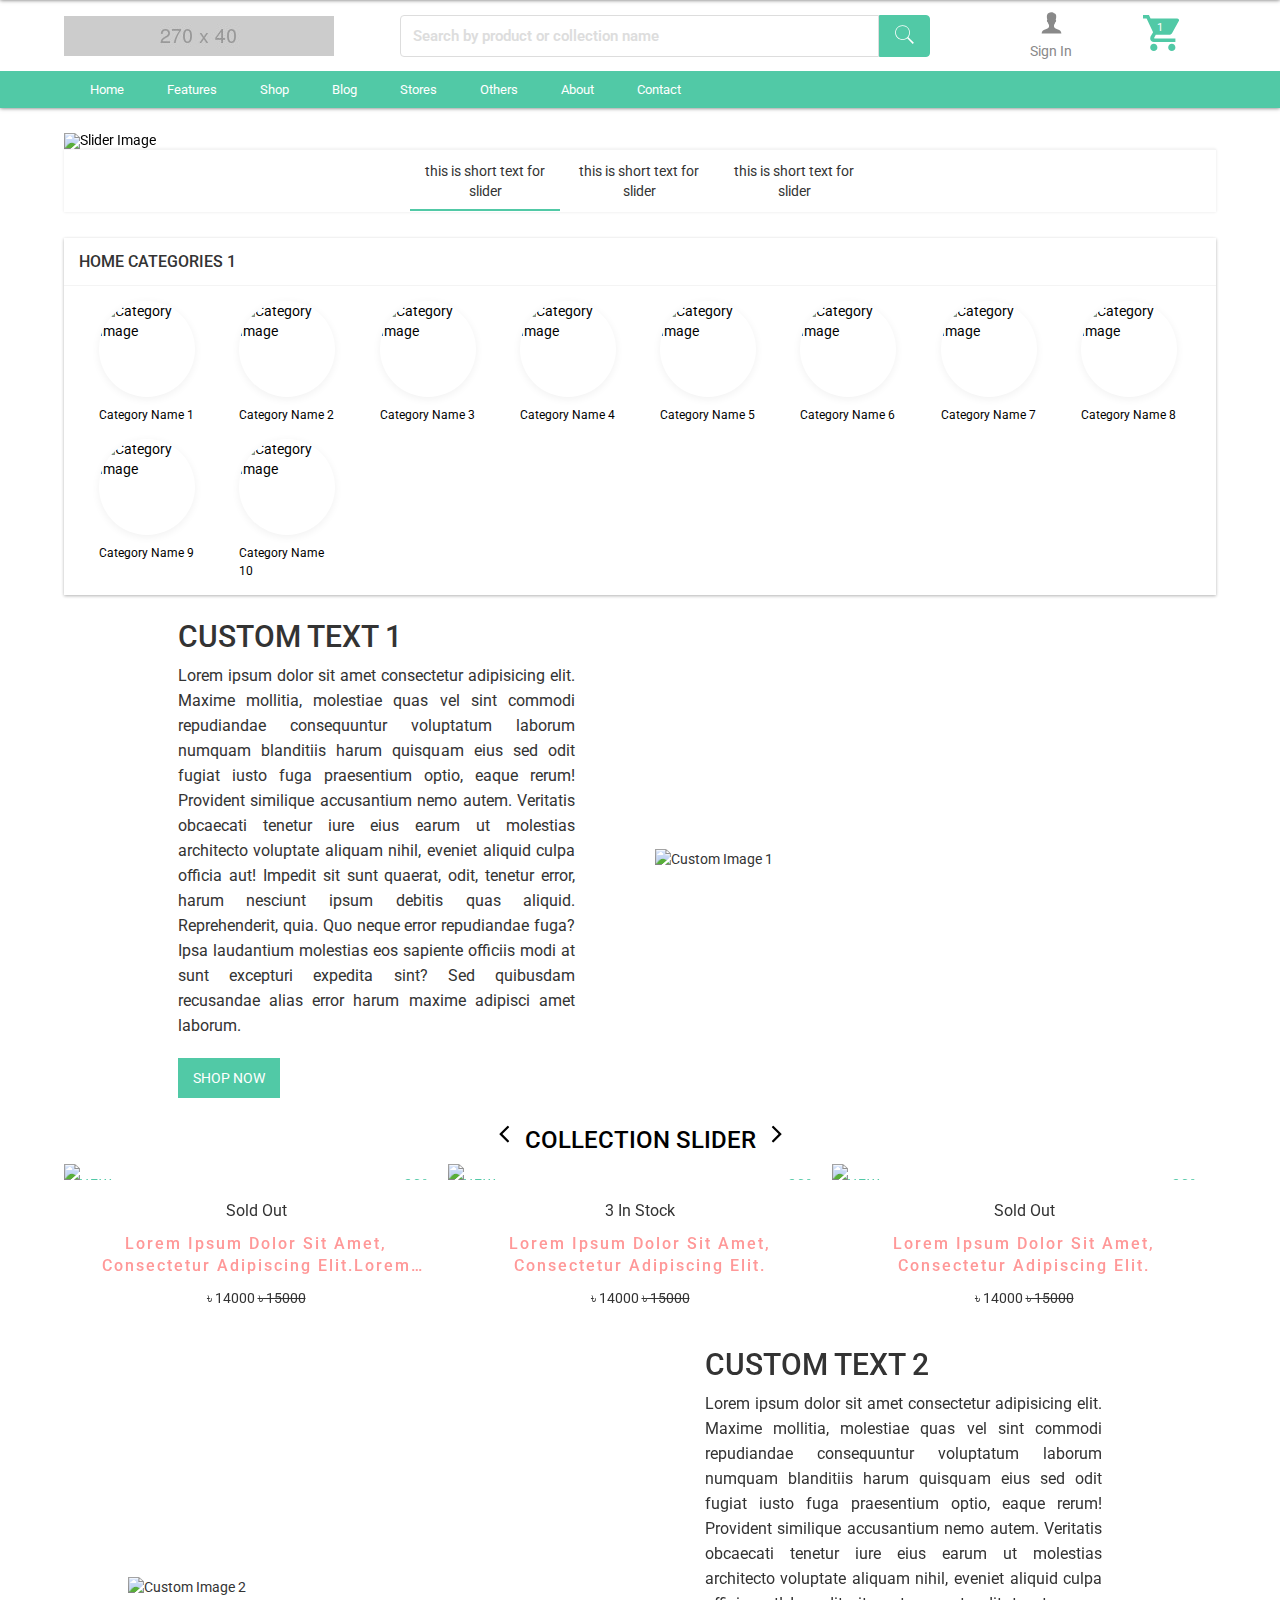
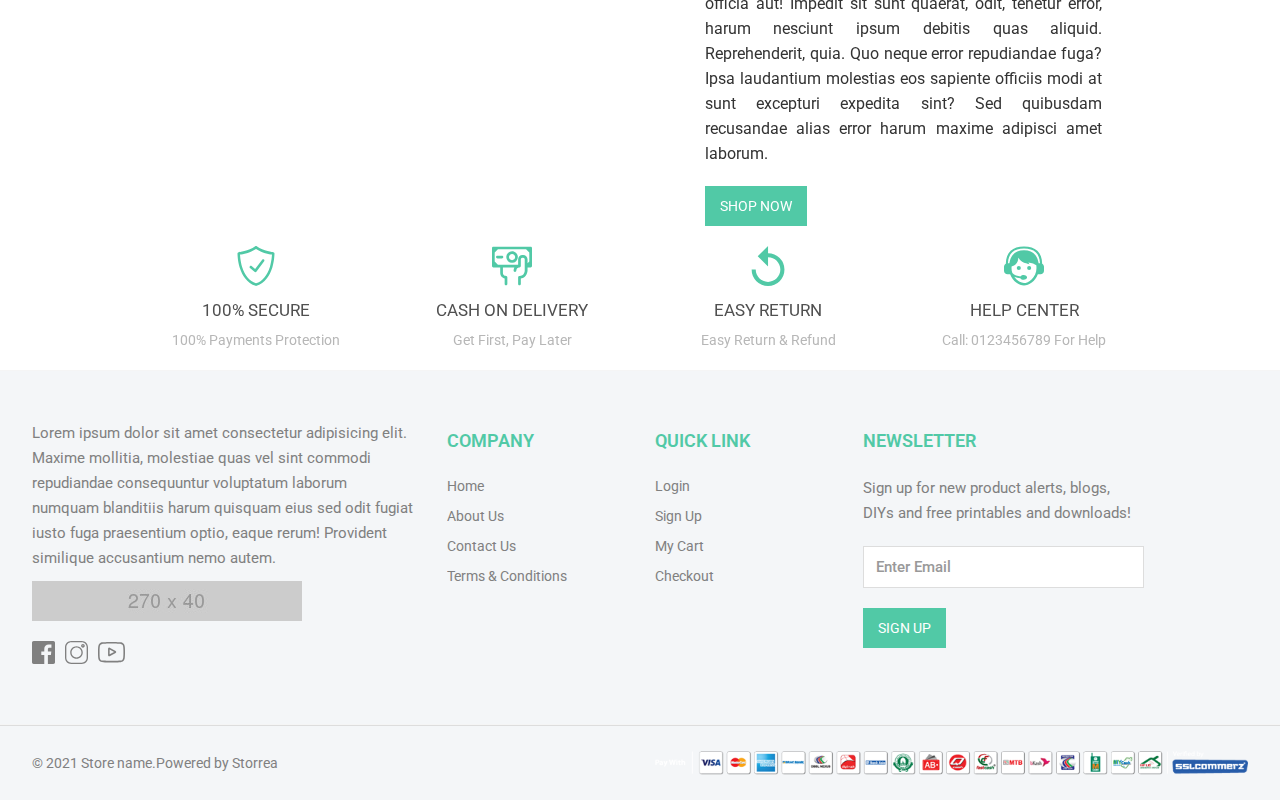
==== index.html @ 777cb113 "categories added in home page" ====
<!doctype html>
<html lang="en">

<head>
    <!-- Required meta tags -->
    <meta charset="utf-8">
    <!-- <meta name="viewport" content="width=device-width, initial-scale=1"> -->
    <meta name="viewport" content="width=device-width, initial-scale = 1.0, maximum-scale=1.0, user-scalable=no">

    <!-- Required CSS -->
    <link rel="stylesheet" href="css/bootstrap.css">
    <link rel="stylesheet" href="css/fancybox.css">
    <link rel="stylesheet" href="css/slick.css">
    <link rel="stylesheet" href="css/slick-theme.css">
    <link rel="stylesheet" href="css/theme.css">
    <link rel="stylesheet" href="css/mediaqueries.css">

    <title>Health Care</title>
</head>

<body>

    <div id="header-desktop" class="header header-slide">
        <div class="header-top">
            <div class="content-wrapper vt-middle-align">
                <div class="logo">
                    <a href="">
                        <img class="img-responsive" src="images/logo.jpg">
                    </a>
                </div>
                <div class="searchbox-holder" id="searchbox-holder">
                    <div class="searchbox" id="searchbox">
                        <form>
                            <div class="input-group">
                                <input type="text" class="form-control search-input"
                                    placeholder="Search by product or collection name">
                                <div class="input-group-btn">
                                    <button class="btn btn-default" type="submit">
                                        <svg height="25px" width="25px" viewBox="0 0 512 512">
                                            <path
                                                d="M448.3,424.7L335,311.3c20.8-26,33.3-59.1,33.3-95.1c0-84.1-68.1-152.2-152-152.2c-84,0-152,68.2-152,152.2  s68.1,152.2,152,152.2c36.2,0,69.4-12.7,95.5-33.8L425,448L448.3,424.7z M120.1,312.6c-25.7-25.7-39.8-59.9-39.8-96.3  s14.2-70.6,39.8-96.3S180,80,216.3,80c36.3,0,70.5,14.2,96.2,39.9s39.8,59.9,39.8,96.3s-14.2,70.6-39.8,96.3  c-25.7,25.7-59.9,39.9-96.2,39.9C180,352.5,145.8,338.3,120.1,312.6z" />
                                        </svg>
                                    </button>
                                </div>
                            </div>
                        </form>
                    </div>
                </div>
                <div class="header-icon vt-middle-align">
                    <div class="user">
                        <div class="user-icon">
                            <svg viewBox="0 0 50 50" height="26px" width="26px">
                                <path
                                    d="M30.933,32.528c-0.146-1.612-0.09-2.737-0.09-4.21c0.73-0.383,2.038-2.825,2.259-4.888c0.574-0.047,1.479-0.607,1.744-2.818  c0.143-1.187-0.425-1.855-0.771-2.065c0.934-2.809,2.874-11.499-3.588-12.397c-0.665-1.168-2.368-1.759-4.581-1.759  c-8.854,0.163-9.922,6.686-7.981,14.156c-0.345,0.21-0.913,0.878-0.771,2.065c0.266,2.211,1.17,2.771,1.744,2.818  c0.22,2.062,1.58,4.505,2.312,4.888c0,1.473,0.055,2.598-0.091,4.21C19.367,37.238,7.546,35.916,7,45h38  C44.455,35.916,32.685,37.238,30.933,32.528z" />
                            </svg>
                            <span>Sign In</span>
                        </div>
                        <div class="user-option">
                            <a href="">
                                <svg viewBox="0 0 30 30" height="18px" width="18px">
                                    <path
                                        d="M24,16v10c0,0.6-0.4,1-1,1H7c-0.6,0-1-0.4-1-1V16h8v9h2v-9H24z M14,9H5c-0.6,0-1,0.4-1,1v3c0,0.6,0.4,1,1,1h9V9  z M25,9h-9v5h9c0.6,0,1-0.4,1-1v-3C26,9.4,25.6,9,25,9z M22.1,7.9l0.1-0.4c0.4-1,0.3-2.2-0.3-3.1C21.3,3.5,20.2,3,19.1,3  c-1.4,0-2.6,0.8-3.1,2.1l-2,4.9H19C20.3,10,21.6,9.2,22.1,7.9z M17.9,5.8C18.1,5.3,18.6,5,19.1,5c0.4,0,0.8,0.2,1.1,0.6  c0.2,0.4,0.3,0.8,0.1,1.2l-0.1,0.4C20,7.7,19.5,8,19,8h-2L17.9,5.8z M14,5.1C13.5,3.8,12.2,3,10.9,3C9.8,3,8.7,3.5,8.1,4.5  C7.5,5.4,7.4,6.5,7.8,7.6l0.1,0.4C8.4,9.2,9.7,10,11,10h4.9L14,5.1z M12.1,5.8L13,8h-2c-0.5,0-1-0.3-1.2-0.8L9.6,6.8  C9.5,6.4,9.5,5.9,9.8,5.6C10,5.2,10.4,5,10.9,5C11.4,5,11.9,5.3,12.1,5.8z" />
                                </svg>
                                my orders
                            </a>
                            <a href="">
                                <svg height="18" viewBox="0 0 1792 1792" width="18">
                                    <path
                                        d="M1600 1405q0 120-73 189.5t-194 69.5h-874q-121 0-194-69.5t-73-189.5q0-53 3.5-103.5t14-109 26.5-108.5 43-97.5 62-81 85.5-53.5 111.5-20q9 0 42 21.5t74.5 48 108 48 133.5 21.5 133.5-21.5 108-48 74.5-48 42-21.5q61 0 111.5 20t85.5 53.5 62 81 43 97.5 26.5 108.5 14 109 3.5 103.5zm-320-893q0 159-112.5 271.5t-271.5 112.5-271.5-112.5-112.5-271.5 112.5-271.5 271.5-112.5 271.5 112.5 112.5 271.5z" />
                                </svg>
                                my profile
                            </a>
                            <hr>
                            <a href="" class="register-link">sign up</a>
                            <a href="" class="tbtn btn-solid">login</a>
                        </div>
                    </div>
                    <div class="cart-icon">
                        <svg viewBox="0 0 20 20" height="36px" width="36px">
                            <g fill="none" fill-rule="evenodd" id="Page-1" stroke="none" stroke-width="1">
                                <g fill="none" id="Core" transform="translate(-212.000000, -422.000000)">
                                    <g id="shopping-cart" transform="translate(212.000000, 422.000000)">
                                        <path
                                            d="M6,16 C4.9,16 4,16.9 4,18 C4,19.1 4.9,20 6,20 C7.1,20 8,19.1 8,18 C8,16.9 7.1,16 6,16 L6,16 Z M0,0 L0,2 L2,2 L5.6,9.6 L4.2,12 C4.1,12.3 4,12.7 4,13 C4,14.1 4.9,15 6,15 L18,15 L18,13 L6.4,13 C6.3,13 6.2,12.9 6.2,12.8 L6.2,12.7 L7.1,11 L14.5,11 C15.3,11 15.9,10.6 16.2,10 L19.8,3.5 C20,3.3 20,3.2 20,3 C20,2.4 19.6,2 19,2 L4.2,2 L3.3,0 L0,0 L0,0 Z M16,16 C14.9,16 14,16.9 14,18 C14,19.1 14.9,20 16,20 C17.1,20 18,19.1 18,18 C18,16.9 17.1,16 16,16 L16,16 Z"
                                            id="Shape" />
                                    </g>
                                </g>
                            </g>
                            <text x="8" y="9" font-size="6px" fill="#fff" class="cart-count">1</text>
                        </svg>
                    </div>
                </div>
            </div>
        </div>
    </div>
    <div id="header-desktop" class="header">
        <div class="header-top">
            <div class="content-wrapper vt-middle-align">
                <div class="logo">
                    <a href="">
                        <img class="img-responsive" src="images/logo.jpg">
                    </a>
                </div>
                <div class="searchbox-holder" id="searchbox-holder">
                    <div class="searchbox" id="searchbox">
                        <form>
                            <div class="input-group">
                                <input type="text" class="form-control search-input"
                                    placeholder="Search by product or collection name">
                                <div class="input-group-btn">
                                    <button class="btn btn-default" type="submit">
                                        <svg height="25px" width="25px" viewBox="0 0 512 512">
                                            <path
                                                d="M448.3,424.7L335,311.3c20.8-26,33.3-59.1,33.3-95.1c0-84.1-68.1-152.2-152-152.2c-84,0-152,68.2-152,152.2  s68.1,152.2,152,152.2c36.2,0,69.4-12.7,95.5-33.8L425,448L448.3,424.7z M120.1,312.6c-25.7-25.7-39.8-59.9-39.8-96.3  s14.2-70.6,39.8-96.3S180,80,216.3,80c36.3,0,70.5,14.2,96.2,39.9s39.8,59.9,39.8,96.3s-14.2,70.6-39.8,96.3  c-25.7,25.7-59.9,39.9-96.2,39.9C180,352.5,145.8,338.3,120.1,312.6z" />
                                        </svg>
                                    </button>
                                </div>
                            </div>
                        </form>
                    </div>
                </div>
                <div class="header-icon vt-middle-align">
                    <div class="user">
                        <div class="user-icon">
                            <svg viewBox="0 0 50 50" height="26px" width="26px">
                                <path
                                    d="M30.933,32.528c-0.146-1.612-0.09-2.737-0.09-4.21c0.73-0.383,2.038-2.825,2.259-4.888c0.574-0.047,1.479-0.607,1.744-2.818  c0.143-1.187-0.425-1.855-0.771-2.065c0.934-2.809,2.874-11.499-3.588-12.397c-0.665-1.168-2.368-1.759-4.581-1.759  c-8.854,0.163-9.922,6.686-7.981,14.156c-0.345,0.21-0.913,0.878-0.771,2.065c0.266,2.211,1.17,2.771,1.744,2.818  c0.22,2.062,1.58,4.505,2.312,4.888c0,1.473,0.055,2.598-0.091,4.21C19.367,37.238,7.546,35.916,7,45h38  C44.455,35.916,32.685,37.238,30.933,32.528z" />
                            </svg>
                            <span>Sign In</span>
                        </div>
                        <div class="user-option">
                            <a href="">
                                <svg viewBox="0 0 30 30" height="18px" width="18px">
                                    <path
                                        d="M24,16v10c0,0.6-0.4,1-1,1H7c-0.6,0-1-0.4-1-1V16h8v9h2v-9H24z M14,9H5c-0.6,0-1,0.4-1,1v3c0,0.6,0.4,1,1,1h9V9  z M25,9h-9v5h9c0.6,0,1-0.4,1-1v-3C26,9.4,25.6,9,25,9z M22.1,7.9l0.1-0.4c0.4-1,0.3-2.2-0.3-3.1C21.3,3.5,20.2,3,19.1,3  c-1.4,0-2.6,0.8-3.1,2.1l-2,4.9H19C20.3,10,21.6,9.2,22.1,7.9z M17.9,5.8C18.1,5.3,18.6,5,19.1,5c0.4,0,0.8,0.2,1.1,0.6  c0.2,0.4,0.3,0.8,0.1,1.2l-0.1,0.4C20,7.7,19.5,8,19,8h-2L17.9,5.8z M14,5.1C13.5,3.8,12.2,3,10.9,3C9.8,3,8.7,3.5,8.1,4.5  C7.5,5.4,7.4,6.5,7.8,7.6l0.1,0.4C8.4,9.2,9.7,10,11,10h4.9L14,5.1z M12.1,5.8L13,8h-2c-0.5,0-1-0.3-1.2-0.8L9.6,6.8  C9.5,6.4,9.5,5.9,9.8,5.6C10,5.2,10.4,5,10.9,5C11.4,5,11.9,5.3,12.1,5.8z" />
                                </svg>
                                my orders
                            </a>
                            <a href="">
                                <svg height="18" viewBox="0 0 1792 1792" width="18">
                                    <path
                                        d="M1600 1405q0 120-73 189.5t-194 69.5h-874q-121 0-194-69.5t-73-189.5q0-53 3.5-103.5t14-109 26.5-108.5 43-97.5 62-81 85.5-53.5 111.5-20q9 0 42 21.5t74.5 48 108 48 133.5 21.5 133.5-21.5 108-48 74.5-48 42-21.5q61 0 111.5 20t85.5 53.5 62 81 43 97.5 26.5 108.5 14 109 3.5 103.5zm-320-893q0 159-112.5 271.5t-271.5 112.5-271.5-112.5-112.5-271.5 112.5-271.5 271.5-112.5 271.5 112.5 112.5 271.5z" />
                                </svg>
                                my profile
                            </a>
                            <hr>
                            <a href="" class="register-link">sign up</a>
                            <a href="" class="tbtn btn-solid">login</a>
                        </div>
                    </div>
                    <div class="cart-icon">
                        <svg viewBox="0 0 20 20" height="36px" width="36px">
                            <g fill="none" fill-rule="evenodd" id="Page-1" stroke="none" stroke-width="1">
                                <g fill="none" id="Core" transform="translate(-212.000000, -422.000000)">
                                    <g id="shopping-cart" transform="translate(212.000000, 422.000000)">
                                        <path
                                            d="M6,16 C4.9,16 4,16.9 4,18 C4,19.1 4.9,20 6,20 C7.1,20 8,19.1 8,18 C8,16.9 7.1,16 6,16 L6,16 Z M0,0 L0,2 L2,2 L5.6,9.6 L4.2,12 C4.1,12.3 4,12.7 4,13 C4,14.1 4.9,15 6,15 L18,15 L18,13 L6.4,13 C6.3,13 6.2,12.9 6.2,12.8 L6.2,12.7 L7.1,11 L14.5,11 C15.3,11 15.9,10.6 16.2,10 L19.8,3.5 C20,3.3 20,3.2 20,3 C20,2.4 19.6,2 19,2 L4.2,2 L3.3,0 L0,0 L0,0 Z M16,16 C14.9,16 14,16.9 14,18 C14,19.1 14.9,20 16,20 C17.1,20 18,19.1 18,18 C18,16.9 17.1,16 16,16 L16,16 Z"
                                            id="Shape" />
                                    </g>
                                </g>
                            </g>
                            <text x="8" y="9" font-size="6px" fill="#fff" class="cart-count">1</text>
                        </svg>
                    </div>
                </div>
            </div>
        </div>
        <div class="header-bottom">
            <div class="container">
                <div class="parentLink">
                    <a href="">home</a>
                </div>
                <div class="parentLink">
                    <a href="">features</a>
                    <div class="child-content">
                        <div class="grand-child-content">
                            <div class="menuLinkList">
                                <a class="noLink">child link 1</a>
                                <a href="">grand child link 1</a>
                                <a href="">grand child link 2</a>
                                <a href="">grand child link 3</a>
                                <a href="">grand child link 4</a>
                            </div>
                            <div class="menuLinkList">
                                <a class="noLink">child link 2</a>
                                <a href="">grand child link 1</a>
                                <a href="">grand child link 2</a>
                                <a href="">grand child link 3</a>
                                <a href="">grand child link 4</a>
                                <a href="">grand child link 5</a>
                            </div>
                            <div class="menuLinkList">
                                <a class="noLink">child link 3</a>
                                <a href="">grand child link 1</a>
                                <a href="">grand child link 2</a>
                                <a href="">grand child link 3</a>
                            </div>
                            <div class="menuLinkList">
                                <a class="noLink">child link 4</a>
                                <a href="">grand child link 1</a>
                                <a href="">grand child link 2</a>
                                <a href="">grand child link 3</a>
                                <a href="">grand child link 4</a>
                                <a href="">grand child link 5</a>
                                <a href="">grand child link 6</a>
                                <a href="">grand child link 7</a>
                            </div>
                        </div>
                    </div>
                </div>
                <div class="parentLink">
                    <a href="">shop</a>
                </div>
                <div class="parentLink">
                    <a href="">blog</a>
                </div>
                <div class="parentLink">
                    <a href="">stores</a>
                </div>
                <div class="parentLink">
                    <a href="">others</a>
                </div>
                <div class="parentLink">
                    <a href="">about</a>
                </div>
                <div class="parentLink">
                    <a href="">contact</a>
                </div>
            </div>
        </div>
    </div>

    <div class="main-content">
        <!-- Start Home Slider -->
        <div class="home-slider gap-top">
            <div class="content-wrapper">
                <div id="homeCarousel" class="carousel slide" data-ride="carousel">                
                    <!-- Wrapper for slides -->
                    <div class="carousel-inner">
                        <div class="item active">
                            <a href="">
                                <img class="img-responsive" src="https://placehold.jp/1920x400.jpg" alt="Slider Image">
                            </a>
                        </div>
                        <div class="item">
                            <a href="">
                                <img class="img-responsive" src="https://placehold.jp/1920x400.jpg" alt="Slider Image">
                            </a>
                        </div>
                        <div class="item">
                            <a href="">
                                <img class="img-responsive" src="https://placehold.jp/1920x400.jpg" alt="Slider Image">
                            </a>
                        </div>
                        <div class="item">
                            <a href="">
                                <img class="img-responsive" src="https://placehold.jp/1920x400.jpg" alt="Slider Image">
                            </a>
                        </div>                      
                    </div>

                    <!-- Indicators -->
                    <ol class="carousel-indicators">
                        <li data-target="#homeCarousel" data-slide-to="0" class="active">
                            this is short text for slider
                        </li>
                        <li data-target="#homeCarousel" data-slide-to="1">
                            this is short text for slider
                        </li>
                        <li data-target="#homeCarousel" data-slide-to="2">
                            this is short text for slider
                        </li>
                    </ol>
                </div>
            </div>
        </div>
        <!-- End Home Slider -->

        <!-- Start Home Categories 1-->
        <div class="home-categories gap-top">
            <div class="content-wrapper box-shadow">
                <div class="home-categories-header">
                    <h4 class="text-uppercase">home categories 1</h4>
                </div>
                <div class="home-categories-content">
                    <div class="category-box">
                        <a href="">
                            <div class="image">
                                <img src="https://placehold.jp/96x96.jpg" alt="Category Image">
                            </div>
                            <div class="name">
                                category name 1
                            </div>
                        </a>
                    </div>
                    <div class="category-box">
                        <a href="">
                            <div class="image">
                                <img src="https://placehold.jp/96x96.jpg" alt="Category Image">
                            </div>
                            <div class="name">
                                category name 2
                            </div>
                        </a>
                    </div>
                    <div class="category-box">
                        <a href="">
                            <div class="image">
                                <img src="https://placehold.jp/96x96.jpg" alt="Category Image">
                            </div>
                            <div class="name">
                                category name 3
                            </div>
                        </a>
                    </div>
                    <div class="category-box">
                        <a href="">
                            <div class="image">
                                <img src="https://placehold.jp/96x96.jpg" alt="Category Image">
                            </div>
                            <div class="name">
                                category name 4
                            </div>
                        </a>
                    </div>
                    <div class="category-box">
                        <a href="">
                            <div class="image">
                                <img src="https://placehold.jp/96x96.jpg" alt="Category Image">
                            </div>
                            <div class="name">
                                category name 5
                            </div>
                        </a>
                    </div>
                    <div class="category-box">
                        <a href="">
                            <div class="image">
                                <img src="https://placehold.jp/96x96.jpg" alt="Category Image">
                            </div>
                            <div class="name">
                                category name 6
                            </div>
                        </a>
                    </div>
                    <div class="category-box">
                        <a href="">
                            <div class="image">
                                <img src="https://placehold.jp/96x96.jpg" alt="Category Image">
                            </div>
                            <div class="name">
                                category name 7
                            </div>
                        </a>
                    </div>
                    <div class="category-box">
                        <a href="">
                            <div class="image">
                                <img src="https://placehold.jp/96x96.jpg" alt="Category Image">
                            </div>
                            <div class="name">
                                category name 8
                            </div>
                        </a>
                    </div>
                    <div class="category-box">
                        <a href="">
                            <div class="image">
                                <img src="https://placehold.jp/96x96.jpg" alt="Category Image">
                            </div>
                            <div class="name">
                                category name 9
                            </div>
                        </a>
                    </div>
                    <div class="category-box">
                        <a href="">
                            <div class="image">
                                <img src="https://placehold.jp/96x96.jpg" alt="Category Image">
                            </div>
                            <div class="name">
                                category name 10
                            </div>
                        </a>
                    </div>
                </div>
            </div>
        </div>
        <!-- End Collection Slider 1-->

        <!-- Start Custom Image and Text Section 1-->
        <div class="custom-image-text vartical-gap">
            <div class="content-wrapper">
                <div class="row">
                    <div class="col-md-6 col-md-push-6 col-sm-12 col-xs-12">
                        <div class="custom-image">
                            <img class="img-responsive" src="https://placehold.jp/800x400.jpg" alt="Custom Image 1">
                        </div>
                    </div>
                    <div class="col-md-6 col-md-pull-6 col-sm-12 col-xs-12">
                        <div class="custom-text">
                            <h2>custom text 1</h2>
                            <p>
                                Lorem ipsum dolor sit amet consectetur adipisicing elit. Maxime mollitia,
                                molestiae quas vel sint commodi repudiandae consequuntur voluptatum laborum
                                numquam blanditiis harum quisquam eius sed odit fugiat iusto fuga praesentium
                                optio, eaque rerum! Provident similique accusantium nemo autem. Veritatis
                                obcaecati tenetur iure eius earum ut molestias architecto voluptate aliquam
                                nihil, eveniet aliquid culpa officia aut! Impedit sit sunt quaerat, odit,
                                tenetur error, harum nesciunt ipsum debitis quas aliquid. Reprehenderit,
                                quia. Quo neque error repudiandae fuga? Ipsa laudantium molestias eos
                                sapiente officiis modi at sunt excepturi expedita sint? Sed quibusdam
                                recusandae alias error harum maxime adipisci amet laborum.
                            </p>
                            <a href="" class="tbtn btn-solid">shop now</a>
                        </div>
                    </div>
                </div>
            </div>
        </div>
        <!-- End Custom Image and Text Section 1-->

        <!-- Start Collection Slider 2-->
        <div class="home-collection-slider vartical-gap">
            <div class="content-wrapper">
                <div class="home-collection-slider-header">
                    <h3 class="text-center text-uppercase">
                        <span class="prev">
                            <svg height="30px" viewBox="0 0 1792 1792" width="30px">
                                <path
                                    d="M1203 544q0 13-10 23l-393 393 393 393q10 10 10 23t-10 23l-50 50q-10 10-23 10t-23-10l-466-466q-10-10-10-23t10-23l466-466q10-10 23-10t23 10l50 50q10 10 10 23z" />
                            </svg>
                        </span>
                        <a href="">collection slider</a>
                        <span class="next">
                            <svg height="30px" viewBox="0 0 1792 1792" width="30px">
                                <path
                                    d="M1171 960q0 13-10 23l-466 466q-10 10-23 10t-23-10l-50-50q-10-10-10-23t10-23l393-393-393-393q-10-10-10-23t10-23l50-50q10-10 23-10t23 10l466 466q10 10 10 23z" />
                            </svg>
                        </span>
                    </h3>
                </div>
                <div class="home-collection-slider-content">
                    <div class="collection-slider">
                        <div class="product-box">
                            <div class="photo">
                                <a href="">
                                    <img class="img-responsive" src="https://placehold.jp/1000x1000.jpg">
                                </a>
                                <div class="tag">
                                    <span class="tag-new">new</span>
                                    <span class="tag-sale">-20%</span>
                                </div>
                            </div>
                            <div class="content">
                                <div class="stock-info">
                                    <span>sold out</span>
                                </div>
                                <div class="name">
                                    <a href="" class="line-truncate">Lorem ipsum dolor sit amet, consectetur adipiscing
                                        elit.Lorem ipsum dolor sit amet consectetur adipisicing elit.</a>
                                </div>
                                <div class="price">
                                    <span><span>&#2547;</span> 14000</span>
                                    <s><span>&#2547;</span> 15000</s>
                                </div>
                            </div>
                        </div>
                        <div class="product-box">
                            <div class="photo">
                                <a href="">
                                    <img class="img-responsive" src="https://placehold.jp/1000x1000.jpg">
                                </a>
                                <div class="tag">
                                    <span class="tag-new">new</span>
                                    <span class="tag-sale">-20%</span>
                                </div>
                            </div>
                            <div class="content">
                                <div class="stock-info">
                                    <span>3 in stock</span>
                                </div>
                                <div class="name">
                                    <a href="" class="line-truncate">Lorem ipsum dolor sit amet, consectetur adipiscing
                                        elit.</a>
                                </div>
                                <div class="price">
                                    <span><span>&#2547;</span> 14000</span>
                                    <s><span>&#2547;</span> 15000</s>
                                </div>
                            </div>
                        </div>
                        <div class="product-box">
                            <div class="photo">
                                <a href="">
                                    <img class="img-responsive" src="https://placehold.jp/1000x1000.jpg">
                                </a>
                                <div class="tag">
                                    <span class="tag-new">new</span>
                                    <span class="tag-sale">-20%</span>
                                </div>
                            </div>
                            <div class="content">
                                <div class="stock-info">
                                    <span>sold out</span>
                                </div>
                                <div class="name">
                                    <a href="" class="line-truncate">Lorem ipsum dolor sit amet, consectetur adipiscing
                                        elit.</a>
                                </div>
                                <div class="price">
                                    <span><span>&#2547;</span> 14000</span>
                                    <s><span>&#2547;</span> 15000</s>
                                </div>
                            </div>
                        </div>
                        <div class="product-box">
                            <div class="photo">
                                <a href="">
                                    <img class="img-responsive" src="https://placehold.jp/1000x1000.jpg">
                                </a>
                                <div class="tag">
                                    <span class="tag-new">new</span>
                                    <span class="tag-sale">-20%</span>
                                </div>
                            </div>
                            <div class="content">
                                <div class="stock-info">
                                    <span>3 in stock</span>
                                </div>
                                <div class="name">
                                    <a href="" class="line-truncate">Lorem ipsum dolor sit amet, consectetur adipiscing
                                        elit.</a>
                                </div>
                                <div class="price">
                                    <span><span>&#2547;</span> 14000</span>
                                    <s><span>&#2547;</span> 15000</s>
                                </div>
                            </div>
                        </div>
                        <div class="product-box">
                            <div class="photo">
                                <a href="">
                                    <img class="img-responsive" src="https://placehold.jp/1000x1000.jpg">
                                </a>
                                <div class="tag">
                                    <span class="tag-new">new</span>
                                    <span class="tag-sale">-20%</span>
                                </div>
                            </div>
                            <div class="content">
                                <div class="stock-info">
                                    <span>sold out</span>
                                </div>
                                <div class="name">
                                    <a href="" class="line-truncate">Lorem ipsum dolor sit amet, consectetur adipiscing
                                        elit.</a>
                                </div>
                                <div class="price">
                                    <span><span>&#2547;</span> 14000</span>
                                    <s><span>&#2547;</span> 15000</s>
                                </div>
                            </div>
                        </div>
                        <div class="product-box">
                            <div class="photo">
                                <a href="">
                                    <img class="img-responsive" src="https://placehold.jp/1000x1000.jpg">
                                </a>
                                <div class="tag">
                                    <span class="tag-new">new</span>
                                    <span class="tag-sale">-20%</span>
                                </div>
                            </div>
                            <div class="content">
                                <div class="stock-info">
                                    <span>3 in stock</span>
                                </div>
                                <div class="name">
                                    <a href="" class="line-truncate">Lorem ipsum dolor sit amet, consectetur adipiscing
                                        elit.</a>
                                </div>
                                <div class="price">
                                    <span><span>&#2547;</span> 14000</span>
                                    <s><span>&#2547;</span> 15000</s>
                                </div>
                            </div>
                        </div>
                    </div>
                </div>
            </div>
        </div>
        <!-- End Collection Slider 2-->

        <!-- Start Custom Image and Text Section 2-->
        <div class="custom-image-text vartical-gap">
            <div class="content-wrapper">
                <div class="row">
                    <div class="col-md-6 col-sm-12 col-xs-12">
                        <div class="custom-image">
                            <img class="img-responsive" src="https://placehold.jp/800x400.jpg" alt="Custom Image 2">
                        </div>
                    </div>
                    <div class="col-md-6 col-sm-12 col-xs-12">
                        <div class="custom-text">
                            <h2>custom text 2</h2>
                            <p>
                                Lorem ipsum dolor sit amet consectetur adipisicing elit. Maxime mollitia,
                                molestiae quas vel sint commodi repudiandae consequuntur voluptatum laborum
                                numquam blanditiis harum quisquam eius sed odit fugiat iusto fuga praesentium
                                optio, eaque rerum! Provident similique accusantium nemo autem. Veritatis
                                obcaecati tenetur iure eius earum ut molestias architecto voluptate aliquam
                                nihil, eveniet aliquid culpa officia aut! Impedit sit sunt quaerat, odit,
                                tenetur error, harum nesciunt ipsum debitis quas aliquid. Reprehenderit,
                                quia. Quo neque error repudiandae fuga? Ipsa laudantium molestias eos
                                sapiente officiis modi at sunt excepturi expedita sint? Sed quibusdam
                                recusandae alias error harum maxime adipisci amet laborum.
                            </p>
                            <a href="" class="tbtn btn-solid">shop now</a>
                        </div>
                    </div>
                </div>
            </div>
        </div>
        <!-- End Custom Image and Text Section 2-->

        <!-- Start Home Services Section -->
        <div class="home-services">
            <div class="content-wrapper">
                <div class="row">
                    <div class="col-sm-3 col-xs-6">
                        <div class="service-box">
                            <div class="icon">
                                <svg id="shield" viewBox="0 0 318 318" width="40" height="40">
                                    <path d="M159 318l-3-1c-33-10-62-31-84-61-18-23-32-52-43-86C12 112 12 61 12 59c0-5 4-9 9-10 0 0 78-8 132-47 4-3 8-3 12 0 54 39 132 47 132 47 5 1 9 5 9 10 0 2 0 53-17 111-11 34-25 63-43 86a171 171 0 0 1-87 62zM32 68c1 17 4 55 16 97 22 70 59 114 111 132 52-18 89-62 111-133 12-41 15-79 16-96-22-3-80-14-127-45C112 54 54 65 32 68z"></path><path d="M154 208c-3 0-5-1-7-3l-36-31c-4-3-4-10-1-14 4-4 10-5 14-1l28 24 56-73c4-4 10-5 14-2 5 3 5 10 2 14l-62 82c-1 2-4 3-7 4h-1z"></path>
                                </svg>
                            </div>
                            <div class="text">
                                <h4>100% secure</h4>
                                <p>100% payments protection</p>
                            </div>
                        </div>
                    </div>
                    <div class="col-sm-3 col-xs-6">
                        <div class="service-box">
                            <div class="icon">
                                <svg id="giving-cash" viewBox="0 0 297 297" width="40" height="40">
                                    <path d="M287 5H10C5 5 0 9 0 15v134c0 6 5 10 10 10h51v40c0 26 17 39 33 42v41c0 6 4 10 10 10s10-4 10-10v-50c0-5-4-10-10-10-4 0-23-1-23-23v-40h85c-3 6-6 14-6 23a10 10 0 1 0 21 0c0-21 19-23 23-23 5 0 10-4 10-10V99c0-6 5-12 12-12h5c7 0 12 6 12 12v83s0 11-5 21c-6 13-18 19-34 19-6 0-10 5-10 10v50c0 6 4 10 10 10 5 0 10-4 10-10v-40c24-3 36-18 42-30 8-15 8-29 8-30v-23h23c5 0 10-4 10-10V15c0-6-5-10-10-10zm-56 62h-5c-18 0-32 15-32 32v40H44l-24-23V49l24-24h209l24 24v67l-13 12V99c0-17-15-32-33-32z"></path><path d="M149 39a43 43 0 1 0 43 43c0-24-20-43-44-43zm0 66c-13 0-23-10-23-23 0-12 10-23 23-23s23 11 23 23c0 13-11 23-23 23zM74 72H41c-6 0-11 4-11 10s5 10 11 10h33c5 0 10-4 10-10s-5-10-10-10z"></path>
                                </svg>
                            </div>
                            <div class="text">
                                <h4>cash on delivery</h4>
                                <p>get first, pay later</p>
                            </div>
                        </div>
                    </div>
                    <div class="col-sm-3 col-xs-6">
                        <div class="service-box">
                            <div class="icon">
                                <svg id="return" viewBox="0 0 497 497" width="40" height="40">
                                    <path d="M249 89V0L121 128l128 127V140c84 0 153 69 153 153s-69 153-153 153c-85 0-153-69-153-153H45A204 204 0 1 0 249 89z"></path>
                                </svg>
                            </div>
                            <div class="text">
                                <h4>easy return</h4>
                                <p>easy return & refund</p>
                            </div>
                        </div>
                    </div>
                    <div class="col-sm-3 col-xs-6">
                        <div class="service-box">
                            <div class="icon">
                                <svg id="support" viewBox="0 0 612 612" width="40" height="40">
                                    <path d="M258 336a31 31 0 1 1-63 0 31 31 0 0 1 63 0zm127-31a31 31 0 1 0 0 62 31 31 0 0 0 0-62zm227 14v59c0 30-24 55-54 55h-40c-39 108-138 173-212 173S133 541 94 433H54c-30 0-54-25-54-55v-59c0-21 12-39 28-48 1-85 26-151 74-197C150 29 219 6 306 6s156 23 204 68c48 46 73 112 74 197 16 9 28 27 28 48zm-115 17l-2-40c-24-22-68-38-123-45 8 9 14 19 18 33-34-26-101-20-151-79l-7-10c-9-12-12-19-13-11-1 68-50 122-103 129l-1 23c0 29 5 56 13 79 30 37 80 47 124 50 8-13 27-22 48-22 30 0 53 17 53 37 0 21-23 38-53 38-22 0-41-10-49-24-31-2-65-7-95-22 43 63 109 96 150 96 65 0 191-82 191-232zm54-72c-4-148-88-226-245-226S65 116 61 264h21c8-50 24-91 48-122 39-50 98-76 176-76s137 26 176 76c24 31 40 72 48 122h21z"></path>
                                </svg>
                            </div>
                            <div class="text">
                                <h4>help center</h4>
                                <p>call: 0123456789 for help</p>
                            </div>
                        </div>
                    </div>
                </div>
            </div>
        </div>
        <!-- Start Home Services Section -->
    </div>

    <!-- Start Footer Section -->
    <div class="footer">
        <div class="footer-content">
            <div class="content-wrapper">
                <div class="row">
                    <div class="col-lg-4 col-md-4 col-sm-6 col-xs-12">
                        <p>
                            Lorem ipsum dolor sit amet consectetur adipisicing elit. Maxime mollitia,
                            molestiae quas vel sint commodi repudiandae consequuntur voluptatum laborum
                            numquam blanditiis harum quisquam eius sed odit fugiat iusto fuga praesentium
                            optio, eaque rerum! Provident similique accusantium nemo autem.
                        </p>
                        <div class="footer-logo">
                            <a href="">
                                <img class="img-responsive" src="images/logo.jpg">
                            </a>
                        </div>
                        <div class="social-link">
                            <a href="">
                                <svg height="23px" viewBox="0 0 512 512" width="23px">
                                    <path
                                        d="m475.074219 0h-438.148438c-20.394531 0-36.925781 16.53125-36.925781 36.925781v438.148438c0 20.394531 16.53125 36.925781 36.925781 36.925781h236.574219v-198h-66.5v-77.5h66.5v-57.035156c0-66.140625 40.378906-102.140625 99.378906-102.140625 28.257813 0 52.542969 2.105469 59.621094 3.046875v69.128906h-40.683594c-32.101562 0-38.316406 15.253906-38.316406 37.640625v49.359375h76.75l-10 77.5h-66.75v198h121.574219c20.394531 0 36.925781-16.53125 36.925781-36.925781v-438.148438c0-20.394531-16.53125-36.925781-36.925781-36.925781zm0 0" />
                                </svg>
                            </a>
                            <a href="">
                                <svg height="23px" viewBox="0 0 512 512" width="23px">
                                    <path
                                        d="m373.40625 0h-234.8125c-76.421875 0-138.59375 62.171875-138.59375 138.59375v234.816406c0 76.417969 62.171875 138.589844 138.59375 138.589844h234.816406c76.417969 0 138.589844-62.171875 138.589844-138.589844v-234.816406c0-76.421875-62.171875-138.59375-138.59375-138.59375zm108.578125 373.410156c0 59.867188-48.707031 108.574219-108.578125 108.574219h-234.8125c-59.871094 0-108.578125-48.707031-108.578125-108.574219v-234.816406c0-59.871094 48.707031-108.578125 108.578125-108.578125h234.816406c59.867188 0 108.574219 48.707031 108.574219 108.578125zm0 0" />
                                    <path
                                        d="m256 116.003906c-77.195312 0-139.996094 62.800782-139.996094 139.996094s62.800782 139.996094 139.996094 139.996094 139.996094-62.800782 139.996094-139.996094-62.800782-139.996094-139.996094-139.996094zm0 249.976563c-60.640625 0-109.980469-49.335938-109.980469-109.980469 0-60.640625 49.339844-109.980469 109.980469-109.980469 60.644531 0 109.980469 49.339844 109.980469 109.980469 0 60.644531-49.335938 109.980469-109.980469 109.980469zm0 0" />
                                    <path
                                        d="m399.34375 66.285156c-22.8125 0-41.367188 18.558594-41.367188 41.367188 0 22.8125 18.554688 41.371094 41.367188 41.371094s41.371094-18.558594 41.371094-41.371094-18.558594-41.367188-41.371094-41.367188zm0 52.71875c-6.257812 0-11.351562-5.09375-11.351562-11.351562 0-6.261719 5.09375-11.351563 11.351562-11.351563 6.261719 0 11.355469 5.089844 11.355469 11.351563 0 6.257812-5.09375 11.351562-11.355469 11.351562zm0 0" />
                                </svg>
                            </a>
                            <a href="">
                                <svg height="27px" viewBox="0 0 512 512" width="27px" style="margin-top: 6px;">
                                    <path
                                        d="m334.808594 170.992188-113.113282-61.890626c-6.503906-3.558593-14.191406-3.425781-20.566406.351563-6.378906 3.78125-10.183594 10.460937-10.183594 17.875v122.71875c0 7.378906 3.78125 14.046875 10.117188 17.832031 3.308594 1.976563 6.976562 2.96875 10.652344 2.96875 3.367187 0 6.742187-.832031 9.847656-2.503906l113.117188-60.824219c6.714843-3.613281 10.90625-10.59375 10.9375-18.222656.027343-7.628906-4.113282-14.640625-10.808594-18.304687zm-113.859375 63.617187v-91.71875l84.539062 46.257813zm0 0" />
                                    <path
                                        d="m508.234375 91.527344-.023437-.234375c-.433594-4.121094-4.75-40.777344-22.570313-59.421875-20.597656-21.929688-43.949219-24.59375-55.179687-25.871094-.929688-.105469-1.78125-.203125-2.542969-.304688l-.894531-.09375c-67.6875-4.921874-169.910157-5.5937495-170.933594-5.59765575l-.089844-.00390625-.089844.00390625c-1.023437.00390625-103.246094.67578175-171.542968 5.59765575l-.902344.09375c-.726563.097657-1.527344.1875-2.398438.289063-11.101562 1.28125-34.203125 3.949219-54.859375 26.671875-16.972656 18.445312-21.878906 54.316406-22.382812 58.347656l-.058594.523438c-.152344 1.714844-3.765625 42.539062-3.765625 83.523437v38.3125c0 40.984375 3.613281 81.808594 3.765625 83.527344l.027344.257813c.433593 4.054687 4.746093 40.039062 22.484375 58.691406 19.367187 21.195312 43.855468 24 57.027344 25.507812 2.082031.238282 3.875.441406 5.097656.65625l1.183594.164063c39.082031 3.71875 161.617187 5.550781 166.8125 5.625l.15625.003906.15625-.003906c1.023437-.003907 103.242187-.675781 170.929687-5.597657l.894531-.09375c.855469-.113281 1.816406-.214843 2.871094-.324218 11.039062-1.171875 34.015625-3.605469 54.386719-26.019532 16.972656-18.449218 21.882812-54.320312 22.382812-58.347656l.058594-.523437c.152344-1.71875 3.769531-42.539063 3.769531-83.523438v-38.3125c-.003906-40.984375-3.617187-81.804687-3.769531-83.523437zm-26.238281 121.835937c0 37.933594-3.3125 77-3.625 80.585938-1.273438 9.878906-6.449219 32.574219-14.71875 41.5625-12.75 14.027343-25.847656 15.417969-35.410156 16.429687-1.15625.121094-2.226563.238282-3.195313.359375-65.46875 4.734375-163.832031 5.460938-168.363281 5.488281-5.082032-.074218-125.824219-1.921874-163.714844-5.441406-1.941406-.316406-4.039062-.558594-6.25-.808594-11.214844-1.285156-26.566406-3.042968-38.371094-16.027343l-.277344-.296875c-8.125-8.464844-13.152343-29.6875-14.429687-41.148438-.238281-2.710937-3.636719-42.238281-3.636719-80.703125v-38.3125c0-37.890625 3.304688-76.914062 3.625-80.574219 1.519532-11.636718 6.792969-32.957031 14.71875-41.574218 13.140625-14.453125 26.996094-16.054688 36.160156-17.113282.875-.101562 1.691407-.195312 2.445313-.292968 66.421875-4.757813 165.492187-5.464844 169.046875-5.492188 3.554688.023438 102.589844.734375 168.421875 5.492188.808594.101562 1.691406.203125 2.640625.3125 9.425781 1.074218 23.671875 2.699218 36.746094 16.644531l.121094.128906c8.125 8.464844 13.152343 30.058594 14.429687 41.75.226563 2.558594 3.636719 42.171875 3.636719 80.71875zm0 0" />
                                </svg>
                            </a>
                        </div>
                    </div>
                    <div class="col-lg-2 col-md-2 col-sm-6 col-xs-6">
                        <h4 class="footer-header">company</h4>
                        <ul class="footer-link">
                            <li>
                                <a href="">home</a>
                            </li>
                            <li>
                                <a href="">about us</a>
                            </li>
                            <li>
                                <a href="">contact us</a>
                            </li>
                            <li>
                                <a href="">terms & conditions</a>
                            </li>
                        </ul>
                    </div>
                    <div class="clearfix visible-sm"></div>
                    <div class="col-lg-2 col-md-2 col-sm-6 col-xs-6">
                        <h4 class="footer-header">quick link</h4>
                        <ul class="footer-link">
                            <li>
                                <a href="">login</a>
                            </li>
                            <li>
                                <a href="">sign up</a>
                            </li>
                            <li>
                                <a href="">My Cart</a>
                            </li>
                            <li>
                                <a href="">Checkout</a>
                            </li>
                        </ul>
                    </div>
                    <div class="col-lg-3 col-md-3 col-sm-6 col-xs-12">
                        <h4 class="footer-header">newsletter</h4>
                        <p>Sign up for new product alerts, blogs, DIYs and free printables and downloads!</p>
                        <div class="newsletter-form">
                            <input type="email" class="form-control" id="email" placeholder="enter email">
                            <button type="button" class="tbtn btn-solid">sign up</button>
                        </div>
                    </div>
                </div>
            </div>
        </div>
    </div>
    <div class="copyright">
        <div class="content-wrapper">
            <div class="row">
                <div class="col-sm-6 col-sm-push-6 col-xs-12">
                    <div class="payment-sslcom">
                        <img class="img-responsive" src="images/ssl-long.png" alt="Payment Gateway">
                    </div>
                </div>
                <div class="col-sm-6 col-sm-pull-6 col-xs-12">
                    <p>&copy; 2021 Store name.Powered by <a href="">Storrea</a></p>
                </div>
            </div>
        </div>
    </div>
    <!-- End Footer Section -->

    <!-- Required JavaScript -->
    <script src="js/jquery.min.js"></script>
    <script src="js/bootstrap.js"></script>
    <script src="js/fancybox.js"></script>
    <script src="js/slick.js"></script>
    <script src="js/scripts.js"></script>
</body>

</html>
---- css/theme.css ----
@import url("https://fonts.googleapis.com/css2?family=Roboto:wght@300;400;500;700&display=swap");
* {
  margin: 0;
  padding: 0;
  box-sizing: border-box; }

ul li {
  list-style: none; }

.modal-open {
  overflow: hidden;
  padding-right: 0 !important; }

.modal {
  top: 0;
  padding-right: 0 !important; }

a {
  color: #000000;
  cursor: pointer; }
  a:hover, a:focus {
    color: #51C9A6;
    background-color: transparent;
    text-decoration: none;
    outline: 0; }

.vt-middle-align {
  display: -webkit-box;
  display: -moz-box;
  display: -ms-flexbox;
  display: -webkit-flex;
  display: flex;
  -webkit-box-align: center;
  -ms-flex-align: center;
  align-items: center; }

.truncate {
  max-width: 200px;
  display: inline-block;
  font-size: 15px;
  overflow: hidden;
  text-overflow: ellipsis;
  white-space: nowrap; }

.line-truncate {
  display: -webkit-box;
  -webkit-line-clamp: 2;
  -webkit-box-orient: vertical;
  overflow: hidden; }

.zoomIn {
  -webkit-transform: scale(1);
  -moz-transform: scale(1);
  -o-transform: scale(1);
  -ms-transform: scale(1);
  transform: scale(1);
  -webkit-transition: all 0.8s ease;
  -moz-transition: all 0.8s ease;
  -ms-transition: all 0.8s ease;
  -o-transition: all 0.8s ease;
  transition: all 0.8s ease; }
  .zoomIn:hover {
    -webkit-transform: scale(1.2);
    -moz-transform: scale(1.2);
    -o-transform: scale(1.2);
    -ms-transform: scale(1.2);
    transform: scale(1.2);
    -webkit-transition: all 0.8s ease;
    -moz-transition: all 0.8s ease;
    -ms-transition: all 0.8s ease;
    -o-transition: all 0.8s ease;
    transition: all 0.8s ease; }

.tbtn {
  -webkit-border-radius: 0;
  -moz-border-radius: 0;
  -ms-border-radius: 0;
  border-radius: 0;
  cursor: pointer;
  display: inline-block;
  padding: 9px 14px;
  text-align: center;
  text-transform: uppercase; }
  .tbtn:focus {
    text-decoration: none;
    outline: 0; }

.btn-outline {
  background: transparent;
  border: 1px solid #000000;
  color: #ff9898; }
  .btn-outline:hover {
    background: #51C9A6;
    border: 1px solid #51C9A6;
    color: #ffffff;
    -webkit-transition: all 0.3s ease-in;
    -moz-transition: all 0.3s ease-in;
    -ms-transition: all 0.3s ease-in;
    -o-transition: all 0.3s ease-in;
    transition: all 0.3s ease-in; }

.btn-solid {
  background: #51C9A6;
  border: 1px solid #51C9A6;
  color: #ffffff; }
  .btn-solid:hover, .btn-solid:focus {
    background: #ffffff;
    border: 1px solid #ffffff;
    color: #000000;
    -webkit-transition: all 0.3s ease-in;
    -moz-transition: all 0.3s ease-in;
    -ms-transition: all 0.3s ease-in;
    -o-transition: all 0.3s ease-in;
    transition: all 0.3s ease-in; }

.block-btn {
  width: 100%;
  background: #51C9A6;
  border: 1px solid #51C9A6;
  color: #ffffff; }
  .block-btn:hover, .block-btn:focus {
    background: #ff9898;
    border: 1px solid #ff9898;
    color: #ffffff;
    -webkit-transition: all 0.3s ease-in;
    -moz-transition: all 0.3s ease-in;
    -ms-transition: all 0.3s ease-in;
    -o-transition: all 0.3s ease-in;
    transition: all 0.3s ease-in; }

.gap-top {
  margin: 2% 0; }

.content-padding {
  padding: 20px 15px !important; }

.box-shadow {
  -moz-box-shadow: 0 1px 3px rgba(0, 0, 0, 0.3);
  -webkit-box-shadow: 0 1px 3px rgba(0, 0, 0, 0.3);
  box-shadow: 0 1px 3px rgba(0, 0, 0, 0.3); }

.content-wrapper {
  position: relative;
  width: 90%;
  margin-right: auto;
  margin-left: auto; }

.border0 {
  border: 0 !important; }

.image-overlay-link {
  display: block;
  height: 100%; }

.scroll-off {
  overflow: hidden; }

.irs--flat .irs-bar {
  background-color: #51C9A6 !important; }
.irs--flat .irs-from {
  background-color: #51C9A6 !important; }
  .irs--flat .irs-from:before {
    border-top-color: #51C9A6 !important; }
.irs--flat .irs-to {
  background-color: #51C9A6 !important; }
  .irs--flat .irs-to:before {
    border-top-color: #51C9A6 !important; }
.irs--flat .irs-handle i {
  background-color: #51C9A6 !important; }

.irs--round .irs-handle {
  top: 32px !important;
  width: 12px !important;
  height: 12px !important;
  border: 4px solid #51C9A6 !important;
  background-color: #51C9A6 !important;
  border-radius: 50% !important; }
.irs--round .irs-bar {
  background-color: #51C9A6 !important; }

input[type=number]::-webkit-inner-spin-button,
input[type=number]::-webkit-outer-spin-button {
  -webkit-appearance: none;
  -moz-appearance: none;
  -o-appearance: none;
  margin: 0; }

input:-internal-autofill-selected {
  background-color: transparent !important; }

button:disabled,
button[disabled] {
  cursor: not-allowed !important;
  -moz-box-shadow: none;
  -webkit-box-shadow: none;
  box-shadow: none;
  opacity: 0.5;
  -ms-filter: "progid:DXImageTransform.Microsoft.Alpha(Opacity=50)";
  filter: alpha(opacity=50); }

input[type=number] {
  -moz-appearance: textfield; }

.no-result {
  min-height: 462px;
  display: flex;
  flex-flow: column;
  align-items: center;
  justify-content: center; }
  .no-result .error-icon {
    color: #b3b3b3;
    font-size: 80px; }

.product-pagination {
  text-align: center; }
  .product-pagination .pagination li a {
    border: 0;
    -webkit-border-radius: 0;
    -moz-border-radius: 0;
    -ms-border-radius: 0;
    border-radius: 0;
    color: #000000;
    -webkit-transition: all 0.5s ease;
    -moz-transition: all 0.5s ease;
    -ms-transition: all 0.5s ease;
    -o-transition: all 0.5s ease;
    transition: all 0.5s ease; }
    .product-pagination .pagination li a svg {
      fill: #000000; }
    .product-pagination .pagination li a:hover, .product-pagination .pagination li a:focus {
      background-color: transparent;
      color: #ff9898; }
      .product-pagination .pagination li a:hover svg, .product-pagination .pagination li a:focus svg {
        fill: #ff9898; }
  .product-pagination .pagination .active a {
    background-color: transparent;
    color: #ff9898;
    -webkit-transition: all 0.5s ease;
    -moz-transition: all 0.5s ease;
    -ms-transition: all 0.5s ease;
    -o-transition: all 0.5s ease;
    transition: all 0.5s ease; }
    .product-pagination .pagination .active a:hover, .product-pagination .pagination .active a:focus {
      background-color: transparent;
      color: #ff9898; }

.product-box {
  position: relative;
  -webkit-border-radius: 3px;
  -moz-border-radius: 3px;
  -ms-border-radius: 3px;
  border-radius: 3px;
  margin-bottom: 20px; }
  .product-box .photo {
    position: relative;
    overflow: hidden; }
    .product-box .photo .tag span {
      position: absolute;
      top: 10px;
      color: #51C9A6;
      font-size: 14px;
      letter-spacing: 1px;
      text-transform: uppercase; }
    .product-box .photo .tag .tag-new {
      left: 15px; }
    .product-box .photo .tag .tag-sale {
      right: 15px; }
  .product-box .content {
    padding: 20px;
    text-align: center; }
    .product-box .content div:not(.price) {
      margin-bottom: 10px; }
    .product-box .content .stock-info span {
      font-size: 16px;
      text-transform: capitalize; }
    .product-box .content .name a {
      color: #ff9898;
      font-size: 16px;
      font-weight: 500;
      letter-spacing: 2px;
      text-transform: capitalize; }

.product-box-horizontal {
  border-bottom: 1px solid #ddd;
  display: -webkit-box;
  display: -moz-box;
  display: -ms-flexbox;
  display: -webkit-flex;
  display: flex;
  -webkit-box-align: center;
  -ms-flex-align: center;
  align-items: center;
  -webkit-box-pack: space-between;
  -ms-flex-pack: space-between;
  justify-content: space-between;
  padding-top: 15px;
  padding-bottom: 15px; }
  .product-box-horizontal .photo {
    flex: 0.3; }
  .product-box-horizontal .name-price .name a {
    color: #000000;
    font-size: 15px;
    font-weight: 500;
    letter-spacing: 2px; }
  .product-box-horizontal .name-price .price {
    margin: 10px 0; }
    .product-box-horizontal .name-price .price s {
      margin-left: 10px; }
  .product-box-horizontal .name-price .stock-info span {
    font-size: 15px;
    text-transform: capitalize; }
  .product-box-horizontal .buttons a {
    display: block;
    margin-bottom: 15px; }

.product-box-horizontal:last-child {
  border-bottom: 0; }

body {
  font-family: "Roboto", sans-serif;
  overflow-x: hidden; }

.down .header-slide {
  -webkit-transform: translate(0, 0);
  -moz-transform: translate(0, 0);
  -o-transform: translate(0, 0);
  -ms-transform: translate(0, 0);
  transform: translate(0, 0); }

.header-slide {
  position: fixed;
  top: 0;
  left: 0;
  right: 0;
  -webkit-transform: translate(0, -100%);
  -moz-transform: translate(0, -100%);
  -o-transform: translate(0, -100%);
  -ms-transform: translate(0, -100%);
  transform: translate(0, -100%);
  -webkit-transition: -webkit-transform .4s linear;
  transition: .4s transform linear; }

.header {
  background: #ffffff;
  -moz-box-shadow: 0 0 4px #666;
  -webkit-box-shadow: 0 0 4px #666;
  box-shadow: 0 0 4px #666;
  z-index: 50; }
  .header .header-top .content-wrapper {
    -webkit-box-pack: space-between;
    -ms-flex-pack: space-between;
    justify-content: space-between; }
  .header .header-top .sidenav-toggle {
    display: none; }
    .header .header-top .sidenav-toggle span {
      display: block;
      width: 22px;
      height: 2px;
      background: #f1e8e8;
      margin-bottom: 5px; }
  .header .header-top .logo img {
    margin: 0 auto; }
  .header .header-top .searchbox-holder {
    flex: 0.8; }
    .header .header-top .searchbox-holder .searchbox .form-control {
      height: 42px;
      border: 1px solid #ddd;
      -moz-box-shadow: none;
      -webkit-box-shadow: none;
      box-shadow: none; }
      .header .header-top .searchbox-holder .searchbox .form-control.placeholder {
        color: #ddd;
        font-size: 15px;
        font-weight: 600; }
      .header .header-top .searchbox-holder .searchbox .form-control:-moz-placeholder {
        color: #ddd;
        font-size: 15px;
        font-weight: 600; }
      .header .header-top .searchbox-holder .searchbox .form-control::-webkit-input-placeholder {
        color: #ddd;
        font-size: 15px;
        font-weight: 600; }
    .header .header-top .searchbox-holder .searchbox button {
      height: 42px;
      background: #51C9A6;
      border: 1px solid #51C9A6;
      -moz-box-shadow: none;
      -webkit-box-shadow: none;
      box-shadow: none;
      margin-left: 0; }
      .header .header-top .searchbox-holder .searchbox button svg {
        fill: #ffffff; }
      .header .header-top .searchbox-holder .searchbox button:focus {
        outline: 0; }
  .header .header-top .header-icon {
    position: relative;
    -webkit-box-pack: flex-end;
    -ms-flex-pack: flex-end;
    justify-content: flex-end;
    -webkit-transition: all 0.3s ease;
    -moz-transition: all 0.3s ease;
    -ms-transition: all 0.3s ease;
    -o-transition: all 0.3s ease;
    transition: all 0.3s ease; }
    .header .header-top .header-icon div {
      position: relative;
      width: 110px;
      cursor: pointer;
      padding: 5px 0;
      text-align: center; }
    .header .header-top .header-icon svg g {
      fill: #51C9A6; }
    .header .header-top .header-icon .user .user-icon svg {
      fill: #898989; }
    .header .header-top .header-icon .user .user-icon span {
      color: #898989;
      display: block; }
    .header .header-top .header-icon .user .user-option {
      position: absolute;
      left: -90px;
      width: 200px;
      background: #333;
      display: none;
      padding: 0;
      z-index: 50; }
      .header .header-top .header-icon .user .user-option a:not(.register-link, .tbtn) {
        display: -webkit-box;
        display: -moz-box;
        display: -ms-flexbox;
        display: -webkit-flex;
        display: flex;
        -webkit-box-align: center;
        -ms-flex-align: center;
        align-items: center;
        color: #ffffff;
        margin-top: 10px;
        padding: 5px 15px;
        text-transform: capitalize; }
        .header .header-top .header-icon .user .user-option a:not(.register-link, .tbtn) svg {
          fill: #ffffff;
          margin-right: 10px; }
        .header .header-top .header-icon .user .user-option a:not(.register-link, .tbtn):hover {
          background: #222; }
      .header .header-top .header-icon .user .user-option .register-link {
        color: #ffffff;
        display: block;
        text-transform: capitalize; }
      .header .header-top .header-icon .user .user-option .tbtn {
        display: block;
        margin: 10px 15px;
        padding: 6px;
        text-transform: capitalize; }
      .header .header-top .header-icon .user .user-option hr {
        margin-top: 10px;
        margin-bottom: 10px;
        border: 0;
        border-top: 1px solid #898989; }
    .header .header-top .header-icon .user:hover .user-icon {
      background: #333; }
    .header .header-top .header-icon .user:hover .user-option {
      display: block; }
  .header .header-bottom {
    background: #51C9A6; }
    .header .header-bottom .container {
      position: relative; }
      .header .header-bottom .container .parentLink {
        display: inline-block;
        padding: 8px 20px; }
        .header .header-bottom .container .parentLink a {
          color: #ffffff;
          font-size: 13px;
          font-weight: 400;
          text-transform: capitalize; }
        .header .header-bottom .container .parentLink .child-content {
          position: absolute;
          left: 0;
          width: 100%;
          margin-top: 8px;
          background-color: #fff;
          color: #666;
          display: none;
          padding: 4px 5px;
          box-shadow: 0 4px 6px -1px rgba(0, 0, 0, 0.4);
          z-index: 50; }
          .header .header-bottom .container .parentLink .child-content .noLink {
            color: #000000;
            cursor: default;
            display: block;
            font-size: 13px;
            font-weight: 500;
            padding: 2px 5px; }
          .header .header-bottom .container .parentLink .child-content a:not(.noLink) {
            color: #656565;
            display: block;
            font-size: 12px;
            padding: 2px 5px; }
            .header .header-bottom .container .parentLink .child-content a:not(.noLink):hover {
              background: #f1f1f1;
              color: #666; }
          .header .header-bottom .container .parentLink .child-content .grand-child-content {
            max-height: 410px;
            width: 150px;
            display: -webkit-box;
            display: -moz-box;
            display: -ms-flexbox;
            display: -webkit-flex;
            display: flex;
            -webkit-flex-direction: column;
            flex-direction: column;
            -ms-flex-wrap: wrap;
            flex-wrap: wrap;
            float: left;
            padding: 0 10px 10px; }
            .header .header-bottom .container .parentLink .child-content .grand-child-content .menuLinkList {
              margin-right: 10px;
              margin-bottom: 5px; }
        .header .header-bottom .container .parentLink:hover {
          background: #ffffff; }
          .header .header-bottom .container .parentLink:hover a {
            color: #000000; }
          .header .header-bottom .container .parentLink:hover .child-content {
            display: block; }
    .header .header-bottom .menu .menu-items {
      position: relative;
      display: -webkit-box;
      display: -moz-box;
      display: -ms-flexbox;
      display: -webkit-flex;
      display: flex;
      -webkit-box-align: center;
      -ms-flex-align: center;
      align-items: center;
      -webkit-box-pack: center;
      -ms-flex-pack: center;
      justify-content: center;
      margin: 0; }
      .header .header-bottom .menu .menu-items li {
        display: inline-block;
        margin: 0 20px; }
        .header .header-bottom .menu .menu-items li a {
          color: #000000;
          font-size: 15px;
          font-weight: 500;
          text-transform: uppercase; }
          .header .header-bottom .menu .menu-items li a:hover {
            color: #51C9A6; }
      .header .header-bottom .menu .menu-items .has-dropdown .dropdown-content {
        position: absolute;
        top: 40px;
        left: 0;
        width: 100%;
        background: #ffffff;
        border-bottom: 1px solid #ddd;
        display: -webkit-box;
        display: -moz-box;
        display: -ms-flexbox;
        display: -webkit-flex;
        display: flex;
        -webkit-box-pack: center;
        -ms-flex-pack: center;
        justify-content: center;
        visibility: hidden;
        opacity: 0;
        -ms-filter: "progid:DXImageTransform.Microsoft.Alpha(Opacity=0)";
        filter: alpha(opacity=0);
        padding: 15px 0;
        text-align: center;
        z-index: 100;
        -webkit-transition: all 0.5s ease;
        -moz-transition: all 0.5s ease;
        -ms-transition: all 0.5s ease;
        -o-transition: all 0.5s ease;
        transition: all 0.5s ease; }
      .header .header-bottom .menu .menu-items .has-dropdown .child-content .grand-child-content li {
        display: block;
        margin: 5px 10px; }
        .header .header-bottom .menu .menu-items .has-dropdown .child-content .grand-child-content li a {
          font-size: 13px; }
          .header .header-bottom .menu .menu-items .has-dropdown .child-content .grand-child-content li a:hover {
            color: #51C9A6; }
      .header .header-bottom .menu .menu-items .has-dropdown:hover .dropdown-content {
        visibility: visible;
        opacity: 1;
        -ms-filter: "progid:DXImageTransform.Microsoft.Alpha(Opacity=100)";
        filter: alpha(opacity=100); }

.footer {
  border-top: 1px solid rgba(206, 206, 206, 0.2);
  border-bottom: 1px solid rgba(206, 206, 206, 0.2); }
  .footer .footer-content {
    background: #f4f6f8;
    padding: 50px 0; }
    .footer .footer-content .content-wrapper {
      width: 95%; }
    .footer .footer-content .footer-header {
      color: #51C9A6;
      font-size: 18px;
      font-weight: 600;
      margin-bottom: 25px;
      text-transform: uppercase; }
    .footer .footer-content p {
      max-width: 450px;
      color: #808080;
      font-size: 15px;
      line-height: 25px; }
    .footer .footer-content .footer-link {
      overflow: hidden; }
      .footer .footer-content .footer-link li {
        margin-bottom: 10px; }
        .footer .footer-content .footer-link li a {
          color: #808080;
          display: inline-block;
          text-transform: capitalize;
          -webkit-transition: all 0.5s ease;
          -moz-transition: all 0.5s ease;
          -ms-transition: all 0.5s ease;
          -o-transition: all 0.5s ease;
          transition: all 0.5s ease; }
        .footer .footer-content .footer-link li:hover a {
          color: #51C9A6; }
    .footer .footer-content .social-link {
      display: -webkit-box;
      display: -moz-box;
      display: -ms-flexbox;
      display: -webkit-flex;
      display: flex;
      -webkit-box-align: center;
      -ms-flex-align: center;
      align-items: center;
      margin-top: 15px; }
      .footer .footer-content .social-link svg {
        fill: #808080;
        margin-right: 10px; }
    .footer .footer-content .newsletter-form .form-control {
      height: 42px;
      border: 1px solid #ddd;
      -webkit-border-radius: 0;
      -moz-border-radius: 0;
      -ms-border-radius: 0;
      border-radius: 0;
      -moz-box-shadow: none;
      -webkit-box-shadow: none;
      box-shadow: none;
      margin: 20px 0; }
      .footer .footer-content .newsletter-form .form-control.placeholder {
        font-size: 15px;
        font-weight: 500;
        text-transform: capitalize; }
      .footer .footer-content .newsletter-form .form-control:-moz-placeholder {
        font-size: 15px;
        font-weight: 500;
        text-transform: capitalize; }
      .footer .footer-content .newsletter-form .form-control::-webkit-input-placeholder {
        font-size: 15px;
        font-weight: 500;
        text-transform: capitalize; }

.copyright {
  background: #f4f6f8;
  border-top: 1px solid #ddd;
  padding: 25px 0; }
  .copyright .content-wrapper {
    width: 95%; }
    .copyright .content-wrapper .row {
      display: -webkit-box;
      display: -moz-box;
      display: -ms-flexbox;
      display: -webkit-flex;
      display: flex;
      -webkit-box-align: center;
      -ms-flex-align: center;
      align-items: center; }
  .copyright p {
    color: #808080;
    margin-bottom: 0; }
    .copyright p a {
      color: #808080; }
      .copyright p a:hover {
        color: #51C9A6; }

.main-content .home-slider #homeCarousel .carousel-indicators {
  position: unset;
  width: 100%;
  -moz-box-shadow: 0 0 3px rgba(0, 0, 0, 0.1);
  -webkit-box-shadow: 0 0 3px rgba(0, 0, 0, 0.1);
  box-shadow: 0 0 3px rgba(0, 0, 0, 0.1);
  border-top: 1px solid #f4f4f4;
  margin-left: 0;
  margin-bottom: 0;
  padding-top: 10px; }
  .main-content .home-slider #homeCarousel .carousel-indicators li {
    height: 50px;
    width: 150px;
    background: transparent;
    border: 0;
    border-radius: 0;
    text-indent: 0; }
  .main-content .home-slider #homeCarousel .carousel-indicators .active {
    height: 50px;
    width: 150px;
    background: transparent;
    border-bottom: 2px solid #51C9A6; }
.main-content .home-categories .content-wrapper {
  padding: 0; }
.main-content .home-categories .home-categories-header {
  border-bottom: 1px solid #f4f4f4;
  padding: 5px 15px; }
  .main-content .home-categories .home-categories-header h4 {
    font-size: 16px; }
.main-content .home-categories .home-categories-content {
  display: -webkit-box;
  display: -moz-box;
  display: -ms-flexbox;
  display: -webkit-flex;
  display: flex;
  -ms-flex-wrap: wrap;
  flex-wrap: wrap;
  padding: 15px 15px 0; }
  .main-content .home-categories .home-categories-content .category-box {
    flex: 0 0 12.5%;
    margin-bottom: 15px; }
    .main-content .home-categories .home-categories-content .category-box a {
      width: 100px;
      display: block;
      margin: 0 auto; }
    .main-content .home-categories .home-categories-content .category-box .image {
      width: 96px;
      height: 96px;
      border-radius: 50%;
      -moz-box-shadow: 0 2px 8px 0 rgba(0, 0, 0, 0.06);
      -webkit-box-shadow: 0 2px 8px 0 rgba(0, 0, 0, 0.06);
      box-shadow: 0 2px 8px 0 rgba(0, 0, 0, 0.06);
      overflow: hidden; }
    .main-content .home-categories .home-categories-content .category-box .name {
      font-size: 12px;
      margin-top: 10px;
      text-transform: capitalize; }
.main-content .custom-image-text .content-wrapper {
  width: 80%; }
  .main-content .custom-image-text .content-wrapper .row {
    display: -webkit-box;
    display: -moz-box;
    display: -ms-flexbox;
    display: -webkit-flex;
    display: flex;
    -webkit-box-align: center;
    -ms-flex-align: center;
    align-items: center; }
.main-content .custom-image-text .custom-text {
  padding: 0 10%; }
  .main-content .custom-image-text .custom-text h2 {
    margin-top: 0;
    text-transform: uppercase; }
  .main-content .custom-image-text .custom-text p {
    max-width: 650px;
    margin-bottom: 20px;
    font-size: 16px;
    line-height: 25px;
    text-align: justify; }
.main-content .home-services .content-wrapper {
  width: 80%;
  padding: 20px 15px; }
.main-content .home-services .service-box {
  text-align: center; }
  .main-content .home-services .service-box .icon svg {
    fill: #51C9A6; }
  .main-content .home-services .service-box .text h4 {
    color: #505050;
    font-size: 17px;
    font-weight: 400;
    text-transform: uppercase; }
  .main-content .home-services .service-box .text p {
    color: #b7b7b7;
    margin-bottom: 0;
    text-transform: capitalize; }

.collection .collection-name h2 {
  margin-bottom: 20px;
  text-align: center;
  text-transform: uppercase; }
.collection .collection-header .filter-sort-view-option {
  display: -webkit-box;
  display: -moz-box;
  display: -ms-flexbox;
  display: -webkit-flex;
  display: flex;
  -webkit-box-align: center;
  -ms-flex-align: center;
  align-items: center;
  -webkit-box-pack: space-between;
  -ms-flex-pack: space-between;
  justify-content: space-between; }
  .collection .collection-header .filter-sort-view-option .filter-option {
    cursor: pointer; }
  .collection .collection-header .filter-sort-view-option .sort-option {
    display: -webkit-box;
    display: -moz-box;
    display: -ms-flexbox;
    display: -webkit-flex;
    display: flex;
    -webkit-box-align: center;
    -ms-flex-align: center;
    align-items: center;
    -webkit-box-pack: space-between;
    -ms-flex-pack: space-between;
    justify-content: space-between;
    flex: 0.2; }
    .collection .collection-header .filter-sort-view-option .sort-option select {
      flex: 1;
      height: 45px;
      -webkit-border-radius: 0;
      -moz-border-radius: 0;
      -ms-border-radius: 0;
      border-radius: 0;
      -moz-box-shadow: none;
      -webkit-box-shadow: none;
      box-shadow: none;
      cursor: pointer;
      margin-left: 15px; }
  .collection .collection-header .filter-sort-view-option .view-option ul {
    display: -webkit-box;
    display: -moz-box;
    display: -ms-flexbox;
    display: -webkit-flex;
    display: flex;
    -webkit-box-align: center;
    -ms-flex-align: center;
    align-items: center; }
    .collection .collection-header .filter-sort-view-option .view-option ul li a {
      background-color: transparent;
      color: #000000;
      display: -webkit-box;
      display: -moz-box;
      display: -ms-flexbox;
      display: -webkit-flex;
      display: flex;
      -webkit-box-align: center;
      -ms-flex-align: center;
      align-items: center;
      -webkit-transition: all 0.5s ease;
      -moz-transition: all 0.5s ease;
      -ms-transition: all 0.5s ease;
      -o-transition: all 0.5s ease;
      transition: all 0.5s ease; }
      .collection .collection-header .filter-sort-view-option .view-option ul li a span {
        margin-left: 15px;
        text-transform: capitalize; }
      .collection .collection-header .filter-sort-view-option .view-option ul li a:hover, .collection .collection-header .filter-sort-view-option .view-option ul li a:focus {
        background-color: transparent;
        color: #ff9898; }
        .collection .collection-header .filter-sort-view-option .view-option ul li a:hover svg, .collection .collection-header .filter-sort-view-option .view-option ul li a:focus svg {
          fill: #ff9898; }
    .collection .collection-header .filter-sort-view-option .view-option ul .active a {
      background-color: transparent;
      color: #ff9898;
      -webkit-transition: all 0.5s ease;
      -moz-transition: all 0.5s ease;
      -ms-transition: all 0.5s ease;
      -o-transition: all 0.5s ease;
      transition: all 0.5s ease; }
      .collection .collection-header .filter-sort-view-option .view-option ul .active a svg {
        fill: #ff9898; }
      .collection .collection-header .filter-sort-view-option .view-option ul .active a:hover, .collection .collection-header .filter-sort-view-option .view-option ul .active a:focus {
        background-color: transparent;
        color: #ff9898; }
        .collection .collection-header .filter-sort-view-option .view-option ul .active a:hover svg, .collection .collection-header .filter-sort-view-option .view-option ul .active a:focus svg {
          fill: #ff9898; }
.collection .collection-content {
  padding: 30px 0; }
.collection .collection-filter .filters {
  position: fixed;
  top: 0;
  left: -100%;
  height: 100%;
  width: 350px;
  background: #ffffff;
  padding: 20px;
  z-index: 100;
  -webkit-transition: all 0.8s ease;
  -moz-transition: all 0.8s ease;
  -ms-transition: all 0.8s ease;
  -o-transition: all 0.8s ease;
  transition: all 0.8s ease; }
  .collection .collection-filter .filters .filters-header {
    padding-bottom: 15px;
    text-align: right; }
    .collection .collection-filter .filters .filters-header .filter-close {
      cursor: pointer; }
.collection .collection-filter .filters-overlay {
  position: fixed;
  top: 0;
  left: 0;
  height: 100%;
  width: 100%;
  background: rgba(0, 0, 0, 0.25);
  cursor: pointer;
  visibility: hidden;
  opacity: 0;
  -ms-filter: "progid:DXImageTransform.Microsoft.Alpha(Opacity=0)";
  filter: alpha(opacity=0);
  z-index: 50;
  -webkit-transition: all 0.5s ease;
  -moz-transition: all 0.5s ease;
  -ms-transition: all 0.5s ease;
  -o-transition: all 0.5s ease;
  transition: all 0.5s ease; }
.collection .show-collection-filter .filters {
  left: 0;
  -webkit-transition: all 0.8s ease;
  -moz-transition: all 0.8s ease;
  -ms-transition: all 0.8s ease;
  -o-transition: all 0.8s ease;
  transition: all 0.8s ease; }
.collection .show-collection-filter .filters-overlay {
  visibility: visible;
  opacity: 1;
  -ms-filter: "progid:DXImageTransform.Microsoft.Alpha(Opacity=100)";
  filter: alpha(opacity=100);
  -webkit-transition: all 0.5s ease;
  -moz-transition: all 0.5s ease;
  -ms-transition: all 0.5s ease;
  -o-transition: all 0.5s ease;
  transition: all 0.5s ease; }

.product-details-page {
  padding: 50px 0; }
  .product-details-page .product-details .content-wrapper {
    width: 75%; }
  .product-details-page .product-details .product-description .name h2 {
    line-height: 40px;
    margin-top: 0;
    text-transform: uppercase; }
  .product-details-page .product-details .product-description .price {
    border-bottom: 1px solid #ddd;
    font-size: 23px;
    font-weight: 500;
    padding-bottom: 30px; }
    .product-details-page .product-details .product-description .price s {
      margin-left: 10px; }
  .product-details-page .product-details .product-description .wishlist-button {
    margin-top: 15px; }
    .product-details-page .product-details .product-description .wishlist-button a {
      color: #000000;
      text-transform: capitalize;
      -webkit-transition: all 0.5s ease;
      -moz-transition: all 0.5s ease;
      -ms-transition: all 0.5s ease;
      -o-transition: all 0.5s ease;
      transition: all 0.5s ease; }
      .product-details-page .product-details .product-description .wishlist-button a:hover, .product-details-page .product-details .product-description .wishlist-button a:focus {
        color: #ff9898;
        -webkit-transition: all 0.5s ease;
        -moz-transition: all 0.5s ease;
        -ms-transition: all 0.5s ease;
        -o-transition: all 0.5s ease;
        transition: all 0.5s ease; }
  .product-details-page .product-details .product-description .quantity-row {
    margin: 20px 0; }
    .product-details-page .product-details .product-description .quantity-row label {
      font-weight: 400;
      letter-spacing: 2px;
      margin-bottom: 10px;
      text-transform: capitalize; }
    .product-details-page .product-details .product-description .quantity-row .quantity-box {
      display: -webkit-box;
      display: -moz-box;
      display: -ms-flexbox;
      display: -webkit-flex;
      display: flex; }
      .product-details-page .product-details .product-description .quantity-row .quantity-box button {
        height: 48px;
        width: 48px;
        background: #ffffff;
        border: 1px solid #ccc;
        -webkit-border-radius: 0;
        -moz-border-radius: 0;
        -ms-border-radius: 0;
        border-radius: 0; }
      .product-details-page .product-details .product-description .quantity-row .quantity-box .quantity-input {
        flex: 0.05;
        height: 48px;
        -webkit-border-radius: 0;
        -moz-border-radius: 0;
        -ms-border-radius: 0;
        border-radius: 0;
        -moz-box-shadow: none;
        -webkit-box-shadow: none;
        box-shadow: none;
        margin: 0 10px;
        text-align: center; }
  .product-details-page .product-details .product-description .cart-buttons button {
    margin: 10px 0;
    padding: 13px 0;
    word-spacing: 5px; }
  .product-details-page .product-details .product-description .shipping-info {
    border-bottom: 1px solid #ddd;
    padding-top: 20px;
    padding-bottom: 30px; }
    .product-details-page .product-details .product-description .shipping-info p {
      max-width: 250px; }
  .product-details-page .product-details .product-description .share-buttons {
    margin: 25px 0; }
  .product-details-page .related-products {
    padding: 50px 0; }
    .product-details-page .related-products .related-products-header h3 {
      text-align: center;
      text-transform: uppercase; }
    .product-details-page .related-products .related-products-content .related-product-slider .slick-slide {
      margin: 15px; }
    .product-details-page .related-products .related-products-content .related-product-slider .slick-prev {
      left: -10px;
      z-index: 10; }
    .product-details-page .related-products .related-products-content .related-product-slider .slick-next {
      right: -10px;
      z-index: 10; }
    .product-details-page .related-products .related-products-content .related-product-slider .slick-prev:before,
    .product-details-page .related-products .related-products-content .related-product-slider .slick-next:before {
      color: #000000; }

.cart-page {
  padding: 50px 0; }
  .cart-page .cart-page-header {
    margin-bottom: 30px; }
    .cart-page .cart-page-header h2 {
      margin-top: 0;
      text-align: center;
      text-transform: uppercase; }
  .cart-page .cart-page-content .cart-item-header {
    border-bottom: 1px solid #ddd;
    padding-bottom: 20px; }
    .cart-page .cart-page-content .cart-item-header .cart-item-header-title {
      font-size: 15px;
      text-transform: capitalize; }
  .cart-page .cart-page-content .cart-item-content .cart-item {
    border-bottom: 1px solid #ddd;
    padding: 20px 0; }
    .cart-page .cart-page-content .cart-item-content .cart-item .item-image-name {
      display: -webkit-box;
      display: -moz-box;
      display: -ms-flexbox;
      display: -webkit-flex;
      display: flex; }
      .cart-page .cart-page-content .cart-item-content .cart-item .item-image-name .item-image {
        width: 150px;
        padding-right: 30px; }
      .cart-page .cart-page-content .cart-item-content .cart-item .item-image-name .item-name {
        padding-right: 30px; }
        .cart-page .cart-page-content .cart-item-content .cart-item .item-image-name .item-name a {
          color: #ff9898; }
    .cart-page .cart-page-content .cart-item-content .cart-item .item-quantity .quantity-box {
      width: 115px;
      display: -webkit-box;
      display: -moz-box;
      display: -ms-flexbox;
      display: -webkit-flex;
      display: flex; }
      .cart-page .cart-page-content .cart-item-content .cart-item .item-quantity .quantity-box button {
        height: 42px;
        width: 42px;
        background: #ffffff;
        border: 1px solid #ccc;
        -webkit-border-radius: 0;
        -moz-border-radius: 0;
        -ms-border-radius: 0;
        border-radius: 0;
        padding: 0 8px; }
        .cart-page .cart-page-content .cart-item-content .cart-item .item-quantity .quantity-box button svg {
          fill: #51C9A6; }
      .cart-page .cart-page-content .cart-item-content .cart-item .item-quantity .quantity-box .minus {
        border-right: 0; }
      .cart-page .cart-page-content .cart-item-content .cart-item .item-quantity .quantity-box .plus {
        border-left: 0; }
      .cart-page .cart-page-content .cart-item-content .cart-item .item-quantity .quantity-box .cart-quantity-input {
        height: 42px;
        border-left: 0;
        border-right: 0;
        -webkit-border-radius: 0;
        -moz-border-radius: 0;
        -ms-border-radius: 0;
        border-radius: 0;
        -moz-box-shadow: none;
        -webkit-box-shadow: none;
        box-shadow: none;
        text-align: center; }
    .cart-page .cart-page-content .cart-item-content .cart-item .item-remove-button {
      margin: 10px 0; }
      .cart-page .cart-page-content .cart-item-content .cart-item .item-remove-button a {
        width: 115px;
        color: #51C9A6;
        display: -webkit-box;
        display: -moz-box;
        display: -ms-flexbox;
        display: -webkit-flex;
        display: flex;
        -webkit-box-align: center;
        -ms-flex-align: center;
        align-items: center;
        -webkit-box-pack: center;
        -ms-flex-pack: center;
        justify-content: center;
        text-transform: capitalize; }
        .cart-page .cart-page-content .cart-item-content .cart-item .item-remove-button a svg {
          fill: #51C9A6;
          margin-left: 5px; }
  .cart-page .cart-page-content .cart-item-footer {
    float: right; }
    .cart-page .cart-page-content .cart-item-footer .subtotal {
      margin-bottom: 20px; }
      .cart-page .cart-page-content .cart-item-footer .subtotal h2 {
        text-align: right;
        text-transform: uppercase; }
    .cart-page .cart-page-content .cart-item-footer .cart-buttons {
      text-align: right; }
      .cart-page .cart-page-content .cart-item-footer .cart-buttons a {
        display: block;
        margin: 15px 0; }
      .cart-page .cart-page-content .cart-item-footer .cart-buttons a:not(.tbtn) {
        color: #51C9A6;
        text-transform: capitalize;
        -webkit-transition: all 0.5s ease;
        -moz-transition: all 0.5s ease;
        -ms-transition: all 0.5s ease;
        -o-transition: all 0.5s ease;
        transition: all 0.5s ease; }
        .cart-page .cart-page-content .cart-item-footer .cart-buttons a:not(.tbtn):hover, .cart-page .cart-page-content .cart-item-footer .cart-buttons a:not(.tbtn):focus {
          color: #ff9898;
          -webkit-transition: all 0.5s ease;
          -moz-transition: all 0.5s ease;
          -ms-transition: all 0.5s ease;
          -o-transition: all 0.5s ease;
          transition: all 0.5s ease; }

/*# sourceMappingURL=theme.css.map */
---- css/mediaqueries.css ----
@import url("https://fonts.googleapis.com/css2?family=Roboto:wght@300;400;500;700&display=swap");
@media only screen and (min-width: 320px) and (max-width: 767px) {
  body {
    overflow-x: hidden; }

  .content-wrapper {
    width: 95%; }

  .header .header-top .sidenav-toggle {
    display: block; }
  .header .header-top .search-icon {
    -webkit-box-pack: center;
    -ms-flex-pack: center;
    justify-content: center; }
  .header .header-top .logo {
    width: 140px; }
  .header .header-top .searchbox-holder .searchbox {
    width: 100%; }
    .header .header-top .searchbox-holder .searchbox .search-close {
      width: 100%;
      margin-top: 15px;
      margin-bottom: 15px;
      text-align: right; }

  .footer .footer-content div {
    margin-bottom: 10px; }

  .copyright .content-wrapper .row {
    display: block; }
  .copyright p {
    margin-top: 10px;
    text-align: center; }

  .main-content .custom-image-text .content-wrapper {
    width: 90%; }
    .main-content .custom-image-text .content-wrapper .row {
      display: block; }
  .main-content .custom-image-text .custom-text {
    margin-top: 15px;
    padding: 0; }
  .main-content .home-services .service-box {
    margin-bottom: 20px; }

  .collection .collection-header .filter-sort-view-option .sort-option {
    flex: none; }

  .product-details-page .product-details .content-wrapper {
    width: 95%; }
  .product-details-page .product-details .product-description .quantity-row .quantity-box .quantity-input {
    flex: 0.2; }

  .cart-page .cart-page-content .cart-item-content .cart-item .item-image-name .item-image {
    width: 285px;
    padding-right: 15px; }
  .cart-page .cart-page-content .cart-item-content .cart-item .item-image-name .item-name {
    padding-right: 15px; }
  .cart-page .cart-page-content .cart-item-content .cart-item .item-price {
    margin: 15px 0; }
  .cart-page .cart-page-content .cart-item-content .cart-item .xs-flex {
    display: -webkit-box;
    display: -moz-box;
    display: -ms-flexbox;
    display: -webkit-flex;
    display: flex;
    -webkit-box-align: center;
    -ms-flex-align: center;
    align-items: center; }

  .customer-password {
    width: 95%; }
    .customer-password h2 {
      font-size: 24px; }
    .customer-password .actions input {
      font-size: 14px; } }
@media only screen and (min-width: 768px) and (max-width: 991px) {
  body {
    overflow-x: hidden; }

  .header .header-top .searchbox-holder .searchbox {
    width: 100%; }

  .footer .footer-content div {
    margin-bottom: 10px; }

  .copyright {
    display: block; }
    .copyright p {
      margin-top: 10px;
      text-align: center; }

  .main-content .custom-image-text .content-wrapper {
    width: 90%; }
    .main-content .custom-image-text .content-wrapper .row {
      display: block; }
  .main-content .custom-image-text .custom-text {
    margin-top: 15px;
    padding: 0; }

  .collection .mobile-filter {
    position: unset; }
  .collection .catalog-filter {
    position: fixed;
    top: 0;
    right: 0;
    left: 0;
    width: 100%;
    height: 100%;
    background: rgba(0, 0, 0, 0.4);
    display: none;
    z-index: 100; }
    .collection .catalog-filter .filters-accordion {
      width: 80%;
      max-height: 100%;
      overflow-y: auto;
      background: #ffffff;
      margin: 15px auto;
      padding: 5px 20px 20px; }
      .collection .catalog-filter .filters-accordion .filter-header {
        position: sticky;
        top: -5px;
        background: #ffffff;
        border-bottom: 1px solid #ddd;
        margin: 0 -20px;
        padding: 0 15px;
        z-index: 50; }
        .collection .catalog-filter .filters-accordion .filter-header .row {
          display: -webkit-box;
          display: -moz-box;
          display: -ms-flexbox;
          display: -webkit-flex;
          display: flex;
          -webkit-box-align: center;
          -ms-flex-align: center;
          align-items: center; }
      .collection .catalog-filter .filters-accordion .catalog-options {
        margin-bottom: 10px; }
        .collection .catalog-filter .filters-accordion .catalog-options .selected-filters {
          display: -webkit-box;
          display: -moz-box;
          display: -ms-flexbox;
          display: -webkit-flex;
          display: flex;
          -webkit-box-align: center;
          -ms-flex-align: center;
          align-items: center;
          -ms-flex-wrap: wrap;
          flex-wrap: wrap; }
          .collection .catalog-filter .filters-accordion .catalog-options .selected-filters .remove-filter {
            background: #000000;
            margin: 5px 5px 5px 0px;
            padding: 5px; }
            .collection .catalog-filter .filters-accordion .catalog-options .selected-filters .remove-filter a {
              color: #ffffff;
              cursor: pointer; }
  .collection .catalog-sort .sort-option select {
    width: 100%;
    height: 40px; }

  .product-details-page .product-details .content-wrapper {
    width: 90%; }
  .product-details-page .product-details .product-description .quantity-row .quantity-box .quantity-input {
    flex: 0.2; }

  .cart-page .cart-page-content .cart-item-content .cart-item .item-image-name .item-image {
    width: 285px;
    padding-right: 20px; }
  .cart-page .cart-page-content .cart-item-content .cart-item .item-image-name .item-name {
    padding-right: 20px; }

  .customer-password {
    width: 50%;
    max-width: 100%; } }
@media only screen and (min-width: 992px) and (max-width: 1200px) {
  .header .header-content .menu .menu-items li {
    margin-right: 15px; }

  .product-details-page .product-details .content-wrapper {
    width: 90%; }
  .product-details-page .product-details .product-description .quantity-row .quantity-box .quantity-input {
    flex: 0.1; }

  .signup-login-container {
    width: 35%; }

  .customer-password {
    width: 35%; } }
@media only screen and (min-width: 1201px) and (max-width: 1900px) {
  .content-wrapper {
    width: 90%; }

  .product-details-page .product-details .product-description .quantity-row .quantity-box .quantity-input {
    flex: 0.08; } }

/*# sourceMappingURL=mediaqueries.css.map */
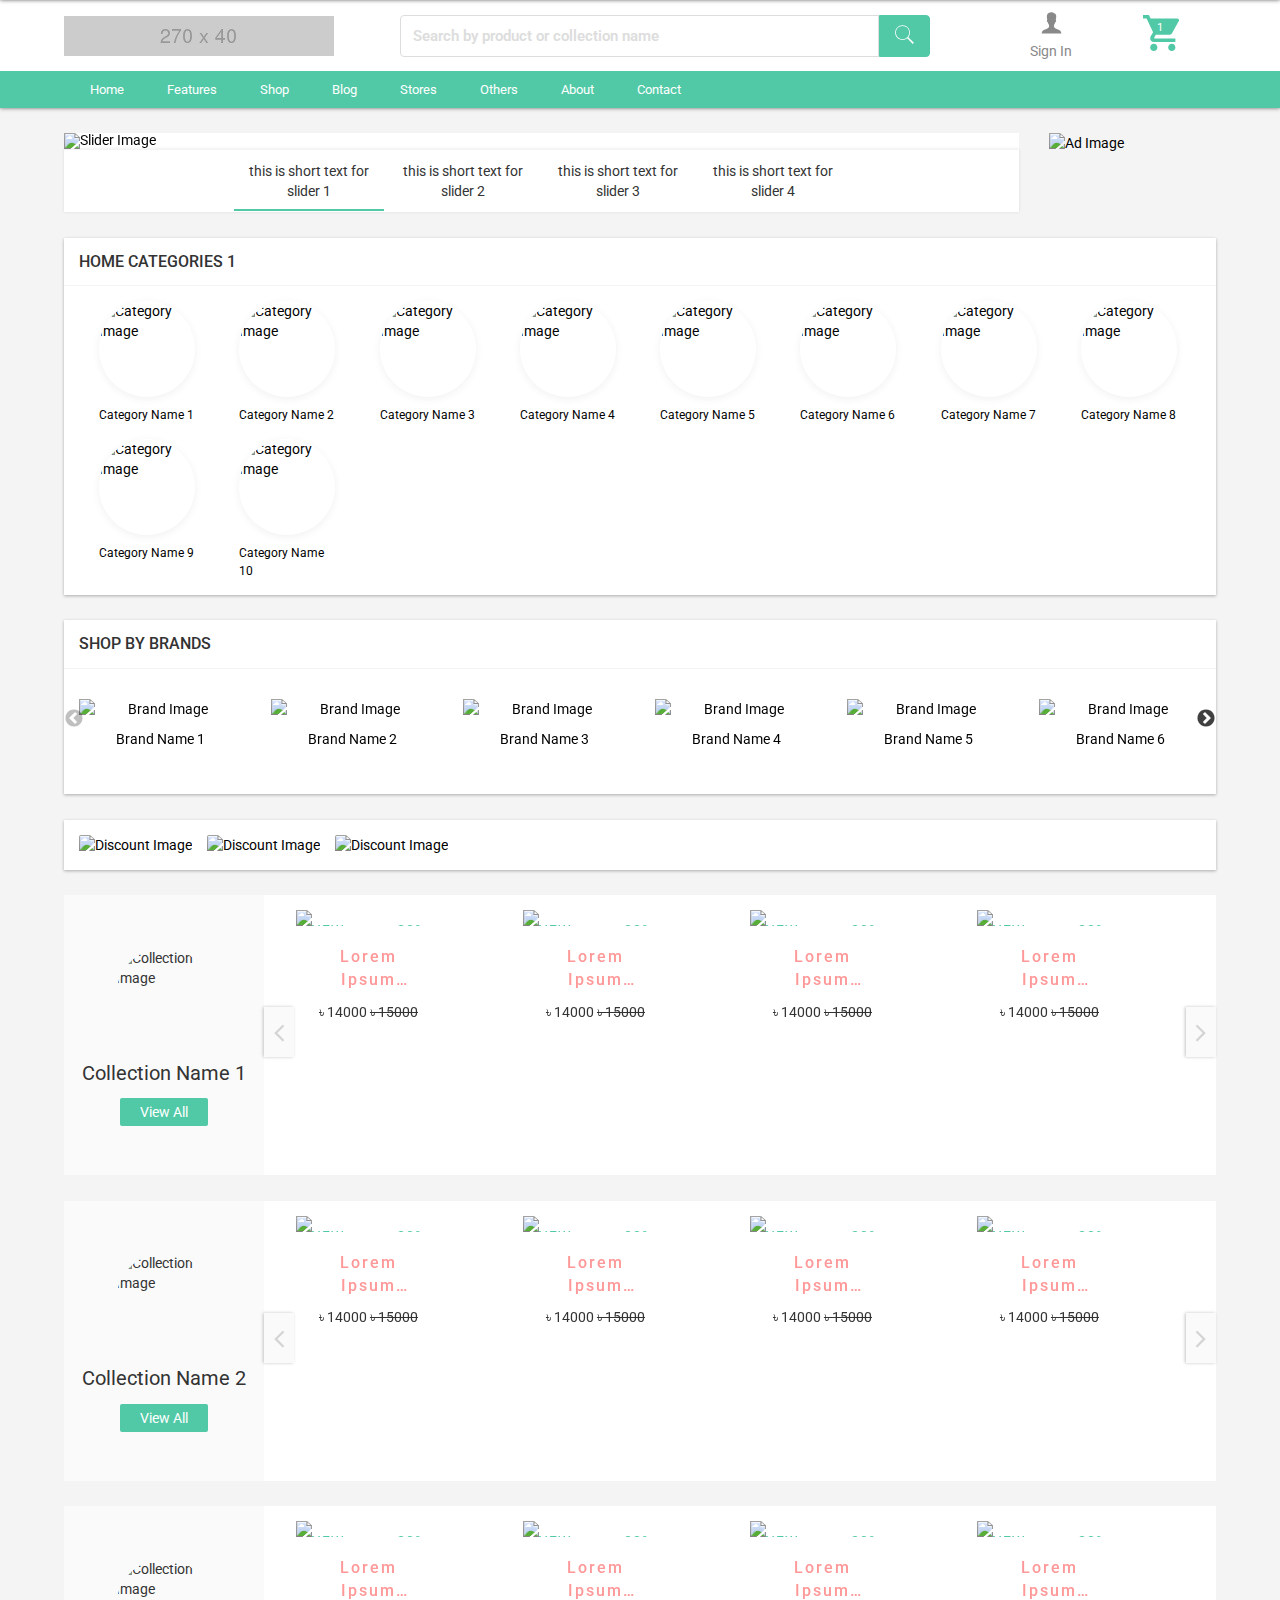
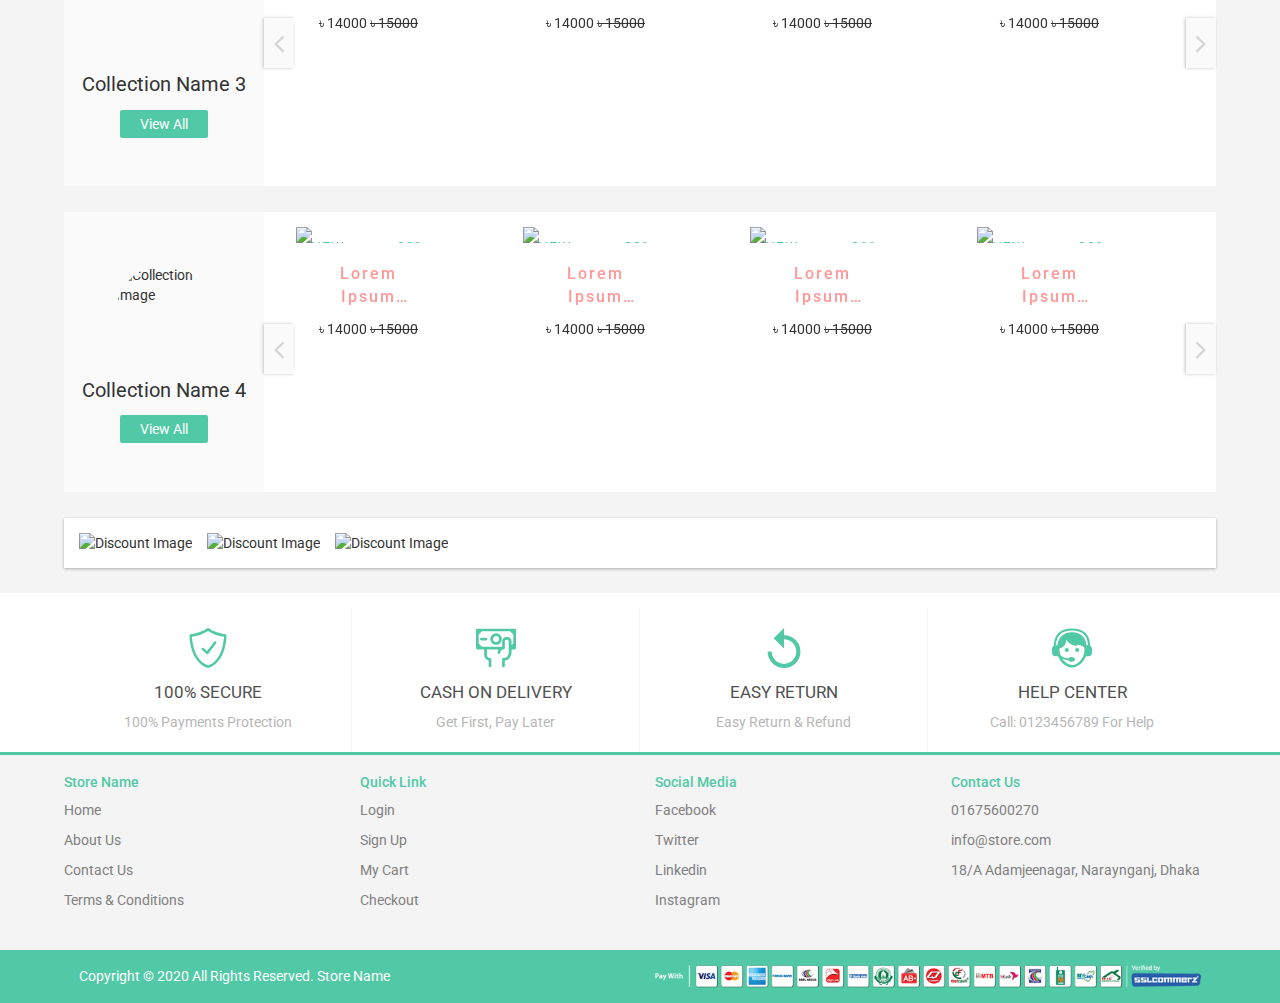
==== commit 1f01dc04: "home page done" ====
--- a/index.html
+++ b/index.html
@@ -230,217 +230,357 @@
         </div>
     </div>
 
-    <div class="main-content">
-        <!-- Start Home Slider -->
-        <div class="home-slider gap-top">
-            <div class="content-wrapper">
-                <div id="homeCarousel" class="carousel slide" data-ride="carousel">                
-                    <!-- Wrapper for slides -->
-                    <div class="carousel-inner">
-                        <div class="item active">
-                            <a href="">
-                                <img class="img-responsive" src="https://placehold.jp/1920x400.jpg" alt="Slider Image">
-                            </a>
-                        </div>
-                        <div class="item">
-                            <a href="">
-                                <img class="img-responsive" src="https://placehold.jp/1920x400.jpg" alt="Slider Image">
-                            </a>
-                        </div>
-                        <div class="item">
-                            <a href="">
-                                <img class="img-responsive" src="https://placehold.jp/1920x400.jpg" alt="Slider Image">
-                            </a>
-                        </div>
-                        <div class="item">
-                            <a href="">
-                                <img class="img-responsive" src="https://placehold.jp/1920x400.jpg" alt="Slider Image">
-                            </a>
-                        </div>                      
-                    </div>
-
-                    <!-- Indicators -->
-                    <ol class="carousel-indicators">
-                        <li data-target="#homeCarousel" data-slide-to="0" class="active">
-                            this is short text for slider
-                        </li>
-                        <li data-target="#homeCarousel" data-slide-to="1">
-                            this is short text for slider
-                        </li>
-                        <li data-target="#homeCarousel" data-slide-to="2">
-                            this is short text for slider
-                        </li>
-                    </ol>
-                </div>
-            </div>
+    <!-- Start Home Slider -->
+    <div class="home-slider gap-top">
+        <div class="content-wrapper">
+            <div class="row">
+                <div class="col-md-10 col-sm-9 col-xs-12">
+                    <div id="homeCarousel" class="carousel slide" data-ride="carousel">                
+                        <div class="carousel-inner">
+                            <div class="item active">
+                                <a href="">
+                                    <img class="img-responsive" src="https://placehold.jp/1500x345.jpg" alt="Slider Image">
+                                </a>
+                            </div>
+                            <div class="item">
+                                <a href="">
+                                    <img class="img-responsive" src="https://placehold.jp/1500x345.jpg" alt="Slider Image">
+                                </a>
+                            </div>
+                            <div class="item">
+                                <a href="">
+                                    <img class="img-responsive" src="https://placehold.jp/1500x345.jpg" alt="Slider Image">
+                                </a>
+                            </div>
+                            <div class="item">
+                                <a href="">
+                                    <img class="img-responsive" src="https://placehold.jp/1500x345.jpg" alt="Slider Image">
+                                </a>
+                            </div>                      
+                        </div>
+        
+                        
+                        <ol class="carousel-indicators hidden-xs">
+                            <li data-target="#homeCarousel" data-slide-to="0" class="active">
+                                this is short text for slider 1
+                            </li>
+                            <li data-target="#homeCarousel" data-slide-to="1">
+                                this is short text for slider 2
+                            </li>
+                            <li data-target="#homeCarousel" data-slide-to="2">
+                                this is short text for slider 3
+                            </li>
+                            <li data-target="#homeCarousel" data-slide-to="3">
+                                this is short text for slider 4
+                            </li>
+                        </ol>
+                    </div>
+                </div>
+                <div class="col-md-2 col-sm-3 hidden-xs">
+                    <a href="">
+                        <img class="img-responsive" src="https://placehold.jp/240x390.jpg" alt="Ad Image">
+                    </a>
+                </div>
+            </div>
+            
         </div>
-        <!-- End Home Slider -->
-
-        <!-- Start Home Categories 1-->
-        <div class="home-categories gap-top">
-            <div class="content-wrapper box-shadow">
-                <div class="home-categories-header">
-                    <h4 class="text-uppercase">home categories 1</h4>
-                </div>
-                <div class="home-categories-content">
-                    <div class="category-box">
+    </div>
+    <!-- End Home Slider -->
+
+    <!-- Start Home Categories 1 -->
+    <div class="home-categories gap-top">
+        <div class="content-wrapper box-shadow">
+            <div class="home-categories-header">
+                <h4 class="text-uppercase">home categories 1</h4>
+            </div>
+            <div class="home-categories-content">
+                <div class="category-box">
+                    <a href="">
+                        <div class="image circle">
+                            <img src="https://placehold.jp/96x96.jpg" alt="Category Image">
+                        </div>
+                        <div class="name">
+                            category name 1
+                        </div>
+                    </a>
+                </div>
+                <div class="category-box">
+                    <a href="">
+                        <div class="image circle">
+                            <img src="https://placehold.jp/96x96.jpg" alt="Category Image">
+                        </div>
+                        <div class="name">
+                            category name 2
+                        </div>
+                    </a>
+                </div>
+                <div class="category-box">
+                    <a href="">
+                        <div class="image circle">
+                            <img src="https://placehold.jp/96x96.jpg" alt="Category Image">
+                        </div>
+                        <div class="name">
+                            category name 3
+                        </div>
+                    </a>
+                </div>
+                <div class="category-box">
+                    <a href="">
+                        <div class="image circle">
+                            <img src="https://placehold.jp/96x96.jpg" alt="Category Image">
+                        </div>
+                        <div class="name">
+                            category name 4
+                        </div>
+                    </a>
+                </div>
+                <div class="category-box">
+                    <a href="">
+                        <div class="image circle">
+                            <img src="https://placehold.jp/96x96.jpg" alt="Category Image">
+                        </div>
+                        <div class="name">
+                            category name 5
+                        </div>
+                    </a>
+                </div>
+                <div class="category-box">
+                    <a href="">
+                        <div class="image circle">
+                            <img src="https://placehold.jp/96x96.jpg" alt="Category Image">
+                        </div>
+                        <div class="name">
+                            category name 6
+                        </div>
+                    </a>
+                </div>
+                <div class="category-box">
+                    <a href="">
+                        <div class="image circle">
+                            <img src="https://placehold.jp/96x96.jpg" alt="Category Image">
+                        </div>
+                        <div class="name">
+                            category name 7
+                        </div>
+                    </a>
+                </div>
+                <div class="category-box">
+                    <a href="">
+                        <div class="image circle">
+                            <img src="https://placehold.jp/96x96.jpg" alt="Category Image">
+                        </div>
+                        <div class="name">
+                            category name 8
+                        </div>
+                    </a>
+                </div>
+                <div class="category-box">
+                    <a href="">
+                        <div class="image circle">
+                            <img src="https://placehold.jp/96x96.jpg" alt="Category Image">
+                        </div>
+                        <div class="name">
+                            category name 9
+                        </div>
+                    </a>
+                </div>
+                <div class="category-box">
+                    <a href="">
+                        <div class="image circle">
+                            <img src="https://placehold.jp/96x96.jpg" alt="Category Image">
+                        </div>
+                        <div class="name">
+                            category name 10
+                        </div>
+                    </a>
+                </div>
+            </div>
+        </div>
+    </div>
+    <!-- End Home Categories 1 -->
+
+    <!-- Start Home Brand Slider-->
+    <div class="home-brands gap-top">
+        <div class="content-wrapper box-shadow">
+            <div class="home-brands-header">
+                <h4 class="text-uppercase">shop by brands</h4>
+            </div>
+            <div class="home-brands-content">
+                <div class="home-brands-slider">
+                    <div class="brand-box">
                         <a href="">
                             <div class="image">
-                                <img src="https://placehold.jp/96x96.jpg" alt="Category Image">
+                                <img src="https://placehold.jp/100x80.jpg" alt="Brand Image">
                             </div>
                             <div class="name">
-                                category name 1
+                                brand name 1
                             </div>
                         </a>
                     </div>
-                    <div class="category-box">
+                    <div class="brand-box">
                         <a href="">
                             <div class="image">
-                                <img src="https://placehold.jp/96x96.jpg" alt="Category Image">
+                                <img src="https://placehold.jp/100x80.jpg" alt="Brand Image">
                             </div>
                             <div class="name">
-                                category name 2
+                                brand name 2
                             </div>
                         </a>
                     </div>
-                    <div class="category-box">
+                    <div class="brand-box">
                         <a href="">
                             <div class="image">
-                                <img src="https://placehold.jp/96x96.jpg" alt="Category Image">
+                                <img src="https://placehold.jp/100x80.jpg" alt="Brand Image">
                             </div>
                             <div class="name">
-                                category name 3
+                                brand name 3
                             </div>
                         </a>
                     </div>
-                    <div class="category-box">
+                    <div class="brand-box">
                         <a href="">
                             <div class="image">
-                                <img src="https://placehold.jp/96x96.jpg" alt="Category Image">
+                                <img src="https://placehold.jp/100x80.jpg" alt="Brand Image">
                             </div>
                             <div class="name">
-                                category name 4
+                                brand name 4
                             </div>
                         </a>
                     </div>
-                    <div class="category-box">
+                    <div class="brand-box">
                         <a href="">
                             <div class="image">
-                                <img src="https://placehold.jp/96x96.jpg" alt="Category Image">
+                                <img src="https://placehold.jp/100x80.jpg" alt="Brand Image">
                             </div>
                             <div class="name">
-                                category name 5
+                                brand name 5
                             </div>
                         </a>
                     </div>
-                    <div class="category-box">
+                    <div class="brand-box">
                         <a href="">
                             <div class="image">
-                                <img src="https://placehold.jp/96x96.jpg" alt="Category Image">
+                                <img src="https://placehold.jp/100x80.jpg" alt="Brand Image">
                             </div>
                             <div class="name">
-                                category name 6
+                                brand name 6
                             </div>
                         </a>
                     </div>
-                    <div class="category-box">
+                    <div class="brand-box">
                         <a href="">
                             <div class="image">
-                                <img src="https://placehold.jp/96x96.jpg" alt="Category Image">
+                                <img src="https://placehold.jp/100x80.jpg" alt="Brand Image">
                             </div>
                             <div class="name">
-                                category name 7
+                                brand name 7
                             </div>
                         </a>
                     </div>
-                    <div class="category-box">
+                    <div class="brand-box">
                         <a href="">
                             <div class="image">
-                                <img src="https://placehold.jp/96x96.jpg" alt="Category Image">
+                                <img src="https://placehold.jp/100x80.jpg" alt="Brand Image">
                             </div>
                             <div class="name">
-                                category name 8
+                                brand name 8
                             </div>
                         </a>
                     </div>
-                    <div class="category-box">
+                    <div class="brand-box">
                         <a href="">
                             <div class="image">
-                                <img src="https://placehold.jp/96x96.jpg" alt="Category Image">
+                                <img src="https://placehold.jp/100x80.jpg" alt="Brand Image">
                             </div>
                             <div class="name">
-                                category name 9
+                                brand name 9
                             </div>
                         </a>
                     </div>
-                    <div class="category-box">
+                    <div class="brand-box">
                         <a href="">
                             <div class="image">
-                                <img src="https://placehold.jp/96x96.jpg" alt="Category Image">
+                                <img src="https://placehold.jp/100x80.jpg" alt="Brand Image">
                             </div>
                             <div class="name">
-                                category name 10
+                                brand name 10
                             </div>
                         </a>
                     </div>
+                    <div class="brand-box">
+                        <a href="">
+                            <div class="image">
+                                <img src="https://placehold.jp/100x80.jpg" alt="Brand Image">
+                            </div>
+                            <div class="name">
+                                brand name 11
+                            </div>
+                        </a>
+                    </div>
+                    <div class="brand-box">
+                        <a href="">
+                            <div class="image">
+                                <img src="https://placehold.jp/100x80.jpg" alt="Brand Image">
+                            </div>
+                            <div class="name">
+                                brand name 12
+                            </div>
+                        </a>
+                    </div>
                 </div>
             </div>
         </div>
-        <!-- End Collection Slider 1-->
-
-        <!-- Start Custom Image and Text Section 1-->
-        <div class="custom-image-text vartical-gap">
-            <div class="content-wrapper">
-                <div class="row">
-                    <div class="col-md-6 col-md-push-6 col-sm-12 col-xs-12">
-                        <div class="custom-image">
-                            <img class="img-responsive" src="https://placehold.jp/800x400.jpg" alt="Custom Image 1">
-                        </div>
-                    </div>
-                    <div class="col-md-6 col-md-pull-6 col-sm-12 col-xs-12">
-                        <div class="custom-text">
-                            <h2>custom text 1</h2>
-                            <p>
-                                Lorem ipsum dolor sit amet consectetur adipisicing elit. Maxime mollitia,
-                                molestiae quas vel sint commodi repudiandae consequuntur voluptatum laborum
-                                numquam blanditiis harum quisquam eius sed odit fugiat iusto fuga praesentium
-                                optio, eaque rerum! Provident similique accusantium nemo autem. Veritatis
-                                obcaecati tenetur iure eius earum ut molestias architecto voluptate aliquam
-                                nihil, eveniet aliquid culpa officia aut! Impedit sit sunt quaerat, odit,
-                                tenetur error, harum nesciunt ipsum debitis quas aliquid. Reprehenderit,
-                                quia. Quo neque error repudiandae fuga? Ipsa laudantium molestias eos
-                                sapiente officiis modi at sunt excepturi expedita sint? Sed quibusdam
-                                recusandae alias error harum maxime adipisci amet laborum.
-                            </p>
-                            <a href="" class="tbtn btn-solid">shop now</a>
-                        </div>
-                    </div>
-                </div>
+    </div>
+    <!-- End Home Brand Slider -->
+
+    <!-- Start Home Discount Section 1 -->
+    <div class="home-discount gap-top">
+        <div class="content-wrapper box-shadow">
+            <div class="discount-image">
+                <a href="">
+                    <img class="img-responsive zoomIn" src="https://placehold.jp/560x280.jpg" alt="Discount Image">
+                </a>
+            </div>
+            <div class="discount-image">
+                <a href="">
+                    <img class="img-responsive zoomIn" src="https://placehold.jp/560x280.jpg" alt="Discount Image">
+                </a>
+            </div>
+            <div class="discount-image">
+                <a href="">
+                    <img class="img-responsive zoomIn" src="https://placehold.jp/560x280.jpg" alt="Discount Image">
+                </a>
             </div>
         </div>
-        <!-- End Custom Image and Text Section 1-->
-
-        <!-- Start Collection Slider 2-->
-        <div class="home-collection-slider vartical-gap">
-            <div class="content-wrapper">
-                <div class="home-collection-slider-header">
-                    <h3 class="text-center text-uppercase">
-                        <span class="prev">
-                            <svg height="30px" viewBox="0 0 1792 1792" width="30px">
-                                <path
-                                    d="M1203 544q0 13-10 23l-393 393 393 393q10 10 10 23t-10 23l-50 50q-10 10-23 10t-23-10l-466-466q-10-10-10-23t10-23l466-466q10-10 23-10t23 10l50 50q10 10 10 23z" />
-                            </svg>
-                        </span>
-                        <a href="">collection slider</a>
-                        <span class="next">
-                            <svg height="30px" viewBox="0 0 1792 1792" width="30px">
-                                <path
-                                    d="M1171 960q0 13-10 23l-466 466q-10 10-23 10t-23-10l-50-50q-10-10-10-23t10-23l393-393-393-393q-10-10-10-23t10-23l50-50q10-10 23-10t23 10l466 466q10 10 10 23z" />
-                            </svg>
-                        </span>
-                    </h3>
-                </div>
-                <div class="home-collection-slider-content">
+    </div>
+    <!-- End Home Discount Section 1 -->
+
+    <!-- Start Collection Slider 1 -->
+    <div class="home-collection-slider gap-top">
+        <div class="content-wrapper">
+            <div class="home-collection-slider-content">
+                <div class="left">
+                    <div class="image circle">
+                        <img class="img-responsive" src="https://placehold.jp/96x96.jpg" alt="Collection Image">
+                    </div>
+                    <div class="text">
+                        collection name 1
+                    </div>
+                    <div class="link">
+                        <a href="">view all</a>
+                    </div>
+                </div>
+                <div class="right">
+                    <span class="arrow prev">
+                        <svg height="30px" viewBox="0 0 1792 1792" width="30px">
+                            <path d="M1203 544q0 13-10 23l-393 393 393 393q10 10 10 23t-10 23l-50 50q-10 10-23 10t-23-10l-466-466q-10-10-10-23t10-23l466-466q10-10 23-10t23 10l50 50q10 10 10 23z"/>
+                        </svg>
+                    </span>
+                    <span class="arrow next">
+                        <svg height="30px" viewBox="0 0 1792 1792" width="30px">
+                            <path d="M1171 960q0 13-10 23l-466 466q-10 10-23 10t-23-10l-50-50q-10-10-10-23t10-23l393-393-393-393q-10-10-10-23t10-23l50-50q10-10 23-10t23 10l466 466q10 10 10 23z"/>
+                        </svg>
+                    </span>
                     <div class="collection-slider">
                         <div class="product-box">
                             <div class="photo">
@@ -453,132 +593,156 @@
                                 </div>
                             </div>
                             <div class="content">
-                                <div class="stock-info">
-                                    <span>sold out</span>
-                                </div>
-                                <div class="name">
-                                    <a href="" class="line-truncate">Lorem ipsum dolor sit amet, consectetur adipiscing
-                                        elit.Lorem ipsum dolor sit amet consectetur adipisicing elit.</a>
-                                </div>
-                                <div class="price">
-                                    <span><span>&#2547;</span> 14000</span>
-                                    <s><span>&#2547;</span> 15000</s>
-                                </div>
-                            </div>
-                        </div>
-                        <div class="product-box">
-                            <div class="photo">
-                                <a href="">
-                                    <img class="img-responsive" src="https://placehold.jp/1000x1000.jpg">
-                                </a>
-                                <div class="tag">
-                                    <span class="tag-new">new</span>
-                                    <span class="tag-sale">-20%</span>
-                                </div>
-                            </div>
-                            <div class="content">
-                                <div class="stock-info">
-                                    <span>3 in stock</span>
-                                </div>
-                                <div class="name">
-                                    <a href="" class="line-truncate">Lorem ipsum dolor sit amet, consectetur adipiscing
-                                        elit.</a>
-                                </div>
-                                <div class="price">
-                                    <span><span>&#2547;</span> 14000</span>
-                                    <s><span>&#2547;</span> 15000</s>
-                                </div>
-                            </div>
-                        </div>
-                        <div class="product-box">
-                            <div class="photo">
-                                <a href="">
-                                    <img class="img-responsive" src="https://placehold.jp/1000x1000.jpg">
-                                </a>
-                                <div class="tag">
-                                    <span class="tag-new">new</span>
-                                    <span class="tag-sale">-20%</span>
-                                </div>
-                            </div>
-                            <div class="content">
-                                <div class="stock-info">
-                                    <span>sold out</span>
-                                </div>
-                                <div class="name">
-                                    <a href="" class="line-truncate">Lorem ipsum dolor sit amet, consectetur adipiscing
-                                        elit.</a>
-                                </div>
-                                <div class="price">
-                                    <span><span>&#2547;</span> 14000</span>
-                                    <s><span>&#2547;</span> 15000</s>
-                                </div>
-                            </div>
-                        </div>
-                        <div class="product-box">
-                            <div class="photo">
-                                <a href="">
-                                    <img class="img-responsive" src="https://placehold.jp/1000x1000.jpg">
-                                </a>
-                                <div class="tag">
-                                    <span class="tag-new">new</span>
-                                    <span class="tag-sale">-20%</span>
-                                </div>
-                            </div>
-                            <div class="content">
-                                <div class="stock-info">
-                                    <span>3 in stock</span>
-                                </div>
-                                <div class="name">
-                                    <a href="" class="line-truncate">Lorem ipsum dolor sit amet, consectetur adipiscing
-                                        elit.</a>
-                                </div>
-                                <div class="price">
-                                    <span><span>&#2547;</span> 14000</span>
-                                    <s><span>&#2547;</span> 15000</s>
-                                </div>
-                            </div>
-                        </div>
-                        <div class="product-box">
-                            <div class="photo">
-                                <a href="">
-                                    <img class="img-responsive" src="https://placehold.jp/1000x1000.jpg">
-                                </a>
-                                <div class="tag">
-                                    <span class="tag-new">new</span>
-                                    <span class="tag-sale">-20%</span>
-                                </div>
-                            </div>
-                            <div class="content">
-                                <div class="stock-info">
-                                    <span>sold out</span>
-                                </div>
-                                <div class="name">
-                                    <a href="" class="line-truncate">Lorem ipsum dolor sit amet, consectetur adipiscing
-                                        elit.</a>
-                                </div>
-                                <div class="price">
-                                    <span><span>&#2547;</span> 14000</span>
-                                    <s><span>&#2547;</span> 15000</s>
-                                </div>
-                            </div>
-                        </div>
-                        <div class="product-box">
-                            <div class="photo">
-                                <a href="">
-                                    <img class="img-responsive" src="https://placehold.jp/1000x1000.jpg">
-                                </a>
-                                <div class="tag">
-                                    <span class="tag-new">new</span>
-                                    <span class="tag-sale">-20%</span>
-                                </div>
-                            </div>
-                            <div class="content">
-                                <div class="stock-info">
-                                    <span>3 in stock</span>
-                                </div>
-                                <div class="name">
-                                    <a href="" class="line-truncate">Lorem ipsum dolor sit amet, consectetur adipiscing
-                                        elit.</a>
+                                <div class="name">
+                                    <a href="" class="line-truncate">Lorem ipsum dolor sit amet, consectetur adipiscing
+                                        elit.Lorem ipsum dolor sit amet consectetur adipisicing elit.</a>
+                                </div>
+                                <div class="price">
+                                    <span><span>&#2547;</span> 14000</span>
+                                    <s><span>&#2547;</span> 15000</s>
+                                </div>
+                            </div>
+                        </div>
+                        <div class="product-box">
+                            <div class="photo">
+                                <a href="">
+                                    <img class="img-responsive" src="https://placehold.jp/1000x1000.jpg">
+                                </a>
+                                <div class="tag">
+                                    <span class="tag-new">new</span>
+                                    <span class="tag-sale">-20%</span>
+                                </div>
+                            </div>
+                            <div class="content">
+                                <div class="name">
+                                    <a href="" class="line-truncate">Lorem ipsum dolor sit amet, consectetur adipiscing
+                                        elit.Lorem ipsum dolor sit amet consectetur adipisicing elit.</a>
+                                </div>
+                                <div class="price">
+                                    <span><span>&#2547;</span> 14000</span>
+                                    <s><span>&#2547;</span> 15000</s>
+                                </div>
+                            </div>
+                        </div>
+                        <div class="product-box">
+                            <div class="photo">
+                                <a href="">
+                                    <img class="img-responsive" src="https://placehold.jp/1000x1000.jpg">
+                                </a>
+                                <div class="tag">
+                                    <span class="tag-new">new</span>
+                                    <span class="tag-sale">-20%</span>
+                                </div>
+                            </div>
+                            <div class="content">
+                                <div class="name">
+                                    <a href="" class="line-truncate">Lorem ipsum dolor sit amet, consectetur adipiscing
+                                        elit.Lorem ipsum dolor sit amet consectetur adipisicing elit.</a>
+                                </div>
+                                <div class="price">
+                                    <span><span>&#2547;</span> 14000</span>
+                                    <s><span>&#2547;</span> 15000</s>
+                                </div>
+                            </div>
+                        </div>
+                        <div class="product-box">
+                            <div class="photo">
+                                <a href="">
+                                    <img class="img-responsive" src="https://placehold.jp/1000x1000.jpg">
+                                </a>
+                                <div class="tag">
+                                    <span class="tag-new">new</span>
+                                    <span class="tag-sale">-20%</span>
+                                </div>
+                            </div>
+                            <div class="content">
+                                <div class="name">
+                                    <a href="" class="line-truncate">Lorem ipsum dolor sit amet, consectetur adipiscing
+                                        elit.Lorem ipsum dolor sit amet consectetur adipisicing elit.</a>
+                                </div>
+                                <div class="price">
+                                    <span><span>&#2547;</span> 14000</span>
+                                    <s><span>&#2547;</span> 15000</s>
+                                </div>
+                            </div>
+                        </div>
+                        <div class="product-box">
+                            <div class="photo">
+                                <a href="">
+                                    <img class="img-responsive" src="https://placehold.jp/1000x1000.jpg">
+                                </a>
+                                <div class="tag">
+                                    <span class="tag-new">new</span>
+                                    <span class="tag-sale">-20%</span>
+                                </div>
+                            </div>
+                            <div class="content">
+                                <div class="name">
+                                    <a href="" class="line-truncate">Lorem ipsum dolor sit amet, consectetur adipiscing
+                                        elit.Lorem ipsum dolor sit amet consectetur adipisicing elit.</a>
+                                </div>
+                                <div class="price">
+                                    <span><span>&#2547;</span> 14000</span>
+                                    <s><span>&#2547;</span> 15000</s>
+                                </div>
+                            </div>
+                        </div>
+                        <div class="product-box">
+                            <div class="photo">
+                                <a href="">
+                                    <img class="img-responsive" src="https://placehold.jp/1000x1000.jpg">
+                                </a>
+                                <div class="tag">
+                                    <span class="tag-new">new</span>
+                                    <span class="tag-sale">-20%</span>
+                                </div>
+                            </div>
+                            <div class="content">
+                                <div class="name">
+                                    <a href="" class="line-truncate">Lorem ipsum dolor sit amet, consectetur adipiscing
+                                        elit.Lorem ipsum dolor sit amet consectetur adipisicing elit.</a>
+                                </div>
+                                <div class="price">
+                                    <span><span>&#2547;</span> 14000</span>
+                                    <s><span>&#2547;</span> 15000</s>
+                                </div>
+                            </div>
+                        </div>
+                        <div class="product-box">
+                            <div class="photo">
+                                <a href="">
+                                    <img class="img-responsive" src="https://placehold.jp/1000x1000.jpg">
+                                </a>
+                                <div class="tag">
+                                    <span class="tag-new">new</span>
+                                    <span class="tag-sale">-20%</span>
+                                </div>
+                            </div>
+                            <div class="content">
+                                <div class="name">
+                                    <a href="" class="line-truncate">Lorem ipsum dolor sit amet, consectetur adipiscing
+                                        elit.Lorem ipsum dolor sit amet consectetur adipisicing elit.</a>
+                                </div>
+                                <div class="price">
+                                    <span><span>&#2547;</span> 14000</span>
+                                    <s><span>&#2547;</span> 15000</s>
+                                </div>
+                            </div>
+                        </div>
+                        <div class="product-box">
+                            <div class="photo">
+                                <a href="">
+                                    <img class="img-responsive" src="https://placehold.jp/1000x1000.jpg">
+                                </a>
+                                <div class="tag">
+                                    <span class="tag-new">new</span>
+                                    <span class="tag-sale">-20%</span>
+                                </div>
+                            </div>
+                            <div class="content">
+                                <div class="name">
+                                    <a href="" class="line-truncate">Lorem ipsum dolor sit amet, consectetur adipiscing
+                                        elit.Lorem ipsum dolor sit amet consectetur adipisicing elit.</a>
                                 </div>
                                 <div class="price">
                                     <span><span>&#2547;</span> 14000</span>
@@ -590,148 +754,691 @@
                 </div>
             </div>
         </div>
-        <!-- End Collection Slider 2-->
-
-        <!-- Start Custom Image and Text Section 2-->
-        <div class="custom-image-text vartical-gap">
-            <div class="content-wrapper">
-                <div class="row">
-                    <div class="col-md-6 col-sm-12 col-xs-12">
-                        <div class="custom-image">
-                            <img class="img-responsive" src="https://placehold.jp/800x400.jpg" alt="Custom Image 2">
-                        </div>
-                    </div>
-                    <div class="col-md-6 col-sm-12 col-xs-12">
-                        <div class="custom-text">
-                            <h2>custom text 2</h2>
-                            <p>
-                                Lorem ipsum dolor sit amet consectetur adipisicing elit. Maxime mollitia,
-                                molestiae quas vel sint commodi repudiandae consequuntur voluptatum laborum
-                                numquam blanditiis harum quisquam eius sed odit fugiat iusto fuga praesentium
-                                optio, eaque rerum! Provident similique accusantium nemo autem. Veritatis
-                                obcaecati tenetur iure eius earum ut molestias architecto voluptate aliquam
-                                nihil, eveniet aliquid culpa officia aut! Impedit sit sunt quaerat, odit,
-                                tenetur error, harum nesciunt ipsum debitis quas aliquid. Reprehenderit,
-                                quia. Quo neque error repudiandae fuga? Ipsa laudantium molestias eos
-                                sapiente officiis modi at sunt excepturi expedita sint? Sed quibusdam
-                                recusandae alias error harum maxime adipisci amet laborum.
-                            </p>
-                            <a href="" class="tbtn btn-solid">shop now</a>
+    </div>
+    <!-- End Collection Slider 1 -->
+
+    <!-- Start Collection Slider 2 -->
+    <div class="home-collection-slider gap-top">
+        <div class="content-wrapper">
+            <div class="home-collection-slider-content">
+                <div class="left">
+                    <div class="image circle">
+                        <img class="img-responsive" src="https://placehold.jp/96x96.jpg" alt="Collection Image">
+                    </div>
+                    <div class="text">
+                        collection name 2
+                    </div>
+                    <div class="link">
+                        <a href="">view all</a>
+                    </div>
+                </div>
+                <div class="right">
+                    <span class="arrow prev">
+                        <svg height="30px" viewBox="0 0 1792 1792" width="30px">
+                            <path d="M1203 544q0 13-10 23l-393 393 393 393q10 10 10 23t-10 23l-50 50q-10 10-23 10t-23-10l-466-466q-10-10-10-23t10-23l466-466q10-10 23-10t23 10l50 50q10 10 10 23z"/>
+                        </svg>
+                    </span>
+                    <span class="arrow next">
+                        <svg height="30px" viewBox="0 0 1792 1792" width="30px">
+                            <path d="M1171 960q0 13-10 23l-466 466q-10 10-23 10t-23-10l-50-50q-10-10-10-23t10-23l393-393-393-393q-10-10-10-23t10-23l50-50q10-10 23-10t23 10l466 466q10 10 10 23z"/>
+                        </svg>
+                    </span>
+                    <div class="collection-slider">
+                        <div class="product-box">
+                            <div class="photo">
+                                <a href="">
+                                    <img class="img-responsive" src="https://placehold.jp/1000x1000.jpg">
+                                </a>
+                                <div class="tag">
+                                    <span class="tag-new">new</span>
+                                    <span class="tag-sale">-20%</span>
+                                </div>
+                            </div>
+                            <div class="content">
+                                <div class="name">
+                                    <a href="" class="line-truncate">Lorem ipsum dolor sit amet, consectetur adipiscing
+                                        elit.Lorem ipsum dolor sit amet consectetur adipisicing elit.</a>
+                                </div>
+                                <div class="price">
+                                    <span><span>&#2547;</span> 14000</span>
+                                    <s><span>&#2547;</span> 15000</s>
+                                </div>
+                            </div>
+                        </div>
+                        <div class="product-box">
+                            <div class="photo">
+                                <a href="">
+                                    <img class="img-responsive" src="https://placehold.jp/1000x1000.jpg">
+                                </a>
+                                <div class="tag">
+                                    <span class="tag-new">new</span>
+                                    <span class="tag-sale">-20%</span>
+                                </div>
+                            </div>
+                            <div class="content">
+                                <div class="name">
+                                    <a href="" class="line-truncate">Lorem ipsum dolor sit amet, consectetur adipiscing
+                                        elit.Lorem ipsum dolor sit amet consectetur adipisicing elit.</a>
+                                </div>
+                                <div class="price">
+                                    <span><span>&#2547;</span> 14000</span>
+                                    <s><span>&#2547;</span> 15000</s>
+                                </div>
+                            </div>
+                        </div>
+                        <div class="product-box">
+                            <div class="photo">
+                                <a href="">
+                                    <img class="img-responsive" src="https://placehold.jp/1000x1000.jpg">
+                                </a>
+                                <div class="tag">
+                                    <span class="tag-new">new</span>
+                                    <span class="tag-sale">-20%</span>
+                                </div>
+                            </div>
+                            <div class="content">
+                                <div class="name">
+                                    <a href="" class="line-truncate">Lorem ipsum dolor sit amet, consectetur adipiscing
+                                        elit.Lorem ipsum dolor sit amet consectetur adipisicing elit.</a>
+                                </div>
+                                <div class="price">
+                                    <span><span>&#2547;</span> 14000</span>
+                                    <s><span>&#2547;</span> 15000</s>
+                                </div>
+                            </div>
+                        </div>
+                        <div class="product-box">
+                            <div class="photo">
+                                <a href="">
+                                    <img class="img-responsive" src="https://placehold.jp/1000x1000.jpg">
+                                </a>
+                                <div class="tag">
+                                    <span class="tag-new">new</span>
+                                    <span class="tag-sale">-20%</span>
+                                </div>
+                            </div>
+                            <div class="content">
+                                <div class="name">
+                                    <a href="" class="line-truncate">Lorem ipsum dolor sit amet, consectetur adipiscing
+                                        elit.Lorem ipsum dolor sit amet consectetur adipisicing elit.</a>
+                                </div>
+                                <div class="price">
+                                    <span><span>&#2547;</span> 14000</span>
+                                    <s><span>&#2547;</span> 15000</s>
+                                </div>
+                            </div>
+                        </div>
+                        <div class="product-box">
+                            <div class="photo">
+                                <a href="">
+                                    <img class="img-responsive" src="https://placehold.jp/1000x1000.jpg">
+                                </a>
+                                <div class="tag">
+                                    <span class="tag-new">new</span>
+                                    <span class="tag-sale">-20%</span>
+                                </div>
+                            </div>
+                            <div class="content">
+                                <div class="name">
+                                    <a href="" class="line-truncate">Lorem ipsum dolor sit amet, consectetur adipiscing
+                                        elit.Lorem ipsum dolor sit amet consectetur adipisicing elit.</a>
+                                </div>
+                                <div class="price">
+                                    <span><span>&#2547;</span> 14000</span>
+                                    <s><span>&#2547;</span> 15000</s>
+                                </div>
+                            </div>
+                        </div>
+                        <div class="product-box">
+                            <div class="photo">
+                                <a href="">
+                                    <img class="img-responsive" src="https://placehold.jp/1000x1000.jpg">
+                                </a>
+                                <div class="tag">
+                                    <span class="tag-new">new</span>
+                                    <span class="tag-sale">-20%</span>
+                                </div>
+                            </div>
+                            <div class="content">
+                                <div class="name">
+                                    <a href="" class="line-truncate">Lorem ipsum dolor sit amet, consectetur adipiscing
+                                        elit.Lorem ipsum dolor sit amet consectetur adipisicing elit.</a>
+                                </div>
+                                <div class="price">
+                                    <span><span>&#2547;</span> 14000</span>
+                                    <s><span>&#2547;</span> 15000</s>
+                                </div>
+                            </div>
+                        </div>
+                        <div class="product-box">
+                            <div class="photo">
+                                <a href="">
+                                    <img class="img-responsive" src="https://placehold.jp/1000x1000.jpg">
+                                </a>
+                                <div class="tag">
+                                    <span class="tag-new">new</span>
+                                    <span class="tag-sale">-20%</span>
+                                </div>
+                            </div>
+                            <div class="content">
+                                <div class="name">
+                                    <a href="" class="line-truncate">Lorem ipsum dolor sit amet, consectetur adipiscing
+                                        elit.Lorem ipsum dolor sit amet consectetur adipisicing elit.</a>
+                                </div>
+                                <div class="price">
+                                    <span><span>&#2547;</span> 14000</span>
+                                    <s><span>&#2547;</span> 15000</s>
+                                </div>
+                            </div>
+                        </div>
+                        <div class="product-box">
+                            <div class="photo">
+                                <a href="">
+                                    <img class="img-responsive" src="https://placehold.jp/1000x1000.jpg">
+                                </a>
+                                <div class="tag">
+                                    <span class="tag-new">new</span>
+                                    <span class="tag-sale">-20%</span>
+                                </div>
+                            </div>
+                            <div class="content">
+                                <div class="name">
+                                    <a href="" class="line-truncate">Lorem ipsum dolor sit amet, consectetur adipiscing
+                                        elit.Lorem ipsum dolor sit amet consectetur adipisicing elit.</a>
+                                </div>
+                                <div class="price">
+                                    <span><span>&#2547;</span> 14000</span>
+                                    <s><span>&#2547;</span> 15000</s>
+                                </div>
+                            </div>
                         </div>
                     </div>
                 </div>
             </div>
         </div>
-        <!-- End Custom Image and Text Section 2-->
-
-        <!-- Start Home Services Section -->
-        <div class="home-services">
-            <div class="content-wrapper">
-                <div class="row">
-                    <div class="col-sm-3 col-xs-6">
-                        <div class="service-box">
-                            <div class="icon">
-                                <svg id="shield" viewBox="0 0 318 318" width="40" height="40">
-                                    <path d="M159 318l-3-1c-33-10-62-31-84-61-18-23-32-52-43-86C12 112 12 61 12 59c0-5 4-9 9-10 0 0 78-8 132-47 4-3 8-3 12 0 54 39 132 47 132 47 5 1 9 5 9 10 0 2 0 53-17 111-11 34-25 63-43 86a171 171 0 0 1-87 62zM32 68c1 17 4 55 16 97 22 70 59 114 111 132 52-18 89-62 111-133 12-41 15-79 16-96-22-3-80-14-127-45C112 54 54 65 32 68z"></path><path d="M154 208c-3 0-5-1-7-3l-36-31c-4-3-4-10-1-14 4-4 10-5 14-1l28 24 56-73c4-4 10-5 14-2 5 3 5 10 2 14l-62 82c-1 2-4 3-7 4h-1z"></path>
-                                </svg>
-                            </div>
-                            <div class="text">
-                                <h4>100% secure</h4>
-                                <p>100% payments protection</p>
-                            </div>
-                        </div>
-                    </div>
-                    <div class="col-sm-3 col-xs-6">
-                        <div class="service-box">
-                            <div class="icon">
-                                <svg id="giving-cash" viewBox="0 0 297 297" width="40" height="40">
-                                    <path d="M287 5H10C5 5 0 9 0 15v134c0 6 5 10 10 10h51v40c0 26 17 39 33 42v41c0 6 4 10 10 10s10-4 10-10v-50c0-5-4-10-10-10-4 0-23-1-23-23v-40h85c-3 6-6 14-6 23a10 10 0 1 0 21 0c0-21 19-23 23-23 5 0 10-4 10-10V99c0-6 5-12 12-12h5c7 0 12 6 12 12v83s0 11-5 21c-6 13-18 19-34 19-6 0-10 5-10 10v50c0 6 4 10 10 10 5 0 10-4 10-10v-40c24-3 36-18 42-30 8-15 8-29 8-30v-23h23c5 0 10-4 10-10V15c0-6-5-10-10-10zm-56 62h-5c-18 0-32 15-32 32v40H44l-24-23V49l24-24h209l24 24v67l-13 12V99c0-17-15-32-33-32z"></path><path d="M149 39a43 43 0 1 0 43 43c0-24-20-43-44-43zm0 66c-13 0-23-10-23-23 0-12 10-23 23-23s23 11 23 23c0 13-11 23-23 23zM74 72H41c-6 0-11 4-11 10s5 10 11 10h33c5 0 10-4 10-10s-5-10-10-10z"></path>
-                                </svg>
-                            </div>
-                            <div class="text">
-                                <h4>cash on delivery</h4>
-                                <p>get first, pay later</p>
-                            </div>
-                        </div>
-                    </div>
-                    <div class="col-sm-3 col-xs-6">
-                        <div class="service-box">
-                            <div class="icon">
-                                <svg id="return" viewBox="0 0 497 497" width="40" height="40">
-                                    <path d="M249 89V0L121 128l128 127V140c84 0 153 69 153 153s-69 153-153 153c-85 0-153-69-153-153H45A204 204 0 1 0 249 89z"></path>
-                                </svg>
-                            </div>
-                            <div class="text">
-                                <h4>easy return</h4>
-                                <p>easy return & refund</p>
-                            </div>
-                        </div>
-                    </div>
-                    <div class="col-sm-3 col-xs-6">
-                        <div class="service-box">
-                            <div class="icon">
-                                <svg id="support" viewBox="0 0 612 612" width="40" height="40">
-                                    <path d="M258 336a31 31 0 1 1-63 0 31 31 0 0 1 63 0zm127-31a31 31 0 1 0 0 62 31 31 0 0 0 0-62zm227 14v59c0 30-24 55-54 55h-40c-39 108-138 173-212 173S133 541 94 433H54c-30 0-54-25-54-55v-59c0-21 12-39 28-48 1-85 26-151 74-197C150 29 219 6 306 6s156 23 204 68c48 46 73 112 74 197 16 9 28 27 28 48zm-115 17l-2-40c-24-22-68-38-123-45 8 9 14 19 18 33-34-26-101-20-151-79l-7-10c-9-12-12-19-13-11-1 68-50 122-103 129l-1 23c0 29 5 56 13 79 30 37 80 47 124 50 8-13 27-22 48-22 30 0 53 17 53 37 0 21-23 38-53 38-22 0-41-10-49-24-31-2-65-7-95-22 43 63 109 96 150 96 65 0 191-82 191-232zm54-72c-4-148-88-226-245-226S65 116 61 264h21c8-50 24-91 48-122 39-50 98-76 176-76s137 26 176 76c24 31 40 72 48 122h21z"></path>
-                                </svg>
-                            </div>
-                            <div class="text">
-                                <h4>help center</h4>
-                                <p>call: 0123456789 for help</p>
+    </div>
+    <!-- End Collection Slider 2 -->
+
+    <!-- Start Collection Slider 3 -->
+    <div class="home-collection-slider gap-top">
+        <div class="content-wrapper">
+            <div class="home-collection-slider-content">
+                <div class="left">
+                    <div class="image circle">
+                        <img class="img-responsive" src="https://placehold.jp/96x96.jpg" alt="Collection Image">
+                    </div>
+                    <div class="text">
+                        collection name 3
+                    </div>
+                    <div class="link">
+                        <a href="">view all</a>
+                    </div>
+                </div>
+                <div class="right">
+                    <span class="arrow prev">
+                        <svg height="30px" viewBox="0 0 1792 1792" width="30px">
+                            <path d="M1203 544q0 13-10 23l-393 393 393 393q10 10 10 23t-10 23l-50 50q-10 10-23 10t-23-10l-466-466q-10-10-10-23t10-23l466-466q10-10 23-10t23 10l50 50q10 10 10 23z"/>
+                        </svg>
+                    </span>
+                    <span class="arrow next">
+                        <svg height="30px" viewBox="0 0 1792 1792" width="30px">
+                            <path d="M1171 960q0 13-10 23l-466 466q-10 10-23 10t-23-10l-50-50q-10-10-10-23t10-23l393-393-393-393q-10-10-10-23t10-23l50-50q10-10 23-10t23 10l466 466q10 10 10 23z"/>
+                        </svg>
+                    </span>
+                    <div class="collection-slider">
+                        <div class="product-box">
+                            <div class="photo">
+                                <a href="">
+                                    <img class="img-responsive" src="https://placehold.jp/1000x1000.jpg">
+                                </a>
+                                <div class="tag">
+                                    <span class="tag-new">new</span>
+                                    <span class="tag-sale">-20%</span>
+                                </div>
+                            </div>
+                            <div class="content">
+                                <div class="name">
+                                    <a href="" class="line-truncate">Lorem ipsum dolor sit amet, consectetur adipiscing
+                                        elit.Lorem ipsum dolor sit amet consectetur adipisicing elit.</a>
+                                </div>
+                                <div class="price">
+                                    <span><span>&#2547;</span> 14000</span>
+                                    <s><span>&#2547;</span> 15000</s>
+                                </div>
+                            </div>
+                        </div>
+                        <div class="product-box">
+                            <div class="photo">
+                                <a href="">
+                                    <img class="img-responsive" src="https://placehold.jp/1000x1000.jpg">
+                                </a>
+                                <div class="tag">
+                                    <span class="tag-new">new</span>
+                                    <span class="tag-sale">-20%</span>
+                                </div>
+                            </div>
+                            <div class="content">
+                                <div class="name">
+                                    <a href="" class="line-truncate">Lorem ipsum dolor sit amet, consectetur adipiscing
+                                        elit.Lorem ipsum dolor sit amet consectetur adipisicing elit.</a>
+                                </div>
+                                <div class="price">
+                                    <span><span>&#2547;</span> 14000</span>
+                                    <s><span>&#2547;</span> 15000</s>
+                                </div>
+                            </div>
+                        </div>
+                        <div class="product-box">
+                            <div class="photo">
+                                <a href="">
+                                    <img class="img-responsive" src="https://placehold.jp/1000x1000.jpg">
+                                </a>
+                                <div class="tag">
+                                    <span class="tag-new">new</span>
+                                    <span class="tag-sale">-20%</span>
+                                </div>
+                            </div>
+                            <div class="content">
+                                <div class="name">
+                                    <a href="" class="line-truncate">Lorem ipsum dolor sit amet, consectetur adipiscing
+                                        elit.Lorem ipsum dolor sit amet consectetur adipisicing elit.</a>
+                                </div>
+                                <div class="price">
+                                    <span><span>&#2547;</span> 14000</span>
+                                    <s><span>&#2547;</span> 15000</s>
+                                </div>
+                            </div>
+                        </div>
+                        <div class="product-box">
+                            <div class="photo">
+                                <a href="">
+                                    <img class="img-responsive" src="https://placehold.jp/1000x1000.jpg">
+                                </a>
+                                <div class="tag">
+                                    <span class="tag-new">new</span>
+                                    <span class="tag-sale">-20%</span>
+                                </div>
+                            </div>
+                            <div class="content">
+                                <div class="name">
+                                    <a href="" class="line-truncate">Lorem ipsum dolor sit amet, consectetur adipiscing
+                                        elit.Lorem ipsum dolor sit amet consectetur adipisicing elit.</a>
+                                </div>
+                                <div class="price">
+                                    <span><span>&#2547;</span> 14000</span>
+                                    <s><span>&#2547;</span> 15000</s>
+                                </div>
+                            </div>
+                        </div>
+                        <div class="product-box">
+                            <div class="photo">
+                                <a href="">
+                                    <img class="img-responsive" src="https://placehold.jp/1000x1000.jpg">
+                                </a>
+                                <div class="tag">
+                                    <span class="tag-new">new</span>
+                                    <span class="tag-sale">-20%</span>
+                                </div>
+                            </div>
+                            <div class="content">
+                                <div class="name">
+                                    <a href="" class="line-truncate">Lorem ipsum dolor sit amet, consectetur adipiscing
+                                        elit.Lorem ipsum dolor sit amet consectetur adipisicing elit.</a>
+                                </div>
+                                <div class="price">
+                                    <span><span>&#2547;</span> 14000</span>
+                                    <s><span>&#2547;</span> 15000</s>
+                                </div>
+                            </div>
+                        </div>
+                        <div class="product-box">
+                            <div class="photo">
+                                <a href="">
+                                    <img class="img-responsive" src="https://placehold.jp/1000x1000.jpg">
+                                </a>
+                                <div class="tag">
+                                    <span class="tag-new">new</span>
+                                    <span class="tag-sale">-20%</span>
+                                </div>
+                            </div>
+                            <div class="content">
+                                <div class="name">
+                                    <a href="" class="line-truncate">Lorem ipsum dolor sit amet, consectetur adipiscing
+                                        elit.Lorem ipsum dolor sit amet consectetur adipisicing elit.</a>
+                                </div>
+                                <div class="price">
+                                    <span><span>&#2547;</span> 14000</span>
+                                    <s><span>&#2547;</span> 15000</s>
+                                </div>
+                            </div>
+                        </div>
+                        <div class="product-box">
+                            <div class="photo">
+                                <a href="">
+                                    <img class="img-responsive" src="https://placehold.jp/1000x1000.jpg">
+                                </a>
+                                <div class="tag">
+                                    <span class="tag-new">new</span>
+                                    <span class="tag-sale">-20%</span>
+                                </div>
+                            </div>
+                            <div class="content">
+                                <div class="name">
+                                    <a href="" class="line-truncate">Lorem ipsum dolor sit amet, consectetur adipiscing
+                                        elit.Lorem ipsum dolor sit amet consectetur adipisicing elit.</a>
+                                </div>
+                                <div class="price">
+                                    <span><span>&#2547;</span> 14000</span>
+                                    <s><span>&#2547;</span> 15000</s>
+                                </div>
+                            </div>
+                        </div>
+                        <div class="product-box">
+                            <div class="photo">
+                                <a href="">
+                                    <img class="img-responsive" src="https://placehold.jp/1000x1000.jpg">
+                                </a>
+                                <div class="tag">
+                                    <span class="tag-new">new</span>
+                                    <span class="tag-sale">-20%</span>
+                                </div>
+                            </div>
+                            <div class="content">
+                                <div class="name">
+                                    <a href="" class="line-truncate">Lorem ipsum dolor sit amet, consectetur adipiscing
+                                        elit.Lorem ipsum dolor sit amet consectetur adipisicing elit.</a>
+                                </div>
+                                <div class="price">
+                                    <span><span>&#2547;</span> 14000</span>
+                                    <s><span>&#2547;</span> 15000</s>
+                                </div>
                             </div>
                         </div>
                     </div>
                 </div>
             </div>
         </div>
-        <!-- Start Home Services Section -->
     </div>
+    <!-- End Collection Slider 3 -->
+
+    <!-- Start Collection Slider 4 -->
+    <div class="home-collection-slider gap-top">
+        <div class="content-wrapper">
+            <div class="home-collection-slider-content">
+                <div class="left">
+                    <div class="image circle">
+                        <img class="img-responsive" src="https://placehold.jp/96x96.jpg" alt="Collection Image">
+                    </div>
+                    <div class="text">
+                        collection name 4
+                    </div>
+                    <div class="link">
+                        <a href="">view all</a>
+                    </div>
+                </div>
+                <div class="right">
+                    <span class="arrow prev">
+                        <svg height="30px" viewBox="0 0 1792 1792" width="30px">
+                            <path d="M1203 544q0 13-10 23l-393 393 393 393q10 10 10 23t-10 23l-50 50q-10 10-23 10t-23-10l-466-466q-10-10-10-23t10-23l466-466q10-10 23-10t23 10l50 50q10 10 10 23z"/>
+                        </svg>
+                    </span>
+                    <span class="arrow next">
+                        <svg height="30px" viewBox="0 0 1792 1792" width="30px">
+                            <path d="M1171 960q0 13-10 23l-466 466q-10 10-23 10t-23-10l-50-50q-10-10-10-23t10-23l393-393-393-393q-10-10-10-23t10-23l50-50q10-10 23-10t23 10l466 466q10 10 10 23z"/>
+                        </svg>
+                    </span>
+                    <div class="collection-slider">
+                        <div class="product-box">
+                            <div class="photo">
+                                <a href="">
+                                    <img class="img-responsive" src="https://placehold.jp/1000x1000.jpg">
+                                </a>
+                                <div class="tag">
+                                    <span class="tag-new">new</span>
+                                    <span class="tag-sale">-20%</span>
+                                </div>
+                            </div>
+                            <div class="content">
+                                <div class="name">
+                                    <a href="" class="line-truncate">Lorem ipsum dolor sit amet, consectetur adipiscing
+                                        elit.Lorem ipsum dolor sit amet consectetur adipisicing elit.</a>
+                                </div>
+                                <div class="price">
+                                    <span><span>&#2547;</span> 14000</span>
+                                    <s><span>&#2547;</span> 15000</s>
+                                </div>
+                            </div>
+                        </div>
+                        <div class="product-box">
+                            <div class="photo">
+                                <a href="">
+                                    <img class="img-responsive" src="https://placehold.jp/1000x1000.jpg">
+                                </a>
+                                <div class="tag">
+                                    <span class="tag-new">new</span>
+                                    <span class="tag-sale">-20%</span>
+                                </div>
+                            </div>
+                            <div class="content">
+                                <div class="name">
+                                    <a href="" class="line-truncate">Lorem ipsum dolor sit amet, consectetur adipiscing
+                                        elit.Lorem ipsum dolor sit amet consectetur adipisicing elit.</a>
+                                </div>
+                                <div class="price">
+                                    <span><span>&#2547;</span> 14000</span>
+                                    <s><span>&#2547;</span> 15000</s>
+                                </div>
+                            </div>
+                        </div>
+                        <div class="product-box">
+                            <div class="photo">
+                                <a href="">
+                                    <img class="img-responsive" src="https://placehold.jp/1000x1000.jpg">
+                                </a>
+                                <div class="tag">
+                                    <span class="tag-new">new</span>
+                                    <span class="tag-sale">-20%</span>
+                                </div>
+                            </div>
+                            <div class="content">
+                                <div class="name">
+                                    <a href="" class="line-truncate">Lorem ipsum dolor sit amet, consectetur adipiscing
+                                        elit.Lorem ipsum dolor sit amet consectetur adipisicing elit.</a>
+                                </div>
+                                <div class="price">
+                                    <span><span>&#2547;</span> 14000</span>
+                                    <s><span>&#2547;</span> 15000</s>
+                                </div>
+                            </div>
+                        </div>
+                        <div class="product-box">
+                            <div class="photo">
+                                <a href="">
+                                    <img class="img-responsive" src="https://placehold.jp/1000x1000.jpg">
+                                </a>
+                                <div class="tag">
+                                    <span class="tag-new">new</span>
+                                    <span class="tag-sale">-20%</span>
+                                </div>
+                            </div>
+                            <div class="content">
+                                <div class="name">
+                                    <a href="" class="line-truncate">Lorem ipsum dolor sit amet, consectetur adipiscing
+                                        elit.Lorem ipsum dolor sit amet consectetur adipisicing elit.</a>
+                                </div>
+                                <div class="price">
+                                    <span><span>&#2547;</span> 14000</span>
+                                    <s><span>&#2547;</span> 15000</s>
+                                </div>
+                            </div>
+                        </div>
+                        <div class="product-box">
+                            <div class="photo">
+                                <a href="">
+                                    <img class="img-responsive" src="https://placehold.jp/1000x1000.jpg">
+                                </a>
+                                <div class="tag">
+                                    <span class="tag-new">new</span>
+                                    <span class="tag-sale">-20%</span>
+                                </div>
+                            </div>
+                            <div class="content">
+                                <div class="name">
+                                    <a href="" class="line-truncate">Lorem ipsum dolor sit amet, consectetur adipiscing
+                                        elit.Lorem ipsum dolor sit amet consectetur adipisicing elit.</a>
+                                </div>
+                                <div class="price">
+                                    <span><span>&#2547;</span> 14000</span>
+                                    <s><span>&#2547;</span> 15000</s>
+                                </div>
+                            </div>
+                        </div>
+                        <div class="product-box">
+                            <div class="photo">
+                                <a href="">
+                                    <img class="img-responsive" src="https://placehold.jp/1000x1000.jpg">
+                                </a>
+                                <div class="tag">
+                                    <span class="tag-new">new</span>
+                                    <span class="tag-sale">-20%</span>
+                                </div>
+                            </div>
+                            <div class="content">
+                                <div class="name">
+                                    <a href="" class="line-truncate">Lorem ipsum dolor sit amet, consectetur adipiscing
+                                        elit.Lorem ipsum dolor sit amet consectetur adipisicing elit.</a>
+                                </div>
+                                <div class="price">
+                                    <span><span>&#2547;</span> 14000</span>
+                                    <s><span>&#2547;</span> 15000</s>
+                                </div>
+                            </div>
+                        </div>
+                        <div class="product-box">
+                            <div class="photo">
+                                <a href="">
+                                    <img class="img-responsive" src="https://placehold.jp/1000x1000.jpg">
+                                </a>
+                                <div class="tag">
+                                    <span class="tag-new">new</span>
+                                    <span class="tag-sale">-20%</span>
+                                </div>
+                            </div>
+                            <div class="content">
+                                <div class="name">
+                                    <a href="" class="line-truncate">Lorem ipsum dolor sit amet, consectetur adipiscing
+                                        elit.Lorem ipsum dolor sit amet consectetur adipisicing elit.</a>
+                                </div>
+                                <div class="price">
+                                    <span><span>&#2547;</span> 14000</span>
+                                    <s><span>&#2547;</span> 15000</s>
+                                </div>
+                            </div>
+                        </div>
+                        <div class="product-box">
+                            <div class="photo">
+                                <a href="">
+                                    <img class="img-responsive" src="https://placehold.jp/1000x1000.jpg">
+                                </a>
+                                <div class="tag">
+                                    <span class="tag-new">new</span>
+                                    <span class="tag-sale">-20%</span>
+                                </div>
+                            </div>
+                            <div class="content">
+                                <div class="name">
+                                    <a href="" class="line-truncate">Lorem ipsum dolor sit amet, consectetur adipiscing
+                                        elit.Lorem ipsum dolor sit amet consectetur adipisicing elit.</a>
+                                </div>
+                                <div class="price">
+                                    <span><span>&#2547;</span> 14000</span>
+                                    <s><span>&#2547;</span> 15000</s>
+                                </div>
+                            </div>
+                        </div>
+                    </div>
+                </div>
+            </div>
+        </div>
+    </div>
+    <!-- End Collection Slider 4 -->
+
+    <!-- Start Home Ad Banner Section -->
+    <div class="home-ad-banner gap-top">
+        <div class="content-wrapper box-shadow">
+            <div class="discount-image">
+                <img class="img-responsive" src="https://placehold.jp/560x160.jpg" alt="Discount Image">
+            </div>
+            <div class="discount-image">
+                <img class="img-responsive" src="https://placehold.jp/560x160.jpg" alt="Discount Image">
+            </div>
+            <div class="discount-image">
+                <img class="img-responsive" src="https://placehold.jp/560x160.jpg" alt="Discount Image">
+            </div>
+        </div>
+    </div>
+    <!-- End Home Ad Banner Section -->
+
+    <!-- Start Home Services Section -->
+    <div class="home-services">
+        <div class="content-wrapper">
+            <div class="home-services-content">
+                <div class="service-box">
+                    <div class="icon">
+                        <svg id="shield" viewBox="0 0 318 318" width="40" height="40">
+                            <path d="M159 318l-3-1c-33-10-62-31-84-61-18-23-32-52-43-86C12 112 12 61 12 59c0-5 4-9 9-10 0 0 78-8 132-47 4-3 8-3 12 0 54 39 132 47 132 47 5 1 9 5 9 10 0 2 0 53-17 111-11 34-25 63-43 86a171 171 0 0 1-87 62zM32 68c1 17 4 55 16 97 22 70 59 114 111 132 52-18 89-62 111-133 12-41 15-79 16-96-22-3-80-14-127-45C112 54 54 65 32 68z"></path><path d="M154 208c-3 0-5-1-7-3l-36-31c-4-3-4-10-1-14 4-4 10-5 14-1l28 24 56-73c4-4 10-5 14-2 5 3 5 10 2 14l-62 82c-1 2-4 3-7 4h-1z"></path>
+                        </svg>
+                    </div>
+                    <div class="text">
+                        <h4>100% secure</h4>
+                        <p>100% payments protection</p>
+                    </div>
+                </div>
+                <div class="service-box">
+                    <div class="icon">
+                        <svg id="giving-cash" viewBox="0 0 297 297" width="40" height="40">
+                            <path d="M287 5H10C5 5 0 9 0 15v134c0 6 5 10 10 10h51v40c0 26 17 39 33 42v41c0 6 4 10 10 10s10-4 10-10v-50c0-5-4-10-10-10-4 0-23-1-23-23v-40h85c-3 6-6 14-6 23a10 10 0 1 0 21 0c0-21 19-23 23-23 5 0 10-4 10-10V99c0-6 5-12 12-12h5c7 0 12 6 12 12v83s0 11-5 21c-6 13-18 19-34 19-6 0-10 5-10 10v50c0 6 4 10 10 10 5 0 10-4 10-10v-40c24-3 36-18 42-30 8-15 8-29 8-30v-23h23c5 0 10-4 10-10V15c0-6-5-10-10-10zm-56 62h-5c-18 0-32 15-32 32v40H44l-24-23V49l24-24h209l24 24v67l-13 12V99c0-17-15-32-33-32z"></path><path d="M149 39a43 43 0 1 0 43 43c0-24-20-43-44-43zm0 66c-13 0-23-10-23-23 0-12 10-23 23-23s23 11 23 23c0 13-11 23-23 23zM74 72H41c-6 0-11 4-11 10s5 10 11 10h33c5 0 10-4 10-10s-5-10-10-10z"></path>
+                        </svg>
+                    </div>
+                    <div class="text">
+                        <h4>cash on delivery</h4>
+                        <p>get first, pay later</p>
+                    </div>
+                </div>
+                <div class="service-box">
+                    <div class="icon">
+                        <svg id="return" viewBox="0 0 497 497" width="40" height="40">
+                            <path d="M249 89V0L121 128l128 127V140c84 0 153 69 153 153s-69 153-153 153c-85 0-153-69-153-153H45A204 204 0 1 0 249 89z"></path>
+                        </svg>
+                    </div>
+                    <div class="text">
+                        <h4>easy return</h4>
+                        <p>easy return & refund</p>
+                    </div>
+                </div>
+                <div class="service-box">
+                    <div class="icon">
+                        <svg id="support" viewBox="0 0 612 612" width="40" height="40">
+                            <path d="M258 336a31 31 0 1 1-63 0 31 31 0 0 1 63 0zm127-31a31 31 0 1 0 0 62 31 31 0 0 0 0-62zm227 14v59c0 30-24 55-54 55h-40c-39 108-138 173-212 173S133 541 94 433H54c-30 0-54-25-54-55v-59c0-21 12-39 28-48 1-85 26-151 74-197C150 29 219 6 306 6s156 23 204 68c48 46 73 112 74 197 16 9 28 27 28 48zm-115 17l-2-40c-24-22-68-38-123-45 8 9 14 19 18 33-34-26-101-20-151-79l-7-10c-9-12-12-19-13-11-1 68-50 122-103 129l-1 23c0 29 5 56 13 79 30 37 80 47 124 50 8-13 27-22 48-22 30 0 53 17 53 37 0 21-23 38-53 38-22 0-41-10-49-24-31-2-65-7-95-22 43 63 109 96 150 96 65 0 191-82 191-232zm54-72c-4-148-88-226-245-226S65 116 61 264h21c8-50 24-91 48-122 39-50 98-76 176-76s137 26 176 76c24 31 40 72 48 122h21z"></path>
+                        </svg>
+                    </div>
+                    <div class="text">
+                        <h4>help center</h4>
+                        <p>call: 0123456789 for help</p>
+                    </div>
+                </div>
+            </div>
+        </div>
+    </div>
+    <!-- Start Home Services Section -->
 
     <!-- Start Footer Section -->
     <div class="footer">
         <div class="footer-content">
             <div class="content-wrapper">
                 <div class="row">
-                    <div class="col-lg-4 col-md-4 col-sm-6 col-xs-12">
-                        <p>
-                            Lorem ipsum dolor sit amet consectetur adipisicing elit. Maxime mollitia,
-                            molestiae quas vel sint commodi repudiandae consequuntur voluptatum laborum
-                            numquam blanditiis harum quisquam eius sed odit fugiat iusto fuga praesentium
-                            optio, eaque rerum! Provident similique accusantium nemo autem.
-                        </p>
-                        <div class="footer-logo">
-                            <a href="">
-                                <img class="img-responsive" src="images/logo.jpg">
-                            </a>
-                        </div>
-                        <div class="social-link">
-                            <a href="">
-                                <svg height="23px" viewBox="0 0 512 512" width="23px">
-                                    <path
-                                        d="m475.074219 0h-438.148438c-20.394531 0-36.925781 16.53125-36.925781 36.925781v438.148438c0 20.394531 16.53125 36.925781 36.925781 36.925781h236.574219v-198h-66.5v-77.5h66.5v-57.035156c0-66.140625 40.378906-102.140625 99.378906-102.140625 28.257813 0 52.542969 2.105469 59.621094 3.046875v69.128906h-40.683594c-32.101562 0-38.316406 15.253906-38.316406 37.640625v49.359375h76.75l-10 77.5h-66.75v198h121.574219c20.394531 0 36.925781-16.53125 36.925781-36.925781v-438.148438c0-20.394531-16.53125-36.925781-36.925781-36.925781zm0 0" />
-                                </svg>
-                            </a>
-                            <a href="">
-                                <svg height="23px" viewBox="0 0 512 512" width="23px">
-                                    <path
-                                        d="m373.40625 0h-234.8125c-76.421875 0-138.59375 62.171875-138.59375 138.59375v234.816406c0 76.417969 62.171875 138.589844 138.59375 138.589844h234.816406c76.417969 0 138.589844-62.171875 138.589844-138.589844v-234.816406c0-76.421875-62.171875-138.59375-138.59375-138.59375zm108.578125 373.410156c0 59.867188-48.707031 108.574219-108.578125 108.574219h-234.8125c-59.871094 0-108.578125-48.707031-108.578125-108.574219v-234.816406c0-59.871094 48.707031-108.578125 108.578125-108.578125h234.816406c59.867188 0 108.574219 48.707031 108.574219 108.578125zm0 0" />
-                                    <path
-                                        d="m256 116.003906c-77.195312 0-139.996094 62.800782-139.996094 139.996094s62.800782 139.996094 139.996094 139.996094 139.996094-62.800782 139.996094-139.996094-62.800782-139.996094-139.996094-139.996094zm0 249.976563c-60.640625 0-109.980469-49.335938-109.980469-109.980469 0-60.640625 49.339844-109.980469 109.980469-109.980469 60.644531 0 109.980469 49.339844 109.980469 109.980469 0 60.644531-49.335938 109.980469-109.980469 109.980469zm0 0" />
-                                    <path
-                                        d="m399.34375 66.285156c-22.8125 0-41.367188 18.558594-41.367188 41.367188 0 22.8125 18.554688 41.371094 41.367188 41.371094s41.371094-18.558594 41.371094-41.371094-18.558594-41.367188-41.371094-41.367188zm0 52.71875c-6.257812 0-11.351562-5.09375-11.351562-11.351562 0-6.261719 5.09375-11.351563 11.351562-11.351563 6.261719 0 11.355469 5.089844 11.355469 11.351563 0 6.257812-5.09375 11.351562-11.355469 11.351562zm0 0" />
-                                </svg>
-                            </a>
-                            <a href="">
-                                <svg height="27px" viewBox="0 0 512 512" width="27px" style="margin-top: 6px;">
-                                    <path
-                                        d="m334.808594 170.992188-113.113282-61.890626c-6.503906-3.558593-14.191406-3.425781-20.566406.351563-6.378906 3.78125-10.183594 10.460937-10.183594 17.875v122.71875c0 7.378906 3.78125 14.046875 10.117188 17.832031 3.308594 1.976563 6.976562 2.96875 10.652344 2.96875 3.367187 0 6.742187-.832031 9.847656-2.503906l113.117188-60.824219c6.714843-3.613281 10.90625-10.59375 10.9375-18.222656.027343-7.628906-4.113282-14.640625-10.808594-18.304687zm-113.859375 63.617187v-91.71875l84.539062 46.257813zm0 0" />
-                                    <path
-                                        d="m508.234375 91.527344-.023437-.234375c-.433594-4.121094-4.75-40.777344-22.570313-59.421875-20.597656-21.929688-43.949219-24.59375-55.179687-25.871094-.929688-.105469-1.78125-.203125-2.542969-.304688l-.894531-.09375c-67.6875-4.921874-169.910157-5.5937495-170.933594-5.59765575l-.089844-.00390625-.089844.00390625c-1.023437.00390625-103.246094.67578175-171.542968 5.59765575l-.902344.09375c-.726563.097657-1.527344.1875-2.398438.289063-11.101562 1.28125-34.203125 3.949219-54.859375 26.671875-16.972656 18.445312-21.878906 54.316406-22.382812 58.347656l-.058594.523438c-.152344 1.714844-3.765625 42.539062-3.765625 83.523437v38.3125c0 40.984375 3.613281 81.808594 3.765625 83.527344l.027344.257813c.433593 4.054687 4.746093 40.039062 22.484375 58.691406 19.367187 21.195312 43.855468 24 57.027344 25.507812 2.082031.238282 3.875.441406 5.097656.65625l1.183594.164063c39.082031 3.71875 161.617187 5.550781 166.8125 5.625l.15625.003906.15625-.003906c1.023437-.003907 103.242187-.675781 170.929687-5.597657l.894531-.09375c.855469-.113281 1.816406-.214843 2.871094-.324218 11.039062-1.171875 34.015625-3.605469 54.386719-26.019532 16.972656-18.449218 21.882812-54.320312 22.382812-58.347656l.058594-.523437c.152344-1.71875 3.769531-42.539063 3.769531-83.523438v-38.3125c-.003906-40.984375-3.617187-81.804687-3.769531-83.523437zm-26.238281 121.835937c0 37.933594-3.3125 77-3.625 80.585938-1.273438 9.878906-6.449219 32.574219-14.71875 41.5625-12.75 14.027343-25.847656 15.417969-35.410156 16.429687-1.15625.121094-2.226563.238282-3.195313.359375-65.46875 4.734375-163.832031 5.460938-168.363281 5.488281-5.082032-.074218-125.824219-1.921874-163.714844-5.441406-1.941406-.316406-4.039062-.558594-6.25-.808594-11.214844-1.285156-26.566406-3.042968-38.371094-16.027343l-.277344-.296875c-8.125-8.464844-13.152343-29.6875-14.429687-41.148438-.238281-2.710937-3.636719-42.238281-3.636719-80.703125v-38.3125c0-37.890625 3.304688-76.914062 3.625-80.574219 1.519532-11.636718 6.792969-32.957031 14.71875-41.574218 13.140625-14.453125 26.996094-16.054688 36.160156-17.113282.875-.101562 1.691407-.195312 2.445313-.292968 66.421875-4.757813 165.492187-5.464844 169.046875-5.492188 3.554688.023438 102.589844.734375 168.421875 5.492188.808594.101562 1.691406.203125 2.640625.3125 9.425781 1.074218 23.671875 2.699218 36.746094 16.644531l.121094.128906c8.125 8.464844 13.152343 30.058594 14.429687 41.75.226563 2.558594 3.636719 42.171875 3.636719 80.71875zm0 0" />
-                                </svg>
-                            </a>
-                        </div>
-                    </div>
-                    <div class="col-lg-2 col-md-2 col-sm-6 col-xs-6">
-                        <h4 class="footer-header">company</h4>
+                    <div class="col-lg-3 col-md-3 col-sm-6 col-xs-6">
+                        <h4 class="footer-header">store name</h4>
                         <ul class="footer-link">
                             <li>
                                 <a href="">home</a>
@@ -747,8 +1454,7 @@
                             </li>
                         </ul>
                     </div>
-                    <div class="clearfix visible-sm"></div>
-                    <div class="col-lg-2 col-md-2 col-sm-6 col-xs-6">
+                    <div class="col-lg-3 col-md-3 col-sm-6 col-xs-6">
                         <h4 class="footer-header">quick link</h4>
                         <ul class="footer-link">
                             <li>
@@ -765,13 +1471,28 @@
                             </li>
                         </ul>
                     </div>
-                    <div class="col-lg-3 col-md-3 col-sm-6 col-xs-12">
-                        <h4 class="footer-header">newsletter</h4>
-                        <p>Sign up for new product alerts, blogs, DIYs and free printables and downloads!</p>
-                        <div class="newsletter-form">
-                            <input type="email" class="form-control" id="email" placeholder="enter email">
-                            <button type="button" class="tbtn btn-solid">sign up</button>
-                        </div>
+                    <div class="col-lg-3 col-md-3 col-sm-6 col-xs-6">
+                        <h4 class="footer-header">social media</h4>
+                        <ul class="footer-link">
+                            <li>
+                                <a href="">facebook</a>
+                            </li>
+                            <li>
+                                <a href="">twitter</a>
+                            </li>
+                            <li>
+                                <a href="">linkedin</a>
+                            </li>
+                            <li>
+                                <a href="">instagram</a>
+                            </li>
+                        </ul>
+                    </div>
+                    <div class="col-lg-3 col-md-3 col-sm-6 col-xs-6">
+                        <h4 class="footer-header">contact us</h4>
+                        <p>01675600270</p>
+                        <p>info@store.com</p>
+                        <p>18/A Adamjeenagar, Naraynganj, Dhaka</p>
                     </div>
                 </div>
             </div>
@@ -779,22 +1500,21 @@
     </div>
     <div class="copyright">
         <div class="content-wrapper">
-            <div class="row">
-                <div class="col-sm-6 col-sm-push-6 col-xs-12">
-                    <div class="payment-sslcom">
-                        <img class="img-responsive" src="images/ssl-long.png" alt="Payment Gateway">
-                    </div>
-                </div>
-                <div class="col-sm-6 col-sm-pull-6 col-xs-12">
-                    <p>&copy; 2021 Store name.Powered by <a href="">Storrea</a></p>
-                </div>
+            <div class="col-sm-6 col-sm-push-6 col-xs-12">
+                <div class="payment-sslcom">
+                    <img class="img-responsive" src="images/ssl-long.png" alt="Payment Gateway">
+                </div>
+            </div>
+            <div class="col-sm-6 col-sm-pull-6 col-xs-12">
+                <p>Copyright &copy; 2020 All Rights Reserved. <span>store name</span>
             </div>
         </div>
     </div>
     <!-- End Footer Section -->
 
     <!-- Required JavaScript -->
-    <script src="js/jquery.min.js"></script>
+    <script src="js/jquery.js"></script>
+    <script src="js/jquery-migrate.js"></script>
     <script src="js/bootstrap.js"></script>
     <script src="js/fancybox.js"></script>
     <script src="js/slick.js"></script>
--- a/css/theme.css
+++ b/css/theme.css
@@ -133,6 +133,12 @@
 
 .content-padding {
   padding: 20px 15px !important; }
+
+.circle {
+  width: 96px;
+  height: 96px;
+  border-radius: 50%;
+  overflow: hidden; }
 
 .box-shadow {
   -moz-box-shadow: 0 1px 3px rgba(0, 0, 0, 0.3);
@@ -317,6 +323,7 @@
   border-bottom: 0; }
 
 body {
+  background: #F4F4F4;
   font-family: "Roboto", sans-serif;
   overflow-x: hidden; }
 
@@ -585,31 +592,24 @@
         filter: alpha(opacity=100); }
 
 .footer {
-  border-top: 1px solid rgba(206, 206, 206, 0.2);
-  border-bottom: 1px solid rgba(206, 206, 206, 0.2); }
+  border-top: 3px solid #51C9A6; }
   .footer .footer-content {
-    background: #f4f6f8;
-    padding: 50px 0; }
-    .footer .footer-content .content-wrapper {
-      width: 95%; }
+    padding: 20px 0; }
     .footer .footer-content .footer-header {
       color: #51C9A6;
-      font-size: 18px;
-      font-weight: 600;
-      margin-bottom: 25px;
-      text-transform: uppercase; }
+      font-size: 14px;
+      font-weight: 500;
+      margin-top: 0;
+      margin-bottom: 10px;
+      text-transform: capitalize; }
     .footer .footer-content p {
-      max-width: 450px;
-      color: #808080;
-      font-size: 15px;
-      line-height: 25px; }
+      color: #808080; }
     .footer .footer-content .footer-link {
       overflow: hidden; }
       .footer .footer-content .footer-link li {
         margin-bottom: 10px; }
         .footer .footer-content .footer-link li a {
           color: #808080;
-          display: inline-block;
           text-transform: capitalize;
           -webkit-transition: all 0.5s ease;
           -moz-transition: all 0.5s ease;
@@ -618,96 +618,70 @@
           transition: all 0.5s ease; }
         .footer .footer-content .footer-link li:hover a {
           color: #51C9A6; }
-    .footer .footer-content .social-link {
-      display: -webkit-box;
-      display: -moz-box;
-      display: -ms-flexbox;
-      display: -webkit-flex;
-      display: flex;
-      -webkit-box-align: center;
-      -ms-flex-align: center;
-      align-items: center;
-      margin-top: 15px; }
-      .footer .footer-content .social-link svg {
-        fill: #808080;
-        margin-right: 10px; }
-    .footer .footer-content .newsletter-form .form-control {
-      height: 42px;
-      border: 1px solid #ddd;
-      -webkit-border-radius: 0;
-      -moz-border-radius: 0;
-      -ms-border-radius: 0;
+    .footer .footer-content .social-link a {
+      color: #51C9A6;
+      display: inline-block;
+      font-size: 18px;
+      margin-right: 10px; }
+      .footer .footer-content .social-link a:hover {
+        -webkit-transform: translate(0, 0);
+        -moz-transform: translate(0, 0);
+        -o-transform: translate(0, 0);
+        -ms-transform: translate(0, 0);
+        transform: translate(0, 0); }
+
+.copyright {
+  background: #51C9A6;
+  padding: 15px 0; }
+  .copyright .content-wrapper {
+    display: -webkit-box;
+    display: -moz-box;
+    display: -ms-flexbox;
+    display: -webkit-flex;
+    display: flex;
+    -webkit-box-align: center;
+    -ms-flex-align: center;
+    align-items: center; }
+  .copyright p {
+    color: #ffffff;
+    margin-bottom: 0; }
+    .copyright p span {
+      text-transform: capitalize; }
+
+.home-slider #homeCarousel {
+  background: #ffffff; }
+  .home-slider #homeCarousel .carousel-indicators {
+    position: unset;
+    width: 100%;
+    -moz-box-shadow: 0 0 3px rgba(0, 0, 0, 0.1);
+    -webkit-box-shadow: 0 0 3px rgba(0, 0, 0, 0.1);
+    box-shadow: 0 0 3px rgba(0, 0, 0, 0.1);
+    border-top: 1px solid #f4f4f4;
+    margin-left: 0;
+    margin-bottom: 0;
+    padding-top: 10px; }
+    .home-slider #homeCarousel .carousel-indicators li {
+      height: 50px;
+      width: 150px;
+      background: transparent;
+      border: 0;
       border-radius: 0;
-      -moz-box-shadow: none;
-      -webkit-box-shadow: none;
-      box-shadow: none;
-      margin: 20px 0; }
-      .footer .footer-content .newsletter-form .form-control.placeholder {
-        font-size: 15px;
-        font-weight: 500;
-        text-transform: capitalize; }
-      .footer .footer-content .newsletter-form .form-control:-moz-placeholder {
-        font-size: 15px;
-        font-weight: 500;
-        text-transform: capitalize; }
-      .footer .footer-content .newsletter-form .form-control::-webkit-input-placeholder {
-        font-size: 15px;
-        font-weight: 500;
-        text-transform: capitalize; }
-
-.copyright {
-  background: #f4f6f8;
-  border-top: 1px solid #ddd;
-  padding: 25px 0; }
-  .copyright .content-wrapper {
-    width: 95%; }
-    .copyright .content-wrapper .row {
-      display: -webkit-box;
-      display: -moz-box;
-      display: -ms-flexbox;
-      display: -webkit-flex;
-      display: flex;
-      -webkit-box-align: center;
-      -ms-flex-align: center;
-      align-items: center; }
-  .copyright p {
-    color: #808080;
-    margin-bottom: 0; }
-    .copyright p a {
-      color: #808080; }
-      .copyright p a:hover {
-        color: #51C9A6; }
-
-.main-content .home-slider #homeCarousel .carousel-indicators {
-  position: unset;
-  width: 100%;
-  -moz-box-shadow: 0 0 3px rgba(0, 0, 0, 0.1);
-  -webkit-box-shadow: 0 0 3px rgba(0, 0, 0, 0.1);
-  box-shadow: 0 0 3px rgba(0, 0, 0, 0.1);
-  border-top: 1px solid #f4f4f4;
-  margin-left: 0;
-  margin-bottom: 0;
-  padding-top: 10px; }
-  .main-content .home-slider #homeCarousel .carousel-indicators li {
-    height: 50px;
-    width: 150px;
-    background: transparent;
-    border: 0;
-    border-radius: 0;
-    text-indent: 0; }
-  .main-content .home-slider #homeCarousel .carousel-indicators .active {
-    height: 50px;
-    width: 150px;
-    background: transparent;
-    border-bottom: 2px solid #51C9A6; }
-.main-content .home-categories .content-wrapper {
+      text-indent: 0; }
+    .home-slider #homeCarousel .carousel-indicators .active {
+      height: 50px;
+      width: 150px;
+      background: transparent;
+      border-bottom: 2px solid #51C9A6; }
+
+.home-categories .content-wrapper {
+  background: #ffffff;
   padding: 0; }
-.main-content .home-categories .home-categories-header {
+.home-categories .home-categories-header {
   border-bottom: 1px solid #f4f4f4;
   padding: 5px 15px; }
-  .main-content .home-categories .home-categories-header h4 {
+  .home-categories .home-categories-header h4 {
     font-size: 16px; }
-.main-content .home-categories .home-categories-content {
+.home-categories .home-categories-content {
   display: -webkit-box;
   display: -moz-box;
   display: -ms-flexbox;
@@ -716,28 +690,83 @@
   -ms-flex-wrap: wrap;
   flex-wrap: wrap;
   padding: 15px 15px 0; }
-  .main-content .home-categories .home-categories-content .category-box {
+  .home-categories .home-categories-content .category-box {
     flex: 0 0 12.5%;
     margin-bottom: 15px; }
-    .main-content .home-categories .home-categories-content .category-box a {
+    .home-categories .home-categories-content .category-box a {
       width: 100px;
       display: block;
       margin: 0 auto; }
-    .main-content .home-categories .home-categories-content .category-box .image {
-      width: 96px;
-      height: 96px;
-      border-radius: 50%;
+    .home-categories .home-categories-content .category-box .image {
       -moz-box-shadow: 0 2px 8px 0 rgba(0, 0, 0, 0.06);
       -webkit-box-shadow: 0 2px 8px 0 rgba(0, 0, 0, 0.06);
-      box-shadow: 0 2px 8px 0 rgba(0, 0, 0, 0.06);
-      overflow: hidden; }
-    .main-content .home-categories .home-categories-content .category-box .name {
+      box-shadow: 0 2px 8px 0 rgba(0, 0, 0, 0.06); }
+    .home-categories .home-categories-content .category-box .name {
       font-size: 12px;
       margin-top: 10px;
       text-transform: capitalize; }
-.main-content .custom-image-text .content-wrapper {
-  width: 80%; }
-  .main-content .custom-image-text .content-wrapper .row {
+
+.home-brands .content-wrapper {
+  background: #ffffff;
+  padding: 0; }
+.home-brands .home-brands-header {
+  border-bottom: 1px solid #f4f4f4;
+  padding: 5px 15px; }
+  .home-brands .home-brands-header h4 {
+    font-size: 16px; }
+.home-brands .home-brands-content .home-brands-slider .slick-slide {
+  margin: 15px; }
+.home-brands .home-brands-content .home-brands-slider .slick-prev {
+  top: 40%;
+  left: 0;
+  z-index: 20; }
+.home-brands .home-brands-content .home-brands-slider .slick-next {
+  top: 40%;
+  right: 0;
+  z-index: 20; }
+.home-brands .home-brands-content .home-brands-slider .slick-prev:before,
+.home-brands .home-brands-content .home-brands-slider .slick-next:before {
+  color: #000000; }
+.home-brands .home-brands-content .home-brands-slider .brand-box {
+  margin: 15px 0 20px;
+  text-align: center; }
+  .home-brands .home-brands-content .home-brands-slider .brand-box a {
+    display: block; }
+  .home-brands .home-brands-content .home-brands-slider .brand-box img {
+    margin: 0 auto; }
+  .home-brands .home-brands-content .home-brands-slider .brand-box .name {
+    margin: 10px 0;
+    text-transform: capitalize; }
+
+.home-discount .content-wrapper, .home-ad-banner .content-wrapper {
+  background: #ffffff;
+  display: -webkit-box;
+  display: -moz-box;
+  display: -ms-flexbox;
+  display: -webkit-flex;
+  display: flex;
+  padding-top: 15px; }
+.home-discount .discount-image, .home-ad-banner .discount-image {
+  border-radius: 2px;
+  margin-left: 15px;
+  margin-bottom: 15px;
+  overflow: hidden; }
+.home-discount .discount-image:last-child, .home-ad-banner .discount-image:last-child {
+  margin-right: 15px; }
+
+.home-ad-banner .discount-image {
+  border-radius: 0; }
+
+.home-collection-slider .home-collection-slider-content {
+  position: relative;
+  background: #ffffff; }
+  .home-collection-slider .home-collection-slider-content .left {
+    position: absolute;
+    top: 0;
+    left: 0;
+    width: 220px;
+    height: 100%;
+    background: #fafafa;
     display: -webkit-box;
     display: -moz-box;
     display: -ms-flexbox;
@@ -745,34 +774,86 @@
     display: flex;
     -webkit-box-align: center;
     -ms-flex-align: center;
-    align-items: center; }
-.main-content .custom-image-text .custom-text {
-  padding: 0 10%; }
-  .main-content .custom-image-text .custom-text h2 {
-    margin-top: 0;
-    text-transform: uppercase; }
-  .main-content .custom-image-text .custom-text p {
-    max-width: 650px;
-    margin-bottom: 20px;
-    font-size: 16px;
-    line-height: 25px;
-    text-align: justify; }
-.main-content .home-services .content-wrapper {
-  width: 80%;
-  padding: 20px 15px; }
-.main-content .home-services .service-box {
-  text-align: center; }
-  .main-content .home-services .service-box .icon svg {
-    fill: #51C9A6; }
-  .main-content .home-services .service-box .text h4 {
-    color: #505050;
-    font-size: 17px;
-    font-weight: 400;
-    text-transform: uppercase; }
-  .main-content .home-services .service-box .text p {
-    color: #b7b7b7;
-    margin-bottom: 0;
-    text-transform: capitalize; }
+    align-items: center;
+    -webkit-flex-direction: column;
+    flex-direction: column;
+    -webkit-box-pack: center;
+    -ms-flex-pack: center;
+    justify-content: center;
+    padding: 10px; }
+    .home-collection-slider .home-collection-slider-content .left .text {
+      font-size: 20px;
+      font-weight: 400;
+      margin: 15px 0;
+      text-transform: capitalize; }
+    .home-collection-slider .home-collection-slider-content .left .link a {
+      background: #51C9A6;
+      border-radius: 2px;
+      color: #ffffff;
+      padding: 6px 20px;
+      text-transform: capitalize;
+      -webkit-transition: background 0.4s linear;
+      -moz-transition: background 0.4s linear;
+      -ms-transition: background 0.4s linear;
+      -o-transition: background 0.4s linear;
+      transition: background 0.4s linear; }
+      .home-collection-slider .home-collection-slider-content .left .link a:hover {
+        background: #34a987; }
+  .home-collection-slider .home-collection-slider-content .right {
+    padding-left: 220px; }
+    .home-collection-slider .home-collection-slider-content .right .arrow {
+      position: absolute;
+      top: 40%;
+      height: 50px;
+      background: #fafafa;
+      -moz-box-shadow: -1px 0 3px #c5c5c5;
+      -webkit-box-shadow: -1px 0 3px #c5c5c5;
+      box-shadow: -1px 0 3px #c5c5c5;
+      cursor: pointer;
+      line-height: 70px;
+      z-index: 10; }
+      .home-collection-slider .home-collection-slider-content .right .arrow svg {
+        fill: #d4d4d4; }
+      .home-collection-slider .home-collection-slider-content .right .arrow:hover svg {
+        fill: #000000; }
+    .home-collection-slider .home-collection-slider-content .right .next {
+      right: 0; }
+    .home-collection-slider .home-collection-slider-content .right .collection-slider {
+      padding: 0 30px 0 17px; }
+      .home-collection-slider .home-collection-slider-content .right .collection-slider .slick-slide {
+        margin: 15px; }
+        .home-collection-slider .home-collection-slider-content .right .collection-slider .slick-slide .product-box {
+          width: 220px !important;
+          height: 245px; }
+
+.home-services {
+  background: #ffffff; }
+  .home-services .content-wrapper {
+    padding-top: 15px; }
+  .home-services .home-services-content {
+    display: -webkit-box;
+    display: -moz-box;
+    display: -ms-flexbox;
+    display: -webkit-flex;
+    display: flex; }
+    .home-services .home-services-content .service-box {
+      flex: 0 0 25%;
+      border-right: 1px solid #f4f4f4;
+      padding: 20px 10px;
+      text-align: center; }
+      .home-services .home-services-content .service-box .icon svg {
+        fill: #51C9A6; }
+      .home-services .home-services-content .service-box .text h4 {
+        color: #505050;
+        font-size: 17px;
+        font-weight: 400;
+        text-transform: uppercase; }
+      .home-services .home-services-content .service-box .text p {
+        color: #b7b7b7;
+        margin-bottom: 0;
+        text-transform: capitalize; }
+    .home-services .home-services-content .service-box:last-child {
+      border-right: 0; }
 
 .collection .collection-name h2 {
   margin-bottom: 20px;
--- a/css/mediaqueries.css
+++ b/css/mediaqueries.css
@@ -72,12 +72,14 @@
       font-size: 24px; }
     .customer-password .actions input {
       font-size: 14px; } }
-@media only screen and (min-width: 768px) and (max-width: 991px) {
+@media only screen and (min-width: 768px) and (max-width: 992px) {
   body {
     overflow-x: hidden; }
 
-  .header .header-top .searchbox-holder .searchbox {
-    width: 100%; }
+  .header .header-top .header-icon div {
+    width: 80px; }
+  .header .header-top .header-icon .user .user-option {
+    left: -120px; }
 
   .footer .footer-content div {
     margin-bottom: 10px; }
@@ -170,9 +172,14 @@
   .customer-password {
     width: 50%;
     max-width: 100%; } }
-@media only screen and (min-width: 992px) and (max-width: 1200px) {
-  .header .header-content .menu .menu-items li {
-    margin-right: 15px; }
+@media only screen and (min-width: 993px) and (max-width: 1200px) {
+  .home-collection-slider .home-collection-slider-content .left {
+    width: 200px; }
+  .home-collection-slider .home-collection-slider-content .right {
+    padding-left: 200px; }
+    .home-collection-slider .home-collection-slider-content .right .collection-slider .slick-slide .product-box {
+      width: 145px !important;
+      height: 230px; }
 
   .product-details-page .product-details .content-wrapper {
     width: 90%; }
@@ -185,8 +192,13 @@
   .customer-password {
     width: 35%; } }
 @media only screen and (min-width: 1201px) and (max-width: 1900px) {
-  .content-wrapper {
-    width: 90%; }
+  .home-collection-slider .home-collection-slider-content .left {
+    width: 200px; }
+  .home-collection-slider .home-collection-slider-content .right {
+    padding-left: 200px; }
+    .home-collection-slider .home-collection-slider-content .right .collection-slider .slick-slide .product-box {
+      width: 145px !important;
+      height: 230px; }
 
   .product-details-page .product-details .product-description .quantity-row .quantity-box .quantity-input {
     flex: 0.08; } }
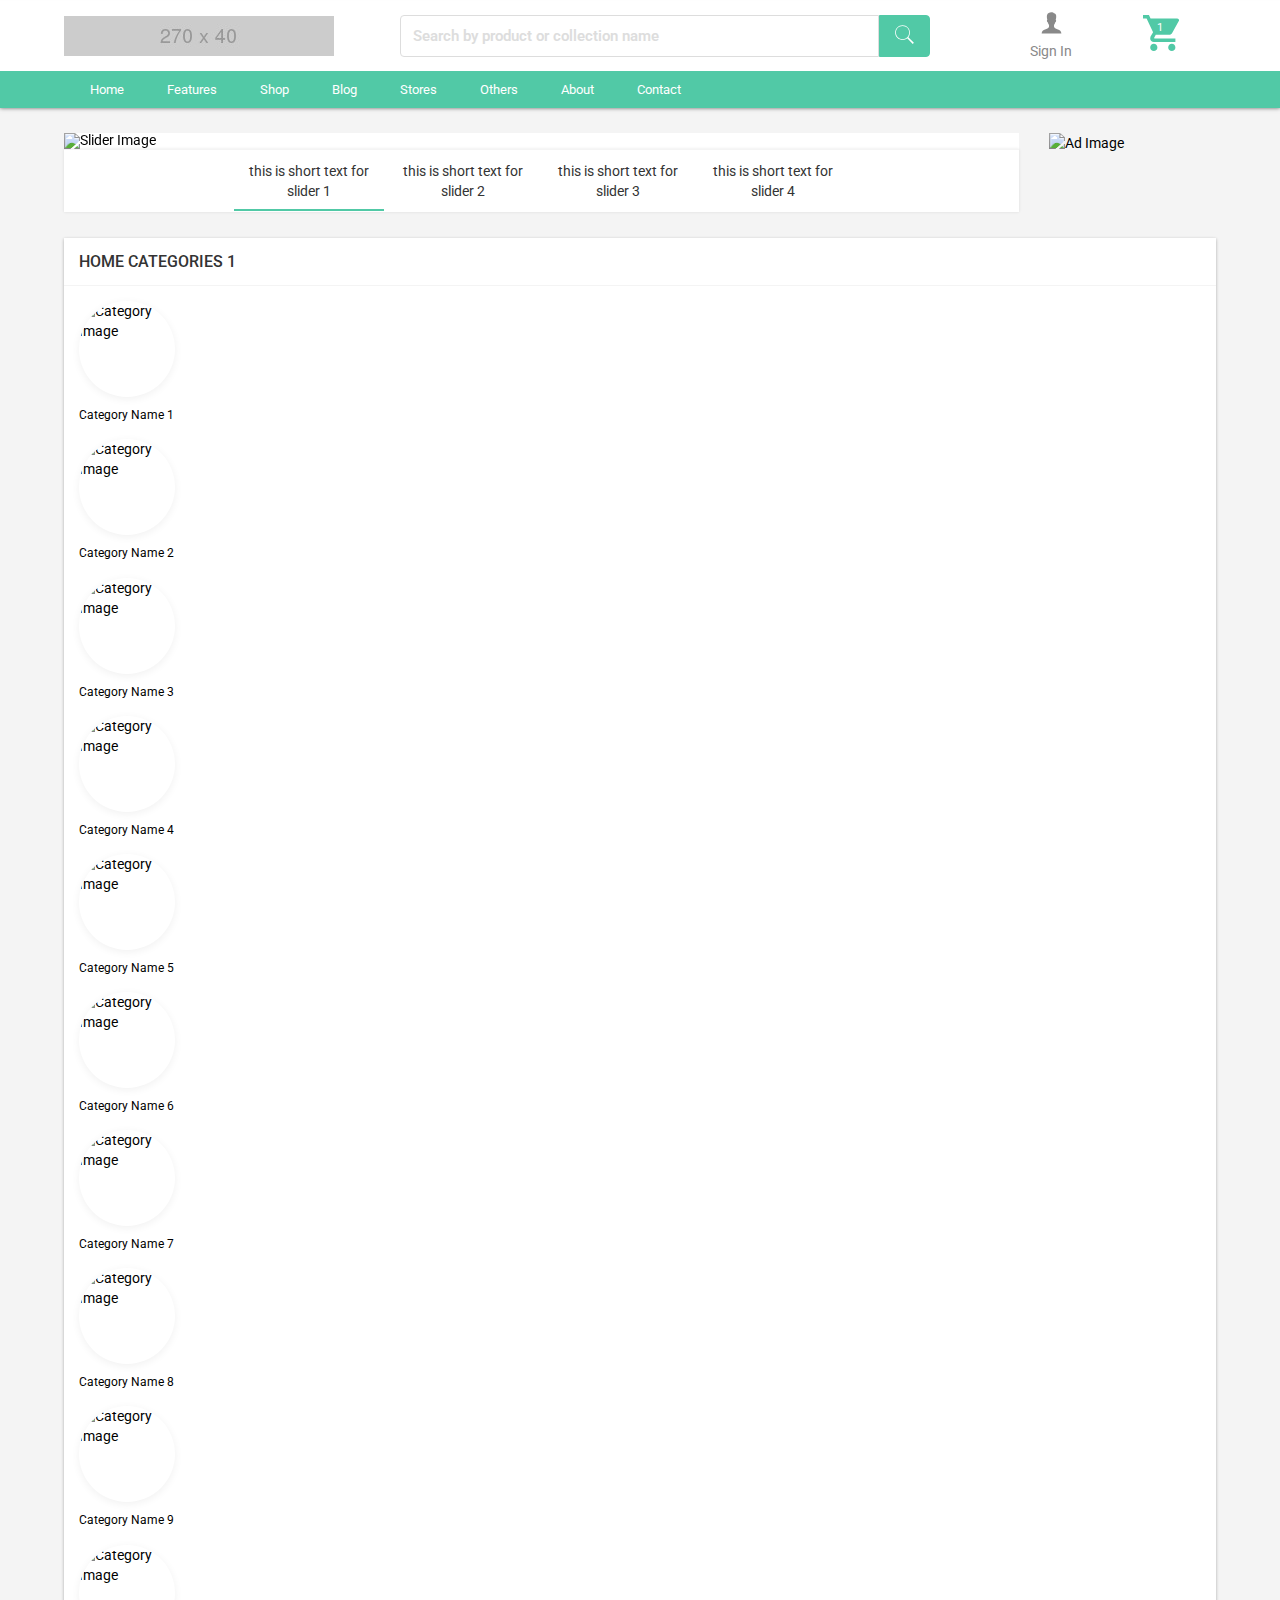
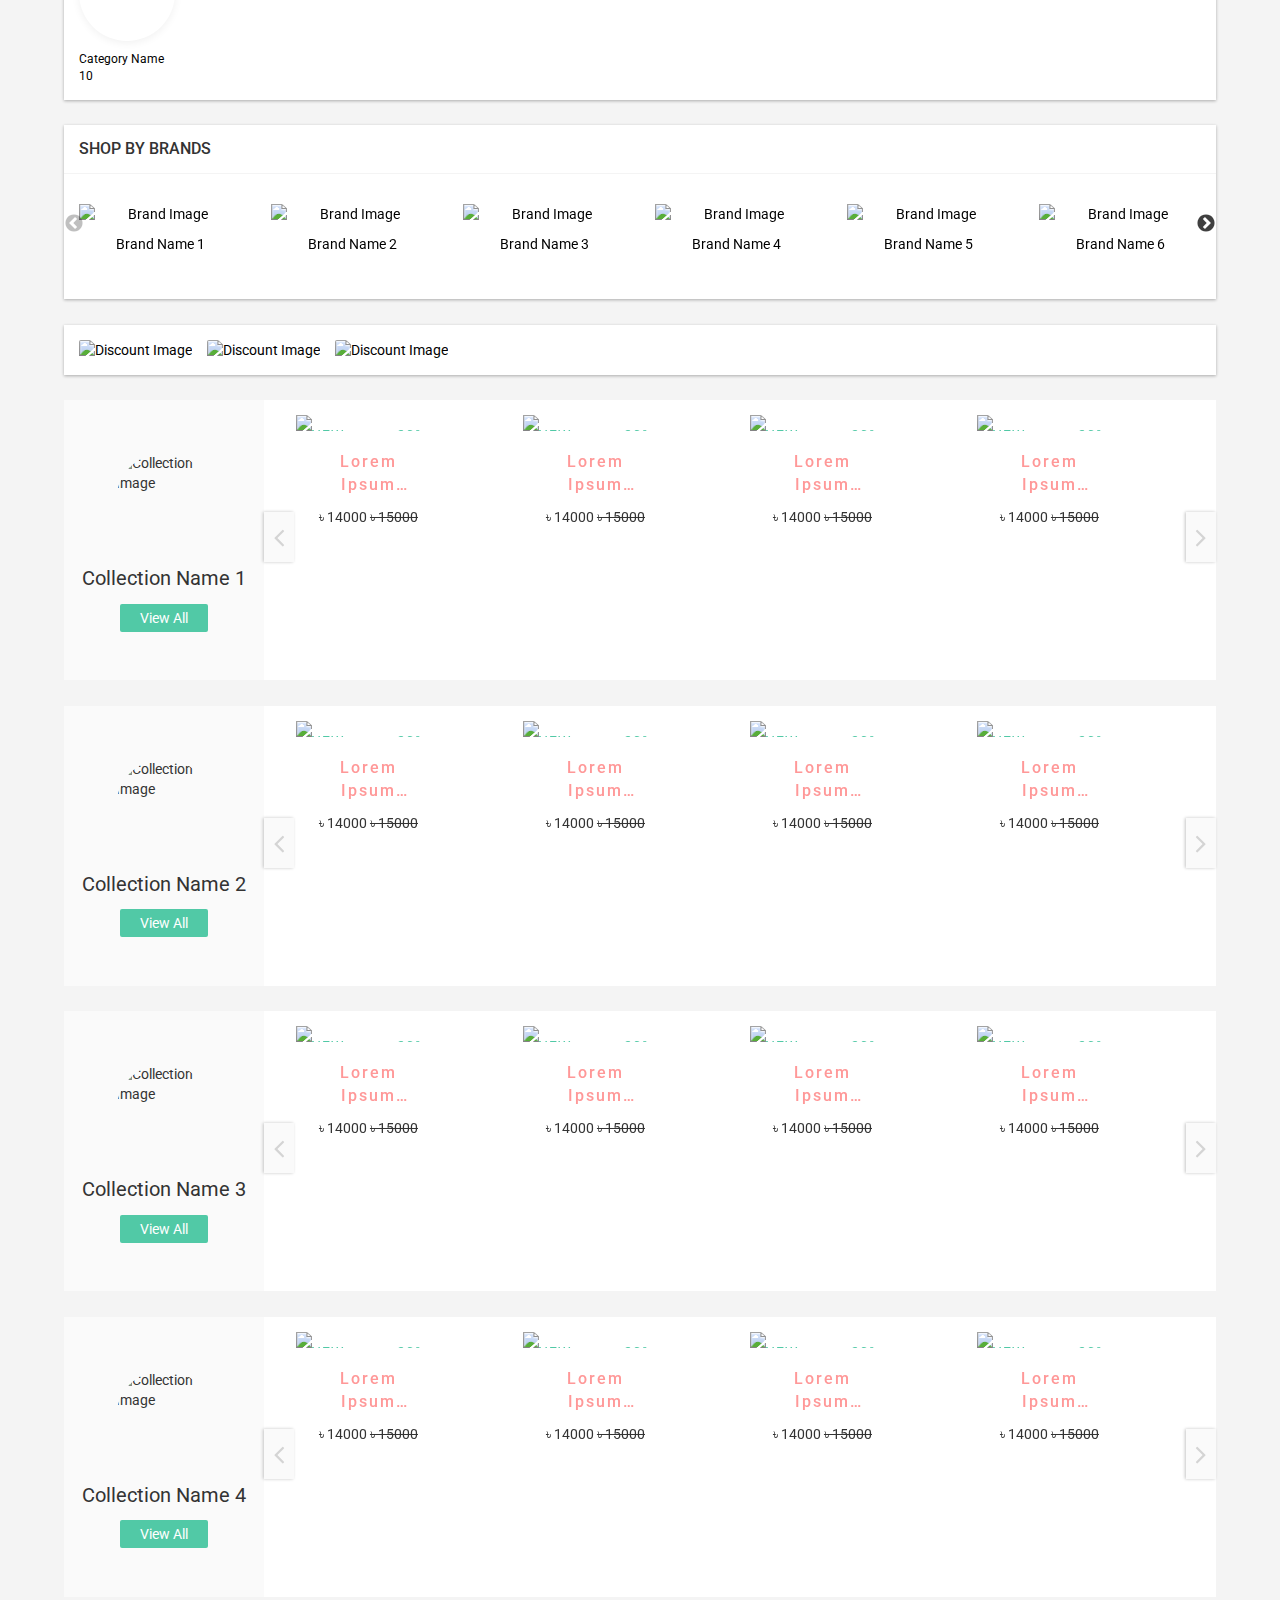
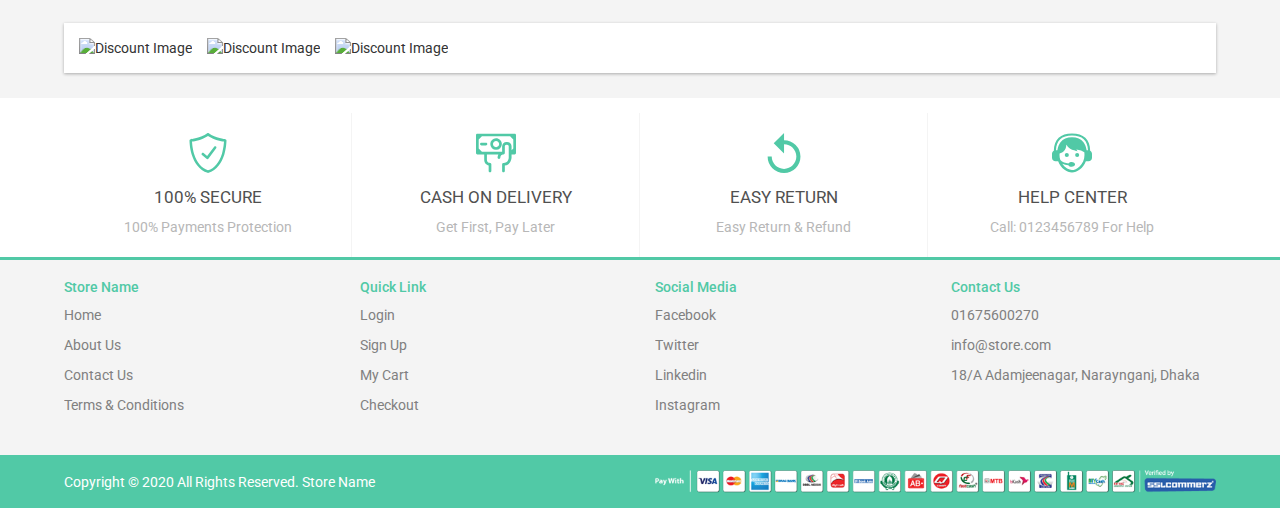
==== commit 6ef889c7: "Home page done with responsive" ====
--- a/index.html
+++ b/index.html
@@ -20,212 +20,310 @@
 
 <body>
 
-    <div id="header-desktop" class="header header-slide">
-        <div class="header-top">
-            <div class="content-wrapper vt-middle-align">
-                <div class="logo">
-                    <a href="">
-                        <img class="img-responsive" src="images/logo.jpg">
-                    </a>
-                </div>
-                <div class="searchbox-holder" id="searchbox-holder">
-                    <div class="searchbox" id="searchbox">
-                        <form>
-                            <div class="input-group">
-                                <input type="text" class="form-control search-input"
-                                    placeholder="Search by product or collection name">
-                                <div class="input-group-btn">
-                                    <button class="btn btn-default" type="submit">
-                                        <svg height="25px" width="25px" viewBox="0 0 512 512">
+    <div id="header-desktop" class="header-desktop">
+        <div class="header header-slide">
+            <div class="header-top">
+                <div class="content-wrapper vt-middle-align">
+                    <div class="logo">
+                        <a href="">
+                            <img class="img-responsive" src="images/logo.jpg">
+                        </a>
+                    </div>
+                    <div class="searchbox-holder" id="searchbox-holder">
+                        <div class="searchbox" id="searchbox">
+                            <form>
+                                <div class="input-group">
+                                    <input type="text" class="form-control search-input"
+                                        placeholder="Search by product or collection name">
+                                    <div class="input-group-btn">
+                                        <button class="btn btn-default" type="submit">
+                                            <svg height="25px" width="25px" viewBox="0 0 512 512">
+                                                <path
+                                                    d="M448.3,424.7L335,311.3c20.8-26,33.3-59.1,33.3-95.1c0-84.1-68.1-152.2-152-152.2c-84,0-152,68.2-152,152.2  s68.1,152.2,152,152.2c36.2,0,69.4-12.7,95.5-33.8L425,448L448.3,424.7z M120.1,312.6c-25.7-25.7-39.8-59.9-39.8-96.3  s14.2-70.6,39.8-96.3S180,80,216.3,80c36.3,0,70.5,14.2,96.2,39.9s39.8,59.9,39.8,96.3s-14.2,70.6-39.8,96.3  c-25.7,25.7-59.9,39.9-96.2,39.9C180,352.5,145.8,338.3,120.1,312.6z" />
+                                            </svg>
+                                        </button>
+                                    </div>
+                                </div>
+                            </form>
+                        </div>
+                    </div>
+                    <div class="header-icon vt-middle-align">
+                        <div class="user">
+                            <div class="user-icon">
+                                <svg viewBox="0 0 50 50" height="26px" width="26px">
+                                    <path
+                                        d="M30.933,32.528c-0.146-1.612-0.09-2.737-0.09-4.21c0.73-0.383,2.038-2.825,2.259-4.888c0.574-0.047,1.479-0.607,1.744-2.818  c0.143-1.187-0.425-1.855-0.771-2.065c0.934-2.809,2.874-11.499-3.588-12.397c-0.665-1.168-2.368-1.759-4.581-1.759  c-8.854,0.163-9.922,6.686-7.981,14.156c-0.345,0.21-0.913,0.878-0.771,2.065c0.266,2.211,1.17,2.771,1.744,2.818  c0.22,2.062,1.58,4.505,2.312,4.888c0,1.473,0.055,2.598-0.091,4.21C19.367,37.238,7.546,35.916,7,45h38  C44.455,35.916,32.685,37.238,30.933,32.528z" />
+                                </svg>
+                                <span>Sign In</span>
+                            </div>
+                            <div class="user-option">
+                                <a href="">
+                                    <svg viewBox="0 0 30 30" height="18px" width="18px">
+                                        <path
+                                            d="M24,16v10c0,0.6-0.4,1-1,1H7c-0.6,0-1-0.4-1-1V16h8v9h2v-9H24z M14,9H5c-0.6,0-1,0.4-1,1v3c0,0.6,0.4,1,1,1h9V9  z M25,9h-9v5h9c0.6,0,1-0.4,1-1v-3C26,9.4,25.6,9,25,9z M22.1,7.9l0.1-0.4c0.4-1,0.3-2.2-0.3-3.1C21.3,3.5,20.2,3,19.1,3  c-1.4,0-2.6,0.8-3.1,2.1l-2,4.9H19C20.3,10,21.6,9.2,22.1,7.9z M17.9,5.8C18.1,5.3,18.6,5,19.1,5c0.4,0,0.8,0.2,1.1,0.6  c0.2,0.4,0.3,0.8,0.1,1.2l-0.1,0.4C20,7.7,19.5,8,19,8h-2L17.9,5.8z M14,5.1C13.5,3.8,12.2,3,10.9,3C9.8,3,8.7,3.5,8.1,4.5  C7.5,5.4,7.4,6.5,7.8,7.6l0.1,0.4C8.4,9.2,9.7,10,11,10h4.9L14,5.1z M12.1,5.8L13,8h-2c-0.5,0-1-0.3-1.2-0.8L9.6,6.8  C9.5,6.4,9.5,5.9,9.8,5.6C10,5.2,10.4,5,10.9,5C11.4,5,11.9,5.3,12.1,5.8z" />
+                                    </svg>
+                                    my orders
+                                </a>
+                                <a href="">
+                                    <svg height="18" viewBox="0 0 1792 1792" width="18">
+                                        <path
+                                            d="M1600 1405q0 120-73 189.5t-194 69.5h-874q-121 0-194-69.5t-73-189.5q0-53 3.5-103.5t14-109 26.5-108.5 43-97.5 62-81 85.5-53.5 111.5-20q9 0 42 21.5t74.5 48 108 48 133.5 21.5 133.5-21.5 108-48 74.5-48 42-21.5q61 0 111.5 20t85.5 53.5 62 81 43 97.5 26.5 108.5 14 109 3.5 103.5zm-320-893q0 159-112.5 271.5t-271.5 112.5-271.5-112.5-112.5-271.5 112.5-271.5 271.5-112.5 271.5 112.5 112.5 271.5z" />
+                                    </svg>
+                                    my profile
+                                </a>
+                                <hr>
+                                <a href="" class="register-link">sign up</a>
+                                <a href="" class="tbtn btn-solid">login</a>
+                            </div>
+                        </div>
+                        <div class="cart-icon">
+                            <svg viewBox="0 0 20 20" height="36px" width="36px">
+                                <g fill="none" fill-rule="evenodd" id="Page-1" stroke="none" stroke-width="1">
+                                    <g fill="none" id="Core" transform="translate(-212.000000, -422.000000)">
+                                        <g id="shopping-cart" transform="translate(212.000000, 422.000000)">
                                             <path
-                                                d="M448.3,424.7L335,311.3c20.8-26,33.3-59.1,33.3-95.1c0-84.1-68.1-152.2-152-152.2c-84,0-152,68.2-152,152.2  s68.1,152.2,152,152.2c36.2,0,69.4-12.7,95.5-33.8L425,448L448.3,424.7z M120.1,312.6c-25.7-25.7-39.8-59.9-39.8-96.3  s14.2-70.6,39.8-96.3S180,80,216.3,80c36.3,0,70.5,14.2,96.2,39.9s39.8,59.9,39.8,96.3s-14.2,70.6-39.8,96.3  c-25.7,25.7-59.9,39.9-96.2,39.9C180,352.5,145.8,338.3,120.1,312.6z" />
-                                        </svg>
-                                    </button>
-                                </div>
-                            </div>
-                        </form>
-                    </div>
-                </div>
-                <div class="header-icon vt-middle-align">
-                    <div class="user">
-                        <div class="user-icon">
-                            <svg viewBox="0 0 50 50" height="26px" width="26px">
-                                <path
-                                    d="M30.933,32.528c-0.146-1.612-0.09-2.737-0.09-4.21c0.73-0.383,2.038-2.825,2.259-4.888c0.574-0.047,1.479-0.607,1.744-2.818  c0.143-1.187-0.425-1.855-0.771-2.065c0.934-2.809,2.874-11.499-3.588-12.397c-0.665-1.168-2.368-1.759-4.581-1.759  c-8.854,0.163-9.922,6.686-7.981,14.156c-0.345,0.21-0.913,0.878-0.771,2.065c0.266,2.211,1.17,2.771,1.744,2.818  c0.22,2.062,1.58,4.505,2.312,4.888c0,1.473,0.055,2.598-0.091,4.21C19.367,37.238,7.546,35.916,7,45h38  C44.455,35.916,32.685,37.238,30.933,32.528z" />
-                            </svg>
-                            <span>Sign In</span>
-                        </div>
-                        <div class="user-option">
-                            <a href="">
-                                <svg viewBox="0 0 30 30" height="18px" width="18px">
-                                    <path
-                                        d="M24,16v10c0,0.6-0.4,1-1,1H7c-0.6,0-1-0.4-1-1V16h8v9h2v-9H24z M14,9H5c-0.6,0-1,0.4-1,1v3c0,0.6,0.4,1,1,1h9V9  z M25,9h-9v5h9c0.6,0,1-0.4,1-1v-3C26,9.4,25.6,9,25,9z M22.1,7.9l0.1-0.4c0.4-1,0.3-2.2-0.3-3.1C21.3,3.5,20.2,3,19.1,3  c-1.4,0-2.6,0.8-3.1,2.1l-2,4.9H19C20.3,10,21.6,9.2,22.1,7.9z M17.9,5.8C18.1,5.3,18.6,5,19.1,5c0.4,0,0.8,0.2,1.1,0.6  c0.2,0.4,0.3,0.8,0.1,1.2l-0.1,0.4C20,7.7,19.5,8,19,8h-2L17.9,5.8z M14,5.1C13.5,3.8,12.2,3,10.9,3C9.8,3,8.7,3.5,8.1,4.5  C7.5,5.4,7.4,6.5,7.8,7.6l0.1,0.4C8.4,9.2,9.7,10,11,10h4.9L14,5.1z M12.1,5.8L13,8h-2c-0.5,0-1-0.3-1.2-0.8L9.6,6.8  C9.5,6.4,9.5,5.9,9.8,5.6C10,5.2,10.4,5,10.9,5C11.4,5,11.9,5.3,12.1,5.8z" />
-                                </svg>
-                                my orders
-                            </a>
-                            <a href="">
-                                <svg height="18" viewBox="0 0 1792 1792" width="18">
-                                    <path
-                                        d="M1600 1405q0 120-73 189.5t-194 69.5h-874q-121 0-194-69.5t-73-189.5q0-53 3.5-103.5t14-109 26.5-108.5 43-97.5 62-81 85.5-53.5 111.5-20q9 0 42 21.5t74.5 48 108 48 133.5 21.5 133.5-21.5 108-48 74.5-48 42-21.5q61 0 111.5 20t85.5 53.5 62 81 43 97.5 26.5 108.5 14 109 3.5 103.5zm-320-893q0 159-112.5 271.5t-271.5 112.5-271.5-112.5-112.5-271.5 112.5-271.5 271.5-112.5 271.5 112.5 112.5 271.5z" />
-                                </svg>
-                                my profile
-                            </a>
-                            <hr>
-                            <a href="" class="register-link">sign up</a>
-                            <a href="" class="tbtn btn-solid">login</a>
-                        </div>
-                    </div>
-                    <div class="cart-icon">
-                        <svg viewBox="0 0 20 20" height="36px" width="36px">
-                            <g fill="none" fill-rule="evenodd" id="Page-1" stroke="none" stroke-width="1">
-                                <g fill="none" id="Core" transform="translate(-212.000000, -422.000000)">
-                                    <g id="shopping-cart" transform="translate(212.000000, 422.000000)">
-                                        <path
-                                            d="M6,16 C4.9,16 4,16.9 4,18 C4,19.1 4.9,20 6,20 C7.1,20 8,19.1 8,18 C8,16.9 7.1,16 6,16 L6,16 Z M0,0 L0,2 L2,2 L5.6,9.6 L4.2,12 C4.1,12.3 4,12.7 4,13 C4,14.1 4.9,15 6,15 L18,15 L18,13 L6.4,13 C6.3,13 6.2,12.9 6.2,12.8 L6.2,12.7 L7.1,11 L14.5,11 C15.3,11 15.9,10.6 16.2,10 L19.8,3.5 C20,3.3 20,3.2 20,3 C20,2.4 19.6,2 19,2 L4.2,2 L3.3,0 L0,0 L0,0 Z M16,16 C14.9,16 14,16.9 14,18 C14,19.1 14.9,20 16,20 C17.1,20 18,19.1 18,18 C18,16.9 17.1,16 16,16 L16,16 Z"
-                                            id="Shape" />
+                                                d="M6,16 C4.9,16 4,16.9 4,18 C4,19.1 4.9,20 6,20 C7.1,20 8,19.1 8,18 C8,16.9 7.1,16 6,16 L6,16 Z M0,0 L0,2 L2,2 L5.6,9.6 L4.2,12 C4.1,12.3 4,12.7 4,13 C4,14.1 4.9,15 6,15 L18,15 L18,13 L6.4,13 C6.3,13 6.2,12.9 6.2,12.8 L6.2,12.7 L7.1,11 L14.5,11 C15.3,11 15.9,10.6 16.2,10 L19.8,3.5 C20,3.3 20,3.2 20,3 C20,2.4 19.6,2 19,2 L4.2,2 L3.3,0 L0,0 L0,0 Z M16,16 C14.9,16 14,16.9 14,18 C14,19.1 14.9,20 16,20 C17.1,20 18,19.1 18,18 C18,16.9 17.1,16 16,16 L16,16 Z"
+                                                id="Shape" />
+                                        </g>
                                     </g>
                                 </g>
-                            </g>
-                            <text x="8" y="9" font-size="6px" fill="#fff" class="cart-count">1</text>
-                        </svg>
-                    </div>
-                </div>
-            </div>
-        </div>
-    </div>
-    <div id="header-desktop" class="header">
-        <div class="header-top">
-            <div class="content-wrapper vt-middle-align">
-                <div class="logo">
-                    <a href="">
-                        <img class="img-responsive" src="images/logo.jpg">
-                    </a>
-                </div>
-                <div class="searchbox-holder" id="searchbox-holder">
-                    <div class="searchbox" id="searchbox">
-                        <form>
-                            <div class="input-group">
-                                <input type="text" class="form-control search-input"
-                                    placeholder="Search by product or collection name">
-                                <div class="input-group-btn">
-                                    <button class="btn btn-default" type="submit">
-                                        <svg height="25px" width="25px" viewBox="0 0 512 512">
+                                <text x="8" y="9" font-size="6px" fill="#fff" class="cart-count">1</text>
+                            </svg>
+                        </div>
+                    </div>
+                </div>
+            </div>
+        </div>
+        <div class="header">
+            <div class="header-top">
+                <div class="content-wrapper vt-middle-align">
+                    <div class="logo">
+                        <a href="">
+                            <img class="img-responsive" src="images/logo.jpg">
+                        </a>
+                    </div>
+                    <div class="searchbox-holder" id="searchbox-holder">
+                        <div class="searchbox" id="searchbox">
+                            <form>
+                                <div class="input-group">
+                                    <input type="text" class="form-control search-input"
+                                        placeholder="Search by product or collection name">
+                                    <div class="input-group-btn">
+                                        <button class="btn btn-default" type="submit">
+                                            <svg height="25px" width="25px" viewBox="0 0 512 512">
+                                                <path d="M448.3,424.7L335,311.3c20.8-26,33.3-59.1,33.3-95.1c0-84.1-68.1-152.2-152-152.2c-84,0-152,68.2-152,152.2  s68.1,152.2,152,152.2c36.2,0,69.4-12.7,95.5-33.8L425,448L448.3,424.7z M120.1,312.6c-25.7-25.7-39.8-59.9-39.8-96.3  s14.2-70.6,39.8-96.3S180,80,216.3,80c36.3,0,70.5,14.2,96.2,39.9s39.8,59.9,39.8,96.3s-14.2,70.6-39.8,96.3  c-25.7,25.7-59.9,39.9-96.2,39.9C180,352.5,145.8,338.3,120.1,312.6z" />
+                                            </svg>
+                                        </button>
+                                    </div>
+                                </div>
+                            </form>
+                        </div>
+                    </div>
+                    <div class="header-icon vt-middle-align">
+                        <div class="user">
+                            <div class="user-icon">
+                                <svg viewBox="0 0 50 50" height="26px" width="26px">
+                                    <path
+                                        d="M30.933,32.528c-0.146-1.612-0.09-2.737-0.09-4.21c0.73-0.383,2.038-2.825,2.259-4.888c0.574-0.047,1.479-0.607,1.744-2.818  c0.143-1.187-0.425-1.855-0.771-2.065c0.934-2.809,2.874-11.499-3.588-12.397c-0.665-1.168-2.368-1.759-4.581-1.759  c-8.854,0.163-9.922,6.686-7.981,14.156c-0.345,0.21-0.913,0.878-0.771,2.065c0.266,2.211,1.17,2.771,1.744,2.818  c0.22,2.062,1.58,4.505,2.312,4.888c0,1.473,0.055,2.598-0.091,4.21C19.367,37.238,7.546,35.916,7,45h38  C44.455,35.916,32.685,37.238,30.933,32.528z" />
+                                </svg>
+                                <span>Sign In</span>
+                            </div>
+                            <div class="user-option">
+                                <a href="">
+                                    <svg viewBox="0 0 30 30" height="18px" width="18px">
+                                        <path
+                                            d="M24,16v10c0,0.6-0.4,1-1,1H7c-0.6,0-1-0.4-1-1V16h8v9h2v-9H24z M14,9H5c-0.6,0-1,0.4-1,1v3c0,0.6,0.4,1,1,1h9V9  z M25,9h-9v5h9c0.6,0,1-0.4,1-1v-3C26,9.4,25.6,9,25,9z M22.1,7.9l0.1-0.4c0.4-1,0.3-2.2-0.3-3.1C21.3,3.5,20.2,3,19.1,3  c-1.4,0-2.6,0.8-3.1,2.1l-2,4.9H19C20.3,10,21.6,9.2,22.1,7.9z M17.9,5.8C18.1,5.3,18.6,5,19.1,5c0.4,0,0.8,0.2,1.1,0.6  c0.2,0.4,0.3,0.8,0.1,1.2l-0.1,0.4C20,7.7,19.5,8,19,8h-2L17.9,5.8z M14,5.1C13.5,3.8,12.2,3,10.9,3C9.8,3,8.7,3.5,8.1,4.5  C7.5,5.4,7.4,6.5,7.8,7.6l0.1,0.4C8.4,9.2,9.7,10,11,10h4.9L14,5.1z M12.1,5.8L13,8h-2c-0.5,0-1-0.3-1.2-0.8L9.6,6.8  C9.5,6.4,9.5,5.9,9.8,5.6C10,5.2,10.4,5,10.9,5C11.4,5,11.9,5.3,12.1,5.8z" />
+                                    </svg>
+                                    my orders
+                                </a>
+                                <a href="">
+                                    <svg height="18" viewBox="0 0 1792 1792" width="18">
+                                        <path
+                                            d="M1600 1405q0 120-73 189.5t-194 69.5h-874q-121 0-194-69.5t-73-189.5q0-53 3.5-103.5t14-109 26.5-108.5 43-97.5 62-81 85.5-53.5 111.5-20q9 0 42 21.5t74.5 48 108 48 133.5 21.5 133.5-21.5 108-48 74.5-48 42-21.5q61 0 111.5 20t85.5 53.5 62 81 43 97.5 26.5 108.5 14 109 3.5 103.5zm-320-893q0 159-112.5 271.5t-271.5 112.5-271.5-112.5-112.5-271.5 112.5-271.5 271.5-112.5 271.5 112.5 112.5 271.5z" />
+                                    </svg>
+                                    my profile
+                                </a>
+                                <hr>
+                                <a href="" class="register-link">sign up</a>
+                                <a href="" class="tbtn btn-solid">login</a>
+                            </div>
+                        </div>
+                        <div class="cart-icon">
+                            <svg viewBox="0 0 20 20" height="36px" width="36px">
+                                <g fill="none" fill-rule="evenodd" id="Page-1" stroke="none" stroke-width="1">
+                                    <g fill="none" id="Core" transform="translate(-212.000000, -422.000000)">
+                                        <g id="shopping-cart" transform="translate(212.000000, 422.000000)">
                                             <path
-                                                d="M448.3,424.7L335,311.3c20.8-26,33.3-59.1,33.3-95.1c0-84.1-68.1-152.2-152-152.2c-84,0-152,68.2-152,152.2  s68.1,152.2,152,152.2c36.2,0,69.4-12.7,95.5-33.8L425,448L448.3,424.7z M120.1,312.6c-25.7-25.7-39.8-59.9-39.8-96.3  s14.2-70.6,39.8-96.3S180,80,216.3,80c36.3,0,70.5,14.2,96.2,39.9s39.8,59.9,39.8,96.3s-14.2,70.6-39.8,96.3  c-25.7,25.7-59.9,39.9-96.2,39.9C180,352.5,145.8,338.3,120.1,312.6z" />
-                                        </svg>
-                                    </button>
-                                </div>
-                            </div>
-                        </form>
-                    </div>
-                </div>
-                <div class="header-icon vt-middle-align">
-                    <div class="user">
-                        <div class="user-icon">
-                            <svg viewBox="0 0 50 50" height="26px" width="26px">
-                                <path
-                                    d="M30.933,32.528c-0.146-1.612-0.09-2.737-0.09-4.21c0.73-0.383,2.038-2.825,2.259-4.888c0.574-0.047,1.479-0.607,1.744-2.818  c0.143-1.187-0.425-1.855-0.771-2.065c0.934-2.809,2.874-11.499-3.588-12.397c-0.665-1.168-2.368-1.759-4.581-1.759  c-8.854,0.163-9.922,6.686-7.981,14.156c-0.345,0.21-0.913,0.878-0.771,2.065c0.266,2.211,1.17,2.771,1.744,2.818  c0.22,2.062,1.58,4.505,2.312,4.888c0,1.473,0.055,2.598-0.091,4.21C19.367,37.238,7.546,35.916,7,45h38  C44.455,35.916,32.685,37.238,30.933,32.528z" />
-                            </svg>
-                            <span>Sign In</span>
-                        </div>
-                        <div class="user-option">
-                            <a href="">
-                                <svg viewBox="0 0 30 30" height="18px" width="18px">
-                                    <path
-                                        d="M24,16v10c0,0.6-0.4,1-1,1H7c-0.6,0-1-0.4-1-1V16h8v9h2v-9H24z M14,9H5c-0.6,0-1,0.4-1,1v3c0,0.6,0.4,1,1,1h9V9  z M25,9h-9v5h9c0.6,0,1-0.4,1-1v-3C26,9.4,25.6,9,25,9z M22.1,7.9l0.1-0.4c0.4-1,0.3-2.2-0.3-3.1C21.3,3.5,20.2,3,19.1,3  c-1.4,0-2.6,0.8-3.1,2.1l-2,4.9H19C20.3,10,21.6,9.2,22.1,7.9z M17.9,5.8C18.1,5.3,18.6,5,19.1,5c0.4,0,0.8,0.2,1.1,0.6  c0.2,0.4,0.3,0.8,0.1,1.2l-0.1,0.4C20,7.7,19.5,8,19,8h-2L17.9,5.8z M14,5.1C13.5,3.8,12.2,3,10.9,3C9.8,3,8.7,3.5,8.1,4.5  C7.5,5.4,7.4,6.5,7.8,7.6l0.1,0.4C8.4,9.2,9.7,10,11,10h4.9L14,5.1z M12.1,5.8L13,8h-2c-0.5,0-1-0.3-1.2-0.8L9.6,6.8  C9.5,6.4,9.5,5.9,9.8,5.6C10,5.2,10.4,5,10.9,5C11.4,5,11.9,5.3,12.1,5.8z" />
-                                </svg>
-                                my orders
-                            </a>
-                            <a href="">
-                                <svg height="18" viewBox="0 0 1792 1792" width="18">
-                                    <path
-                                        d="M1600 1405q0 120-73 189.5t-194 69.5h-874q-121 0-194-69.5t-73-189.5q0-53 3.5-103.5t14-109 26.5-108.5 43-97.5 62-81 85.5-53.5 111.5-20q9 0 42 21.5t74.5 48 108 48 133.5 21.5 133.5-21.5 108-48 74.5-48 42-21.5q61 0 111.5 20t85.5 53.5 62 81 43 97.5 26.5 108.5 14 109 3.5 103.5zm-320-893q0 159-112.5 271.5t-271.5 112.5-271.5-112.5-112.5-271.5 112.5-271.5 271.5-112.5 271.5 112.5 112.5 271.5z" />
-                                </svg>
-                                my profile
-                            </a>
-                            <hr>
-                            <a href="" class="register-link">sign up</a>
-                            <a href="" class="tbtn btn-solid">login</a>
-                        </div>
-                    </div>
-                    <div class="cart-icon">
-                        <svg viewBox="0 0 20 20" height="36px" width="36px">
-                            <g fill="none" fill-rule="evenodd" id="Page-1" stroke="none" stroke-width="1">
-                                <g fill="none" id="Core" transform="translate(-212.000000, -422.000000)">
-                                    <g id="shopping-cart" transform="translate(212.000000, 422.000000)">
-                                        <path
-                                            d="M6,16 C4.9,16 4,16.9 4,18 C4,19.1 4.9,20 6,20 C7.1,20 8,19.1 8,18 C8,16.9 7.1,16 6,16 L6,16 Z M0,0 L0,2 L2,2 L5.6,9.6 L4.2,12 C4.1,12.3 4,12.7 4,13 C4,14.1 4.9,15 6,15 L18,15 L18,13 L6.4,13 C6.3,13 6.2,12.9 6.2,12.8 L6.2,12.7 L7.1,11 L14.5,11 C15.3,11 15.9,10.6 16.2,10 L19.8,3.5 C20,3.3 20,3.2 20,3 C20,2.4 19.6,2 19,2 L4.2,2 L3.3,0 L0,0 L0,0 Z M16,16 C14.9,16 14,16.9 14,18 C14,19.1 14.9,20 16,20 C17.1,20 18,19.1 18,18 C18,16.9 17.1,16 16,16 L16,16 Z"
-                                            id="Shape" />
+                                                d="M6,16 C4.9,16 4,16.9 4,18 C4,19.1 4.9,20 6,20 C7.1,20 8,19.1 8,18 C8,16.9 7.1,16 6,16 L6,16 Z M0,0 L0,2 L2,2 L5.6,9.6 L4.2,12 C4.1,12.3 4,12.7 4,13 C4,14.1 4.9,15 6,15 L18,15 L18,13 L6.4,13 C6.3,13 6.2,12.9 6.2,12.8 L6.2,12.7 L7.1,11 L14.5,11 C15.3,11 15.9,10.6 16.2,10 L19.8,3.5 C20,3.3 20,3.2 20,3 C20,2.4 19.6,2 19,2 L4.2,2 L3.3,0 L0,0 L0,0 Z M16,16 C14.9,16 14,16.9 14,18 C14,19.1 14.9,20 16,20 C17.1,20 18,19.1 18,18 C18,16.9 17.1,16 16,16 L16,16 Z"
+                                                id="Shape" />
+                                        </g>
                                     </g>
                                 </g>
-                            </g>
-                            <text x="8" y="9" font-size="6px" fill="#fff" class="cart-count">1</text>
+                                <text x="8" y="9" font-size="6px" fill="#fff" class="cart-count">1</text>
+                            </svg>
+                        </div>
+                    </div>
+                </div>
+            </div>
+            <div class="header-bottom">
+                <div class="container">
+                    <div class="parentLink">
+                        <a href="">home</a>
+                    </div>
+                    <div class="parentLink">
+                        <a href="">features</a>
+                        <div class="child-content">
+                            <div class="grand-child-content">
+                                <div class="menuLinkList">
+                                    <a class="noLink">child link 1</a>
+                                    <a href="">grand child link 1</a>
+                                    <a href="">grand child link 2</a>
+                                    <a href="">grand child link 3</a>
+                                    <a href="">grand child link 4</a>
+                                </div>
+                                <div class="menuLinkList">
+                                    <a class="noLink">child link 2</a>
+                                    <a href="">grand child link 1</a>
+                                    <a href="">grand child link 2</a>
+                                    <a href="">grand child link 3</a>
+                                    <a href="">grand child link 4</a>
+                                    <a href="">grand child link 5</a>
+                                </div>
+                                <div class="menuLinkList">
+                                    <a class="noLink">child link 3</a>
+                                    <a href="">grand child link 1</a>
+                                    <a href="">grand child link 2</a>
+                                    <a href="">grand child link 3</a>
+                                </div>
+                                <div class="menuLinkList">
+                                    <a class="noLink">child link 4</a>
+                                    <a href="">grand child link 1</a>
+                                    <a href="">grand child link 2</a>
+                                    <a href="">grand child link 3</a>
+                                    <a href="">grand child link 4</a>
+                                    <a href="">grand child link 5</a>
+                                    <a href="">grand child link 6</a>
+                                    <a href="">grand child link 7</a>
+                                </div>
+                            </div>
+                        </div>
+                    </div>
+                    <div class="parentLink">
+                        <a href="">shop</a>
+                    </div>
+                    <div class="parentLink">
+                        <a href="">blog</a>
+                    </div>
+                    <div class="parentLink">
+                        <a href="">stores</a>
+                    </div>
+                    <div class="parentLink">
+                        <a href="">others</a>
+                    </div>
+                    <div class="parentLink">
+                        <a href="">about</a>
+                    </div>
+                    <div class="parentLink">
+                        <a href="">contact</a>
+                    </div>
+                </div>
+            </div>
+        </div>
+    </div>
+
+    <div id="header-mobile" class="header-mobile">
+        <div class="mHeader floating-mheader slideUp">
+            <div class="sidenav-toggle">
+                <span></span>
+                <span></span>
+                <span></span>
+            </div>
+            <div class="mSearchBoxHolder">
+                <div class="mSearchBox">
+                    <div class="icon">
+                        <svg height="20px" width="25px" viewBox="0 0 512 512">
+                            <path d="M448.3,424.7L335,311.3c20.8-26,33.3-59.1,33.3-95.1c0-84.1-68.1-152.2-152-152.2c-84,0-152,68.2-152,152.2  s68.1,152.2,152,152.2c36.2,0,69.4-12.7,95.5-33.8L425,448L448.3,424.7z M120.1,312.6c-25.7-25.7-39.8-59.9-39.8-96.3  s14.2-70.6,39.8-96.3S180,80,216.3,80c36.3,0,70.5,14.2,96.2,39.9s39.8,59.9,39.8,96.3s-14.2,70.6-39.8,96.3  c-25.7,25.7-59.9,39.9-96.2,39.9C180,352.5,145.8,338.3,120.1,312.6z" />
                         </svg>
                     </div>
-                </div>
-            </div>
-        </div>
-        <div class="header-bottom">
-            <div class="container">
-                <div class="parentLink">
-                    <a href="">home</a>
-                </div>
-                <div class="parentLink">
-                    <a href="">features</a>
-                    <div class="child-content">
-                        <div class="grand-child-content">
-                            <div class="menuLinkList">
-                                <a class="noLink">child link 1</a>
-                                <a href="">grand child link 1</a>
-                                <a href="">grand child link 2</a>
-                                <a href="">grand child link 3</a>
-                                <a href="">grand child link 4</a>
-                            </div>
-                            <div class="menuLinkList">
-                                <a class="noLink">child link 2</a>
-                                <a href="">grand child link 1</a>
-                                <a href="">grand child link 2</a>
-                                <a href="">grand child link 3</a>
-                                <a href="">grand child link 4</a>
-                                <a href="">grand child link 5</a>
-                            </div>
-                            <div class="menuLinkList">
-                                <a class="noLink">child link 3</a>
-                                <a href="">grand child link 1</a>
-                                <a href="">grand child link 2</a>
-                                <a href="">grand child link 3</a>
-                            </div>
-                            <div class="menuLinkList">
-                                <a class="noLink">child link 4</a>
-                                <a href="">grand child link 1</a>
-                                <a href="">grand child link 2</a>
-                                <a href="">grand child link 3</a>
-                                <a href="">grand child link 4</a>
-                                <a href="">grand child link 5</a>
-                                <a href="">grand child link 6</a>
-                                <a href="">grand child link 7</a>
-                            </div>
-                        </div>
-                    </div>
-                </div>
-                <div class="parentLink">
-                    <a href="">shop</a>
-                </div>
-                <div class="parentLink">
-                    <a href="">blog</a>
-                </div>
-                <div class="parentLink">
-                    <a href="">stores</a>
-                </div>
-                <div class="parentLink">
-                    <a href="">others</a>
-                </div>
-                <div class="parentLink">
-                    <a href="">about</a>
-                </div>
-                <div class="parentLink">
-                    <a href="">contact</a>
-                </div>
+                    <div class="text">Search by product or collection name</div>
+                </div>
+            </div>
+            <div class="header-icon vt-middle-align">
+                <div class="cart-icon">
+                    <svg viewBox="0 0 32 32" height="25px" width="25px">
+                        <path class="cls-1" d="M10,20a1,1,0,0,1-1-.8L6.66,7.41A3,3,0,0,0,3.72,5H2A1,1,0,0,1,2,3H3.72a5,5,0,0,1,4.9,4L11,18.8A1,1,0,0,1,10.2,20Z"/>
+                        <path class="cls-1" d="M11,27H9.14a4.14,4.14,0,0,1-.38-8.26l18.41-1.67L28.78,9H8A1,1,0,0,1,8,7H30a1,1,0,0,1,.77.37A1,1,0,0,1,31,8.2l-2,10a1,1,0,0,1-.89.8L8.94,20.74A2.13,2.13,0,0,0,9.14,25H11a1,1,0,0,1,0,2Z"/>
+                        <path class="cls-1" d="M26,30a4,4,0,1,1,4-4A4,4,0,0,1,26,30Zm0-6a2,2,0,1,0,2,2A2,2,0,0,0,26,24Z"/>
+                        <path class="cls-1" d="M14,30a4,4,0,1,1,4-4A4,4,0,0,1,14,30Zm0-6a2,2,0,1,0,2,2A2,2,0,0,0,14,24Z"/>
+                        <path class="cls-1" d="M23,27H17a1,1,0,0,1,0-2h6a1,1,0,0,1,0,2Z"/>
+                    </svg>
+                    <span class="cart-count">1</span>
+                </div>
+            </div>
+        </div>
+        <div class="mHeader">
+            <div class="sidenav-toggle">
+                <span></span>
+                <span></span>
+                <span></span>
+            </div>
+            <div class="logo">
+                <a href="/">
+                    <img class="img-responsive" src="images/logo.jpg">
+                </a>
+            </div>
+            <div class="header-icon vt-middle-align">
+                <div class="cart-icon">
+                    <svg viewBox="0 0 32 32" height="25px" width="25px">
+                        <path class="cls-1" d="M10,20a1,1,0,0,1-1-.8L6.66,7.41A3,3,0,0,0,3.72,5H2A1,1,0,0,1,2,3H3.72a5,5,0,0,1,4.9,4L11,18.8A1,1,0,0,1,10.2,20Z"/>
+                        <path class="cls-1" d="M11,27H9.14a4.14,4.14,0,0,1-.38-8.26l18.41-1.67L28.78,9H8A1,1,0,0,1,8,7H30a1,1,0,0,1,.77.37A1,1,0,0,1,31,8.2l-2,10a1,1,0,0,1-.89.8L8.94,20.74A2.13,2.13,0,0,0,9.14,25H11a1,1,0,0,1,0,2Z"/>
+                        <path class="cls-1" d="M26,30a4,4,0,1,1,4-4A4,4,0,0,1,26,30Zm0-6a2,2,0,1,0,2,2A2,2,0,0,0,26,24Z"/>
+                        <path class="cls-1" d="M14,30a4,4,0,1,1,4-4A4,4,0,0,1,14,30Zm0-6a2,2,0,1,0,2,2A2,2,0,0,0,14,24Z"/>
+                        <path class="cls-1" d="M23,27H17a1,1,0,0,1,0-2h6a1,1,0,0,1,0,2Z"/>
+                    </svg>
+                    <span class="cart-count">1</span>
+                </div>
+                <div class="user-icon">
+                    <a href="">
+                        <svg viewBox="0 0 32 32" height="25px" width="25px">
+                            <path d="M16,16A7,7,0,1,0,9,9,7,7,0,0,0,16,16ZM16,4a5,5,0,1,1-5,5A5,5,0,0,1,16,4Z"/>
+                            <path d="M17,18H15A11,11,0,0,0,4,29a1,1,0,0,0,1,1H27a1,1,0,0,0,1-1A11,11,0,0,0,17,18ZM6.06,28A9,9,0,0,1,15,20h2a9,9,0,0,1,8.94,8Z"/>
+                        </svg>
+                    </a>
+                </div>
+            </div>
+        </div>
+        <div class="mSearchBoxHolder">
+            <div class="mSearchBox">
+                <div class="icon">
+                    <svg height="20px" width="25px" viewBox="0 0 512 512">
+                        <path d="M448.3,424.7L335,311.3c20.8-26,33.3-59.1,33.3-95.1c0-84.1-68.1-152.2-152-152.2c-84,0-152,68.2-152,152.2  s68.1,152.2,152,152.2c36.2,0,69.4-12.7,95.5-33.8L425,448L448.3,424.7z M120.1,312.6c-25.7-25.7-39.8-59.9-39.8-96.3  s14.2-70.6,39.8-96.3S180,80,216.3,80c36.3,0,70.5,14.2,96.2,39.9s39.8,59.9,39.8,96.3s-14.2,70.6-39.8,96.3  c-25.7,25.7-59.9,39.9-96.2,39.9C180,352.5,145.8,338.3,120.1,312.6z" />
+                    </svg>
+                </div>
+                <div class="text">
+                    Search by product or collection name
+                </div>
+            </div>
+        </div>
+        <div class="mSearch-option">
+            <div class="search-input-box">
+                <form class="mSearch-form">
+                    <div class="button mSearch-close">
+                        <svg viewBox="0 0 408 408" height="15px" width="20px">
+                            <path d="M408 178.5H96.9L239.7 35.7 204 0 0 204l204 204 35.7-35.7L96.9 229.5H408v-51z"></path>
+                        </svg>
+                    </div>
+                    <div class="input-box">
+                        <input type="text" class="form-control" placeholder="search by product or collection name">
+                    </div>
+                    <div class="button">
+                        <button type="submit">
+                            <svg height="25px" width="25px" viewBox="0 0 512 512">
+                                <path d="M448.3,424.7L335,311.3c20.8-26,33.3-59.1,33.3-95.1c0-84.1-68.1-152.2-152-152.2c-84,0-152,68.2-152,152.2  s68.1,152.2,152,152.2c36.2,0,69.4-12.7,95.5-33.8L425,448L448.3,424.7z M120.1,312.6c-25.7-25.7-39.8-59.9-39.8-96.3  s14.2-70.6,39.8-96.3S180,80,216.3,80c36.3,0,70.5,14.2,96.2,39.9s39.8,59.9,39.8,96.3s-14.2,70.6-39.8,96.3  c-25.7,25.7-59.9,39.9-96.2,39.9C180,352.5,145.8,338.3,120.1,312.6z" />
+                            </svg>
+                        </button>
+                    </div>
+                </form>
             </div>
         </div>
     </div>
@@ -233,8 +331,8 @@
     <!-- Start Home Slider -->
     <div class="home-slider gap-top">
         <div class="content-wrapper">
-            <div class="row">
-                <div class="col-md-10 col-sm-9 col-xs-12">
+            <div class="row hidden-sm hidden-xs">
+                <div class="col-md-10">
                     <div id="homeCarousel" class="carousel slide" data-ride="carousel">                
                         <div class="carousel-inner">
                             <div class="item active">
@@ -260,7 +358,7 @@
                         </div>
         
                         
-                        <ol class="carousel-indicators hidden-xs">
+                        <ol class="carousel-indicators">
                             <li data-target="#homeCarousel" data-slide-to="0" class="active">
                                 this is short text for slider 1
                             </li>
@@ -276,9 +374,33 @@
                         </ol>
                     </div>
                 </div>
-                <div class="col-md-2 col-sm-3 hidden-xs">
+                <div class="col-md-2 hidden-sm hidden-xs">
                     <a href="">
-                        <img class="img-responsive" src="https://placehold.jp/240x390.jpg" alt="Ad Image">
+                        <img class="img-responsive" src="https://placehold.jp/260x390.jpg" alt="Ad Image">
+                    </a>
+                </div>
+            </div>
+
+            <!-- Start Home Mobile Slider -->
+            <div class="home-mobile-slider visible-sm visible-xs">
+                <div class="item">
+                    <a href="">
+                        <img class="img-responsive" src="https://placehold.jp/1000x500.jpg?text=Image%201" alt="Slider Image">
+                    </a>
+                </div>
+                <div class="item">
+                    <a href="">
+                        <img class="img-responsive" src="https://placehold.jp/1000x500.jpg?text=Image%202" alt="Slider Image">
+                    </a>
+                </div>
+                <div class="item">
+                    <a href="">
+                        <img class="img-responsive" src="https://placehold.jp/1000x500.jpg?text=Image%203" alt="Slider Image">
+                    </a>
+                </div>
+                <div class="item">
+                    <a href="">
+                        <img class="img-responsive" src="https://placehold.jp/1000x500.jpg?text=Image%204" alt="Slider Image">
                     </a>
                 </div>
             </div>
@@ -294,105 +416,107 @@
                 <h4 class="text-uppercase">home categories 1</h4>
             </div>
             <div class="home-categories-content">
-                <div class="category-box">
-                    <a href="">
-                        <div class="image circle">
-                            <img src="https://placehold.jp/96x96.jpg" alt="Category Image">
-                        </div>
-                        <div class="name">
-                            category name 1
-                        </div>
-                    </a>
-                </div>
-                <div class="category-box">
-                    <a href="">
-                        <div class="image circle">
-                            <img src="https://placehold.jp/96x96.jpg" alt="Category Image">
-                        </div>
-                        <div class="name">
-                            category name 2
-                        </div>
-                    </a>
-                </div>
-                <div class="category-box">
-                    <a href="">
-                        <div class="image circle">
-                            <img src="https://placehold.jp/96x96.jpg" alt="Category Image">
-                        </div>
-                        <div class="name">
-                            category name 3
-                        </div>
-                    </a>
-                </div>
-                <div class="category-box">
-                    <a href="">
-                        <div class="image circle">
-                            <img src="https://placehold.jp/96x96.jpg" alt="Category Image">
-                        </div>
-                        <div class="name">
-                            category name 4
-                        </div>
-                    </a>
-                </div>
-                <div class="category-box">
-                    <a href="">
-                        <div class="image circle">
-                            <img src="https://placehold.jp/96x96.jpg" alt="Category Image">
-                        </div>
-                        <div class="name">
-                            category name 5
-                        </div>
-                    </a>
-                </div>
-                <div class="category-box">
-                    <a href="">
-                        <div class="image circle">
-                            <img src="https://placehold.jp/96x96.jpg" alt="Category Image">
-                        </div>
-                        <div class="name">
-                            category name 6
-                        </div>
-                    </a>
-                </div>
-                <div class="category-box">
-                    <a href="">
-                        <div class="image circle">
-                            <img src="https://placehold.jp/96x96.jpg" alt="Category Image">
-                        </div>
-                        <div class="name">
-                            category name 7
-                        </div>
-                    </a>
-                </div>
-                <div class="category-box">
-                    <a href="">
-                        <div class="image circle">
-                            <img src="https://placehold.jp/96x96.jpg" alt="Category Image">
-                        </div>
-                        <div class="name">
-                            category name 8
-                        </div>
-                    </a>
-                </div>
-                <div class="category-box">
-                    <a href="">
-                        <div class="image circle">
-                            <img src="https://placehold.jp/96x96.jpg" alt="Category Image">
-                        </div>
-                        <div class="name">
-                            category name 9
-                        </div>
-                    </a>
-                </div>
-                <div class="category-box">
-                    <a href="">
-                        <div class="image circle">
-                            <img src="https://placehold.jp/96x96.jpg" alt="Category Image">
-                        </div>
-                        <div class="name">
-                            category name 10
-                        </div>
-                    </a>
+                <div class="category-box-slider">
+                    <div class="category-box">
+                        <a href="">
+                            <div class="image circle">
+                                <img src="https://placehold.jp/96x96.jpg" alt="Category Image">
+                            </div>
+                            <div class="name">
+                                category name 1
+                            </div>
+                        </a>
+                    </div>
+                    <div class="category-box">
+                        <a href="">
+                            <div class="image circle">
+                                <img src="https://placehold.jp/96x96.jpg" alt="Category Image">
+                            </div>
+                            <div class="name">
+                                category name 2
+                            </div>
+                        </a>
+                    </div>
+                    <div class="category-box">
+                        <a href="">
+                            <div class="image circle">
+                                <img src="https://placehold.jp/96x96.jpg" alt="Category Image">
+                            </div>
+                            <div class="name">
+                                category name 3
+                            </div>
+                        </a>
+                    </div>
+                    <div class="category-box">
+                        <a href="">
+                            <div class="image circle">
+                                <img src="https://placehold.jp/96x96.jpg" alt="Category Image">
+                            </div>
+                            <div class="name">
+                                category name 4
+                            </div>
+                        </a>
+                    </div>
+                    <div class="category-box">
+                        <a href="">
+                            <div class="image circle">
+                                <img src="https://placehold.jp/96x96.jpg" alt="Category Image">
+                            </div>
+                            <div class="name">
+                                category name 5
+                            </div>
+                        </a>
+                    </div>
+                    <div class="category-box">
+                        <a href="">
+                            <div class="image circle">
+                                <img src="https://placehold.jp/96x96.jpg" alt="Category Image">
+                            </div>
+                            <div class="name">
+                                category name 6
+                            </div>
+                        </a>
+                    </div>
+                    <div class="category-box">
+                        <a href="">
+                            <div class="image circle">
+                                <img src="https://placehold.jp/96x96.jpg" alt="Category Image">
+                            </div>
+                            <div class="name">
+                                category name 7
+                            </div>
+                        </a>
+                    </div>
+                    <div class="category-box">
+                        <a href="">
+                            <div class="image circle">
+                                <img src="https://placehold.jp/96x96.jpg" alt="Category Image">
+                            </div>
+                            <div class="name">
+                                category name 8
+                            </div>
+                        </a>
+                    </div>
+                    <div class="category-box">
+                        <a href="">
+                            <div class="image circle">
+                                <img src="https://placehold.jp/96x96.jpg" alt="Category Image">
+                            </div>
+                            <div class="name">
+                                category name 9
+                            </div>
+                        </a>
+                    </div>
+                    <div class="category-box">
+                        <a href="">
+                            <div class="image circle">
+                                <img src="https://placehold.jp/96x96.jpg" alt="Category Image">
+                            </div>
+                            <div class="name">
+                                category name 10
+                            </div>
+                        </a>
+                    </div>
                 </div>
             </div>
         </div>
@@ -1500,13 +1624,15 @@
     </div>
     <div class="copyright">
         <div class="content-wrapper">
-            <div class="col-sm-6 col-sm-push-6 col-xs-12">
-                <div class="payment-sslcom">
-                    <img class="img-responsive" src="images/ssl-long.png" alt="Payment Gateway">
-                </div>
-            </div>
-            <div class="col-sm-6 col-sm-pull-6 col-xs-12">
-                <p>Copyright &copy; 2020 All Rights Reserved. <span>store name</span>
+            <div class="row">
+                <div class="col-sm-6 col-sm-push-6 col-xs-12">
+                    <div class="payment-sslcom">
+                        <img class="img-responsive" src="images/ssl-long.png" alt="Payment Gateway">
+                    </div>
+                </div>
+                <div class="col-sm-6 col-sm-pull-6 col-xs-12">
+                    <p>Copyright &copy; 2020 All Rights Reserved. <span>store name</span>
+                </div>
             </div>
         </div>
     </div>
--- a/css/theme.css
+++ b/css/theme.css
@@ -328,6 +328,7 @@
   overflow-x: hidden; }
 
 .down .header-slide {
+  top: 0;
   -webkit-transform: translate(0, 0);
   -moz-transform: translate(0, 0);
   -o-transform: translate(0, 0);
@@ -336,7 +337,7 @@
 
 .header-slide {
   position: fixed;
-  top: 0;
+  top: -5px;
   left: 0;
   right: 0;
   -webkit-transform: translate(0, -100%);
@@ -357,14 +358,6 @@
     -webkit-box-pack: space-between;
     -ms-flex-pack: space-between;
     justify-content: space-between; }
-  .header .header-top .sidenav-toggle {
-    display: none; }
-    .header .header-top .sidenav-toggle span {
-      display: block;
-      width: 22px;
-      height: 2px;
-      background: #f1e8e8;
-      margin-bottom: 5px; }
   .header .header-top .logo img {
     margin: 0 auto; }
   .header .header-top .searchbox-holder {
@@ -591,6 +584,9 @@
         -ms-filter: "progid:DXImageTransform.Microsoft.Alpha(Opacity=100)";
         filter: alpha(opacity=100); }
 
+.header-mobile {
+  display: none; }
+
 .footer {
   border-top: 3px solid #51C9A6; }
   .footer .footer-content {
@@ -633,7 +629,7 @@
 .copyright {
   background: #51C9A6;
   padding: 15px 0; }
-  .copyright .content-wrapper {
+  .copyright .content-wrapper .row {
     display: -webkit-box;
     display: -moz-box;
     display: -ms-flexbox;
--- a/css/mediaqueries.css
+++ b/css/mediaqueries.css
@@ -6,24 +6,150 @@
   .content-wrapper {
     width: 95%; }
 
-  .header .header-top .sidenav-toggle {
+  .header-desktop {
+    display: none; }
+
+  .header-mobile {
     display: block; }
-  .header .header-top .search-icon {
-    -webkit-box-pack: center;
-    -ms-flex-pack: center;
-    justify-content: center; }
-  .header .header-top .logo {
-    width: 140px; }
-  .header .header-top .searchbox-holder .searchbox {
-    width: 100%; }
-    .header .header-top .searchbox-holder .searchbox .search-close {
+    .header-mobile .slideUp {
+      -webkit-transform: translate(0, -100%);
+      -moz-transform: translate(0, -100%);
+      -o-transform: translate(0, -100%);
+      -ms-transform: translate(0, -100%);
+      transform: translate(0, -100%);
+      -webkit-transition: transform 0.4s linear;
+      -moz-transition: transform 0.4s linear;
+      -ms-transition: transform 0.4s linear;
+      -o-transition: transform 0.4s linear;
+      transition: transform 0.4s linear; }
+    .header-mobile .slideDown {
+      -webkit-transform: translate(0, 0);
+      -moz-transform: translate(0, 0);
+      -o-transform: translate(0, 0);
+      -ms-transform: translate(0, 0);
+      transform: translate(0, 0);
+      -webkit-transition: transform 0.4s linear;
+      -moz-transition: transform 0.4s linear;
+      -ms-transition: transform 0.4s linear;
+      -o-transition: transform 0.4s linear;
+      transition: transform 0.4s linear; }
+    .header-mobile .floating-mheader {
+      z-index: 55 !important; }
+      .header-mobile .floating-mheader .mSearchBoxHolder {
+        flex: 1;
+        margin-top: 0; }
+    .header-mobile .mHeader {
+      position: fixed;
+      top: 0;
+      height: 50px;
       width: 100%;
-      margin-top: 15px;
-      margin-bottom: 15px;
-      text-align: right; }
-
-  .footer .footer-content div {
-    margin-bottom: 10px; }
+      background: #51C9A6;
+      display: -webkit-box;
+      display: -moz-box;
+      display: -ms-flexbox;
+      display: -webkit-flex;
+      display: flex;
+      -webkit-box-align: center;
+      -ms-flex-align: center;
+      align-items: center;
+      padding: 0 15px;
+      z-index: 50; }
+      .header-mobile .mHeader .sidenav-toggle {
+        flex: 0.15; }
+        .header-mobile .mHeader .sidenav-toggle span {
+          display: block;
+          width: 20px;
+          height: 2px;
+          background: #ffffff;
+          margin-bottom: 4px; }
+      .header-mobile .mHeader .logo {
+        flex: 1; }
+      .header-mobile .mHeader .header-icon {
+        position: relative; }
+        .header-mobile .mHeader .header-icon div {
+          position: relative;
+          width: 50px;
+          cursor: pointer;
+          padding: 5px 0;
+          text-align: center; }
+        .header-mobile .mHeader .header-icon svg {
+          fill: #ffffff; }
+        .header-mobile .mHeader .header-icon .cart-count {
+          position: absolute;
+          top: 0;
+          right: 3px;
+          width: 17px;
+          height: 17px;
+          background: #f4f4f4;
+          border-radius: 50%;
+          font-size: 12px;
+          line-height: 19px;
+          text-align: center; }
+    .header-mobile .mSearchBoxHolder {
+      background: #51C9A6;
+      margin-top: 50px;
+      padding: 5px 15px; }
+      .header-mobile .mSearchBoxHolder .mSearchBox {
+        height: 34px;
+        background: #ffffff;
+        color: #808080;
+        display: -webkit-box;
+        display: -moz-box;
+        display: -ms-flexbox;
+        display: -webkit-flex;
+        display: flex;
+        -webkit-box-align: center;
+        -ms-flex-align: center;
+        align-items: center;
+        font-size: 13px;
+        padding: 5px; }
+        .header-mobile .mSearchBoxHolder .mSearchBox .icon {
+          flex: 0.07; }
+          .header-mobile .mSearchBoxHolder .mSearchBox .icon svg {
+            fill: #808080; }
+        .header-mobile .mSearchBoxHolder .mSearchBox .text {
+          max-width: 200px;
+          display: inline-block;
+          font-size: 13px;
+          overflow: hidden;
+          text-overflow: ellipsis;
+          white-space: nowrap; }
+    .header-mobile .mSearch-option {
+      position: fixed;
+      top: 0;
+      height: 100%;
+      width: 100%;
+      background: #f4f4f4;
+      display: none;
+      z-index: 60; }
+      .header-mobile .mSearch-option .search-input-box {
+        background: #ffffff;
+        -moz-box-shadow: 0 0 3px rgba(0, 0, 0, 0.2);
+        -webkit-box-shadow: 0 0 3px rgba(0, 0, 0, 0.2);
+        box-shadow: 0 0 3px rgba(0, 0, 0, 0.2);
+        padding: 5px; }
+        .header-mobile .mSearch-option .search-input-box .mSearch-form {
+          display: -webkit-box;
+          display: -moz-box;
+          display: -ms-flexbox;
+          display: -webkit-flex;
+          display: flex;
+          -webkit-box-align: center;
+          -ms-flex-align: center;
+          align-items: center; }
+          .header-mobile .mSearch-option .search-input-box .mSearch-form .input-box {
+            flex: 1; }
+            .header-mobile .mSearch-option .search-input-box .mSearch-form .input-box .form-control {
+              border: 0;
+              box-shadow: none; }
+          .header-mobile .mSearch-option .search-input-box .mSearch-form .button button {
+            background: transparent;
+            border: 0; }
+          .header-mobile .mSearch-option .search-input-box .mSearch-form .button svg {
+            fill: #808080; }
+
+  .footer .footer-content {
+    padding-bottom: 0; }
 
   .copyright .content-wrapper .row {
     display: block; }
@@ -31,15 +157,51 @@
     margin-top: 10px;
     text-align: center; }
 
-  .main-content .custom-image-text .content-wrapper {
-    width: 90%; }
-    .main-content .custom-image-text .content-wrapper .row {
-      display: block; }
-  .main-content .custom-image-text .custom-text {
-    margin-top: 15px;
-    padding: 0; }
-  .main-content .home-services .service-box {
-    margin-bottom: 20px; }
+  .home-mobile-slider .slick-slide {
+    margin: 0 5px; }
+    .home-mobile-slider .slick-slide .item {
+      width: 300px !important; }
+
+  .home-categories .home-categories-content {
+    display: block; }
+
+  .home-collection-slider .home-collection-slider-content .left {
+    position: relative;
+    width: 100%;
+    background: #ffffff;
+    -webkit-flex-direction: row;
+    flex-direction: row;
+    -webkit-box-pack: space-between;
+    -ms-flex-pack: space-between;
+    justify-content: space-between; }
+    .home-collection-slider .home-collection-slider-content .left .image {
+      display: none; }
+    .home-collection-slider .home-collection-slider-content .left .link a {
+      background: #ffffff;
+      color: #51C9A6; }
+  .home-collection-slider .home-collection-slider-content .right {
+    padding-left: 0; }
+    .home-collection-slider .home-collection-slider-content .right .arrow {
+      display: none; }
+    .home-collection-slider .home-collection-slider-content .right .collection-slider .slick-slide .product-box {
+      width: 155px !important; }
+
+  .home-discount .content-wrapper, .home-ad-banner .content-wrapper {
+    display: block;
+    padding-bottom: 15px; }
+  .home-discount .discount-image, .home-ad-banner .discount-image {
+    margin-right: 15px; }
+  .home-discount .discount-image:last-child, .home-ad-banner .discount-image:last-child {
+    margin-bottom: 0; }
+
+  .home-services .home-services-content {
+    -ms-flex-wrap: wrap;
+    flex-wrap: wrap; }
+    .home-services .home-services-content .service-box {
+      flex: 0 0 50%;
+      margin-bottom: 15px; }
+    .home-services .home-services-content .service-box:nth-child(2) {
+      border-right: 0; }
 
   .collection .collection-header .filter-sort-view-option .sort-option {
     flex: none; }
@@ -76,10 +238,143 @@
   body {
     overflow-x: hidden; }
 
-  .header .header-top .header-icon div {
-    width: 80px; }
-  .header .header-top .header-icon .user .user-option {
-    left: -120px; }
+  .content-wrapper {
+    width: 95%; }
+
+  .header-desktop {
+    display: none; }
+
+  .header-mobile {
+    display: block; }
+    .header-mobile .slideUp {
+      -webkit-transform: translate(0, -100%);
+      -moz-transform: translate(0, -100%);
+      -o-transform: translate(0, -100%);
+      -ms-transform: translate(0, -100%);
+      transform: translate(0, -100%);
+      -webkit-transition: transform 0.4s linear;
+      -moz-transition: transform 0.4s linear;
+      -ms-transition: transform 0.4s linear;
+      -o-transition: transform 0.4s linear;
+      transition: transform 0.4s linear; }
+    .header-mobile .slideDown {
+      -webkit-transform: translate(0, 0);
+      -moz-transform: translate(0, 0);
+      -o-transform: translate(0, 0);
+      -ms-transform: translate(0, 0);
+      transform: translate(0, 0);
+      -webkit-transition: transform 0.4s linear;
+      -moz-transition: transform 0.4s linear;
+      -ms-transition: transform 0.4s linear;
+      -o-transition: transform 0.4s linear;
+      transition: transform 0.4s linear; }
+    .header-mobile .floating-mheader {
+      z-index: 55 !important; }
+      .header-mobile .floating-mheader .mSearchBoxHolder {
+        flex: 1;
+        margin-top: 0; }
+    .header-mobile .mHeader {
+      position: fixed;
+      top: 0;
+      height: 50px;
+      width: 100%;
+      background: #51C9A6;
+      display: -webkit-box;
+      display: -moz-box;
+      display: -ms-flexbox;
+      display: -webkit-flex;
+      display: flex;
+      -webkit-box-align: center;
+      -ms-flex-align: center;
+      align-items: center;
+      padding: 0 15px;
+      z-index: 50; }
+      .header-mobile .mHeader .sidenav-toggle {
+        flex: 0.06; }
+        .header-mobile .mHeader .sidenav-toggle span {
+          display: block;
+          width: 20px;
+          height: 2px;
+          background: #ffffff;
+          margin-bottom: 4px; }
+      .header-mobile .mHeader .logo {
+        flex: 1; }
+      .header-mobile .mHeader .header-icon {
+        position: relative; }
+        .header-mobile .mHeader .header-icon div {
+          position: relative;
+          width: 50px;
+          cursor: pointer;
+          padding: 5px 0;
+          text-align: center; }
+        .header-mobile .mHeader .header-icon svg {
+          fill: #ffffff; }
+        .header-mobile .mHeader .header-icon .cart-count {
+          position: absolute;
+          top: 0;
+          right: 3px;
+          width: 17px;
+          height: 17px;
+          background: #f4f4f4;
+          border-radius: 50%;
+          font-size: 12px;
+          line-height: 19px;
+          text-align: center; }
+    .header-mobile .mSearchBoxHolder {
+      background: #51C9A6;
+      margin-top: 50px;
+      padding: 5px 15px; }
+      .header-mobile .mSearchBoxHolder .mSearchBox {
+        height: 34px;
+        background: #ffffff;
+        color: #808080;
+        display: -webkit-box;
+        display: -moz-box;
+        display: -ms-flexbox;
+        display: -webkit-flex;
+        display: flex;
+        -webkit-box-align: center;
+        -ms-flex-align: center;
+        align-items: center;
+        font-size: 13px;
+        padding: 5px; }
+        .header-mobile .mSearchBoxHolder .mSearchBox .icon {
+          flex: 0.07; }
+          .header-mobile .mSearchBoxHolder .mSearchBox .icon svg {
+            fill: #808080; }
+    .header-mobile .mSearch-option {
+      position: fixed;
+      top: 0;
+      height: 100%;
+      width: 100%;
+      background: #f4f4f4;
+      display: none;
+      z-index: 60; }
+      .header-mobile .mSearch-option .search-input-box {
+        background: #ffffff;
+        -moz-box-shadow: 0 0 3px rgba(0, 0, 0, 0.2);
+        -webkit-box-shadow: 0 0 3px rgba(0, 0, 0, 0.2);
+        box-shadow: 0 0 3px rgba(0, 0, 0, 0.2);
+        padding: 5px; }
+        .header-mobile .mSearch-option .search-input-box .mSearch-form {
+          display: -webkit-box;
+          display: -moz-box;
+          display: -ms-flexbox;
+          display: -webkit-flex;
+          display: flex;
+          -webkit-box-align: center;
+          -ms-flex-align: center;
+          align-items: center; }
+          .header-mobile .mSearch-option .search-input-box .mSearch-form .input-box {
+            flex: 1; }
+            .header-mobile .mSearch-option .search-input-box .mSearch-form .input-box .form-control {
+              border: 0;
+              box-shadow: none; }
+          .header-mobile .mSearch-option .search-input-box .mSearch-form .button button {
+            background: transparent;
+            border: 0; }
+          .header-mobile .mSearch-option .search-input-box .mSearch-form .button svg {
+            fill: #808080; }
 
   .footer .footer-content div {
     margin-bottom: 10px; }
@@ -90,13 +385,35 @@
       margin-top: 10px;
       text-align: center; }
 
-  .main-content .custom-image-text .content-wrapper {
-    width: 90%; }
-    .main-content .custom-image-text .content-wrapper .row {
-      display: block; }
-  .main-content .custom-image-text .custom-text {
-    margin-top: 15px;
-    padding: 0; }
+  .home-mobile-slider .slick-slide {
+    margin: 0 5px; }
+    .home-mobile-slider .slick-slide .item {
+      width: 550px !important; }
+
+  .home-categories .home-categories-content {
+    display: block; }
+
+  .home-collection-slider .home-collection-slider-content .left {
+    position: relative;
+    width: 100%;
+    background: #ffffff;
+    -webkit-flex-direction: row;
+    flex-direction: row;
+    -webkit-box-pack: space-between;
+    -ms-flex-pack: space-between;
+    justify-content: space-between; }
+    .home-collection-slider .home-collection-slider-content .left .image {
+      display: none; }
+    .home-collection-slider .home-collection-slider-content .left .link a {
+      background: #ffffff;
+      color: #51C9A6; }
+  .home-collection-slider .home-collection-slider-content .right {
+    padding-left: 0; }
+    .home-collection-slider .home-collection-slider-content .right .arrow {
+      display: none; }
+    .home-collection-slider .home-collection-slider-content .right .collection-slider .slick-slide .product-box {
+      width: 160px !important;
+      height: 230px; }
 
   .collection .mobile-filter {
     position: unset; }
@@ -173,6 +490,11 @@
     width: 50%;
     max-width: 100%; } }
 @media only screen and (min-width: 993px) and (max-width: 1200px) {
+  .header .header-top .header-icon div {
+    width: 80px; }
+  .header .header-top .header-icon .user .user-option {
+    left: -120px; }
+
   .home-collection-slider .home-collection-slider-content .left {
     width: 200px; }
   .home-collection-slider .home-collection-slider-content .right {
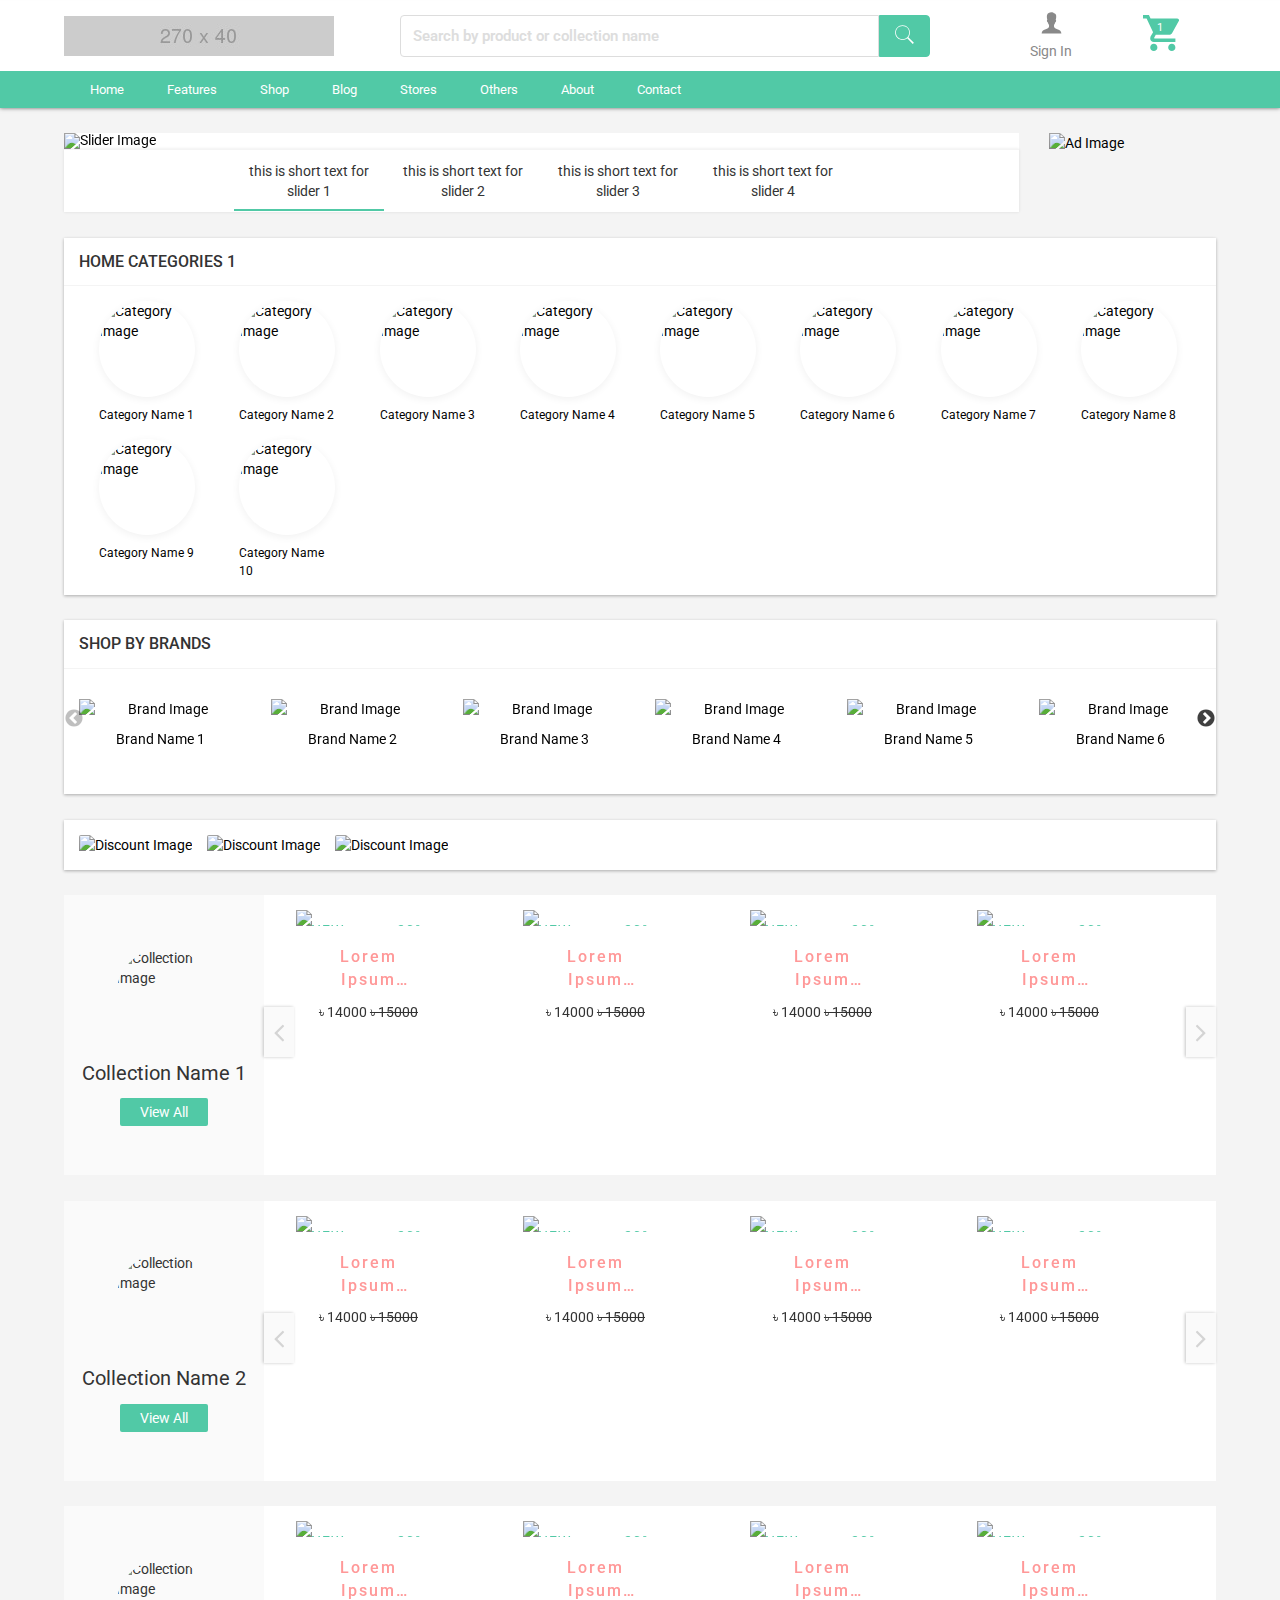
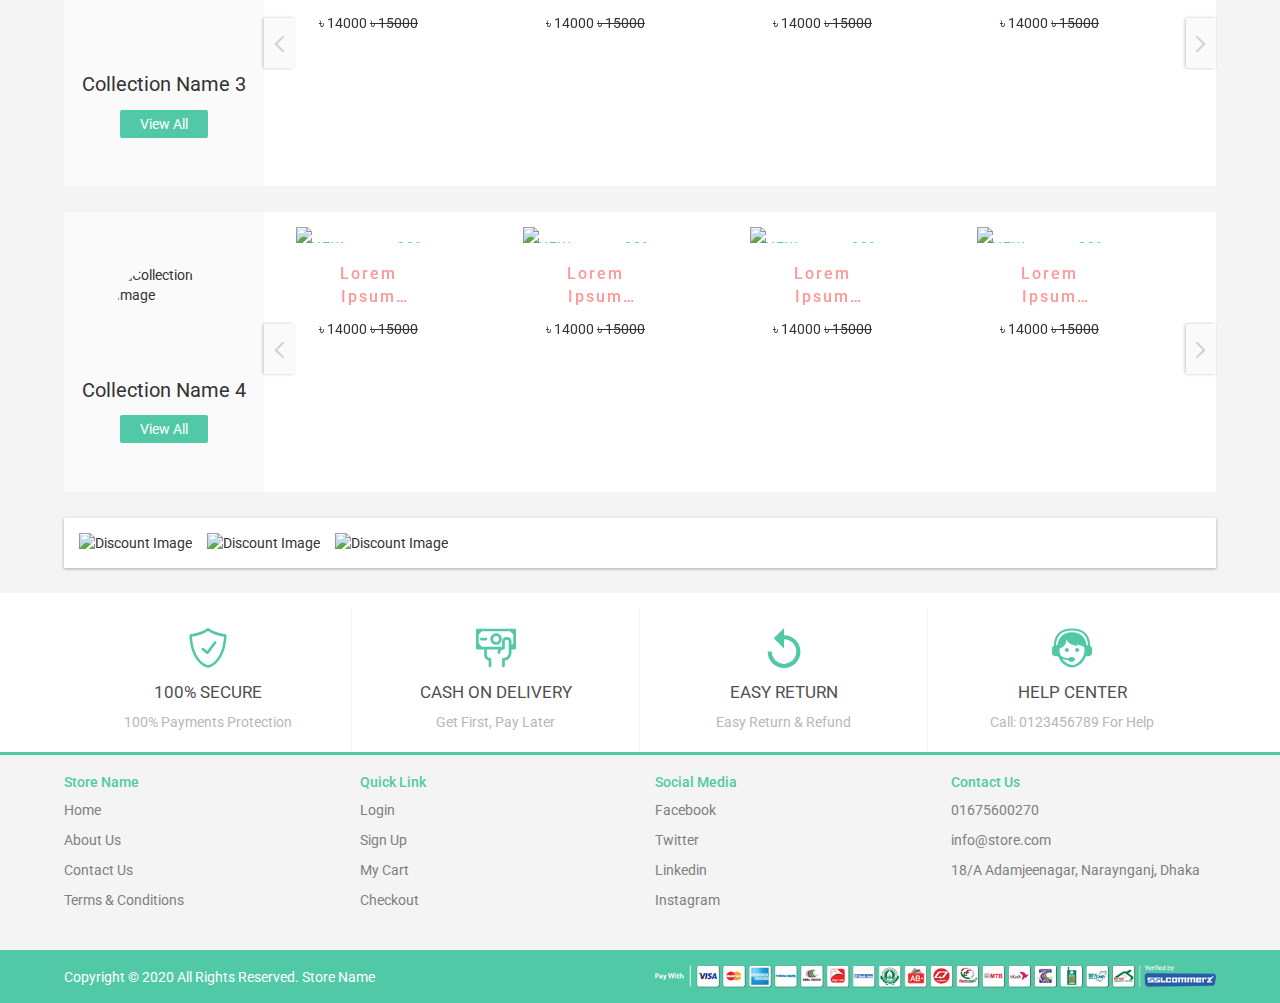
==== commit fc2fc0e5: "Product details page done with responsive" ====
--- a/index.html
+++ b/index.html
@@ -15,7 +15,7 @@
     <link rel="stylesheet" href="css/theme.css">
     <link rel="stylesheet" href="css/mediaqueries.css">
 
-    <title>Health Care</title>
+    <title>Health</title>
 </head>
 
 <body>
@@ -1638,6 +1638,12 @@
     </div>
     <!-- End Footer Section -->
 
+    <div class="scrollup">
+        <svg height="30" viewBox="0 0 512 512" width="30">
+            <polygon points="396.6,352 416,331.3 256,160 96,331.3 115.3,352 256,201.5 "/>
+        </svg>
+    </div>
+
     <!-- Required JavaScript -->
     <script src="js/jquery.js"></script>
     <script src="js/jquery-migrate.js"></script>
--- a/css/theme.css
+++ b/css/theme.css
@@ -87,8 +87,8 @@
 
 .btn-outline {
   background: transparent;
-  border: 1px solid #000000;
-  color: #ff9898; }
+  border: 1px solid #51C9A6;
+  color: #51C9A6; }
   .btn-outline:hover {
     background: #51C9A6;
     border: 1px solid #51C9A6;
@@ -104,29 +104,16 @@
   border: 1px solid #51C9A6;
   color: #ffffff; }
   .btn-solid:hover, .btn-solid:focus {
-    background: #ffffff;
-    border: 1px solid #ffffff;
-    color: #000000;
-    -webkit-transition: all 0.3s ease-in;
-    -moz-transition: all 0.3s ease-in;
-    -ms-transition: all 0.3s ease-in;
-    -o-transition: all 0.3s ease-in;
-    transition: all 0.3s ease-in; }
-
-.block-btn {
-  width: 100%;
-  background: #51C9A6;
-  border: 1px solid #51C9A6;
-  color: #ffffff; }
-  .block-btn:hover, .block-btn:focus {
-    background: #ff9898;
-    border: 1px solid #ff9898;
+    background: #34a987;
     color: #ffffff;
     -webkit-transition: all 0.3s ease-in;
     -moz-transition: all 0.3s ease-in;
     -ms-transition: all 0.3s ease-in;
     -o-transition: all 0.3s ease-in;
     transition: all 0.3s ease-in; }
+
+.block-btn {
+  width: 100%; }
 
 .gap-top {
   margin: 2% 0; }
@@ -644,6 +631,32 @@
     .copyright p span {
       text-transform: capitalize; }
 
+.scrollup {
+  position: fixed;
+  right: 12px;
+  bottom: 135px;
+  height: 40px;
+  width: 40px;
+  background: #51C9A6;
+  border: 0;
+  border-radius: 100%;
+  box-shadow: none;
+  text-align: center;
+  font-size: 25px;
+  color: #ffffff;
+  cursor: pointer;
+  display: none;
+  line-height: 52px;
+  z-index: 25; }
+  .scrollup svg {
+    fill: #ffffff; }
+  .scrollup:hover, .scrollup:focus {
+    background: #51C9A6;
+    border: 2px solid #ffffff;
+    -moz-box-shadow: 0 1px 3px rgba(0, 0, 0, 0.3);
+    -webkit-box-shadow: 0 1px 3px rgba(0, 0, 0, 0.3);
+    box-shadow: 0 1px 3px rgba(0, 0, 0, 0.3); }
+
 .home-slider #homeCarousel {
   background: #ffffff; }
   .home-slider #homeCarousel .carousel-indicators {
@@ -678,14 +691,15 @@
   .home-categories .home-categories-header h4 {
     font-size: 16px; }
 .home-categories .home-categories-content {
-  display: -webkit-box;
-  display: -moz-box;
-  display: -ms-flexbox;
-  display: -webkit-flex;
-  display: flex;
-  -ms-flex-wrap: wrap;
-  flex-wrap: wrap;
   padding: 15px 15px 0; }
+  .home-categories .home-categories-content .category-box-slider {
+    display: -webkit-box;
+    display: -moz-box;
+    display: -ms-flexbox;
+    display: -webkit-flex;
+    display: flex;
+    -ms-flex-wrap: wrap;
+    flex-wrap: wrap; }
   .home-categories .home-categories-content .category-box {
     flex: 0 0 12.5%;
     margin-bottom: 15px; }
@@ -1000,99 +1014,208 @@
   transition: all 0.5s ease; }
 
 .product-details-page {
-  padding: 50px 0; }
-  .product-details-page .product-details .content-wrapper {
-    width: 75%; }
-  .product-details-page .product-details .product-description .name h2 {
-    line-height: 40px;
-    margin-top: 0;
-    text-transform: uppercase; }
-  .product-details-page .product-details .product-description .price {
-    border-bottom: 1px solid #ddd;
-    font-size: 23px;
-    font-weight: 500;
-    padding-bottom: 30px; }
-    .product-details-page .product-details .product-description .price s {
-      margin-left: 10px; }
-  .product-details-page .product-details .product-description .wishlist-button {
-    margin-top: 15px; }
-    .product-details-page .product-details .product-description .wishlist-button a {
+  padding: 15px 0; }
+  .product-details-page .product-image {
+    background: #ffffff;
+    padding: 15px; }
+    .product-details-page .product-image .thumb-control img {
+      height: 80px;
+      margin-top: 10px;
+      margin-right: 10px; }
+  .product-details-page .product-details .breadcrumb {
+    margin-bottom: 10px; }
+  .product-details-page .product-details .breadcrumb > li + li:before {
+    content: "> "; }
+  .product-details-page .product-details .col-md-6 {
+    padding-left: 0;
+    padding-right: 0; }
+  .product-details-page .product-details .product-description {
+    background: #ffffff;
+    padding: 15px; }
+    .product-details-page .product-details .product-description .name {
+      -webkit-box-pack: space-between;
+      -ms-flex-pack: space-between;
+      justify-content: space-between; }
+      .product-details-page .product-details .product-description .name h4 {
+        color: #808080;
+        font-weight: 400;
+        margin-top: 0;
+        text-transform: capitalize; }
+      .product-details-page .product-details .product-description .name .icons svg:not(last-child) {
+        margin: 0 5px; }
+        .product-details-page .product-details .product-description .name .icons svg:not(last-child) g #fbbg {
+          fill: none;
+          -webkit-transition: fill 0.4s ease;
+          -moz-transition: fill 0.4s ease;
+          -ms-transition: fill 0.4s ease;
+          -o-transition: fill 0.4s ease;
+          transition: fill 0.4s ease; }
+        .product-details-page .product-details .product-description .name .icons svg:not(last-child) g #fbletter {
+          fill: #3b5998;
+          -webkit-transition: fill 0.4s ease;
+          -moz-transition: fill 0.4s ease;
+          -ms-transition: fill 0.4s ease;
+          -o-transition: fill 0.4s ease;
+          transition: fill 0.4s ease; }
+        .product-details-page .product-details .product-description .name .icons svg:not(last-child) g circle {
+          fill: none;
+          -webkit-transition: fill 0.4s ease;
+          -moz-transition: fill 0.4s ease;
+          -ms-transition: fill 0.4s ease;
+          -o-transition: fill 0.4s ease;
+          transition: fill 0.4s ease; }
+        .product-details-page .product-details .product-description .name .icons svg:not(last-child) g #twletter {
+          fill: #1da1f2;
+          -webkit-transition: fill 0.4s ease;
+          -moz-transition: fill 0.4s ease;
+          -ms-transition: fill 0.4s ease;
+          -o-transition: fill 0.4s ease;
+          transition: fill 0.4s ease; }
+        .product-details-page .product-details .product-description .name .icons svg:not(last-child):hover g #fbbg {
+          fill: #3b5998; }
+        .product-details-page .product-details .product-description .name .icons svg:not(last-child):hover g #fbletter {
+          fill: #ffffff; }
+        .product-details-page .product-details .product-description .name .icons svg:not(last-child):hover g circle {
+          fill: #1da1f2; }
+        .product-details-page .product-details .product-description .name .icons svg:not(last-child):hover g #twletter {
+          fill: #ffffff; }
+      .product-details-page .product-details .product-description .name .icons #wishlist {
+        fill: #cccccc;
+        -moz-box-shadow: 0 0 2px rgba(0, 0, 0, 0.25);
+        -webkit-box-shadow: 0 0 2px rgba(0, 0, 0, 0.25);
+        box-shadow: 0 0 2px rgba(0, 0, 0, 0.25);
+        border-radius: 50%;
+        padding: 3px;
+        -webkit-transition: fill 0.4s ease;
+        -moz-transition: fill 0.4s ease;
+        -ms-transition: fill 0.4s ease;
+        -o-transition: fill 0.4s ease;
+        transition: fill 0.4s ease; }
+        .product-details-page .product-details .product-description .name .icons #wishlist:hover {
+          fill: #C0392B; }
+    .product-details-page .product-details .product-description .rating-status {
+      margin-bottom: 10px; }
+      .product-details-page .product-details .product-description .rating-status svg {
+        margin-right: 2px; }
+      .product-details-page .product-details .product-description .rating-status .rating-count {
+        color: #808080;
+        font-size: 10px;
+        letter-spacing: 2px;
+        margin-left: 5px; }
+    .product-details-page .product-details .product-description .price .old-price {
+      color: #808080;
+      font-size: 15px;
+      font-weight: 400;
+      display: block;
+      margin-bottom: 5px; }
+    .product-details-page .product-details .product-description .price .current-price {
       color: #000000;
-      text-transform: capitalize;
-      -webkit-transition: all 0.5s ease;
-      -moz-transition: all 0.5s ease;
-      -ms-transition: all 0.5s ease;
-      -o-transition: all 0.5s ease;
-      transition: all 0.5s ease; }
-      .product-details-page .product-details .product-description .wishlist-button a:hover, .product-details-page .product-details .product-description .wishlist-button a:focus {
-        color: #ff9898;
-        -webkit-transition: all 0.5s ease;
-        -moz-transition: all 0.5s ease;
-        -ms-transition: all 0.5s ease;
-        -o-transition: all 0.5s ease;
-        transition: all 0.5s ease; }
-  .product-details-page .product-details .product-description .quantity-row {
-    margin: 20px 0; }
-    .product-details-page .product-details .product-description .quantity-row label {
-      font-weight: 400;
-      letter-spacing: 2px;
-      margin-bottom: 10px;
-      text-transform: capitalize; }
-    .product-details-page .product-details .product-description .quantity-row .quantity-box {
+      font-size: 18px;
+      font-weight: 500;
+      opacity: 0.7;
+      -ms-filter: "progid:DXImageTransform.Microsoft.Alpha(Opacity=70)";
+      filter: alpha(opacity=70); }
+    .product-details-page .product-details .product-description .price .off-tag {
+      padding: 2px 4px;
+      background: #51C9A6;
+      color: #ffffff;
+      font-size: 12px;
+      margin-left: 5px; }
+    .product-details-page .product-details .product-description .variants {
+      margin-top: 15px; }
+      .product-details-page .product-details .product-description .variants .variant-title {
+        color: #808080;
+        font-size: 13px;
+        font-weight: 400;
+        text-transform: capitalize; }
+      .product-details-page .product-details .product-description .variants select {
+        /* Reset */
+        appearance: none;
+        border: 1px solid #cccccc;
+        outline: 0;
+        /* Personalize */
+        height: 40px;
+        padding: 0 4em 0 1em;
+        background: url(../images/caret-down.svg) no-repeat right 0.8em center/1.4em, transparent;
+        color: #808080;
+        border-radius: 0.25em;
+        box-shadow: none;
+        cursor: pointer;
+        /* Remove focus outline */
+        /* Remove IE arrow */ }
+        .product-details-page .product-details .product-description .variants select:focus {
+          outline: none; }
+        .product-details-page .product-details .product-description .variants select::-ms-expand {
+          display: none; }
+    .product-details-page .product-details .product-description .quantity-row {
+      margin: 20px 0; }
+      .product-details-page .product-details .product-description .quantity-row label {
+        font-weight: 400;
+        margin-bottom: 10px;
+        text-transform: capitalize; }
+      .product-details-page .product-details .product-description .quantity-row .quantity-box {
+        display: -webkit-box;
+        display: -moz-box;
+        display: -ms-flexbox;
+        display: -webkit-flex;
+        display: flex; }
+        .product-details-page .product-details .product-description .quantity-row .quantity-box .btn-quantity {
+          height: 40px;
+          width: 40px;
+          background: #ffffff;
+          border: 1px solid #ccc; }
+        .product-details-page .product-details .product-description .quantity-row .quantity-box .btn-quantity:first-child {
+          border-bottom-left-radius: 3px;
+          border-top-left-radius: 3px; }
+        .product-details-page .product-details .product-description .quantity-row .quantity-box .btn-quantity:last-child {
+          border-bottom-right-radius: 3px;
+          border-top-right-radius: 3px; }
+        .product-details-page .product-details .product-description .quantity-row .quantity-box .quantity-input {
+          flex: 0.06;
+          height: 40px;
+          border-right: 0;
+          border-left: 0;
+          -webkit-border-radius: 0;
+          -moz-border-radius: 0;
+          -ms-border-radius: 0;
+          border-radius: 0;
+          -moz-box-shadow: none;
+          -webkit-box-shadow: none;
+          box-shadow: none;
+          text-align: center; }
+    .product-details-page .product-details .product-description .cart-buttons {
       display: -webkit-box;
       display: -moz-box;
       display: -ms-flexbox;
       display: -webkit-flex;
       display: flex; }
-      .product-details-page .product-details .product-description .quantity-row .quantity-box button {
-        height: 48px;
-        width: 48px;
-        background: #ffffff;
-        border: 1px solid #ccc;
-        -webkit-border-radius: 0;
-        -moz-border-radius: 0;
-        -ms-border-radius: 0;
-        border-radius: 0; }
-      .product-details-page .product-details .product-description .quantity-row .quantity-box .quantity-input {
-        flex: 0.05;
-        height: 48px;
-        -webkit-border-radius: 0;
-        -moz-border-radius: 0;
-        -ms-border-radius: 0;
-        border-radius: 0;
-        -moz-box-shadow: none;
-        -webkit-box-shadow: none;
-        box-shadow: none;
-        margin: 0 10px;
-        text-align: center; }
-  .product-details-page .product-details .product-description .cart-buttons button {
-    margin: 10px 0;
-    padding: 13px 0;
-    word-spacing: 5px; }
-  .product-details-page .product-details .product-description .shipping-info {
-    border-bottom: 1px solid #ddd;
-    padding-top: 20px;
-    padding-bottom: 30px; }
-    .product-details-page .product-details .product-description .shipping-info p {
-      max-width: 250px; }
-  .product-details-page .product-details .product-description .share-buttons {
-    margin: 25px 0; }
+      .product-details-page .product-details .product-description .cart-buttons button {
+        flex: 0.2;
+        border-radius: 3px;
+        margin-right: 10px;
+        padding: 10px 0;
+        text-transform: capitalize; }
   .product-details-page .related-products {
-    padding: 50px 0; }
+    padding: 20px 0; }
     .product-details-page .related-products .related-products-header h3 {
-      text-align: center;
-      text-transform: uppercase; }
-    .product-details-page .related-products .related-products-content .related-product-slider .slick-slide {
-      margin: 15px; }
-    .product-details-page .related-products .related-products-content .related-product-slider .slick-prev {
-      left: -10px;
-      z-index: 10; }
-    .product-details-page .related-products .related-products-content .related-product-slider .slick-next {
-      right: -10px;
-      z-index: 10; }
-    .product-details-page .related-products .related-products-content .related-product-slider .slick-prev:before,
-    .product-details-page .related-products .related-products-content .related-product-slider .slick-next:before {
-      color: #000000; }
+      text-transform: capitalize; }
+    .product-details-page .related-products .related-products-content {
+      background: #ffffff;
+      padding: 20px; }
+      .product-details-page .related-products .related-products-content .related-product-slider .slick-slide {
+        margin: 10px; }
+      .product-details-page .related-products .related-products-content .related-product-slider .slick-prev {
+        left: -15px;
+        z-index: 10; }
+      .product-details-page .related-products .related-products-content .related-product-slider .slick-next {
+        right: -15px;
+        z-index: 10; }
+      .product-details-page .related-products .related-products-content .related-product-slider .slick-prev:before,
+      .product-details-page .related-products .related-products-content .related-product-slider .slick-next:before {
+        color: #000000; }
+
+.zoomLens {
+  display: none !important; }
 
 .cart-page {
   padding: 50px 0; }
--- a/css/mediaqueries.css
+++ b/css/mediaqueries.css
@@ -1,5 +1,8 @@
 @import url("https://fonts.googleapis.com/css2?family=Roboto:wght@300;400;500;700&display=swap");
 @media only screen and (min-width: 320px) and (max-width: 767px) {
+  .product-box .content {
+    padding: 10px; }
+
   body {
     overflow-x: hidden; }
 
@@ -162,8 +165,11 @@
     .home-mobile-slider .slick-slide .item {
       width: 300px !important; }
 
-  .home-categories .home-categories-content {
+  .home-categories .home-categories-content .category-box-slider {
     display: block; }
+
+  .home-brands .home-brands-content .home-brands-slider .slick-slide {
+    margin: 5px; }
 
   .home-collection-slider .home-collection-slider-content .left {
     position: relative;
@@ -184,7 +190,7 @@
     .home-collection-slider .home-collection-slider-content .right .arrow {
       display: none; }
     .home-collection-slider .home-collection-slider-content .right .collection-slider .slick-slide .product-box {
-      width: 155px !important; }
+      width: 133px !important; }
 
   .home-discount .content-wrapper, .home-ad-banner .content-wrapper {
     display: block;
@@ -206,10 +212,24 @@
   .collection .collection-header .filter-sort-view-option .sort-option {
     flex: none; }
 
-  .product-details-page .product-details .content-wrapper {
-    width: 95%; }
+  .product-details-page .pd-mobile-slider {
+    margin-bottom: 15px; }
+    .product-details-page .pd-mobile-slider .slick-prev {
+      left: -10px;
+      z-index: 10; }
+    .product-details-page .pd-mobile-slider .slick-next {
+      right: -10px;
+      z-index: 10; }
+    .product-details-page .pd-mobile-slider .slick-prev:before,
+    .product-details-page .pd-mobile-slider .slick-next:before {
+      color: #000000; }
+  .product-details-page .product-details .col-md-6 {
+    padding-left: 15px;
+    padding-right: 15px; }
   .product-details-page .product-details .product-description .quantity-row .quantity-box .quantity-input {
-    flex: 0.2; }
+    flex: 0.95; }
+  .product-details-page .product-details .product-description .cart-buttons button {
+    flex: 0.5; }
 
   .cart-page .cart-page-content .cart-item-content .cart-item .item-image-name .item-image {
     width: 285px;
@@ -475,10 +495,22 @@
     width: 100%;
     height: 40px; }
 
-  .product-details-page .product-details .content-wrapper {
-    width: 90%; }
+  .product-details-page .pd-mobile-slider {
+    margin-bottom: 15px; }
+    .product-details-page .pd-mobile-slider .slick-prev {
+      left: -10px;
+      z-index: 10; }
+    .product-details-page .pd-mobile-slider .slick-next {
+      right: -10px;
+      z-index: 10; }
+    .product-details-page .pd-mobile-slider .slick-prev:before,
+    .product-details-page .pd-mobile-slider .slick-next:before {
+      color: #000000; }
+  .product-details-page .product-details .col-md-6 {
+    padding-left: 15px;
+    padding-right: 15px; }
   .product-details-page .product-details .product-description .quantity-row .quantity-box .quantity-input {
-    flex: 0.2; }
+    flex: 0.3; }
 
   .cart-page .cart-page-content .cart-item-content .cart-item .item-image-name .item-image {
     width: 285px;
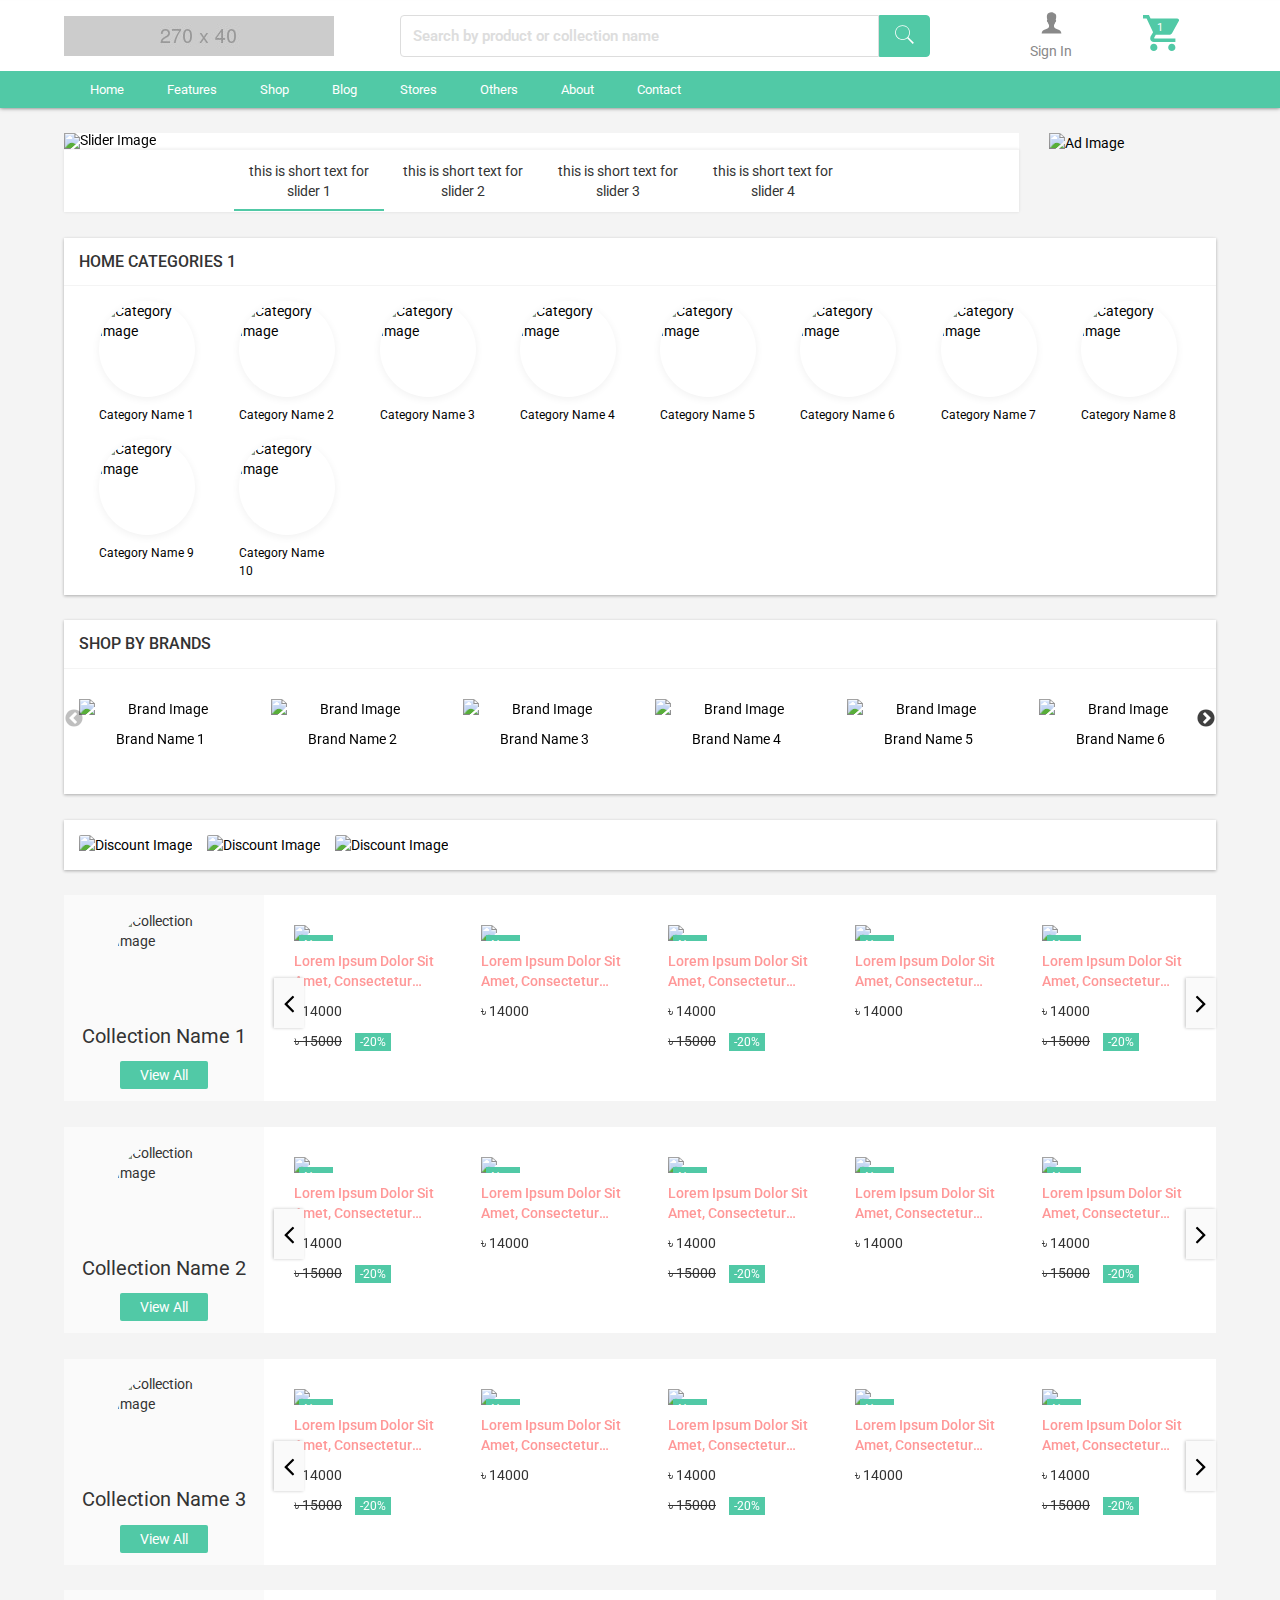
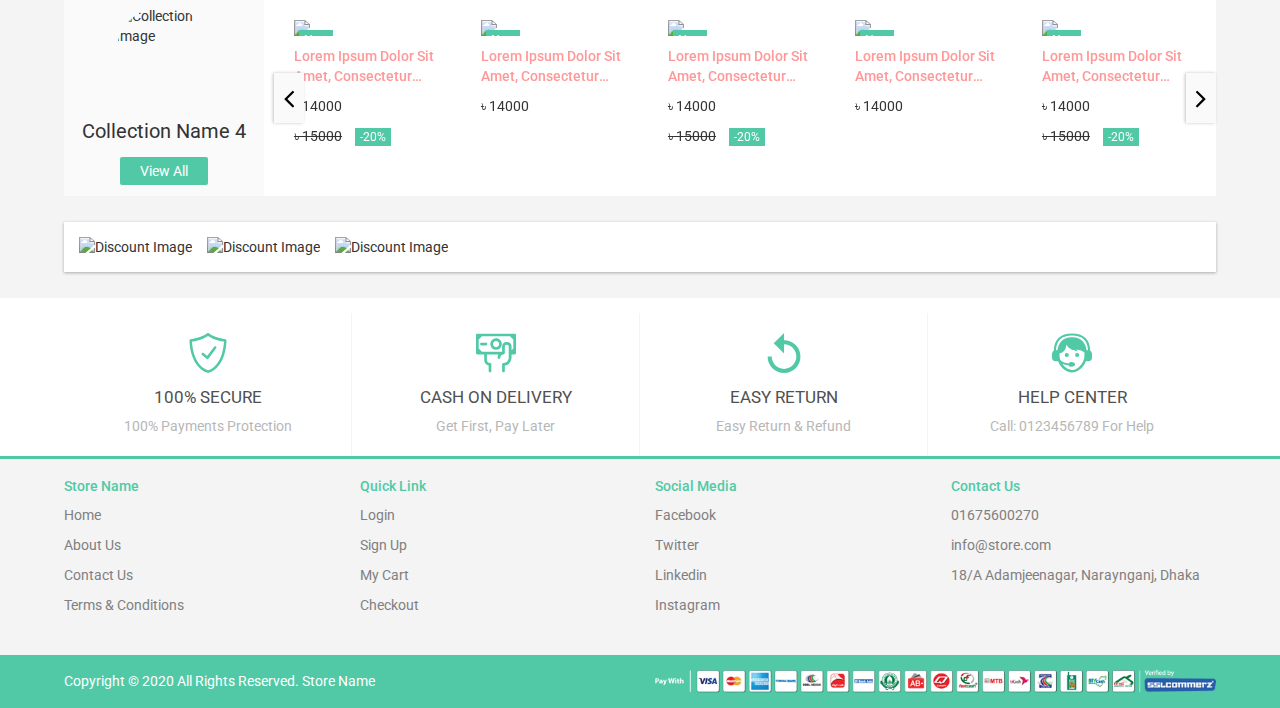
==== commit 4d3cfc26: "Home page collection slider navigation issue fixed" ====
--- a/index.html
+++ b/index.html
@@ -695,16 +695,6 @@
                     </div>
                 </div>
                 <div class="right">
-                    <span class="arrow prev">
-                        <svg height="30px" viewBox="0 0 1792 1792" width="30px">
-                            <path d="M1203 544q0 13-10 23l-393 393 393 393q10 10 10 23t-10 23l-50 50q-10 10-23 10t-23-10l-466-466q-10-10-10-23t10-23l466-466q10-10 23-10t23 10l50 50q10 10 10 23z"/>
-                        </svg>
-                    </span>
-                    <span class="arrow next">
-                        <svg height="30px" viewBox="0 0 1792 1792" width="30px">
-                            <path d="M1171 960q0 13-10 23l-466 466q-10 10-23 10t-23-10l-50-50q-10-10-10-23t10-23l393-393-393-393q-10-10-10-23t10-23l50-50q10-10 23-10t23 10l466 466q10 10 10 23z"/>
-                        </svg>
-                    </span>
                     <div class="collection-slider">
                         <div class="product-box">
                             <div class="photo">
@@ -713,164 +703,324 @@
                                 </a>
                                 <div class="tag">
                                     <span class="tag-new">new</span>
-                                    <span class="tag-sale">-20%</span>
-                                </div>
-                            </div>
-                            <div class="content">
-                                <div class="name">
-                                    <a href="" class="line-truncate">Lorem ipsum dolor sit amet, consectetur adipiscing
-                                        elit.Lorem ipsum dolor sit amet consectetur adipisicing elit.</a>
-                                </div>
-                                <div class="price">
-                                    <span><span>&#2547;</span> 14000</span>
-                                    <s><span>&#2547;</span> 15000</s>
-                                </div>
-                            </div>
-                        </div>
-                        <div class="product-box">
-                            <div class="photo">
-                                <a href="">
-                                    <img class="img-responsive" src="https://placehold.jp/1000x1000.jpg">
-                                </a>
-                                <div class="tag">
-                                    <span class="tag-new">new</span>
-                                    <span class="tag-sale">-20%</span>
-                                </div>
-                            </div>
-                            <div class="content">
-                                <div class="name">
-                                    <a href="" class="line-truncate">Lorem ipsum dolor sit amet, consectetur adipiscing
-                                        elit.Lorem ipsum dolor sit amet consectetur adipisicing elit.</a>
-                                </div>
-                                <div class="price">
-                                    <span><span>&#2547;</span> 14000</span>
-                                    <s><span>&#2547;</span> 15000</s>
-                                </div>
-                            </div>
-                        </div>
-                        <div class="product-box">
-                            <div class="photo">
-                                <a href="">
-                                    <img class="img-responsive" src="https://placehold.jp/1000x1000.jpg">
-                                </a>
-                                <div class="tag">
-                                    <span class="tag-new">new</span>
-                                    <span class="tag-sale">-20%</span>
-                                </div>
-                            </div>
-                            <div class="content">
-                                <div class="name">
-                                    <a href="" class="line-truncate">Lorem ipsum dolor sit amet, consectetur adipiscing
-                                        elit.Lorem ipsum dolor sit amet consectetur adipisicing elit.</a>
-                                </div>
-                                <div class="price">
-                                    <span><span>&#2547;</span> 14000</span>
-                                    <s><span>&#2547;</span> 15000</s>
-                                </div>
-                            </div>
-                        </div>
-                        <div class="product-box">
-                            <div class="photo">
-                                <a href="">
-                                    <img class="img-responsive" src="https://placehold.jp/1000x1000.jpg">
-                                </a>
-                                <div class="tag">
-                                    <span class="tag-new">new</span>
-                                    <span class="tag-sale">-20%</span>
-                                </div>
-                            </div>
-                            <div class="content">
-                                <div class="name">
-                                    <a href="" class="line-truncate">Lorem ipsum dolor sit amet, consectetur adipiscing
-                                        elit.Lorem ipsum dolor sit amet consectetur adipisicing elit.</a>
-                                </div>
-                                <div class="price">
-                                    <span><span>&#2547;</span> 14000</span>
-                                    <s><span>&#2547;</span> 15000</s>
-                                </div>
-                            </div>
-                        </div>
-                        <div class="product-box">
-                            <div class="photo">
-                                <a href="">
-                                    <img class="img-responsive" src="https://placehold.jp/1000x1000.jpg">
-                                </a>
-                                <div class="tag">
-                                    <span class="tag-new">new</span>
-                                    <span class="tag-sale">-20%</span>
-                                </div>
-                            </div>
-                            <div class="content">
-                                <div class="name">
-                                    <a href="" class="line-truncate">Lorem ipsum dolor sit amet, consectetur adipiscing
-                                        elit.Lorem ipsum dolor sit amet consectetur adipisicing elit.</a>
-                                </div>
-                                <div class="price">
-                                    <span><span>&#2547;</span> 14000</span>
-                                    <s><span>&#2547;</span> 15000</s>
-                                </div>
-                            </div>
-                        </div>
-                        <div class="product-box">
-                            <div class="photo">
-                                <a href="">
-                                    <img class="img-responsive" src="https://placehold.jp/1000x1000.jpg">
-                                </a>
-                                <div class="tag">
-                                    <span class="tag-new">new</span>
-                                    <span class="tag-sale">-20%</span>
-                                </div>
-                            </div>
-                            <div class="content">
-                                <div class="name">
-                                    <a href="" class="line-truncate">Lorem ipsum dolor sit amet, consectetur adipiscing
-                                        elit.Lorem ipsum dolor sit amet consectetur adipisicing elit.</a>
-                                </div>
-                                <div class="price">
-                                    <span><span>&#2547;</span> 14000</span>
-                                    <s><span>&#2547;</span> 15000</s>
-                                </div>
-                            </div>
-                        </div>
-                        <div class="product-box">
-                            <div class="photo">
-                                <a href="">
-                                    <img class="img-responsive" src="https://placehold.jp/1000x1000.jpg">
-                                </a>
-                                <div class="tag">
-                                    <span class="tag-new">new</span>
-                                    <span class="tag-sale">-20%</span>
-                                </div>
-                            </div>
-                            <div class="content">
-                                <div class="name">
-                                    <a href="" class="line-truncate">Lorem ipsum dolor sit amet, consectetur adipiscing
-                                        elit.Lorem ipsum dolor sit amet consectetur adipisicing elit.</a>
-                                </div>
-                                <div class="price">
-                                    <span><span>&#2547;</span> 14000</span>
-                                    <s><span>&#2547;</span> 15000</s>
-                                </div>
-                            </div>
-                        </div>
-                        <div class="product-box">
-                            <div class="photo">
-                                <a href="">
-                                    <img class="img-responsive" src="https://placehold.jp/1000x1000.jpg">
-                                </a>
-                                <div class="tag">
-                                    <span class="tag-new">new</span>
-                                    <span class="tag-sale">-20%</span>
-                                </div>
-                            </div>
-                            <div class="content">
-                                <div class="name">
-                                    <a href="" class="line-truncate">Lorem ipsum dolor sit amet, consectetur adipiscing
-                                        elit.Lorem ipsum dolor sit amet consectetur adipisicing elit.</a>
-                                </div>
-                                <div class="price">
-                                    <span><span>&#2547;</span> 14000</span>
-                                    <s><span>&#2547;</span> 15000</s>
+                                </div>
+                                <div class="action-icon top">
+                                    <a title="Add to wishlist">
+                                        <svg viewBox="0 0 512 512" height="20px" width="20px" id="wishlist">
+                                            <path d="M340.8,83C307,83,276,98.8,256,124.8c-20-26-51-41.8-84.8-41.8C112.1,83,64,131.3,64,190.7c0,27.9,10.6,54.4,29.9,74.6  L245.1,418l10.9,11l10.9-11l148.3-149.8c21-20.3,32.8-47.9,32.8-77.5C448,131.3,399.9,83,340.8,83L340.8,83z"/>
+                                        </svg>
+                                    </a>
+                                </div>
+                            </div>
+                            <div class="content">
+                                <div class="name">
+                                    <a href="" class="line-truncate">Lorem ipsum dolor sit amet, consectetur adipiscing
+                                        elit.Lorem ipsum dolor sit amet consectetur adipisicing elit.</a>
+                                </div>
+                                <div class="price">
+                                    <div class="regular-price">
+                                        <span><span>&#2547;</span> 14000</span>
+                                        <div class="action-icon bottom">
+                                            <a title="Add to Cart">
+                                                <svg viewBox="0 0 32 32" height="20px" width="20px">
+                                                    <path class="cls-1" d="M10,20a1,1,0,0,1-1-.8L6.66,7.41A3,3,0,0,0,3.72,5H2A1,1,0,0,1,2,3H3.72a5,5,0,0,1,4.9,4L11,18.8A1,1,0,0,1,10.2,20Z"/>
+                                                    <path class="cls-1" d="M11,27H9.14a4.14,4.14,0,0,1-.38-8.26l18.41-1.67L28.78,9H8A1,1,0,0,1,8,7H30a1,1,0,0,1,.77.37A1,1,0,0,1,31,8.2l-2,10a1,1,0,0,1-.89.8L8.94,20.74A2.13,2.13,0,0,0,9.14,25H11a1,1,0,0,1,0,2Z"/>
+                                                    <path class="cls-1" d="M26,30a4,4,0,1,1,4-4A4,4,0,0,1,26,30Zm0-6a2,2,0,1,0,2,2A2,2,0,0,0,26,24Z"/>
+                                                    <path class="cls-1" d="M14,30a4,4,0,1,1,4-4A4,4,0,0,1,14,30Zm0-6a2,2,0,1,0,2,2A2,2,0,0,0,14,24Z"/>
+                                                    <path class="cls-1" d="M23,27H17a1,1,0,0,1,0-2h6a1,1,0,0,1,0,2Z"/>
+                                                </svg>
+                                            </a>
+                                        </div>
+                                    </div>
+                                    <div class="discount-price">
+                                        <s><span>&#2547;</span> 15000</s>
+                                        <span class="tag-sale">-20%</span>
+                                    </div>
+                                </div>
+                            </div>
+                        </div>
+                        <div class="product-box">
+                            <div class="photo">
+                                <a href="">
+                                    <img class="img-responsive" src="https://placehold.jp/1000x1000.jpg">
+                                </a>
+                                <div class="tag">
+                                    <span class="tag-new">new</span>
+                                </div>
+                                <div class="action-icon top">
+                                    <a title="Add to wishlist">
+                                        <svg viewBox="0 0 512 512" height="20px" width="20px" id="wishlist">
+                                            <path d="M340.8,83C307,83,276,98.8,256,124.8c-20-26-51-41.8-84.8-41.8C112.1,83,64,131.3,64,190.7c0,27.9,10.6,54.4,29.9,74.6  L245.1,418l10.9,11l10.9-11l148.3-149.8c21-20.3,32.8-47.9,32.8-77.5C448,131.3,399.9,83,340.8,83L340.8,83z"/>
+                                        </svg>
+                                    </a>
+                                </div>
+                            </div>
+                            <div class="content">
+                                <div class="name">
+                                    <a href="" class="line-truncate">Lorem ipsum dolor sit amet, consectetur adipiscing
+                                        elit.Lorem ipsum dolor sit amet consectetur adipisicing elit.</a>
+                                </div>
+                                <div class="price">
+                                    <div class="regular-price">
+                                        <span><span>&#2547;</span> 14000</span>
+                                        <div class="action-icon bottom">
+                                            <a title="Add to Cart">
+                                                <svg viewBox="0 0 32 32" height="20px" width="20px">
+                                                    <path class="cls-1" d="M10,20a1,1,0,0,1-1-.8L6.66,7.41A3,3,0,0,0,3.72,5H2A1,1,0,0,1,2,3H3.72a5,5,0,0,1,4.9,4L11,18.8A1,1,0,0,1,10.2,20Z"/>
+                                                    <path class="cls-1" d="M11,27H9.14a4.14,4.14,0,0,1-.38-8.26l18.41-1.67L28.78,9H8A1,1,0,0,1,8,7H30a1,1,0,0,1,.77.37A1,1,0,0,1,31,8.2l-2,10a1,1,0,0,1-.89.8L8.94,20.74A2.13,2.13,0,0,0,9.14,25H11a1,1,0,0,1,0,2Z"/>
+                                                    <path class="cls-1" d="M26,30a4,4,0,1,1,4-4A4,4,0,0,1,26,30Zm0-6a2,2,0,1,0,2,2A2,2,0,0,0,26,24Z"/>
+                                                    <path class="cls-1" d="M14,30a4,4,0,1,1,4-4A4,4,0,0,1,14,30Zm0-6a2,2,0,1,0,2,2A2,2,0,0,0,14,24Z"/>
+                                                    <path class="cls-1" d="M23,27H17a1,1,0,0,1,0-2h6a1,1,0,0,1,0,2Z"/>
+                                                </svg>
+                                            </a>
+                                        </div>
+                                    </div>
+                                </div>
+                            </div>
+                        </div>
+                        <div class="product-box">
+                            <div class="photo">
+                                <a href="">
+                                    <img class="img-responsive" src="https://placehold.jp/1000x1000.jpg">
+                                </a>
+                                <div class="tag">
+                                    <span class="tag-new">new</span>
+                                </div>
+                                <div class="action-icon top">
+                                    <a title="Add to wishlist">
+                                        <svg viewBox="0 0 512 512" height="20px" width="20px" id="wishlist">
+                                            <path d="M340.8,83C307,83,276,98.8,256,124.8c-20-26-51-41.8-84.8-41.8C112.1,83,64,131.3,64,190.7c0,27.9,10.6,54.4,29.9,74.6  L245.1,418l10.9,11l10.9-11l148.3-149.8c21-20.3,32.8-47.9,32.8-77.5C448,131.3,399.9,83,340.8,83L340.8,83z"/>
+                                        </svg>
+                                    </a>
+                                </div>
+                            </div>
+                            <div class="content">
+                                <div class="name">
+                                    <a href="" class="line-truncate">Lorem ipsum dolor sit amet, consectetur adipiscing
+                                        elit.Lorem ipsum dolor sit amet consectetur adipisicing elit.</a>
+                                </div>
+                                <div class="price">
+                                    <div class="regular-price">
+                                        <span><span>&#2547;</span> 14000</span>
+                                        <div class="action-icon bottom">
+                                            <a title="Add to Cart">
+                                                <svg viewBox="0 0 32 32" height="20px" width="20px">
+                                                    <path class="cls-1" d="M10,20a1,1,0,0,1-1-.8L6.66,7.41A3,3,0,0,0,3.72,5H2A1,1,0,0,1,2,3H3.72a5,5,0,0,1,4.9,4L11,18.8A1,1,0,0,1,10.2,20Z"/>
+                                                    <path class="cls-1" d="M11,27H9.14a4.14,4.14,0,0,1-.38-8.26l18.41-1.67L28.78,9H8A1,1,0,0,1,8,7H30a1,1,0,0,1,.77.37A1,1,0,0,1,31,8.2l-2,10a1,1,0,0,1-.89.8L8.94,20.74A2.13,2.13,0,0,0,9.14,25H11a1,1,0,0,1,0,2Z"/>
+                                                    <path class="cls-1" d="M26,30a4,4,0,1,1,4-4A4,4,0,0,1,26,30Zm0-6a2,2,0,1,0,2,2A2,2,0,0,0,26,24Z"/>
+                                                    <path class="cls-1" d="M14,30a4,4,0,1,1,4-4A4,4,0,0,1,14,30Zm0-6a2,2,0,1,0,2,2A2,2,0,0,0,14,24Z"/>
+                                                    <path class="cls-1" d="M23,27H17a1,1,0,0,1,0-2h6a1,1,0,0,1,0,2Z"/>
+                                                </svg>
+                                            </a>
+                                        </div>
+                                    </div>
+                                    <div class="discount-price">
+                                        <s><span>&#2547;</span> 15000</s>
+                                        <span class="tag-sale">-20%</span>
+                                    </div>
+                                </div>
+                            </div>
+                        </div>
+                        <div class="product-box">
+                            <div class="photo">
+                                <a href="">
+                                    <img class="img-responsive" src="https://placehold.jp/1000x1000.jpg">
+                                </a>
+                                <div class="tag">
+                                    <span class="tag-new">new</span>
+                                </div>
+                                <div class="action-icon top">
+                                    <a title="Add to wishlist">
+                                        <svg viewBox="0 0 512 512" height="20px" width="20px" id="wishlist">
+                                            <path d="M340.8,83C307,83,276,98.8,256,124.8c-20-26-51-41.8-84.8-41.8C112.1,83,64,131.3,64,190.7c0,27.9,10.6,54.4,29.9,74.6  L245.1,418l10.9,11l10.9-11l148.3-149.8c21-20.3,32.8-47.9,32.8-77.5C448,131.3,399.9,83,340.8,83L340.8,83z"/>
+                                        </svg>
+                                    </a>
+                                </div>
+                            </div>
+                            <div class="content">
+                                <div class="name">
+                                    <a href="" class="line-truncate">Lorem ipsum dolor sit amet, consectetur adipiscing
+                                        elit.Lorem ipsum dolor sit amet consectetur adipisicing elit.</a>
+                                </div>
+                                <div class="price">
+                                    <div class="regular-price">
+                                        <span><span>&#2547;</span> 14000</span>
+                                        <div class="action-icon bottom">
+                                            <a title="Add to Cart">
+                                                <svg viewBox="0 0 32 32" height="20px" width="20px">
+                                                    <path class="cls-1" d="M10,20a1,1,0,0,1-1-.8L6.66,7.41A3,3,0,0,0,3.72,5H2A1,1,0,0,1,2,3H3.72a5,5,0,0,1,4.9,4L11,18.8A1,1,0,0,1,10.2,20Z"/>
+                                                    <path class="cls-1" d="M11,27H9.14a4.14,4.14,0,0,1-.38-8.26l18.41-1.67L28.78,9H8A1,1,0,0,1,8,7H30a1,1,0,0,1,.77.37A1,1,0,0,1,31,8.2l-2,10a1,1,0,0,1-.89.8L8.94,20.74A2.13,2.13,0,0,0,9.14,25H11a1,1,0,0,1,0,2Z"/>
+                                                    <path class="cls-1" d="M26,30a4,4,0,1,1,4-4A4,4,0,0,1,26,30Zm0-6a2,2,0,1,0,2,2A2,2,0,0,0,26,24Z"/>
+                                                    <path class="cls-1" d="M14,30a4,4,0,1,1,4-4A4,4,0,0,1,14,30Zm0-6a2,2,0,1,0,2,2A2,2,0,0,0,14,24Z"/>
+                                                    <path class="cls-1" d="M23,27H17a1,1,0,0,1,0-2h6a1,1,0,0,1,0,2Z"/>
+                                                </svg>
+                                            </a>
+                                        </div>
+                                    </div>
+                                </div>
+                            </div>
+                        </div>
+                        <div class="product-box">
+                            <div class="photo">
+                                <a href="">
+                                    <img class="img-responsive" src="https://placehold.jp/1000x1000.jpg">
+                                </a>
+                                <div class="tag">
+                                    <span class="tag-new">new</span>
+                                </div>
+                                <div class="action-icon top">
+                                    <a title="Add to wishlist">
+                                        <svg viewBox="0 0 512 512" height="20px" width="20px" id="wishlist">
+                                            <path d="M340.8,83C307,83,276,98.8,256,124.8c-20-26-51-41.8-84.8-41.8C112.1,83,64,131.3,64,190.7c0,27.9,10.6,54.4,29.9,74.6  L245.1,418l10.9,11l10.9-11l148.3-149.8c21-20.3,32.8-47.9,32.8-77.5C448,131.3,399.9,83,340.8,83L340.8,83z"/>
+                                        </svg>
+                                    </a>
+                                </div>
+                            </div>
+                            <div class="content">
+                                <div class="name">
+                                    <a href="" class="line-truncate">Lorem ipsum dolor sit amet, consectetur adipiscing
+                                        elit.Lorem ipsum dolor sit amet consectetur adipisicing elit.</a>
+                                </div>
+                                <div class="price">
+                                    <div class="regular-price">
+                                        <span><span>&#2547;</span> 14000</span>
+                                        <div class="action-icon bottom">
+                                            <a title="Add to Cart">
+                                                <svg viewBox="0 0 32 32" height="20px" width="20px">
+                                                    <path class="cls-1" d="M10,20a1,1,0,0,1-1-.8L6.66,7.41A3,3,0,0,0,3.72,5H2A1,1,0,0,1,2,3H3.72a5,5,0,0,1,4.9,4L11,18.8A1,1,0,0,1,10.2,20Z"/>
+                                                    <path class="cls-1" d="M11,27H9.14a4.14,4.14,0,0,1-.38-8.26l18.41-1.67L28.78,9H8A1,1,0,0,1,8,7H30a1,1,0,0,1,.77.37A1,1,0,0,1,31,8.2l-2,10a1,1,0,0,1-.89.8L8.94,20.74A2.13,2.13,0,0,0,9.14,25H11a1,1,0,0,1,0,2Z"/>
+                                                    <path class="cls-1" d="M26,30a4,4,0,1,1,4-4A4,4,0,0,1,26,30Zm0-6a2,2,0,1,0,2,2A2,2,0,0,0,26,24Z"/>
+                                                    <path class="cls-1" d="M14,30a4,4,0,1,1,4-4A4,4,0,0,1,14,30Zm0-6a2,2,0,1,0,2,2A2,2,0,0,0,14,24Z"/>
+                                                    <path class="cls-1" d="M23,27H17a1,1,0,0,1,0-2h6a1,1,0,0,1,0,2Z"/>
+                                                </svg>
+                                            </a>
+                                        </div>
+                                    </div>
+                                    <div class="discount-price">
+                                        <s><span>&#2547;</span> 15000</s>
+                                        <span class="tag-sale">-20%</span>
+                                    </div>
+                                </div>
+                            </div>
+                        </div>
+                        <div class="product-box">
+                            <div class="photo">
+                                <a href="">
+                                    <img class="img-responsive" src="https://placehold.jp/1000x1000.jpg">
+                                </a>
+                                <div class="tag">
+                                    <span class="tag-new">new</span>
+                                </div>
+                                <div class="action-icon top">
+                                    <a title="Add to wishlist">
+                                        <svg viewBox="0 0 512 512" height="20px" width="20px" id="wishlist">
+                                            <path d="M340.8,83C307,83,276,98.8,256,124.8c-20-26-51-41.8-84.8-41.8C112.1,83,64,131.3,64,190.7c0,27.9,10.6,54.4,29.9,74.6  L245.1,418l10.9,11l10.9-11l148.3-149.8c21-20.3,32.8-47.9,32.8-77.5C448,131.3,399.9,83,340.8,83L340.8,83z"/>
+                                        </svg>
+                                    </a>
+                                </div>
+                            </div>
+                            <div class="content">
+                                <div class="name">
+                                    <a href="" class="line-truncate">Lorem ipsum dolor sit amet, consectetur adipiscing
+                                        elit.Lorem ipsum dolor sit amet consectetur adipisicing elit.</a>
+                                </div>
+                                <div class="price">
+                                    <div class="regular-price">
+                                        <span><span>&#2547;</span> 14000</span>
+                                        <div class="action-icon bottom">
+                                            <a title="Add to Cart">
+                                                <svg viewBox="0 0 32 32" height="20px" width="20px">
+                                                    <path class="cls-1" d="M10,20a1,1,0,0,1-1-.8L6.66,7.41A3,3,0,0,0,3.72,5H2A1,1,0,0,1,2,3H3.72a5,5,0,0,1,4.9,4L11,18.8A1,1,0,0,1,10.2,20Z"/>
+                                                    <path class="cls-1" d="M11,27H9.14a4.14,4.14,0,0,1-.38-8.26l18.41-1.67L28.78,9H8A1,1,0,0,1,8,7H30a1,1,0,0,1,.77.37A1,1,0,0,1,31,8.2l-2,10a1,1,0,0,1-.89.8L8.94,20.74A2.13,2.13,0,0,0,9.14,25H11a1,1,0,0,1,0,2Z"/>
+                                                    <path class="cls-1" d="M26,30a4,4,0,1,1,4-4A4,4,0,0,1,26,30Zm0-6a2,2,0,1,0,2,2A2,2,0,0,0,26,24Z"/>
+                                                    <path class="cls-1" d="M14,30a4,4,0,1,1,4-4A4,4,0,0,1,14,30Zm0-6a2,2,0,1,0,2,2A2,2,0,0,0,14,24Z"/>
+                                                    <path class="cls-1" d="M23,27H17a1,1,0,0,1,0-2h6a1,1,0,0,1,0,2Z"/>
+                                                </svg>
+                                            </a>
+                                        </div>
+                                    </div>
+                                </div>
+                            </div>
+                        </div>
+                        <div class="product-box">
+                            <div class="photo">
+                                <a href="">
+                                    <img class="img-responsive" src="https://placehold.jp/1000x1000.jpg">
+                                </a>
+                                <div class="tag">
+                                    <span class="tag-new">new</span>
+                                </div>
+                                <div class="action-icon top">
+                                    <a title="Add to wishlist">
+                                        <svg viewBox="0 0 512 512" height="20px" width="20px" id="wishlist">
+                                            <path d="M340.8,83C307,83,276,98.8,256,124.8c-20-26-51-41.8-84.8-41.8C112.1,83,64,131.3,64,190.7c0,27.9,10.6,54.4,29.9,74.6  L245.1,418l10.9,11l10.9-11l148.3-149.8c21-20.3,32.8-47.9,32.8-77.5C448,131.3,399.9,83,340.8,83L340.8,83z"/>
+                                        </svg>
+                                    </a>
+                                </div>
+                            </div>
+                            <div class="content">
+                                <div class="name">
+                                    <a href="" class="line-truncate">Lorem ipsum dolor sit amet, consectetur adipiscing
+                                        elit.Lorem ipsum dolor sit amet consectetur adipisicing elit.</a>
+                                </div>
+                                <div class="price">
+                                    <div class="regular-price">
+                                        <span><span>&#2547;</span> 14000</span>
+                                        <div class="action-icon bottom">
+                                            <a title="Add to Cart">
+                                                <svg viewBox="0 0 32 32" height="20px" width="20px">
+                                                    <path class="cls-1" d="M10,20a1,1,0,0,1-1-.8L6.66,7.41A3,3,0,0,0,3.72,5H2A1,1,0,0,1,2,3H3.72a5,5,0,0,1,4.9,4L11,18.8A1,1,0,0,1,10.2,20Z"/>
+                                                    <path class="cls-1" d="M11,27H9.14a4.14,4.14,0,0,1-.38-8.26l18.41-1.67L28.78,9H8A1,1,0,0,1,8,7H30a1,1,0,0,1,.77.37A1,1,0,0,1,31,8.2l-2,10a1,1,0,0,1-.89.8L8.94,20.74A2.13,2.13,0,0,0,9.14,25H11a1,1,0,0,1,0,2Z"/>
+                                                    <path class="cls-1" d="M26,30a4,4,0,1,1,4-4A4,4,0,0,1,26,30Zm0-6a2,2,0,1,0,2,2A2,2,0,0,0,26,24Z"/>
+                                                    <path class="cls-1" d="M14,30a4,4,0,1,1,4-4A4,4,0,0,1,14,30Zm0-6a2,2,0,1,0,2,2A2,2,0,0,0,14,24Z"/>
+                                                    <path class="cls-1" d="M23,27H17a1,1,0,0,1,0-2h6a1,1,0,0,1,0,2Z"/>
+                                                </svg>
+                                            </a>
+                                        </div>
+                                    </div>
+                                    <div class="discount-price">
+                                        <s><span>&#2547;</span> 15000</s>
+                                        <span class="tag-sale">-20%</span>
+                                    </div>
+                                </div>
+                            </div>
+                        </div>
+                        <div class="product-box">
+                            <div class="photo">
+                                <a href="">
+                                    <img class="img-responsive" src="https://placehold.jp/1000x1000.jpg">
+                                </a>
+                                <div class="tag">
+                                    <span class="tag-new">new</span>
+                                </div>
+                                <div class="action-icon top">
+                                    <a title="Add to wishlist">
+                                        <svg viewBox="0 0 512 512" height="20px" width="20px" id="wishlist">
+                                            <path d="M340.8,83C307,83,276,98.8,256,124.8c-20-26-51-41.8-84.8-41.8C112.1,83,64,131.3,64,190.7c0,27.9,10.6,54.4,29.9,74.6  L245.1,418l10.9,11l10.9-11l148.3-149.8c21-20.3,32.8-47.9,32.8-77.5C448,131.3,399.9,83,340.8,83L340.8,83z"/>
+                                        </svg>
+                                    </a>
+                                </div>
+                            </div>
+                            <div class="content">
+                                <div class="name">
+                                    <a href="" class="line-truncate">Lorem ipsum dolor sit amet, consectetur adipiscing
+                                        elit.Lorem ipsum dolor sit amet consectetur adipisicing elit.</a>
+                                </div>
+                                <div class="price">
+                                    <div class="regular-price">
+                                        <span><span>&#2547;</span> 14000</span>
+                                        <div class="action-icon bottom">
+                                            <a title="Add to Cart">
+                                                <svg viewBox="0 0 32 32" height="20px" width="20px">
+                                                    <path class="cls-1" d="M10,20a1,1,0,0,1-1-.8L6.66,7.41A3,3,0,0,0,3.72,5H2A1,1,0,0,1,2,3H3.72a5,5,0,0,1,4.9,4L11,18.8A1,1,0,0,1,10.2,20Z"/>
+                                                    <path class="cls-1" d="M11,27H9.14a4.14,4.14,0,0,1-.38-8.26l18.41-1.67L28.78,9H8A1,1,0,0,1,8,7H30a1,1,0,0,1,.77.37A1,1,0,0,1,31,8.2l-2,10a1,1,0,0,1-.89.8L8.94,20.74A2.13,2.13,0,0,0,9.14,25H11a1,1,0,0,1,0,2Z"/>
+                                                    <path class="cls-1" d="M26,30a4,4,0,1,1,4-4A4,4,0,0,1,26,30Zm0-6a2,2,0,1,0,2,2A2,2,0,0,0,26,24Z"/>
+                                                    <path class="cls-1" d="M14,30a4,4,0,1,1,4-4A4,4,0,0,1,14,30Zm0-6a2,2,0,1,0,2,2A2,2,0,0,0,14,24Z"/>
+                                                    <path class="cls-1" d="M23,27H17a1,1,0,0,1,0-2h6a1,1,0,0,1,0,2Z"/>
+                                                </svg>
+                                            </a>
+                                        </div>
+                                    </div>
                                 </div>
                             </div>
                         </div>
@@ -897,16 +1047,6 @@
                     </div>
                 </div>
                 <div class="right">
-                    <span class="arrow prev">
-                        <svg height="30px" viewBox="0 0 1792 1792" width="30px">
-                            <path d="M1203 544q0 13-10 23l-393 393 393 393q10 10 10 23t-10 23l-50 50q-10 10-23 10t-23-10l-466-466q-10-10-10-23t10-23l466-466q10-10 23-10t23 10l50 50q10 10 10 23z"/>
-                        </svg>
-                    </span>
-                    <span class="arrow next">
-                        <svg height="30px" viewBox="0 0 1792 1792" width="30px">
-                            <path d="M1171 960q0 13-10 23l-466 466q-10 10-23 10t-23-10l-50-50q-10-10-10-23t10-23l393-393-393-393q-10-10-10-23t10-23l50-50q10-10 23-10t23 10l466 466q10 10 10 23z"/>
-                        </svg>
-                    </span>
                     <div class="collection-slider">
                         <div class="product-box">
                             <div class="photo">
@@ -915,164 +1055,324 @@
                                 </a>
                                 <div class="tag">
                                     <span class="tag-new">new</span>
-                                    <span class="tag-sale">-20%</span>
-                                </div>
-                            </div>
-                            <div class="content">
-                                <div class="name">
-                                    <a href="" class="line-truncate">Lorem ipsum dolor sit amet, consectetur adipiscing
-                                        elit.Lorem ipsum dolor sit amet consectetur adipisicing elit.</a>
-                                </div>
-                                <div class="price">
-                                    <span><span>&#2547;</span> 14000</span>
-                                    <s><span>&#2547;</span> 15000</s>
-                                </div>
-                            </div>
-                        </div>
-                        <div class="product-box">
-                            <div class="photo">
-                                <a href="">
-                                    <img class="img-responsive" src="https://placehold.jp/1000x1000.jpg">
-                                </a>
-                                <div class="tag">
-                                    <span class="tag-new">new</span>
-                                    <span class="tag-sale">-20%</span>
-                                </div>
-                            </div>
-                            <div class="content">
-                                <div class="name">
-                                    <a href="" class="line-truncate">Lorem ipsum dolor sit amet, consectetur adipiscing
-                                        elit.Lorem ipsum dolor sit amet consectetur adipisicing elit.</a>
-                                </div>
-                                <div class="price">
-                                    <span><span>&#2547;</span> 14000</span>
-                                    <s><span>&#2547;</span> 15000</s>
-                                </div>
-                            </div>
-                        </div>
-                        <div class="product-box">
-                            <div class="photo">
-                                <a href="">
-                                    <img class="img-responsive" src="https://placehold.jp/1000x1000.jpg">
-                                </a>
-                                <div class="tag">
-                                    <span class="tag-new">new</span>
-                                    <span class="tag-sale">-20%</span>
-                                </div>
-                            </div>
-                            <div class="content">
-                                <div class="name">
-                                    <a href="" class="line-truncate">Lorem ipsum dolor sit amet, consectetur adipiscing
-                                        elit.Lorem ipsum dolor sit amet consectetur adipisicing elit.</a>
-                                </div>
-                                <div class="price">
-                                    <span><span>&#2547;</span> 14000</span>
-                                    <s><span>&#2547;</span> 15000</s>
-                                </div>
-                            </div>
-                        </div>
-                        <div class="product-box">
-                            <div class="photo">
-                                <a href="">
-                                    <img class="img-responsive" src="https://placehold.jp/1000x1000.jpg">
-                                </a>
-                                <div class="tag">
-                                    <span class="tag-new">new</span>
-                                    <span class="tag-sale">-20%</span>
-                                </div>
-                            </div>
-                            <div class="content">
-                                <div class="name">
-                                    <a href="" class="line-truncate">Lorem ipsum dolor sit amet, consectetur adipiscing
-                                        elit.Lorem ipsum dolor sit amet consectetur adipisicing elit.</a>
-                                </div>
-                                <div class="price">
-                                    <span><span>&#2547;</span> 14000</span>
-                                    <s><span>&#2547;</span> 15000</s>
-                                </div>
-                            </div>
-                        </div>
-                        <div class="product-box">
-                            <div class="photo">
-                                <a href="">
-                                    <img class="img-responsive" src="https://placehold.jp/1000x1000.jpg">
-                                </a>
-                                <div class="tag">
-                                    <span class="tag-new">new</span>
-                                    <span class="tag-sale">-20%</span>
-                                </div>
-                            </div>
-                            <div class="content">
-                                <div class="name">
-                                    <a href="" class="line-truncate">Lorem ipsum dolor sit amet, consectetur adipiscing
-                                        elit.Lorem ipsum dolor sit amet consectetur adipisicing elit.</a>
-                                </div>
-                                <div class="price">
-                                    <span><span>&#2547;</span> 14000</span>
-                                    <s><span>&#2547;</span> 15000</s>
-                                </div>
-                            </div>
-                        </div>
-                        <div class="product-box">
-                            <div class="photo">
-                                <a href="">
-                                    <img class="img-responsive" src="https://placehold.jp/1000x1000.jpg">
-                                </a>
-                                <div class="tag">
-                                    <span class="tag-new">new</span>
-                                    <span class="tag-sale">-20%</span>
-                                </div>
-                            </div>
-                            <div class="content">
-                                <div class="name">
-                                    <a href="" class="line-truncate">Lorem ipsum dolor sit amet, consectetur adipiscing
-                                        elit.Lorem ipsum dolor sit amet consectetur adipisicing elit.</a>
-                                </div>
-                                <div class="price">
-                                    <span><span>&#2547;</span> 14000</span>
-                                    <s><span>&#2547;</span> 15000</s>
-                                </div>
-                            </div>
-                        </div>
-                        <div class="product-box">
-                            <div class="photo">
-                                <a href="">
-                                    <img class="img-responsive" src="https://placehold.jp/1000x1000.jpg">
-                                </a>
-                                <div class="tag">
-                                    <span class="tag-new">new</span>
-                                    <span class="tag-sale">-20%</span>
-                                </div>
-                            </div>
-                            <div class="content">
-                                <div class="name">
-                                    <a href="" class="line-truncate">Lorem ipsum dolor sit amet, consectetur adipiscing
-                                        elit.Lorem ipsum dolor sit amet consectetur adipisicing elit.</a>
-                                </div>
-                                <div class="price">
-                                    <span><span>&#2547;</span> 14000</span>
-                                    <s><span>&#2547;</span> 15000</s>
-                                </div>
-                            </div>
-                        </div>
-                        <div class="product-box">
-                            <div class="photo">
-                                <a href="">
-                                    <img class="img-responsive" src="https://placehold.jp/1000x1000.jpg">
-                                </a>
-                                <div class="tag">
-                                    <span class="tag-new">new</span>
-                                    <span class="tag-sale">-20%</span>
-                                </div>
-                            </div>
-                            <div class="content">
-                                <div class="name">
-                                    <a href="" class="line-truncate">Lorem ipsum dolor sit amet, consectetur adipiscing
-                                        elit.Lorem ipsum dolor sit amet consectetur adipisicing elit.</a>
-                                </div>
-                                <div class="price">
-                                    <span><span>&#2547;</span> 14000</span>
-                                    <s><span>&#2547;</span> 15000</s>
+                                </div>
+                                <div class="action-icon top">
+                                    <a title="Add to wishlist">
+                                        <svg viewBox="0 0 512 512" height="20px" width="20px" id="wishlist">
+                                            <path d="M340.8,83C307,83,276,98.8,256,124.8c-20-26-51-41.8-84.8-41.8C112.1,83,64,131.3,64,190.7c0,27.9,10.6,54.4,29.9,74.6  L245.1,418l10.9,11l10.9-11l148.3-149.8c21-20.3,32.8-47.9,32.8-77.5C448,131.3,399.9,83,340.8,83L340.8,83z"/>
+                                        </svg>
+                                    </a>
+                                </div>
+                            </div>
+                            <div class="content">
+                                <div class="name">
+                                    <a href="" class="line-truncate">Lorem ipsum dolor sit amet, consectetur adipiscing
+                                        elit.Lorem ipsum dolor sit amet consectetur adipisicing elit.</a>
+                                </div>
+                                <div class="price">
+                                    <div class="regular-price">
+                                        <span><span>&#2547;</span> 14000</span>
+                                        <div class="action-icon bottom">
+                                            <a title="Add to Cart">
+                                                <svg viewBox="0 0 32 32" height="20px" width="20px">
+                                                    <path class="cls-1" d="M10,20a1,1,0,0,1-1-.8L6.66,7.41A3,3,0,0,0,3.72,5H2A1,1,0,0,1,2,3H3.72a5,5,0,0,1,4.9,4L11,18.8A1,1,0,0,1,10.2,20Z"/>
+                                                    <path class="cls-1" d="M11,27H9.14a4.14,4.14,0,0,1-.38-8.26l18.41-1.67L28.78,9H8A1,1,0,0,1,8,7H30a1,1,0,0,1,.77.37A1,1,0,0,1,31,8.2l-2,10a1,1,0,0,1-.89.8L8.94,20.74A2.13,2.13,0,0,0,9.14,25H11a1,1,0,0,1,0,2Z"/>
+                                                    <path class="cls-1" d="M26,30a4,4,0,1,1,4-4A4,4,0,0,1,26,30Zm0-6a2,2,0,1,0,2,2A2,2,0,0,0,26,24Z"/>
+                                                    <path class="cls-1" d="M14,30a4,4,0,1,1,4-4A4,4,0,0,1,14,30Zm0-6a2,2,0,1,0,2,2A2,2,0,0,0,14,24Z"/>
+                                                    <path class="cls-1" d="M23,27H17a1,1,0,0,1,0-2h6a1,1,0,0,1,0,2Z"/>
+                                                </svg>
+                                            </a>
+                                        </div>
+                                    </div>
+                                    <div class="discount-price">
+                                        <s><span>&#2547;</span> 15000</s>
+                                        <span class="tag-sale">-20%</span>
+                                    </div>
+                                </div>
+                            </div>
+                        </div>
+                        <div class="product-box">
+                            <div class="photo">
+                                <a href="">
+                                    <img class="img-responsive" src="https://placehold.jp/1000x1000.jpg">
+                                </a>
+                                <div class="tag">
+                                    <span class="tag-new">new</span>
+                                </div>
+                                <div class="action-icon top">
+                                    <a title="Add to wishlist">
+                                        <svg viewBox="0 0 512 512" height="20px" width="20px" id="wishlist">
+                                            <path d="M340.8,83C307,83,276,98.8,256,124.8c-20-26-51-41.8-84.8-41.8C112.1,83,64,131.3,64,190.7c0,27.9,10.6,54.4,29.9,74.6  L245.1,418l10.9,11l10.9-11l148.3-149.8c21-20.3,32.8-47.9,32.8-77.5C448,131.3,399.9,83,340.8,83L340.8,83z"/>
+                                        </svg>
+                                    </a>
+                                </div>
+                            </div>
+                            <div class="content">
+                                <div class="name">
+                                    <a href="" class="line-truncate">Lorem ipsum dolor sit amet, consectetur adipiscing
+                                        elit.Lorem ipsum dolor sit amet consectetur adipisicing elit.</a>
+                                </div>
+                                <div class="price">
+                                    <div class="regular-price">
+                                        <span><span>&#2547;</span> 14000</span>
+                                        <div class="action-icon bottom">
+                                            <a title="Add to Cart">
+                                                <svg viewBox="0 0 32 32" height="20px" width="20px">
+                                                    <path class="cls-1" d="M10,20a1,1,0,0,1-1-.8L6.66,7.41A3,3,0,0,0,3.72,5H2A1,1,0,0,1,2,3H3.72a5,5,0,0,1,4.9,4L11,18.8A1,1,0,0,1,10.2,20Z"/>
+                                                    <path class="cls-1" d="M11,27H9.14a4.14,4.14,0,0,1-.38-8.26l18.41-1.67L28.78,9H8A1,1,0,0,1,8,7H30a1,1,0,0,1,.77.37A1,1,0,0,1,31,8.2l-2,10a1,1,0,0,1-.89.8L8.94,20.74A2.13,2.13,0,0,0,9.14,25H11a1,1,0,0,1,0,2Z"/>
+                                                    <path class="cls-1" d="M26,30a4,4,0,1,1,4-4A4,4,0,0,1,26,30Zm0-6a2,2,0,1,0,2,2A2,2,0,0,0,26,24Z"/>
+                                                    <path class="cls-1" d="M14,30a4,4,0,1,1,4-4A4,4,0,0,1,14,30Zm0-6a2,2,0,1,0,2,2A2,2,0,0,0,14,24Z"/>
+                                                    <path class="cls-1" d="M23,27H17a1,1,0,0,1,0-2h6a1,1,0,0,1,0,2Z"/>
+                                                </svg>
+                                            </a>
+                                        </div>
+                                    </div>
+                                </div>
+                            </div>
+                        </div>
+                        <div class="product-box">
+                            <div class="photo">
+                                <a href="">
+                                    <img class="img-responsive" src="https://placehold.jp/1000x1000.jpg">
+                                </a>
+                                <div class="tag">
+                                    <span class="tag-new">new</span>
+                                </div>
+                                <div class="action-icon top">
+                                    <a title="Add to wishlist">
+                                        <svg viewBox="0 0 512 512" height="20px" width="20px" id="wishlist">
+                                            <path d="M340.8,83C307,83,276,98.8,256,124.8c-20-26-51-41.8-84.8-41.8C112.1,83,64,131.3,64,190.7c0,27.9,10.6,54.4,29.9,74.6  L245.1,418l10.9,11l10.9-11l148.3-149.8c21-20.3,32.8-47.9,32.8-77.5C448,131.3,399.9,83,340.8,83L340.8,83z"/>
+                                        </svg>
+                                    </a>
+                                </div>
+                            </div>
+                            <div class="content">
+                                <div class="name">
+                                    <a href="" class="line-truncate">Lorem ipsum dolor sit amet, consectetur adipiscing
+                                        elit.Lorem ipsum dolor sit amet consectetur adipisicing elit.</a>
+                                </div>
+                                <div class="price">
+                                    <div class="regular-price">
+                                        <span><span>&#2547;</span> 14000</span>
+                                        <div class="action-icon bottom">
+                                            <a title="Add to Cart">
+                                                <svg viewBox="0 0 32 32" height="20px" width="20px">
+                                                    <path class="cls-1" d="M10,20a1,1,0,0,1-1-.8L6.66,7.41A3,3,0,0,0,3.72,5H2A1,1,0,0,1,2,3H3.72a5,5,0,0,1,4.9,4L11,18.8A1,1,0,0,1,10.2,20Z"/>
+                                                    <path class="cls-1" d="M11,27H9.14a4.14,4.14,0,0,1-.38-8.26l18.41-1.67L28.78,9H8A1,1,0,0,1,8,7H30a1,1,0,0,1,.77.37A1,1,0,0,1,31,8.2l-2,10a1,1,0,0,1-.89.8L8.94,20.74A2.13,2.13,0,0,0,9.14,25H11a1,1,0,0,1,0,2Z"/>
+                                                    <path class="cls-1" d="M26,30a4,4,0,1,1,4-4A4,4,0,0,1,26,30Zm0-6a2,2,0,1,0,2,2A2,2,0,0,0,26,24Z"/>
+                                                    <path class="cls-1" d="M14,30a4,4,0,1,1,4-4A4,4,0,0,1,14,30Zm0-6a2,2,0,1,0,2,2A2,2,0,0,0,14,24Z"/>
+                                                    <path class="cls-1" d="M23,27H17a1,1,0,0,1,0-2h6a1,1,0,0,1,0,2Z"/>
+                                                </svg>
+                                            </a>
+                                        </div>
+                                    </div>
+                                    <div class="discount-price">
+                                        <s><span>&#2547;</span> 15000</s>
+                                        <span class="tag-sale">-20%</span>
+                                    </div>
+                                </div>
+                            </div>
+                        </div>
+                        <div class="product-box">
+                            <div class="photo">
+                                <a href="">
+                                    <img class="img-responsive" src="https://placehold.jp/1000x1000.jpg">
+                                </a>
+                                <div class="tag">
+                                    <span class="tag-new">new</span>
+                                </div>
+                                <div class="action-icon top">
+                                    <a title="Add to wishlist">
+                                        <svg viewBox="0 0 512 512" height="20px" width="20px" id="wishlist">
+                                            <path d="M340.8,83C307,83,276,98.8,256,124.8c-20-26-51-41.8-84.8-41.8C112.1,83,64,131.3,64,190.7c0,27.9,10.6,54.4,29.9,74.6  L245.1,418l10.9,11l10.9-11l148.3-149.8c21-20.3,32.8-47.9,32.8-77.5C448,131.3,399.9,83,340.8,83L340.8,83z"/>
+                                        </svg>
+                                    </a>
+                                </div>
+                            </div>
+                            <div class="content">
+                                <div class="name">
+                                    <a href="" class="line-truncate">Lorem ipsum dolor sit amet, consectetur adipiscing
+                                        elit.Lorem ipsum dolor sit amet consectetur adipisicing elit.</a>
+                                </div>
+                                <div class="price">
+                                    <div class="regular-price">
+                                        <span><span>&#2547;</span> 14000</span>
+                                        <div class="action-icon bottom">
+                                            <a title="Add to Cart">
+                                                <svg viewBox="0 0 32 32" height="20px" width="20px">
+                                                    <path class="cls-1" d="M10,20a1,1,0,0,1-1-.8L6.66,7.41A3,3,0,0,0,3.72,5H2A1,1,0,0,1,2,3H3.72a5,5,0,0,1,4.9,4L11,18.8A1,1,0,0,1,10.2,20Z"/>
+                                                    <path class="cls-1" d="M11,27H9.14a4.14,4.14,0,0,1-.38-8.26l18.41-1.67L28.78,9H8A1,1,0,0,1,8,7H30a1,1,0,0,1,.77.37A1,1,0,0,1,31,8.2l-2,10a1,1,0,0,1-.89.8L8.94,20.74A2.13,2.13,0,0,0,9.14,25H11a1,1,0,0,1,0,2Z"/>
+                                                    <path class="cls-1" d="M26,30a4,4,0,1,1,4-4A4,4,0,0,1,26,30Zm0-6a2,2,0,1,0,2,2A2,2,0,0,0,26,24Z"/>
+                                                    <path class="cls-1" d="M14,30a4,4,0,1,1,4-4A4,4,0,0,1,14,30Zm0-6a2,2,0,1,0,2,2A2,2,0,0,0,14,24Z"/>
+                                                    <path class="cls-1" d="M23,27H17a1,1,0,0,1,0-2h6a1,1,0,0,1,0,2Z"/>
+                                                </svg>
+                                            </a>
+                                        </div>
+                                    </div>
+                                </div>
+                            </div>
+                        </div>
+                        <div class="product-box">
+                            <div class="photo">
+                                <a href="">
+                                    <img class="img-responsive" src="https://placehold.jp/1000x1000.jpg">
+                                </a>
+                                <div class="tag">
+                                    <span class="tag-new">new</span>
+                                </div>
+                                <div class="action-icon top">
+                                    <a title="Add to wishlist">
+                                        <svg viewBox="0 0 512 512" height="20px" width="20px" id="wishlist">
+                                            <path d="M340.8,83C307,83,276,98.8,256,124.8c-20-26-51-41.8-84.8-41.8C112.1,83,64,131.3,64,190.7c0,27.9,10.6,54.4,29.9,74.6  L245.1,418l10.9,11l10.9-11l148.3-149.8c21-20.3,32.8-47.9,32.8-77.5C448,131.3,399.9,83,340.8,83L340.8,83z"/>
+                                        </svg>
+                                    </a>
+                                </div>
+                            </div>
+                            <div class="content">
+                                <div class="name">
+                                    <a href="" class="line-truncate">Lorem ipsum dolor sit amet, consectetur adipiscing
+                                        elit.Lorem ipsum dolor sit amet consectetur adipisicing elit.</a>
+                                </div>
+                                <div class="price">
+                                    <div class="regular-price">
+                                        <span><span>&#2547;</span> 14000</span>
+                                        <div class="action-icon bottom">
+                                            <a title="Add to Cart">
+                                                <svg viewBox="0 0 32 32" height="20px" width="20px">
+                                                    <path class="cls-1" d="M10,20a1,1,0,0,1-1-.8L6.66,7.41A3,3,0,0,0,3.72,5H2A1,1,0,0,1,2,3H3.72a5,5,0,0,1,4.9,4L11,18.8A1,1,0,0,1,10.2,20Z"/>
+                                                    <path class="cls-1" d="M11,27H9.14a4.14,4.14,0,0,1-.38-8.26l18.41-1.67L28.78,9H8A1,1,0,0,1,8,7H30a1,1,0,0,1,.77.37A1,1,0,0,1,31,8.2l-2,10a1,1,0,0,1-.89.8L8.94,20.74A2.13,2.13,0,0,0,9.14,25H11a1,1,0,0,1,0,2Z"/>
+                                                    <path class="cls-1" d="M26,30a4,4,0,1,1,4-4A4,4,0,0,1,26,30Zm0-6a2,2,0,1,0,2,2A2,2,0,0,0,26,24Z"/>
+                                                    <path class="cls-1" d="M14,30a4,4,0,1,1,4-4A4,4,0,0,1,14,30Zm0-6a2,2,0,1,0,2,2A2,2,0,0,0,14,24Z"/>
+                                                    <path class="cls-1" d="M23,27H17a1,1,0,0,1,0-2h6a1,1,0,0,1,0,2Z"/>
+                                                </svg>
+                                            </a>
+                                        </div>
+                                    </div>
+                                    <div class="discount-price">
+                                        <s><span>&#2547;</span> 15000</s>
+                                        <span class="tag-sale">-20%</span>
+                                    </div>
+                                </div>
+                            </div>
+                        </div>
+                        <div class="product-box">
+                            <div class="photo">
+                                <a href="">
+                                    <img class="img-responsive" src="https://placehold.jp/1000x1000.jpg">
+                                </a>
+                                <div class="tag">
+                                    <span class="tag-new">new</span>
+                                </div>
+                                <div class="action-icon top">
+                                    <a title="Add to wishlist">
+                                        <svg viewBox="0 0 512 512" height="20px" width="20px" id="wishlist">
+                                            <path d="M340.8,83C307,83,276,98.8,256,124.8c-20-26-51-41.8-84.8-41.8C112.1,83,64,131.3,64,190.7c0,27.9,10.6,54.4,29.9,74.6  L245.1,418l10.9,11l10.9-11l148.3-149.8c21-20.3,32.8-47.9,32.8-77.5C448,131.3,399.9,83,340.8,83L340.8,83z"/>
+                                        </svg>
+                                    </a>
+                                </div>
+                            </div>
+                            <div class="content">
+                                <div class="name">
+                                    <a href="" class="line-truncate">Lorem ipsum dolor sit amet, consectetur adipiscing
+                                        elit.Lorem ipsum dolor sit amet consectetur adipisicing elit.</a>
+                                </div>
+                                <div class="price">
+                                    <div class="regular-price">
+                                        <span><span>&#2547;</span> 14000</span>
+                                        <div class="action-icon bottom">
+                                            <a title="Add to Cart">
+                                                <svg viewBox="0 0 32 32" height="20px" width="20px">
+                                                    <path class="cls-1" d="M10,20a1,1,0,0,1-1-.8L6.66,7.41A3,3,0,0,0,3.72,5H2A1,1,0,0,1,2,3H3.72a5,5,0,0,1,4.9,4L11,18.8A1,1,0,0,1,10.2,20Z"/>
+                                                    <path class="cls-1" d="M11,27H9.14a4.14,4.14,0,0,1-.38-8.26l18.41-1.67L28.78,9H8A1,1,0,0,1,8,7H30a1,1,0,0,1,.77.37A1,1,0,0,1,31,8.2l-2,10a1,1,0,0,1-.89.8L8.94,20.74A2.13,2.13,0,0,0,9.14,25H11a1,1,0,0,1,0,2Z"/>
+                                                    <path class="cls-1" d="M26,30a4,4,0,1,1,4-4A4,4,0,0,1,26,30Zm0-6a2,2,0,1,0,2,2A2,2,0,0,0,26,24Z"/>
+                                                    <path class="cls-1" d="M14,30a4,4,0,1,1,4-4A4,4,0,0,1,14,30Zm0-6a2,2,0,1,0,2,2A2,2,0,0,0,14,24Z"/>
+                                                    <path class="cls-1" d="M23,27H17a1,1,0,0,1,0-2h6a1,1,0,0,1,0,2Z"/>
+                                                </svg>
+                                            </a>
+                                        </div>
+                                    </div>
+                                </div>
+                            </div>
+                        </div>
+                        <div class="product-box">
+                            <div class="photo">
+                                <a href="">
+                                    <img class="img-responsive" src="https://placehold.jp/1000x1000.jpg">
+                                </a>
+                                <div class="tag">
+                                    <span class="tag-new">new</span>
+                                </div>
+                                <div class="action-icon top">
+                                    <a title="Add to wishlist">
+                                        <svg viewBox="0 0 512 512" height="20px" width="20px" id="wishlist">
+                                            <path d="M340.8,83C307,83,276,98.8,256,124.8c-20-26-51-41.8-84.8-41.8C112.1,83,64,131.3,64,190.7c0,27.9,10.6,54.4,29.9,74.6  L245.1,418l10.9,11l10.9-11l148.3-149.8c21-20.3,32.8-47.9,32.8-77.5C448,131.3,399.9,83,340.8,83L340.8,83z"/>
+                                        </svg>
+                                    </a>
+                                </div>
+                            </div>
+                            <div class="content">
+                                <div class="name">
+                                    <a href="" class="line-truncate">Lorem ipsum dolor sit amet, consectetur adipiscing
+                                        elit.Lorem ipsum dolor sit amet consectetur adipisicing elit.</a>
+                                </div>
+                                <div class="price">
+                                    <div class="regular-price">
+                                        <span><span>&#2547;</span> 14000</span>
+                                        <div class="action-icon bottom">
+                                            <a title="Add to Cart">
+                                                <svg viewBox="0 0 32 32" height="20px" width="20px">
+                                                    <path class="cls-1" d="M10,20a1,1,0,0,1-1-.8L6.66,7.41A3,3,0,0,0,3.72,5H2A1,1,0,0,1,2,3H3.72a5,5,0,0,1,4.9,4L11,18.8A1,1,0,0,1,10.2,20Z"/>
+                                                    <path class="cls-1" d="M11,27H9.14a4.14,4.14,0,0,1-.38-8.26l18.41-1.67L28.78,9H8A1,1,0,0,1,8,7H30a1,1,0,0,1,.77.37A1,1,0,0,1,31,8.2l-2,10a1,1,0,0,1-.89.8L8.94,20.74A2.13,2.13,0,0,0,9.14,25H11a1,1,0,0,1,0,2Z"/>
+                                                    <path class="cls-1" d="M26,30a4,4,0,1,1,4-4A4,4,0,0,1,26,30Zm0-6a2,2,0,1,0,2,2A2,2,0,0,0,26,24Z"/>
+                                                    <path class="cls-1" d="M14,30a4,4,0,1,1,4-4A4,4,0,0,1,14,30Zm0-6a2,2,0,1,0,2,2A2,2,0,0,0,14,24Z"/>
+                                                    <path class="cls-1" d="M23,27H17a1,1,0,0,1,0-2h6a1,1,0,0,1,0,2Z"/>
+                                                </svg>
+                                            </a>
+                                        </div>
+                                    </div>
+                                    <div class="discount-price">
+                                        <s><span>&#2547;</span> 15000</s>
+                                        <span class="tag-sale">-20%</span>
+                                    </div>
+                                </div>
+                            </div>
+                        </div>
+                        <div class="product-box">
+                            <div class="photo">
+                                <a href="">
+                                    <img class="img-responsive" src="https://placehold.jp/1000x1000.jpg">
+                                </a>
+                                <div class="tag">
+                                    <span class="tag-new">new</span>
+                                </div>
+                                <div class="action-icon top">
+                                    <a title="Add to wishlist">
+                                        <svg viewBox="0 0 512 512" height="20px" width="20px" id="wishlist">
+                                            <path d="M340.8,83C307,83,276,98.8,256,124.8c-20-26-51-41.8-84.8-41.8C112.1,83,64,131.3,64,190.7c0,27.9,10.6,54.4,29.9,74.6  L245.1,418l10.9,11l10.9-11l148.3-149.8c21-20.3,32.8-47.9,32.8-77.5C448,131.3,399.9,83,340.8,83L340.8,83z"/>
+                                        </svg>
+                                    </a>
+                                </div>
+                            </div>
+                            <div class="content">
+                                <div class="name">
+                                    <a href="" class="line-truncate">Lorem ipsum dolor sit amet, consectetur adipiscing
+                                        elit.Lorem ipsum dolor sit amet consectetur adipisicing elit.</a>
+                                </div>
+                                <div class="price">
+                                    <div class="regular-price">
+                                        <span><span>&#2547;</span> 14000</span>
+                                        <div class="action-icon bottom">
+                                            <a title="Add to Cart">
+                                                <svg viewBox="0 0 32 32" height="20px" width="20px">
+                                                    <path class="cls-1" d="M10,20a1,1,0,0,1-1-.8L6.66,7.41A3,3,0,0,0,3.72,5H2A1,1,0,0,1,2,3H3.72a5,5,0,0,1,4.9,4L11,18.8A1,1,0,0,1,10.2,20Z"/>
+                                                    <path class="cls-1" d="M11,27H9.14a4.14,4.14,0,0,1-.38-8.26l18.41-1.67L28.78,9H8A1,1,0,0,1,8,7H30a1,1,0,0,1,.77.37A1,1,0,0,1,31,8.2l-2,10a1,1,0,0,1-.89.8L8.94,20.74A2.13,2.13,0,0,0,9.14,25H11a1,1,0,0,1,0,2Z"/>
+                                                    <path class="cls-1" d="M26,30a4,4,0,1,1,4-4A4,4,0,0,1,26,30Zm0-6a2,2,0,1,0,2,2A2,2,0,0,0,26,24Z"/>
+                                                    <path class="cls-1" d="M14,30a4,4,0,1,1,4-4A4,4,0,0,1,14,30Zm0-6a2,2,0,1,0,2,2A2,2,0,0,0,14,24Z"/>
+                                                    <path class="cls-1" d="M23,27H17a1,1,0,0,1,0-2h6a1,1,0,0,1,0,2Z"/>
+                                                </svg>
+                                            </a>
+                                        </div>
+                                    </div>
                                 </div>
                             </div>
                         </div>
@@ -1099,16 +1399,6 @@
                     </div>
                 </div>
                 <div class="right">
-                    <span class="arrow prev">
-                        <svg height="30px" viewBox="0 0 1792 1792" width="30px">
-                            <path d="M1203 544q0 13-10 23l-393 393 393 393q10 10 10 23t-10 23l-50 50q-10 10-23 10t-23-10l-466-466q-10-10-10-23t10-23l466-466q10-10 23-10t23 10l50 50q10 10 10 23z"/>
-                        </svg>
-                    </span>
-                    <span class="arrow next">
-                        <svg height="30px" viewBox="0 0 1792 1792" width="30px">
-                            <path d="M1171 960q0 13-10 23l-466 466q-10 10-23 10t-23-10l-50-50q-10-10-10-23t10-23l393-393-393-393q-10-10-10-23t10-23l50-50q10-10 23-10t23 10l466 466q10 10 10 23z"/>
-                        </svg>
-                    </span>
                     <div class="collection-slider">
                         <div class="product-box">
                             <div class="photo">
@@ -1117,164 +1407,324 @@
                                 </a>
                                 <div class="tag">
                                     <span class="tag-new">new</span>
-                                    <span class="tag-sale">-20%</span>
-                                </div>
-                            </div>
-                            <div class="content">
-                                <div class="name">
-                                    <a href="" class="line-truncate">Lorem ipsum dolor sit amet, consectetur adipiscing
-                                        elit.Lorem ipsum dolor sit amet consectetur adipisicing elit.</a>
-                                </div>
-                                <div class="price">
-                                    <span><span>&#2547;</span> 14000</span>
-                                    <s><span>&#2547;</span> 15000</s>
-                                </div>
-                            </div>
-                        </div>
-                        <div class="product-box">
-                            <div class="photo">
-                                <a href="">
-                                    <img class="img-responsive" src="https://placehold.jp/1000x1000.jpg">
-                                </a>
-                                <div class="tag">
-                                    <span class="tag-new">new</span>
-                                    <span class="tag-sale">-20%</span>
-                                </div>
-                            </div>
-                            <div class="content">
-                                <div class="name">
-                                    <a href="" class="line-truncate">Lorem ipsum dolor sit amet, consectetur adipiscing
-                                        elit.Lorem ipsum dolor sit amet consectetur adipisicing elit.</a>
-                                </div>
-                                <div class="price">
-                                    <span><span>&#2547;</span> 14000</span>
-                                    <s><span>&#2547;</span> 15000</s>
-                                </div>
-                            </div>
-                        </div>
-                        <div class="product-box">
-                            <div class="photo">
-                                <a href="">
-                                    <img class="img-responsive" src="https://placehold.jp/1000x1000.jpg">
-                                </a>
-                                <div class="tag">
-                                    <span class="tag-new">new</span>
-                                    <span class="tag-sale">-20%</span>
-                                </div>
-                            </div>
-                            <div class="content">
-                                <div class="name">
-                                    <a href="" class="line-truncate">Lorem ipsum dolor sit amet, consectetur adipiscing
-                                        elit.Lorem ipsum dolor sit amet consectetur adipisicing elit.</a>
-                                </div>
-                                <div class="price">
-                                    <span><span>&#2547;</span> 14000</span>
-                                    <s><span>&#2547;</span> 15000</s>
-                                </div>
-                            </div>
-                        </div>
-                        <div class="product-box">
-                            <div class="photo">
-                                <a href="">
-                                    <img class="img-responsive" src="https://placehold.jp/1000x1000.jpg">
-                                </a>
-                                <div class="tag">
-                                    <span class="tag-new">new</span>
-                                    <span class="tag-sale">-20%</span>
-                                </div>
-                            </div>
-                            <div class="content">
-                                <div class="name">
-                                    <a href="" class="line-truncate">Lorem ipsum dolor sit amet, consectetur adipiscing
-                                        elit.Lorem ipsum dolor sit amet consectetur adipisicing elit.</a>
-                                </div>
-                                <div class="price">
-                                    <span><span>&#2547;</span> 14000</span>
-                                    <s><span>&#2547;</span> 15000</s>
-                                </div>
-                            </div>
-                        </div>
-                        <div class="product-box">
-                            <div class="photo">
-                                <a href="">
-                                    <img class="img-responsive" src="https://placehold.jp/1000x1000.jpg">
-                                </a>
-                                <div class="tag">
-                                    <span class="tag-new">new</span>
-                                    <span class="tag-sale">-20%</span>
-                                </div>
-                            </div>
-                            <div class="content">
-                                <div class="name">
-                                    <a href="" class="line-truncate">Lorem ipsum dolor sit amet, consectetur adipiscing
-                                        elit.Lorem ipsum dolor sit amet consectetur adipisicing elit.</a>
-                                </div>
-                                <div class="price">
-                                    <span><span>&#2547;</span> 14000</span>
-                                    <s><span>&#2547;</span> 15000</s>
-                                </div>
-                            </div>
-                        </div>
-                        <div class="product-box">
-                            <div class="photo">
-                                <a href="">
-                                    <img class="img-responsive" src="https://placehold.jp/1000x1000.jpg">
-                                </a>
-                                <div class="tag">
-                                    <span class="tag-new">new</span>
-                                    <span class="tag-sale">-20%</span>
-                                </div>
-                            </div>
-                            <div class="content">
-                                <div class="name">
-                                    <a href="" class="line-truncate">Lorem ipsum dolor sit amet, consectetur adipiscing
-                                        elit.Lorem ipsum dolor sit amet consectetur adipisicing elit.</a>
-                                </div>
-                                <div class="price">
-                                    <span><span>&#2547;</span> 14000</span>
-                                    <s><span>&#2547;</span> 15000</s>
-                                </div>
-                            </div>
-                        </div>
-                        <div class="product-box">
-                            <div class="photo">
-                                <a href="">
-                                    <img class="img-responsive" src="https://placehold.jp/1000x1000.jpg">
-                                </a>
-                                <div class="tag">
-                                    <span class="tag-new">new</span>
-                                    <span class="tag-sale">-20%</span>
-                                </div>
-                            </div>
-                            <div class="content">
-                                <div class="name">
-                                    <a href="" class="line-truncate">Lorem ipsum dolor sit amet, consectetur adipiscing
-                                        elit.Lorem ipsum dolor sit amet consectetur adipisicing elit.</a>
-                                </div>
-                                <div class="price">
-                                    <span><span>&#2547;</span> 14000</span>
-                                    <s><span>&#2547;</span> 15000</s>
-                                </div>
-                            </div>
-                        </div>
-                        <div class="product-box">
-                            <div class="photo">
-                                <a href="">
-                                    <img class="img-responsive" src="https://placehold.jp/1000x1000.jpg">
-                                </a>
-                                <div class="tag">
-                                    <span class="tag-new">new</span>
-                                    <span class="tag-sale">-20%</span>
-                                </div>
-                            </div>
-                            <div class="content">
-                                <div class="name">
-                                    <a href="" class="line-truncate">Lorem ipsum dolor sit amet, consectetur adipiscing
-                                        elit.Lorem ipsum dolor sit amet consectetur adipisicing elit.</a>
-                                </div>
-                                <div class="price">
-                                    <span><span>&#2547;</span> 14000</span>
-                                    <s><span>&#2547;</span> 15000</s>
+                                </div>
+                                <div class="action-icon top">
+                                    <a title="Add to wishlist">
+                                        <svg viewBox="0 0 512 512" height="20px" width="20px" id="wishlist">
+                                            <path d="M340.8,83C307,83,276,98.8,256,124.8c-20-26-51-41.8-84.8-41.8C112.1,83,64,131.3,64,190.7c0,27.9,10.6,54.4,29.9,74.6  L245.1,418l10.9,11l10.9-11l148.3-149.8c21-20.3,32.8-47.9,32.8-77.5C448,131.3,399.9,83,340.8,83L340.8,83z"/>
+                                        </svg>
+                                    </a>
+                                </div>
+                            </div>
+                            <div class="content">
+                                <div class="name">
+                                    <a href="" class="line-truncate">Lorem ipsum dolor sit amet, consectetur adipiscing
+                                        elit.Lorem ipsum dolor sit amet consectetur adipisicing elit.</a>
+                                </div>
+                                <div class="price">
+                                    <div class="regular-price">
+                                        <span><span>&#2547;</span> 14000</span>
+                                        <div class="action-icon bottom">
+                                            <a title="Add to Cart">
+                                                <svg viewBox="0 0 32 32" height="20px" width="20px">
+                                                    <path class="cls-1" d="M10,20a1,1,0,0,1-1-.8L6.66,7.41A3,3,0,0,0,3.72,5H2A1,1,0,0,1,2,3H3.72a5,5,0,0,1,4.9,4L11,18.8A1,1,0,0,1,10.2,20Z"/>
+                                                    <path class="cls-1" d="M11,27H9.14a4.14,4.14,0,0,1-.38-8.26l18.41-1.67L28.78,9H8A1,1,0,0,1,8,7H30a1,1,0,0,1,.77.37A1,1,0,0,1,31,8.2l-2,10a1,1,0,0,1-.89.8L8.94,20.74A2.13,2.13,0,0,0,9.14,25H11a1,1,0,0,1,0,2Z"/>
+                                                    <path class="cls-1" d="M26,30a4,4,0,1,1,4-4A4,4,0,0,1,26,30Zm0-6a2,2,0,1,0,2,2A2,2,0,0,0,26,24Z"/>
+                                                    <path class="cls-1" d="M14,30a4,4,0,1,1,4-4A4,4,0,0,1,14,30Zm0-6a2,2,0,1,0,2,2A2,2,0,0,0,14,24Z"/>
+                                                    <path class="cls-1" d="M23,27H17a1,1,0,0,1,0-2h6a1,1,0,0,1,0,2Z"/>
+                                                </svg>
+                                            </a>
+                                        </div>
+                                    </div>
+                                    <div class="discount-price">
+                                        <s><span>&#2547;</span> 15000</s>
+                                        <span class="tag-sale">-20%</span>
+                                    </div>
+                                </div>
+                            </div>
+                        </div>
+                        <div class="product-box">
+                            <div class="photo">
+                                <a href="">
+                                    <img class="img-responsive" src="https://placehold.jp/1000x1000.jpg">
+                                </a>
+                                <div class="tag">
+                                    <span class="tag-new">new</span>
+                                </div>
+                                <div class="action-icon top">
+                                    <a title="Add to wishlist">
+                                        <svg viewBox="0 0 512 512" height="20px" width="20px" id="wishlist">
+                                            <path d="M340.8,83C307,83,276,98.8,256,124.8c-20-26-51-41.8-84.8-41.8C112.1,83,64,131.3,64,190.7c0,27.9,10.6,54.4,29.9,74.6  L245.1,418l10.9,11l10.9-11l148.3-149.8c21-20.3,32.8-47.9,32.8-77.5C448,131.3,399.9,83,340.8,83L340.8,83z"/>
+                                        </svg>
+                                    </a>
+                                </div>
+                            </div>
+                            <div class="content">
+                                <div class="name">
+                                    <a href="" class="line-truncate">Lorem ipsum dolor sit amet, consectetur adipiscing
+                                        elit.Lorem ipsum dolor sit amet consectetur adipisicing elit.</a>
+                                </div>
+                                <div class="price">
+                                    <div class="regular-price">
+                                        <span><span>&#2547;</span> 14000</span>
+                                        <div class="action-icon bottom">
+                                            <a title="Add to Cart">
+                                                <svg viewBox="0 0 32 32" height="20px" width="20px">
+                                                    <path class="cls-1" d="M10,20a1,1,0,0,1-1-.8L6.66,7.41A3,3,0,0,0,3.72,5H2A1,1,0,0,1,2,3H3.72a5,5,0,0,1,4.9,4L11,18.8A1,1,0,0,1,10.2,20Z"/>
+                                                    <path class="cls-1" d="M11,27H9.14a4.14,4.14,0,0,1-.38-8.26l18.41-1.67L28.78,9H8A1,1,0,0,1,8,7H30a1,1,0,0,1,.77.37A1,1,0,0,1,31,8.2l-2,10a1,1,0,0,1-.89.8L8.94,20.74A2.13,2.13,0,0,0,9.14,25H11a1,1,0,0,1,0,2Z"/>
+                                                    <path class="cls-1" d="M26,30a4,4,0,1,1,4-4A4,4,0,0,1,26,30Zm0-6a2,2,0,1,0,2,2A2,2,0,0,0,26,24Z"/>
+                                                    <path class="cls-1" d="M14,30a4,4,0,1,1,4-4A4,4,0,0,1,14,30Zm0-6a2,2,0,1,0,2,2A2,2,0,0,0,14,24Z"/>
+                                                    <path class="cls-1" d="M23,27H17a1,1,0,0,1,0-2h6a1,1,0,0,1,0,2Z"/>
+                                                </svg>
+                                            </a>
+                                        </div>
+                                    </div>
+                                </div>
+                            </div>
+                        </div>
+                        <div class="product-box">
+                            <div class="photo">
+                                <a href="">
+                                    <img class="img-responsive" src="https://placehold.jp/1000x1000.jpg">
+                                </a>
+                                <div class="tag">
+                                    <span class="tag-new">new</span>
+                                </div>
+                                <div class="action-icon top">
+                                    <a title="Add to wishlist">
+                                        <svg viewBox="0 0 512 512" height="20px" width="20px" id="wishlist">
+                                            <path d="M340.8,83C307,83,276,98.8,256,124.8c-20-26-51-41.8-84.8-41.8C112.1,83,64,131.3,64,190.7c0,27.9,10.6,54.4,29.9,74.6  L245.1,418l10.9,11l10.9-11l148.3-149.8c21-20.3,32.8-47.9,32.8-77.5C448,131.3,399.9,83,340.8,83L340.8,83z"/>
+                                        </svg>
+                                    </a>
+                                </div>
+                            </div>
+                            <div class="content">
+                                <div class="name">
+                                    <a href="" class="line-truncate">Lorem ipsum dolor sit amet, consectetur adipiscing
+                                        elit.Lorem ipsum dolor sit amet consectetur adipisicing elit.</a>
+                                </div>
+                                <div class="price">
+                                    <div class="regular-price">
+                                        <span><span>&#2547;</span> 14000</span>
+                                        <div class="action-icon bottom">
+                                            <a title="Add to Cart">
+                                                <svg viewBox="0 0 32 32" height="20px" width="20px">
+                                                    <path class="cls-1" d="M10,20a1,1,0,0,1-1-.8L6.66,7.41A3,3,0,0,0,3.72,5H2A1,1,0,0,1,2,3H3.72a5,5,0,0,1,4.9,4L11,18.8A1,1,0,0,1,10.2,20Z"/>
+                                                    <path class="cls-1" d="M11,27H9.14a4.14,4.14,0,0,1-.38-8.26l18.41-1.67L28.78,9H8A1,1,0,0,1,8,7H30a1,1,0,0,1,.77.37A1,1,0,0,1,31,8.2l-2,10a1,1,0,0,1-.89.8L8.94,20.74A2.13,2.13,0,0,0,9.14,25H11a1,1,0,0,1,0,2Z"/>
+                                                    <path class="cls-1" d="M26,30a4,4,0,1,1,4-4A4,4,0,0,1,26,30Zm0-6a2,2,0,1,0,2,2A2,2,0,0,0,26,24Z"/>
+                                                    <path class="cls-1" d="M14,30a4,4,0,1,1,4-4A4,4,0,0,1,14,30Zm0-6a2,2,0,1,0,2,2A2,2,0,0,0,14,24Z"/>
+                                                    <path class="cls-1" d="M23,27H17a1,1,0,0,1,0-2h6a1,1,0,0,1,0,2Z"/>
+                                                </svg>
+                                            </a>
+                                        </div>
+                                    </div>
+                                    <div class="discount-price">
+                                        <s><span>&#2547;</span> 15000</s>
+                                        <span class="tag-sale">-20%</span>
+                                    </div>
+                                </div>
+                            </div>
+                        </div>
+                        <div class="product-box">
+                            <div class="photo">
+                                <a href="">
+                                    <img class="img-responsive" src="https://placehold.jp/1000x1000.jpg">
+                                </a>
+                                <div class="tag">
+                                    <span class="tag-new">new</span>
+                                </div>
+                                <div class="action-icon top">
+                                    <a title="Add to wishlist">
+                                        <svg viewBox="0 0 512 512" height="20px" width="20px" id="wishlist">
+                                            <path d="M340.8,83C307,83,276,98.8,256,124.8c-20-26-51-41.8-84.8-41.8C112.1,83,64,131.3,64,190.7c0,27.9,10.6,54.4,29.9,74.6  L245.1,418l10.9,11l10.9-11l148.3-149.8c21-20.3,32.8-47.9,32.8-77.5C448,131.3,399.9,83,340.8,83L340.8,83z"/>
+                                        </svg>
+                                    </a>
+                                </div>
+                            </div>
+                            <div class="content">
+                                <div class="name">
+                                    <a href="" class="line-truncate">Lorem ipsum dolor sit amet, consectetur adipiscing
+                                        elit.Lorem ipsum dolor sit amet consectetur adipisicing elit.</a>
+                                </div>
+                                <div class="price">
+                                    <div class="regular-price">
+                                        <span><span>&#2547;</span> 14000</span>
+                                        <div class="action-icon bottom">
+                                            <a title="Add to Cart">
+                                                <svg viewBox="0 0 32 32" height="20px" width="20px">
+                                                    <path class="cls-1" d="M10,20a1,1,0,0,1-1-.8L6.66,7.41A3,3,0,0,0,3.72,5H2A1,1,0,0,1,2,3H3.72a5,5,0,0,1,4.9,4L11,18.8A1,1,0,0,1,10.2,20Z"/>
+                                                    <path class="cls-1" d="M11,27H9.14a4.14,4.14,0,0,1-.38-8.26l18.41-1.67L28.78,9H8A1,1,0,0,1,8,7H30a1,1,0,0,1,.77.37A1,1,0,0,1,31,8.2l-2,10a1,1,0,0,1-.89.8L8.94,20.74A2.13,2.13,0,0,0,9.14,25H11a1,1,0,0,1,0,2Z"/>
+                                                    <path class="cls-1" d="M26,30a4,4,0,1,1,4-4A4,4,0,0,1,26,30Zm0-6a2,2,0,1,0,2,2A2,2,0,0,0,26,24Z"/>
+                                                    <path class="cls-1" d="M14,30a4,4,0,1,1,4-4A4,4,0,0,1,14,30Zm0-6a2,2,0,1,0,2,2A2,2,0,0,0,14,24Z"/>
+                                                    <path class="cls-1" d="M23,27H17a1,1,0,0,1,0-2h6a1,1,0,0,1,0,2Z"/>
+                                                </svg>
+                                            </a>
+                                        </div>
+                                    </div>
+                                </div>
+                            </div>
+                        </div>
+                        <div class="product-box">
+                            <div class="photo">
+                                <a href="">
+                                    <img class="img-responsive" src="https://placehold.jp/1000x1000.jpg">
+                                </a>
+                                <div class="tag">
+                                    <span class="tag-new">new</span>
+                                </div>
+                                <div class="action-icon top">
+                                    <a title="Add to wishlist">
+                                        <svg viewBox="0 0 512 512" height="20px" width="20px" id="wishlist">
+                                            <path d="M340.8,83C307,83,276,98.8,256,124.8c-20-26-51-41.8-84.8-41.8C112.1,83,64,131.3,64,190.7c0,27.9,10.6,54.4,29.9,74.6  L245.1,418l10.9,11l10.9-11l148.3-149.8c21-20.3,32.8-47.9,32.8-77.5C448,131.3,399.9,83,340.8,83L340.8,83z"/>
+                                        </svg>
+                                    </a>
+                                </div>
+                            </div>
+                            <div class="content">
+                                <div class="name">
+                                    <a href="" class="line-truncate">Lorem ipsum dolor sit amet, consectetur adipiscing
+                                        elit.Lorem ipsum dolor sit amet consectetur adipisicing elit.</a>
+                                </div>
+                                <div class="price">
+                                    <div class="regular-price">
+                                        <span><span>&#2547;</span> 14000</span>
+                                        <div class="action-icon bottom">
+                                            <a title="Add to Cart">
+                                                <svg viewBox="0 0 32 32" height="20px" width="20px">
+                                                    <path class="cls-1" d="M10,20a1,1,0,0,1-1-.8L6.66,7.41A3,3,0,0,0,3.72,5H2A1,1,0,0,1,2,3H3.72a5,5,0,0,1,4.9,4L11,18.8A1,1,0,0,1,10.2,20Z"/>
+                                                    <path class="cls-1" d="M11,27H9.14a4.14,4.14,0,0,1-.38-8.26l18.41-1.67L28.78,9H8A1,1,0,0,1,8,7H30a1,1,0,0,1,.77.37A1,1,0,0,1,31,8.2l-2,10a1,1,0,0,1-.89.8L8.94,20.74A2.13,2.13,0,0,0,9.14,25H11a1,1,0,0,1,0,2Z"/>
+                                                    <path class="cls-1" d="M26,30a4,4,0,1,1,4-4A4,4,0,0,1,26,30Zm0-6a2,2,0,1,0,2,2A2,2,0,0,0,26,24Z"/>
+                                                    <path class="cls-1" d="M14,30a4,4,0,1,1,4-4A4,4,0,0,1,14,30Zm0-6a2,2,0,1,0,2,2A2,2,0,0,0,14,24Z"/>
+                                                    <path class="cls-1" d="M23,27H17a1,1,0,0,1,0-2h6a1,1,0,0,1,0,2Z"/>
+                                                </svg>
+                                            </a>
+                                        </div>
+                                    </div>
+                                    <div class="discount-price">
+                                        <s><span>&#2547;</span> 15000</s>
+                                        <span class="tag-sale">-20%</span>
+                                    </div>
+                                </div>
+                            </div>
+                        </div>
+                        <div class="product-box">
+                            <div class="photo">
+                                <a href="">
+                                    <img class="img-responsive" src="https://placehold.jp/1000x1000.jpg">
+                                </a>
+                                <div class="tag">
+                                    <span class="tag-new">new</span>
+                                </div>
+                                <div class="action-icon top">
+                                    <a title="Add to wishlist">
+                                        <svg viewBox="0 0 512 512" height="20px" width="20px" id="wishlist">
+                                            <path d="M340.8,83C307,83,276,98.8,256,124.8c-20-26-51-41.8-84.8-41.8C112.1,83,64,131.3,64,190.7c0,27.9,10.6,54.4,29.9,74.6  L245.1,418l10.9,11l10.9-11l148.3-149.8c21-20.3,32.8-47.9,32.8-77.5C448,131.3,399.9,83,340.8,83L340.8,83z"/>
+                                        </svg>
+                                    </a>
+                                </div>
+                            </div>
+                            <div class="content">
+                                <div class="name">
+                                    <a href="" class="line-truncate">Lorem ipsum dolor sit amet, consectetur adipiscing
+                                        elit.Lorem ipsum dolor sit amet consectetur adipisicing elit.</a>
+                                </div>
+                                <div class="price">
+                                    <div class="regular-price">
+                                        <span><span>&#2547;</span> 14000</span>
+                                        <div class="action-icon bottom">
+                                            <a title="Add to Cart">
+                                                <svg viewBox="0 0 32 32" height="20px" width="20px">
+                                                    <path class="cls-1" d="M10,20a1,1,0,0,1-1-.8L6.66,7.41A3,3,0,0,0,3.72,5H2A1,1,0,0,1,2,3H3.72a5,5,0,0,1,4.9,4L11,18.8A1,1,0,0,1,10.2,20Z"/>
+                                                    <path class="cls-1" d="M11,27H9.14a4.14,4.14,0,0,1-.38-8.26l18.41-1.67L28.78,9H8A1,1,0,0,1,8,7H30a1,1,0,0,1,.77.37A1,1,0,0,1,31,8.2l-2,10a1,1,0,0,1-.89.8L8.94,20.74A2.13,2.13,0,0,0,9.14,25H11a1,1,0,0,1,0,2Z"/>
+                                                    <path class="cls-1" d="M26,30a4,4,0,1,1,4-4A4,4,0,0,1,26,30Zm0-6a2,2,0,1,0,2,2A2,2,0,0,0,26,24Z"/>
+                                                    <path class="cls-1" d="M14,30a4,4,0,1,1,4-4A4,4,0,0,1,14,30Zm0-6a2,2,0,1,0,2,2A2,2,0,0,0,14,24Z"/>
+                                                    <path class="cls-1" d="M23,27H17a1,1,0,0,1,0-2h6a1,1,0,0,1,0,2Z"/>
+                                                </svg>
+                                            </a>
+                                        </div>
+                                    </div>
+                                </div>
+                            </div>
+                        </div>
+                        <div class="product-box">
+                            <div class="photo">
+                                <a href="">
+                                    <img class="img-responsive" src="https://placehold.jp/1000x1000.jpg">
+                                </a>
+                                <div class="tag">
+                                    <span class="tag-new">new</span>
+                                </div>
+                                <div class="action-icon top">
+                                    <a title="Add to wishlist">
+                                        <svg viewBox="0 0 512 512" height="20px" width="20px" id="wishlist">
+                                            <path d="M340.8,83C307,83,276,98.8,256,124.8c-20-26-51-41.8-84.8-41.8C112.1,83,64,131.3,64,190.7c0,27.9,10.6,54.4,29.9,74.6  L245.1,418l10.9,11l10.9-11l148.3-149.8c21-20.3,32.8-47.9,32.8-77.5C448,131.3,399.9,83,340.8,83L340.8,83z"/>
+                                        </svg>
+                                    </a>
+                                </div>
+                            </div>
+                            <div class="content">
+                                <div class="name">
+                                    <a href="" class="line-truncate">Lorem ipsum dolor sit amet, consectetur adipiscing
+                                        elit.Lorem ipsum dolor sit amet consectetur adipisicing elit.</a>
+                                </div>
+                                <div class="price">
+                                    <div class="regular-price">
+                                        <span><span>&#2547;</span> 14000</span>
+                                        <div class="action-icon bottom">
+                                            <a title="Add to Cart">
+                                                <svg viewBox="0 0 32 32" height="20px" width="20px">
+                                                    <path class="cls-1" d="M10,20a1,1,0,0,1-1-.8L6.66,7.41A3,3,0,0,0,3.72,5H2A1,1,0,0,1,2,3H3.72a5,5,0,0,1,4.9,4L11,18.8A1,1,0,0,1,10.2,20Z"/>
+                                                    <path class="cls-1" d="M11,27H9.14a4.14,4.14,0,0,1-.38-8.26l18.41-1.67L28.78,9H8A1,1,0,0,1,8,7H30a1,1,0,0,1,.77.37A1,1,0,0,1,31,8.2l-2,10a1,1,0,0,1-.89.8L8.94,20.74A2.13,2.13,0,0,0,9.14,25H11a1,1,0,0,1,0,2Z"/>
+                                                    <path class="cls-1" d="M26,30a4,4,0,1,1,4-4A4,4,0,0,1,26,30Zm0-6a2,2,0,1,0,2,2A2,2,0,0,0,26,24Z"/>
+                                                    <path class="cls-1" d="M14,30a4,4,0,1,1,4-4A4,4,0,0,1,14,30Zm0-6a2,2,0,1,0,2,2A2,2,0,0,0,14,24Z"/>
+                                                    <path class="cls-1" d="M23,27H17a1,1,0,0,1,0-2h6a1,1,0,0,1,0,2Z"/>
+                                                </svg>
+                                            </a>
+                                        </div>
+                                    </div>
+                                    <div class="discount-price">
+                                        <s><span>&#2547;</span> 15000</s>
+                                        <span class="tag-sale">-20%</span>
+                                    </div>
+                                </div>
+                            </div>
+                        </div>
+                        <div class="product-box">
+                            <div class="photo">
+                                <a href="">
+                                    <img class="img-responsive" src="https://placehold.jp/1000x1000.jpg">
+                                </a>
+                                <div class="tag">
+                                    <span class="tag-new">new</span>
+                                </div>
+                                <div class="action-icon top">
+                                    <a title="Add to wishlist">
+                                        <svg viewBox="0 0 512 512" height="20px" width="20px" id="wishlist">
+                                            <path d="M340.8,83C307,83,276,98.8,256,124.8c-20-26-51-41.8-84.8-41.8C112.1,83,64,131.3,64,190.7c0,27.9,10.6,54.4,29.9,74.6  L245.1,418l10.9,11l10.9-11l148.3-149.8c21-20.3,32.8-47.9,32.8-77.5C448,131.3,399.9,83,340.8,83L340.8,83z"/>
+                                        </svg>
+                                    </a>
+                                </div>
+                            </div>
+                            <div class="content">
+                                <div class="name">
+                                    <a href="" class="line-truncate">Lorem ipsum dolor sit amet, consectetur adipiscing
+                                        elit.Lorem ipsum dolor sit amet consectetur adipisicing elit.</a>
+                                </div>
+                                <div class="price">
+                                    <div class="regular-price">
+                                        <span><span>&#2547;</span> 14000</span>
+                                        <div class="action-icon bottom">
+                                            <a title="Add to Cart">
+                                                <svg viewBox="0 0 32 32" height="20px" width="20px">
+                                                    <path class="cls-1" d="M10,20a1,1,0,0,1-1-.8L6.66,7.41A3,3,0,0,0,3.72,5H2A1,1,0,0,1,2,3H3.72a5,5,0,0,1,4.9,4L11,18.8A1,1,0,0,1,10.2,20Z"/>
+                                                    <path class="cls-1" d="M11,27H9.14a4.14,4.14,0,0,1-.38-8.26l18.41-1.67L28.78,9H8A1,1,0,0,1,8,7H30a1,1,0,0,1,.77.37A1,1,0,0,1,31,8.2l-2,10a1,1,0,0,1-.89.8L8.94,20.74A2.13,2.13,0,0,0,9.14,25H11a1,1,0,0,1,0,2Z"/>
+                                                    <path class="cls-1" d="M26,30a4,4,0,1,1,4-4A4,4,0,0,1,26,30Zm0-6a2,2,0,1,0,2,2A2,2,0,0,0,26,24Z"/>
+                                                    <path class="cls-1" d="M14,30a4,4,0,1,1,4-4A4,4,0,0,1,14,30Zm0-6a2,2,0,1,0,2,2A2,2,0,0,0,14,24Z"/>
+                                                    <path class="cls-1" d="M23,27H17a1,1,0,0,1,0-2h6a1,1,0,0,1,0,2Z"/>
+                                                </svg>
+                                            </a>
+                                        </div>
+                                    </div>
                                 </div>
                             </div>
                         </div>
@@ -1301,16 +1751,6 @@
                     </div>
                 </div>
                 <div class="right">
-                    <span class="arrow prev">
-                        <svg height="30px" viewBox="0 0 1792 1792" width="30px">
-                            <path d="M1203 544q0 13-10 23l-393 393 393 393q10 10 10 23t-10 23l-50 50q-10 10-23 10t-23-10l-466-466q-10-10-10-23t10-23l466-466q10-10 23-10t23 10l50 50q10 10 10 23z"/>
-                        </svg>
-                    </span>
-                    <span class="arrow next">
-                        <svg height="30px" viewBox="0 0 1792 1792" width="30px">
-                            <path d="M1171 960q0 13-10 23l-466 466q-10 10-23 10t-23-10l-50-50q-10-10-10-23t10-23l393-393-393-393q-10-10-10-23t10-23l50-50q10-10 23-10t23 10l466 466q10 10 10 23z"/>
-                        </svg>
-                    </span>
                     <div class="collection-slider">
                         <div class="product-box">
                             <div class="photo">
@@ -1319,164 +1759,324 @@
                                 </a>
                                 <div class="tag">
                                     <span class="tag-new">new</span>
-                                    <span class="tag-sale">-20%</span>
-                                </div>
-                            </div>
-                            <div class="content">
-                                <div class="name">
-                                    <a href="" class="line-truncate">Lorem ipsum dolor sit amet, consectetur adipiscing
-                                        elit.Lorem ipsum dolor sit amet consectetur adipisicing elit.</a>
-                                </div>
-                                <div class="price">
-                                    <span><span>&#2547;</span> 14000</span>
-                                    <s><span>&#2547;</span> 15000</s>
-                                </div>
-                            </div>
-                        </div>
-                        <div class="product-box">
-                            <div class="photo">
-                                <a href="">
-                                    <img class="img-responsive" src="https://placehold.jp/1000x1000.jpg">
-                                </a>
-                                <div class="tag">
-                                    <span class="tag-new">new</span>
-                                    <span class="tag-sale">-20%</span>
-                                </div>
-                            </div>
-                            <div class="content">
-                                <div class="name">
-                                    <a href="" class="line-truncate">Lorem ipsum dolor sit amet, consectetur adipiscing
-                                        elit.Lorem ipsum dolor sit amet consectetur adipisicing elit.</a>
-                                </div>
-                                <div class="price">
-                                    <span><span>&#2547;</span> 14000</span>
-                                    <s><span>&#2547;</span> 15000</s>
-                                </div>
-                            </div>
-                        </div>
-                        <div class="product-box">
-                            <div class="photo">
-                                <a href="">
-                                    <img class="img-responsive" src="https://placehold.jp/1000x1000.jpg">
-                                </a>
-                                <div class="tag">
-                                    <span class="tag-new">new</span>
-                                    <span class="tag-sale">-20%</span>
-                                </div>
-                            </div>
-                            <div class="content">
-                                <div class="name">
-                                    <a href="" class="line-truncate">Lorem ipsum dolor sit amet, consectetur adipiscing
-                                        elit.Lorem ipsum dolor sit amet consectetur adipisicing elit.</a>
-                                </div>
-                                <div class="price">
-                                    <span><span>&#2547;</span> 14000</span>
-                                    <s><span>&#2547;</span> 15000</s>
-                                </div>
-                            </div>
-                        </div>
-                        <div class="product-box">
-                            <div class="photo">
-                                <a href="">
-                                    <img class="img-responsive" src="https://placehold.jp/1000x1000.jpg">
-                                </a>
-                                <div class="tag">
-                                    <span class="tag-new">new</span>
-                                    <span class="tag-sale">-20%</span>
-                                </div>
-                            </div>
-                            <div class="content">
-                                <div class="name">
-                                    <a href="" class="line-truncate">Lorem ipsum dolor sit amet, consectetur adipiscing
-                                        elit.Lorem ipsum dolor sit amet consectetur adipisicing elit.</a>
-                                </div>
-                                <div class="price">
-                                    <span><span>&#2547;</span> 14000</span>
-                                    <s><span>&#2547;</span> 15000</s>
-                                </div>
-                            </div>
-                        </div>
-                        <div class="product-box">
-                            <div class="photo">
-                                <a href="">
-                                    <img class="img-responsive" src="https://placehold.jp/1000x1000.jpg">
-                                </a>
-                                <div class="tag">
-                                    <span class="tag-new">new</span>
-                                    <span class="tag-sale">-20%</span>
-                                </div>
-                            </div>
-                            <div class="content">
-                                <div class="name">
-                                    <a href="" class="line-truncate">Lorem ipsum dolor sit amet, consectetur adipiscing
-                                        elit.Lorem ipsum dolor sit amet consectetur adipisicing elit.</a>
-                                </div>
-                                <div class="price">
-                                    <span><span>&#2547;</span> 14000</span>
-                                    <s><span>&#2547;</span> 15000</s>
-                                </div>
-                            </div>
-                        </div>
-                        <div class="product-box">
-                            <div class="photo">
-                                <a href="">
-                                    <img class="img-responsive" src="https://placehold.jp/1000x1000.jpg">
-                                </a>
-                                <div class="tag">
-                                    <span class="tag-new">new</span>
-                                    <span class="tag-sale">-20%</span>
-                                </div>
-                            </div>
-                            <div class="content">
-                                <div class="name">
-                                    <a href="" class="line-truncate">Lorem ipsum dolor sit amet, consectetur adipiscing
-                                        elit.Lorem ipsum dolor sit amet consectetur adipisicing elit.</a>
-                                </div>
-                                <div class="price">
-                                    <span><span>&#2547;</span> 14000</span>
-                                    <s><span>&#2547;</span> 15000</s>
-                                </div>
-                            </div>
-                        </div>
-                        <div class="product-box">
-                            <div class="photo">
-                                <a href="">
-                                    <img class="img-responsive" src="https://placehold.jp/1000x1000.jpg">
-                                </a>
-                                <div class="tag">
-                                    <span class="tag-new">new</span>
-                                    <span class="tag-sale">-20%</span>
-                                </div>
-                            </div>
-                            <div class="content">
-                                <div class="name">
-                                    <a href="" class="line-truncate">Lorem ipsum dolor sit amet, consectetur adipiscing
-                                        elit.Lorem ipsum dolor sit amet consectetur adipisicing elit.</a>
-                                </div>
-                                <div class="price">
-                                    <span><span>&#2547;</span> 14000</span>
-                                    <s><span>&#2547;</span> 15000</s>
-                                </div>
-                            </div>
-                        </div>
-                        <div class="product-box">
-                            <div class="photo">
-                                <a href="">
-                                    <img class="img-responsive" src="https://placehold.jp/1000x1000.jpg">
-                                </a>
-                                <div class="tag">
-                                    <span class="tag-new">new</span>
-                                    <span class="tag-sale">-20%</span>
-                                </div>
-                            </div>
-                            <div class="content">
-                                <div class="name">
-                                    <a href="" class="line-truncate">Lorem ipsum dolor sit amet, consectetur adipiscing
-                                        elit.Lorem ipsum dolor sit amet consectetur adipisicing elit.</a>
-                                </div>
-                                <div class="price">
-                                    <span><span>&#2547;</span> 14000</span>
-                                    <s><span>&#2547;</span> 15000</s>
+                                </div>
+                                <div class="action-icon top">
+                                    <a title="Add to wishlist">
+                                        <svg viewBox="0 0 512 512" height="20px" width="20px" id="wishlist">
+                                            <path d="M340.8,83C307,83,276,98.8,256,124.8c-20-26-51-41.8-84.8-41.8C112.1,83,64,131.3,64,190.7c0,27.9,10.6,54.4,29.9,74.6  L245.1,418l10.9,11l10.9-11l148.3-149.8c21-20.3,32.8-47.9,32.8-77.5C448,131.3,399.9,83,340.8,83L340.8,83z"/>
+                                        </svg>
+                                    </a>
+                                </div>
+                            </div>
+                            <div class="content">
+                                <div class="name">
+                                    <a href="" class="line-truncate">Lorem ipsum dolor sit amet, consectetur adipiscing
+                                        elit.Lorem ipsum dolor sit amet consectetur adipisicing elit.</a>
+                                </div>
+                                <div class="price">
+                                    <div class="regular-price">
+                                        <span><span>&#2547;</span> 14000</span>
+                                        <div class="action-icon bottom">
+                                            <a title="Add to Cart">
+                                                <svg viewBox="0 0 32 32" height="20px" width="20px">
+                                                    <path class="cls-1" d="M10,20a1,1,0,0,1-1-.8L6.66,7.41A3,3,0,0,0,3.72,5H2A1,1,0,0,1,2,3H3.72a5,5,0,0,1,4.9,4L11,18.8A1,1,0,0,1,10.2,20Z"/>
+                                                    <path class="cls-1" d="M11,27H9.14a4.14,4.14,0,0,1-.38-8.26l18.41-1.67L28.78,9H8A1,1,0,0,1,8,7H30a1,1,0,0,1,.77.37A1,1,0,0,1,31,8.2l-2,10a1,1,0,0,1-.89.8L8.94,20.74A2.13,2.13,0,0,0,9.14,25H11a1,1,0,0,1,0,2Z"/>
+                                                    <path class="cls-1" d="M26,30a4,4,0,1,1,4-4A4,4,0,0,1,26,30Zm0-6a2,2,0,1,0,2,2A2,2,0,0,0,26,24Z"/>
+                                                    <path class="cls-1" d="M14,30a4,4,0,1,1,4-4A4,4,0,0,1,14,30Zm0-6a2,2,0,1,0,2,2A2,2,0,0,0,14,24Z"/>
+                                                    <path class="cls-1" d="M23,27H17a1,1,0,0,1,0-2h6a1,1,0,0,1,0,2Z"/>
+                                                </svg>
+                                            </a>
+                                        </div>
+                                    </div>
+                                    <div class="discount-price">
+                                        <s><span>&#2547;</span> 15000</s>
+                                        <span class="tag-sale">-20%</span>
+                                    </div>
+                                </div>
+                            </div>
+                        </div>
+                        <div class="product-box">
+                            <div class="photo">
+                                <a href="">
+                                    <img class="img-responsive" src="https://placehold.jp/1000x1000.jpg">
+                                </a>
+                                <div class="tag">
+                                    <span class="tag-new">new</span>
+                                </div>
+                                <div class="action-icon top">
+                                    <a title="Add to wishlist">
+                                        <svg viewBox="0 0 512 512" height="20px" width="20px" id="wishlist">
+                                            <path d="M340.8,83C307,83,276,98.8,256,124.8c-20-26-51-41.8-84.8-41.8C112.1,83,64,131.3,64,190.7c0,27.9,10.6,54.4,29.9,74.6  L245.1,418l10.9,11l10.9-11l148.3-149.8c21-20.3,32.8-47.9,32.8-77.5C448,131.3,399.9,83,340.8,83L340.8,83z"/>
+                                        </svg>
+                                    </a>
+                                </div>
+                            </div>
+                            <div class="content">
+                                <div class="name">
+                                    <a href="" class="line-truncate">Lorem ipsum dolor sit amet, consectetur adipiscing
+                                        elit.Lorem ipsum dolor sit amet consectetur adipisicing elit.</a>
+                                </div>
+                                <div class="price">
+                                    <div class="regular-price">
+                                        <span><span>&#2547;</span> 14000</span>
+                                        <div class="action-icon bottom">
+                                            <a title="Add to Cart">
+                                                <svg viewBox="0 0 32 32" height="20px" width="20px">
+                                                    <path class="cls-1" d="M10,20a1,1,0,0,1-1-.8L6.66,7.41A3,3,0,0,0,3.72,5H2A1,1,0,0,1,2,3H3.72a5,5,0,0,1,4.9,4L11,18.8A1,1,0,0,1,10.2,20Z"/>
+                                                    <path class="cls-1" d="M11,27H9.14a4.14,4.14,0,0,1-.38-8.26l18.41-1.67L28.78,9H8A1,1,0,0,1,8,7H30a1,1,0,0,1,.77.37A1,1,0,0,1,31,8.2l-2,10a1,1,0,0,1-.89.8L8.94,20.74A2.13,2.13,0,0,0,9.14,25H11a1,1,0,0,1,0,2Z"/>
+                                                    <path class="cls-1" d="M26,30a4,4,0,1,1,4-4A4,4,0,0,1,26,30Zm0-6a2,2,0,1,0,2,2A2,2,0,0,0,26,24Z"/>
+                                                    <path class="cls-1" d="M14,30a4,4,0,1,1,4-4A4,4,0,0,1,14,30Zm0-6a2,2,0,1,0,2,2A2,2,0,0,0,14,24Z"/>
+                                                    <path class="cls-1" d="M23,27H17a1,1,0,0,1,0-2h6a1,1,0,0,1,0,2Z"/>
+                                                </svg>
+                                            </a>
+                                        </div>
+                                    </div>
+                                </div>
+                            </div>
+                        </div>
+                        <div class="product-box">
+                            <div class="photo">
+                                <a href="">
+                                    <img class="img-responsive" src="https://placehold.jp/1000x1000.jpg">
+                                </a>
+                                <div class="tag">
+                                    <span class="tag-new">new</span>
+                                </div>
+                                <div class="action-icon top">
+                                    <a title="Add to wishlist">
+                                        <svg viewBox="0 0 512 512" height="20px" width="20px" id="wishlist">
+                                            <path d="M340.8,83C307,83,276,98.8,256,124.8c-20-26-51-41.8-84.8-41.8C112.1,83,64,131.3,64,190.7c0,27.9,10.6,54.4,29.9,74.6  L245.1,418l10.9,11l10.9-11l148.3-149.8c21-20.3,32.8-47.9,32.8-77.5C448,131.3,399.9,83,340.8,83L340.8,83z"/>
+                                        </svg>
+                                    </a>
+                                </div>
+                            </div>
+                            <div class="content">
+                                <div class="name">
+                                    <a href="" class="line-truncate">Lorem ipsum dolor sit amet, consectetur adipiscing
+                                        elit.Lorem ipsum dolor sit amet consectetur adipisicing elit.</a>
+                                </div>
+                                <div class="price">
+                                    <div class="regular-price">
+                                        <span><span>&#2547;</span> 14000</span>
+                                        <div class="action-icon bottom">
+                                            <a title="Add to Cart">
+                                                <svg viewBox="0 0 32 32" height="20px" width="20px">
+                                                    <path class="cls-1" d="M10,20a1,1,0,0,1-1-.8L6.66,7.41A3,3,0,0,0,3.72,5H2A1,1,0,0,1,2,3H3.72a5,5,0,0,1,4.9,4L11,18.8A1,1,0,0,1,10.2,20Z"/>
+                                                    <path class="cls-1" d="M11,27H9.14a4.14,4.14,0,0,1-.38-8.26l18.41-1.67L28.78,9H8A1,1,0,0,1,8,7H30a1,1,0,0,1,.77.37A1,1,0,0,1,31,8.2l-2,10a1,1,0,0,1-.89.8L8.94,20.74A2.13,2.13,0,0,0,9.14,25H11a1,1,0,0,1,0,2Z"/>
+                                                    <path class="cls-1" d="M26,30a4,4,0,1,1,4-4A4,4,0,0,1,26,30Zm0-6a2,2,0,1,0,2,2A2,2,0,0,0,26,24Z"/>
+                                                    <path class="cls-1" d="M14,30a4,4,0,1,1,4-4A4,4,0,0,1,14,30Zm0-6a2,2,0,1,0,2,2A2,2,0,0,0,14,24Z"/>
+                                                    <path class="cls-1" d="M23,27H17a1,1,0,0,1,0-2h6a1,1,0,0,1,0,2Z"/>
+                                                </svg>
+                                            </a>
+                                        </div>
+                                    </div>
+                                    <div class="discount-price">
+                                        <s><span>&#2547;</span> 15000</s>
+                                        <span class="tag-sale">-20%</span>
+                                    </div>
+                                </div>
+                            </div>
+                        </div>
+                        <div class="product-box">
+                            <div class="photo">
+                                <a href="">
+                                    <img class="img-responsive" src="https://placehold.jp/1000x1000.jpg">
+                                </a>
+                                <div class="tag">
+                                    <span class="tag-new">new</span>
+                                </div>
+                                <div class="action-icon top">
+                                    <a title="Add to wishlist">
+                                        <svg viewBox="0 0 512 512" height="20px" width="20px" id="wishlist">
+                                            <path d="M340.8,83C307,83,276,98.8,256,124.8c-20-26-51-41.8-84.8-41.8C112.1,83,64,131.3,64,190.7c0,27.9,10.6,54.4,29.9,74.6  L245.1,418l10.9,11l10.9-11l148.3-149.8c21-20.3,32.8-47.9,32.8-77.5C448,131.3,399.9,83,340.8,83L340.8,83z"/>
+                                        </svg>
+                                    </a>
+                                </div>
+                            </div>
+                            <div class="content">
+                                <div class="name">
+                                    <a href="" class="line-truncate">Lorem ipsum dolor sit amet, consectetur adipiscing
+                                        elit.Lorem ipsum dolor sit amet consectetur adipisicing elit.</a>
+                                </div>
+                                <div class="price">
+                                    <div class="regular-price">
+                                        <span><span>&#2547;</span> 14000</span>
+                                        <div class="action-icon bottom">
+                                            <a title="Add to Cart">
+                                                <svg viewBox="0 0 32 32" height="20px" width="20px">
+                                                    <path class="cls-1" d="M10,20a1,1,0,0,1-1-.8L6.66,7.41A3,3,0,0,0,3.72,5H2A1,1,0,0,1,2,3H3.72a5,5,0,0,1,4.9,4L11,18.8A1,1,0,0,1,10.2,20Z"/>
+                                                    <path class="cls-1" d="M11,27H9.14a4.14,4.14,0,0,1-.38-8.26l18.41-1.67L28.78,9H8A1,1,0,0,1,8,7H30a1,1,0,0,1,.77.37A1,1,0,0,1,31,8.2l-2,10a1,1,0,0,1-.89.8L8.94,20.74A2.13,2.13,0,0,0,9.14,25H11a1,1,0,0,1,0,2Z"/>
+                                                    <path class="cls-1" d="M26,30a4,4,0,1,1,4-4A4,4,0,0,1,26,30Zm0-6a2,2,0,1,0,2,2A2,2,0,0,0,26,24Z"/>
+                                                    <path class="cls-1" d="M14,30a4,4,0,1,1,4-4A4,4,0,0,1,14,30Zm0-6a2,2,0,1,0,2,2A2,2,0,0,0,14,24Z"/>
+                                                    <path class="cls-1" d="M23,27H17a1,1,0,0,1,0-2h6a1,1,0,0,1,0,2Z"/>
+                                                </svg>
+                                            </a>
+                                        </div>
+                                    </div>
+                                </div>
+                            </div>
+                        </div>
+                        <div class="product-box">
+                            <div class="photo">
+                                <a href="">
+                                    <img class="img-responsive" src="https://placehold.jp/1000x1000.jpg">
+                                </a>
+                                <div class="tag">
+                                    <span class="tag-new">new</span>
+                                </div>
+                                <div class="action-icon top">
+                                    <a title="Add to wishlist">
+                                        <svg viewBox="0 0 512 512" height="20px" width="20px" id="wishlist">
+                                            <path d="M340.8,83C307,83,276,98.8,256,124.8c-20-26-51-41.8-84.8-41.8C112.1,83,64,131.3,64,190.7c0,27.9,10.6,54.4,29.9,74.6  L245.1,418l10.9,11l10.9-11l148.3-149.8c21-20.3,32.8-47.9,32.8-77.5C448,131.3,399.9,83,340.8,83L340.8,83z"/>
+                                        </svg>
+                                    </a>
+                                </div>
+                            </div>
+                            <div class="content">
+                                <div class="name">
+                                    <a href="" class="line-truncate">Lorem ipsum dolor sit amet, consectetur adipiscing
+                                        elit.Lorem ipsum dolor sit amet consectetur adipisicing elit.</a>
+                                </div>
+                                <div class="price">
+                                    <div class="regular-price">
+                                        <span><span>&#2547;</span> 14000</span>
+                                        <div class="action-icon bottom">
+                                            <a title="Add to Cart">
+                                                <svg viewBox="0 0 32 32" height="20px" width="20px">
+                                                    <path class="cls-1" d="M10,20a1,1,0,0,1-1-.8L6.66,7.41A3,3,0,0,0,3.72,5H2A1,1,0,0,1,2,3H3.72a5,5,0,0,1,4.9,4L11,18.8A1,1,0,0,1,10.2,20Z"/>
+                                                    <path class="cls-1" d="M11,27H9.14a4.14,4.14,0,0,1-.38-8.26l18.41-1.67L28.78,9H8A1,1,0,0,1,8,7H30a1,1,0,0,1,.77.37A1,1,0,0,1,31,8.2l-2,10a1,1,0,0,1-.89.8L8.94,20.74A2.13,2.13,0,0,0,9.14,25H11a1,1,0,0,1,0,2Z"/>
+                                                    <path class="cls-1" d="M26,30a4,4,0,1,1,4-4A4,4,0,0,1,26,30Zm0-6a2,2,0,1,0,2,2A2,2,0,0,0,26,24Z"/>
+                                                    <path class="cls-1" d="M14,30a4,4,0,1,1,4-4A4,4,0,0,1,14,30Zm0-6a2,2,0,1,0,2,2A2,2,0,0,0,14,24Z"/>
+                                                    <path class="cls-1" d="M23,27H17a1,1,0,0,1,0-2h6a1,1,0,0,1,0,2Z"/>
+                                                </svg>
+                                            </a>
+                                        </div>
+                                    </div>
+                                    <div class="discount-price">
+                                        <s><span>&#2547;</span> 15000</s>
+                                        <span class="tag-sale">-20%</span>
+                                    </div>
+                                </div>
+                            </div>
+                        </div>
+                        <div class="product-box">
+                            <div class="photo">
+                                <a href="">
+                                    <img class="img-responsive" src="https://placehold.jp/1000x1000.jpg">
+                                </a>
+                                <div class="tag">
+                                    <span class="tag-new">new</span>
+                                </div>
+                                <div class="action-icon top">
+                                    <a title="Add to wishlist">
+                                        <svg viewBox="0 0 512 512" height="20px" width="20px" id="wishlist">
+                                            <path d="M340.8,83C307,83,276,98.8,256,124.8c-20-26-51-41.8-84.8-41.8C112.1,83,64,131.3,64,190.7c0,27.9,10.6,54.4,29.9,74.6  L245.1,418l10.9,11l10.9-11l148.3-149.8c21-20.3,32.8-47.9,32.8-77.5C448,131.3,399.9,83,340.8,83L340.8,83z"/>
+                                        </svg>
+                                    </a>
+                                </div>
+                            </div>
+                            <div class="content">
+                                <div class="name">
+                                    <a href="" class="line-truncate">Lorem ipsum dolor sit amet, consectetur adipiscing
+                                        elit.Lorem ipsum dolor sit amet consectetur adipisicing elit.</a>
+                                </div>
+                                <div class="price">
+                                    <div class="regular-price">
+                                        <span><span>&#2547;</span> 14000</span>
+                                        <div class="action-icon bottom">
+                                            <a title="Add to Cart">
+                                                <svg viewBox="0 0 32 32" height="20px" width="20px">
+                                                    <path class="cls-1" d="M10,20a1,1,0,0,1-1-.8L6.66,7.41A3,3,0,0,0,3.72,5H2A1,1,0,0,1,2,3H3.72a5,5,0,0,1,4.9,4L11,18.8A1,1,0,0,1,10.2,20Z"/>
+                                                    <path class="cls-1" d="M11,27H9.14a4.14,4.14,0,0,1-.38-8.26l18.41-1.67L28.78,9H8A1,1,0,0,1,8,7H30a1,1,0,0,1,.77.37A1,1,0,0,1,31,8.2l-2,10a1,1,0,0,1-.89.8L8.94,20.74A2.13,2.13,0,0,0,9.14,25H11a1,1,0,0,1,0,2Z"/>
+                                                    <path class="cls-1" d="M26,30a4,4,0,1,1,4-4A4,4,0,0,1,26,30Zm0-6a2,2,0,1,0,2,2A2,2,0,0,0,26,24Z"/>
+                                                    <path class="cls-1" d="M14,30a4,4,0,1,1,4-4A4,4,0,0,1,14,30Zm0-6a2,2,0,1,0,2,2A2,2,0,0,0,14,24Z"/>
+                                                    <path class="cls-1" d="M23,27H17a1,1,0,0,1,0-2h6a1,1,0,0,1,0,2Z"/>
+                                                </svg>
+                                            </a>
+                                        </div>
+                                    </div>
+                                </div>
+                            </div>
+                        </div>
+                        <div class="product-box">
+                            <div class="photo">
+                                <a href="">
+                                    <img class="img-responsive" src="https://placehold.jp/1000x1000.jpg">
+                                </a>
+                                <div class="tag">
+                                    <span class="tag-new">new</span>
+                                </div>
+                                <div class="action-icon top">
+                                    <a title="Add to wishlist">
+                                        <svg viewBox="0 0 512 512" height="20px" width="20px" id="wishlist">
+                                            <path d="M340.8,83C307,83,276,98.8,256,124.8c-20-26-51-41.8-84.8-41.8C112.1,83,64,131.3,64,190.7c0,27.9,10.6,54.4,29.9,74.6  L245.1,418l10.9,11l10.9-11l148.3-149.8c21-20.3,32.8-47.9,32.8-77.5C448,131.3,399.9,83,340.8,83L340.8,83z"/>
+                                        </svg>
+                                    </a>
+                                </div>
+                            </div>
+                            <div class="content">
+                                <div class="name">
+                                    <a href="" class="line-truncate">Lorem ipsum dolor sit amet, consectetur adipiscing
+                                        elit.Lorem ipsum dolor sit amet consectetur adipisicing elit.</a>
+                                </div>
+                                <div class="price">
+                                    <div class="regular-price">
+                                        <span><span>&#2547;</span> 14000</span>
+                                        <div class="action-icon bottom">
+                                            <a title="Add to Cart">
+                                                <svg viewBox="0 0 32 32" height="20px" width="20px">
+                                                    <path class="cls-1" d="M10,20a1,1,0,0,1-1-.8L6.66,7.41A3,3,0,0,0,3.72,5H2A1,1,0,0,1,2,3H3.72a5,5,0,0,1,4.9,4L11,18.8A1,1,0,0,1,10.2,20Z"/>
+                                                    <path class="cls-1" d="M11,27H9.14a4.14,4.14,0,0,1-.38-8.26l18.41-1.67L28.78,9H8A1,1,0,0,1,8,7H30a1,1,0,0,1,.77.37A1,1,0,0,1,31,8.2l-2,10a1,1,0,0,1-.89.8L8.94,20.74A2.13,2.13,0,0,0,9.14,25H11a1,1,0,0,1,0,2Z"/>
+                                                    <path class="cls-1" d="M26,30a4,4,0,1,1,4-4A4,4,0,0,1,26,30Zm0-6a2,2,0,1,0,2,2A2,2,0,0,0,26,24Z"/>
+                                                    <path class="cls-1" d="M14,30a4,4,0,1,1,4-4A4,4,0,0,1,14,30Zm0-6a2,2,0,1,0,2,2A2,2,0,0,0,14,24Z"/>
+                                                    <path class="cls-1" d="M23,27H17a1,1,0,0,1,0-2h6a1,1,0,0,1,0,2Z"/>
+                                                </svg>
+                                            </a>
+                                        </div>
+                                    </div>
+                                    <div class="discount-price">
+                                        <s><span>&#2547;</span> 15000</s>
+                                        <span class="tag-sale">-20%</span>
+                                    </div>
+                                </div>
+                            </div>
+                        </div>
+                        <div class="product-box">
+                            <div class="photo">
+                                <a href="">
+                                    <img class="img-responsive" src="https://placehold.jp/1000x1000.jpg">
+                                </a>
+                                <div class="tag">
+                                    <span class="tag-new">new</span>
+                                </div>
+                                <div class="action-icon top">
+                                    <a title="Add to wishlist">
+                                        <svg viewBox="0 0 512 512" height="20px" width="20px" id="wishlist">
+                                            <path d="M340.8,83C307,83,276,98.8,256,124.8c-20-26-51-41.8-84.8-41.8C112.1,83,64,131.3,64,190.7c0,27.9,10.6,54.4,29.9,74.6  L245.1,418l10.9,11l10.9-11l148.3-149.8c21-20.3,32.8-47.9,32.8-77.5C448,131.3,399.9,83,340.8,83L340.8,83z"/>
+                                        </svg>
+                                    </a>
+                                </div>
+                            </div>
+                            <div class="content">
+                                <div class="name">
+                                    <a href="" class="line-truncate">Lorem ipsum dolor sit amet, consectetur adipiscing
+                                        elit.Lorem ipsum dolor sit amet consectetur adipisicing elit.</a>
+                                </div>
+                                <div class="price">
+                                    <div class="regular-price">
+                                        <span><span>&#2547;</span> 14000</span>
+                                        <div class="action-icon bottom">
+                                            <a title="Add to Cart">
+                                                <svg viewBox="0 0 32 32" height="20px" width="20px">
+                                                    <path class="cls-1" d="M10,20a1,1,0,0,1-1-.8L6.66,7.41A3,3,0,0,0,3.72,5H2A1,1,0,0,1,2,3H3.72a5,5,0,0,1,4.9,4L11,18.8A1,1,0,0,1,10.2,20Z"/>
+                                                    <path class="cls-1" d="M11,27H9.14a4.14,4.14,0,0,1-.38-8.26l18.41-1.67L28.78,9H8A1,1,0,0,1,8,7H30a1,1,0,0,1,.77.37A1,1,0,0,1,31,8.2l-2,10a1,1,0,0,1-.89.8L8.94,20.74A2.13,2.13,0,0,0,9.14,25H11a1,1,0,0,1,0,2Z"/>
+                                                    <path class="cls-1" d="M26,30a4,4,0,1,1,4-4A4,4,0,0,1,26,30Zm0-6a2,2,0,1,0,2,2A2,2,0,0,0,26,24Z"/>
+                                                    <path class="cls-1" d="M14,30a4,4,0,1,1,4-4A4,4,0,0,1,14,30Zm0-6a2,2,0,1,0,2,2A2,2,0,0,0,14,24Z"/>
+                                                    <path class="cls-1" d="M23,27H17a1,1,0,0,1,0-2h6a1,1,0,0,1,0,2Z"/>
+                                                </svg>
+                                            </a>
+                                        </div>
+                                    </div>
                                 </div>
                             </div>
                         </div>
--- a/css/theme.css
+++ b/css/theme.css
@@ -243,35 +243,88 @@
   -moz-border-radius: 3px;
   -ms-border-radius: 3px;
   border-radius: 3px;
-  margin-bottom: 20px; }
+  -moz-box-shadow: none;
+  -webkit-box-shadow: none;
+  box-shadow: none;
+  margin: 10px;
+  padding: 10px;
+  -webkit-transition: box-shadow 0.4s linear;
+  -moz-transition: box-shadow 0.4s linear;
+  -ms-transition: box-shadow 0.4s linear;
+  -o-transition: box-shadow 0.4s linear;
+  transition: box-shadow 0.4s linear; }
   .product-box .photo {
     position: relative;
     overflow: hidden; }
     .product-box .photo .tag span {
       position: absolute;
       top: 10px;
-      color: #51C9A6;
-      font-size: 14px;
-      letter-spacing: 1px;
-      text-transform: uppercase; }
+      background: #51C9A6;
+      color: #ffffff;
+      font-size: 12px;
+      padding: 2px 5px;
+      text-transform: capitalize; }
     .product-box .photo .tag .tag-new {
-      left: 15px; }
-    .product-box .photo .tag .tag-sale {
-      right: 15px; }
+      left: 5px; }
+    .product-box .photo .top {
+      top: 5px;
+      right: 5px;
+      line-height: 45px; }
   .product-box .content {
-    padding: 20px;
-    text-align: center; }
-    .product-box .content div:not(.price) {
+    position: relative;
+    padding: 10px 0; }
+    .product-box .content div:not(.price, .discount, .regular-price, .action-icon) {
       margin-bottom: 10px; }
-    .product-box .content .stock-info span {
-      font-size: 16px;
-      text-transform: capitalize; }
     .product-box .content .name a {
       color: #ff9898;
-      font-size: 16px;
+      font-size: 14px;
       font-weight: 500;
-      letter-spacing: 2px;
       text-transform: capitalize; }
+    .product-box .content .price .regular-price {
+      position: relative; }
+      .product-box .content .price .regular-price .bottom {
+        right: 10px;
+        bottom: -7px; }
+    .product-box .content .price .discount-price {
+      margin-top: 10px; }
+      .product-box .content .price .discount-price s {
+        display: inline-block;
+        margin-right: 10px; }
+      .product-box .content .price .discount-price .tag-sale {
+        background: #51C9A6;
+        color: #ffffff;
+        font-size: 12px;
+        padding: 2px 5px;
+        text-transform: capitalize; }
+  .product-box .action-icon {
+    position: absolute;
+    width: 35px;
+    height: 35px;
+    background: transparent;
+    border-radius: 50%;
+    line-height: 42px;
+    visibility: hidden;
+    text-align: center;
+    -webkit-transition: all 0.4s linear;
+    -moz-transition: all 0.4s linear;
+    -ms-transition: all 0.4s linear;
+    -o-transition: all 0.4s linear;
+    transition: all 0.4s linear; }
+    .product-box .action-icon svg {
+      fill: #808080; }
+    .product-box .action-icon:hover {
+      background: #51C9A6;
+      -moz-box-shadow: 0 0 5px rgba(0, 0, 0, 0.2);
+      -webkit-box-shadow: 0 0 5px rgba(0, 0, 0, 0.2);
+      box-shadow: 0 0 5px rgba(0, 0, 0, 0.2); }
+      .product-box .action-icon:hover svg {
+        fill: #ffffff; }
+  .product-box:hover {
+    -moz-box-shadow: 0 0 5px rgba(0, 0, 0, 0.2);
+    -webkit-box-shadow: 0 0 5px rgba(0, 0, 0, 0.2);
+    box-shadow: 0 0 5px rgba(0, 0, 0, 0.2); }
+    .product-box:hover .action-icon {
+      visibility: visible; }
 
 .product-box-horizontal {
   border-bottom: 1px solid #ddd;
@@ -811,30 +864,26 @@
         background: #34a987; }
   .home-collection-slider .home-collection-slider-content .right {
     padding-left: 220px; }
-    .home-collection-slider .home-collection-slider-content .right .arrow {
-      position: absolute;
-      top: 40%;
-      height: 50px;
-      background: #fafafa;
-      -moz-box-shadow: -1px 0 3px #c5c5c5;
-      -webkit-box-shadow: -1px 0 3px #c5c5c5;
-      box-shadow: -1px 0 3px #c5c5c5;
-      cursor: pointer;
-      line-height: 70px;
-      z-index: 10; }
-      .home-collection-slider .home-collection-slider-content .right .arrow svg {
-        fill: #d4d4d4; }
-      .home-collection-slider .home-collection-slider-content .right .arrow:hover svg {
-        fill: #000000; }
     .home-collection-slider .home-collection-slider-content .right .next {
       right: 0; }
     .home-collection-slider .home-collection-slider-content .right .collection-slider {
-      padding: 0 30px 0 17px; }
+      padding: 10px; }
       .home-collection-slider .home-collection-slider-content .right .collection-slider .slick-slide {
-        margin: 15px; }
-        .home-collection-slider .home-collection-slider-content .right .collection-slider .slick-slide .product-box {
-          width: 220px !important;
-          height: 245px; }
+        margin-right: 10px; }
+      .home-collection-slider .home-collection-slider-content .right .collection-slider .slick-arrow {
+        position: absolute;
+        top: 40%;
+        height: 50px;
+        background: #fafafa;
+        border: 0;
+        -moz-box-shadow: -1px 0 3px #c5c5c5;
+        -webkit-box-shadow: -1px 0 3px #c5c5c5;
+        box-shadow: -1px 0 3px #c5c5c5;
+        cursor: pointer;
+        line-height: 70px;
+        z-index: 10; }
+      .home-collection-slider .home-collection-slider-content .right .collection-slider .next {
+        right: 0; }
 
 .home-services {
   background: #ffffff; }
--- a/css/mediaqueries.css
+++ b/css/mediaqueries.css
@@ -1,8 +1,5 @@
 @import url("https://fonts.googleapis.com/css2?family=Roboto:wght@300;400;500;700&display=swap");
 @media only screen and (min-width: 320px) and (max-width: 767px) {
-  .product-box .content {
-    padding: 10px; }
-
   body {
     overflow-x: hidden; }
 
@@ -187,10 +184,6 @@
       color: #51C9A6; }
   .home-collection-slider .home-collection-slider-content .right {
     padding-left: 0; }
-    .home-collection-slider .home-collection-slider-content .right .arrow {
-      display: none; }
-    .home-collection-slider .home-collection-slider-content .right .collection-slider .slick-slide .product-box {
-      width: 133px !important; }
 
   .home-discount .content-wrapper, .home-ad-banner .content-wrapper {
     display: block;
@@ -429,11 +422,6 @@
       color: #51C9A6; }
   .home-collection-slider .home-collection-slider-content .right {
     padding-left: 0; }
-    .home-collection-slider .home-collection-slider-content .right .arrow {
-      display: none; }
-    .home-collection-slider .home-collection-slider-content .right .collection-slider .slick-slide .product-box {
-      width: 160px !important;
-      height: 230px; }
 
   .collection .mobile-filter {
     position: unset; }
@@ -531,9 +519,6 @@
     width: 200px; }
   .home-collection-slider .home-collection-slider-content .right {
     padding-left: 200px; }
-    .home-collection-slider .home-collection-slider-content .right .collection-slider .slick-slide .product-box {
-      width: 145px !important;
-      height: 230px; }
 
   .product-details-page .product-details .content-wrapper {
     width: 90%; }
@@ -550,9 +535,6 @@
     width: 200px; }
   .home-collection-slider .home-collection-slider-content .right {
     padding-left: 200px; }
-    .home-collection-slider .home-collection-slider-content .right .collection-slider .slick-slide .product-box {
-      width: 145px !important;
-      height: 230px; }
 
   .product-details-page .product-details .product-description .quantity-row .quantity-box .quantity-input {
     flex: 0.08; } }
